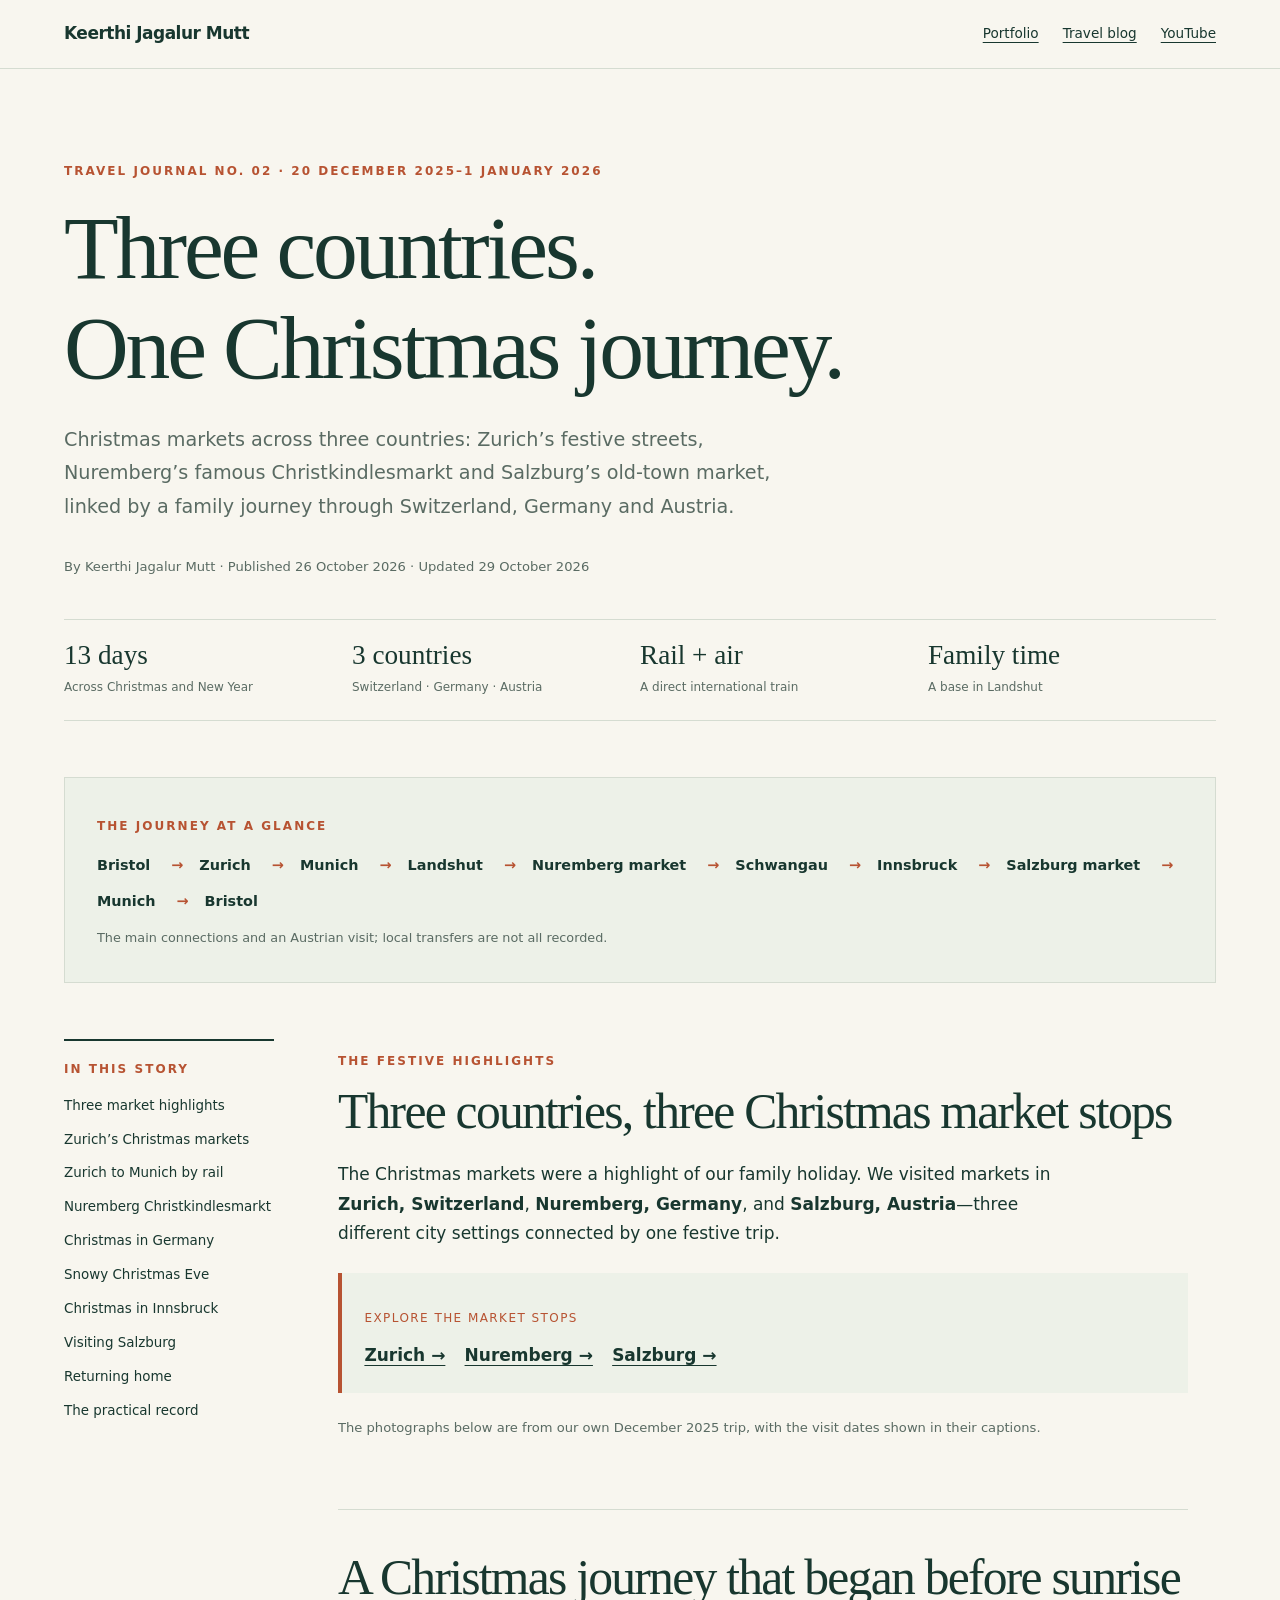
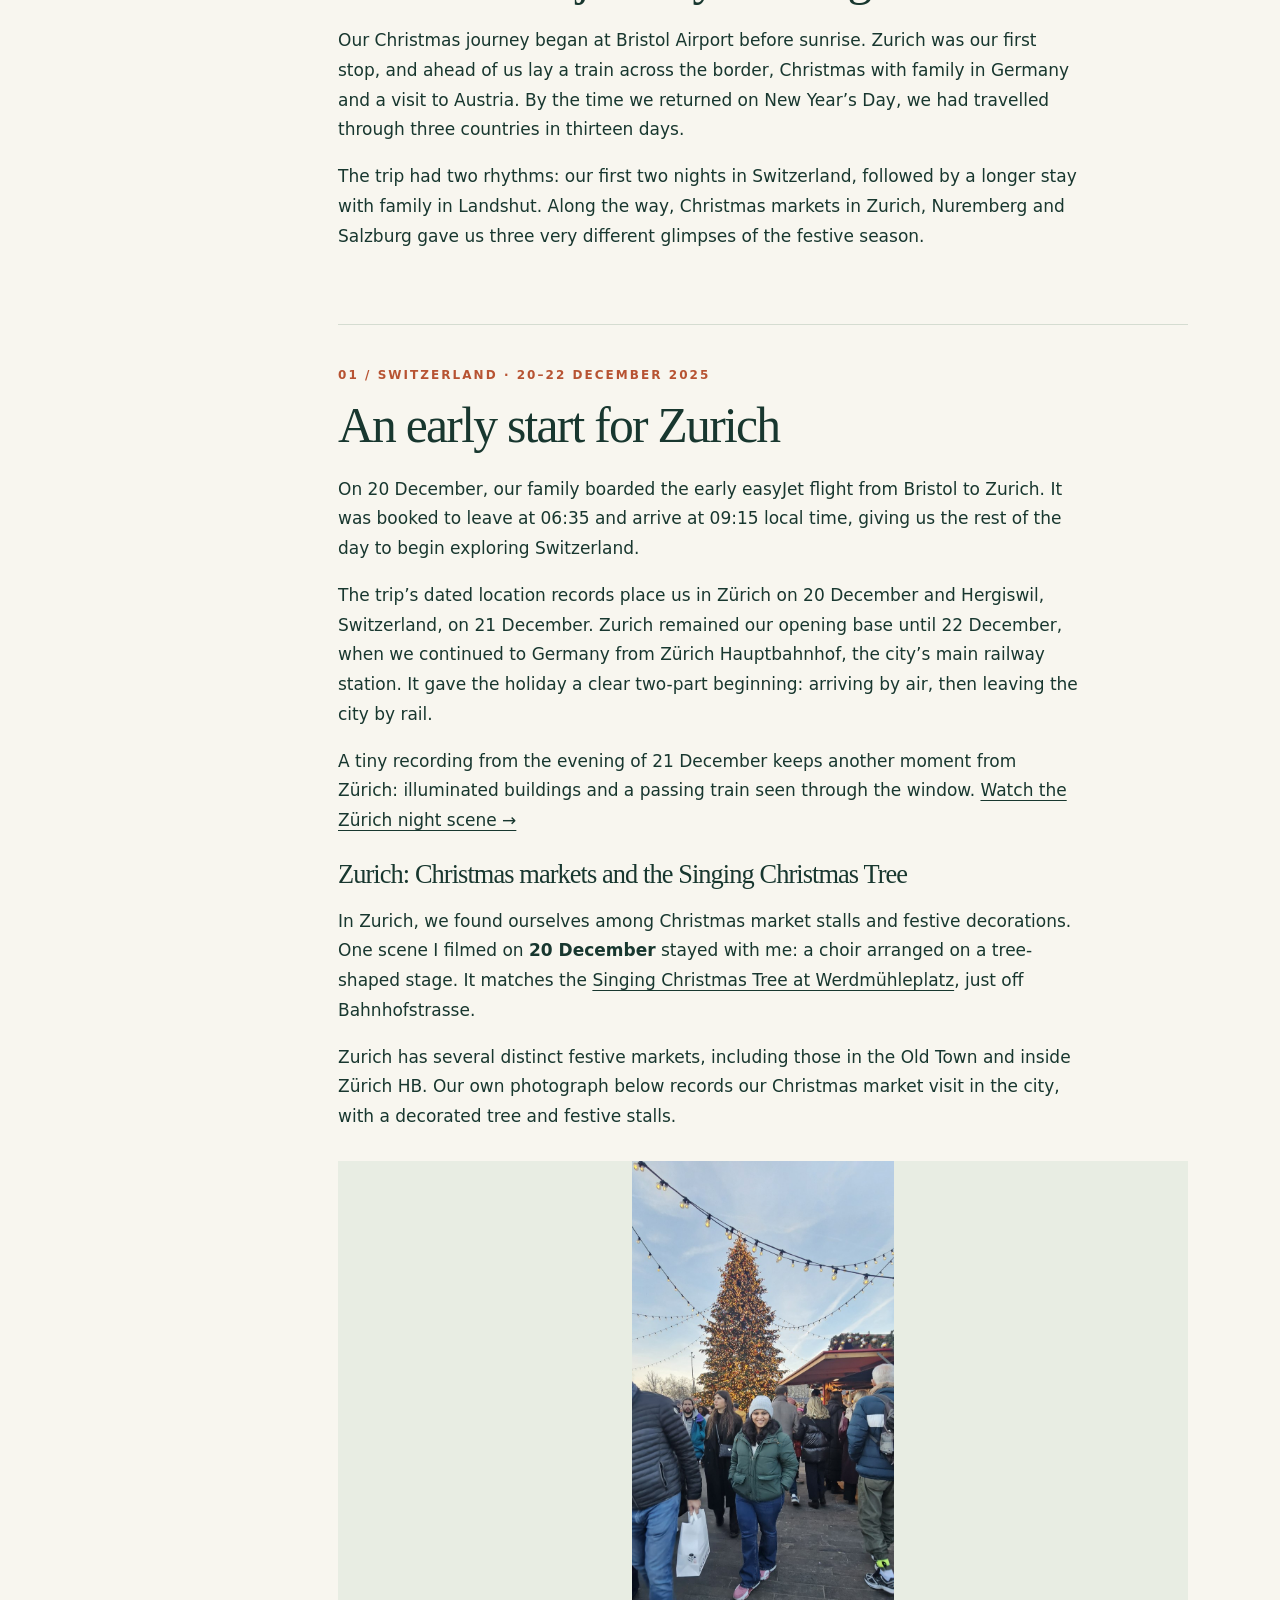
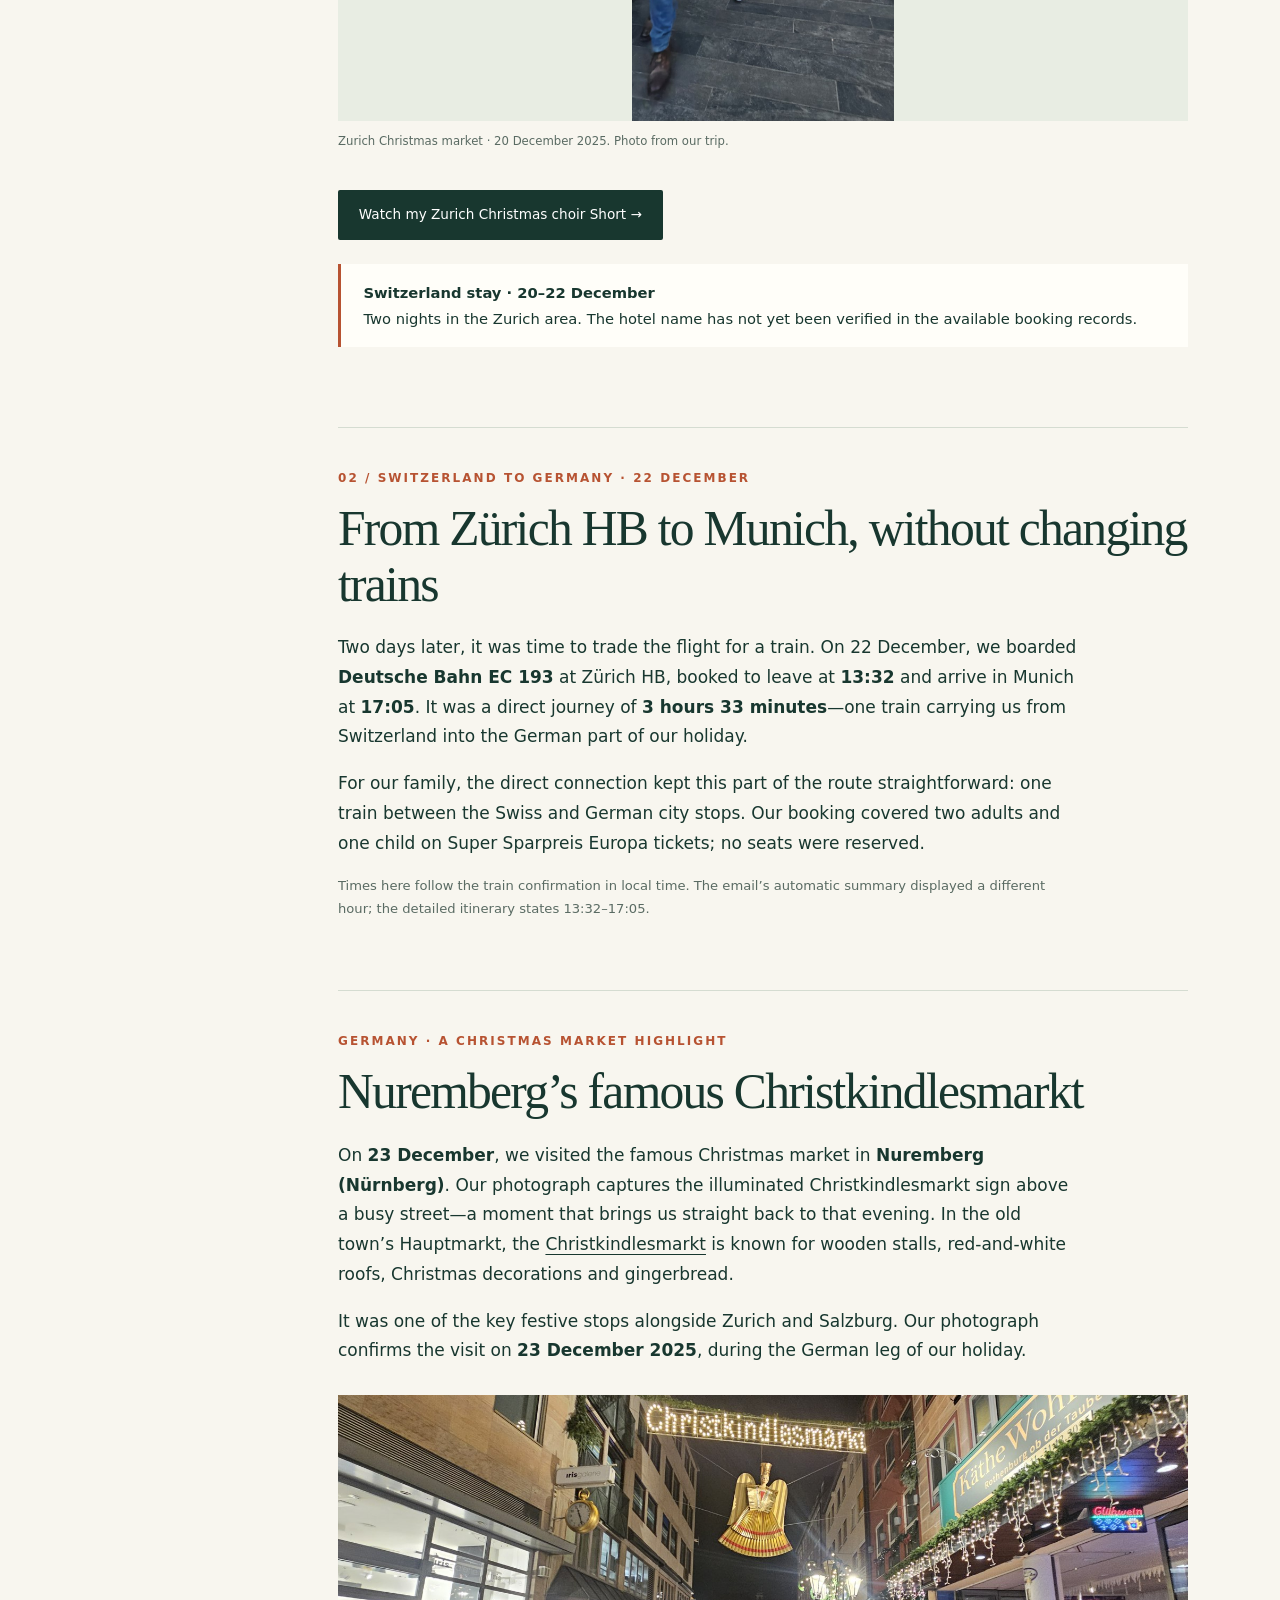
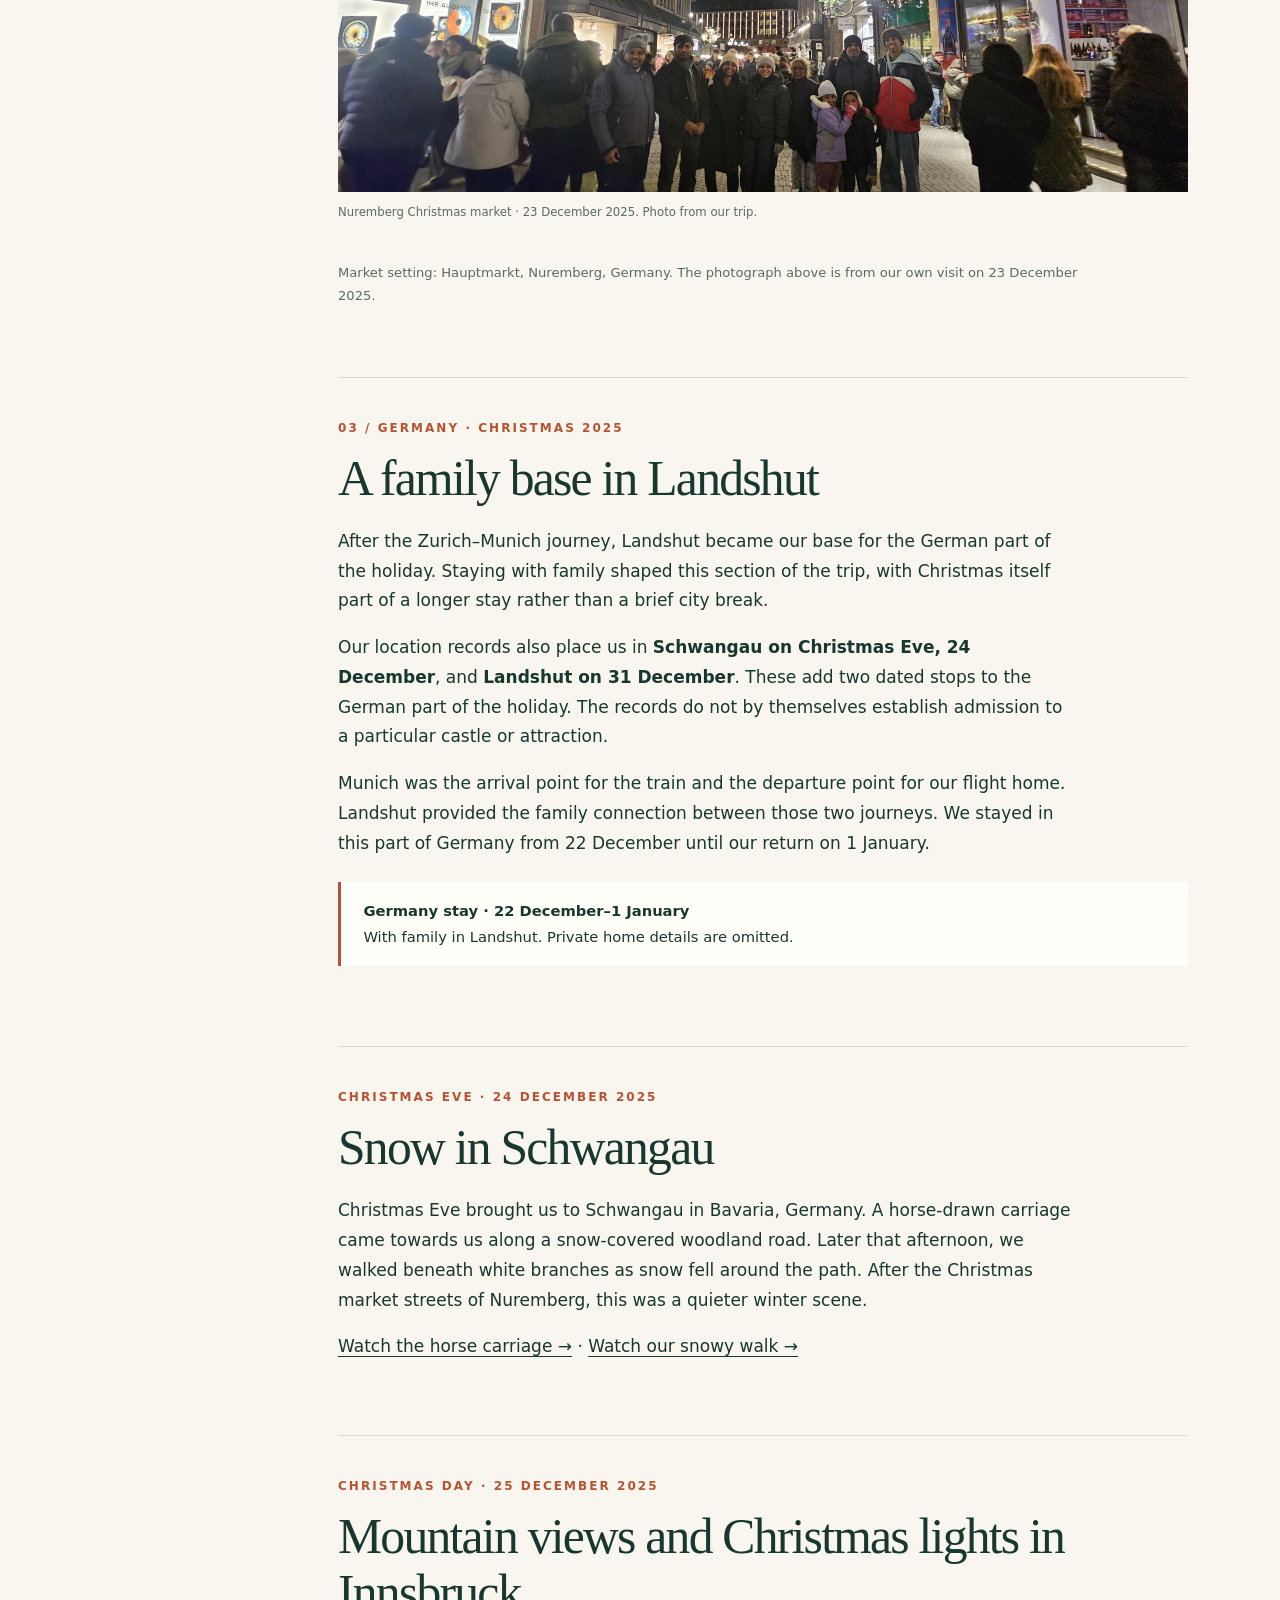
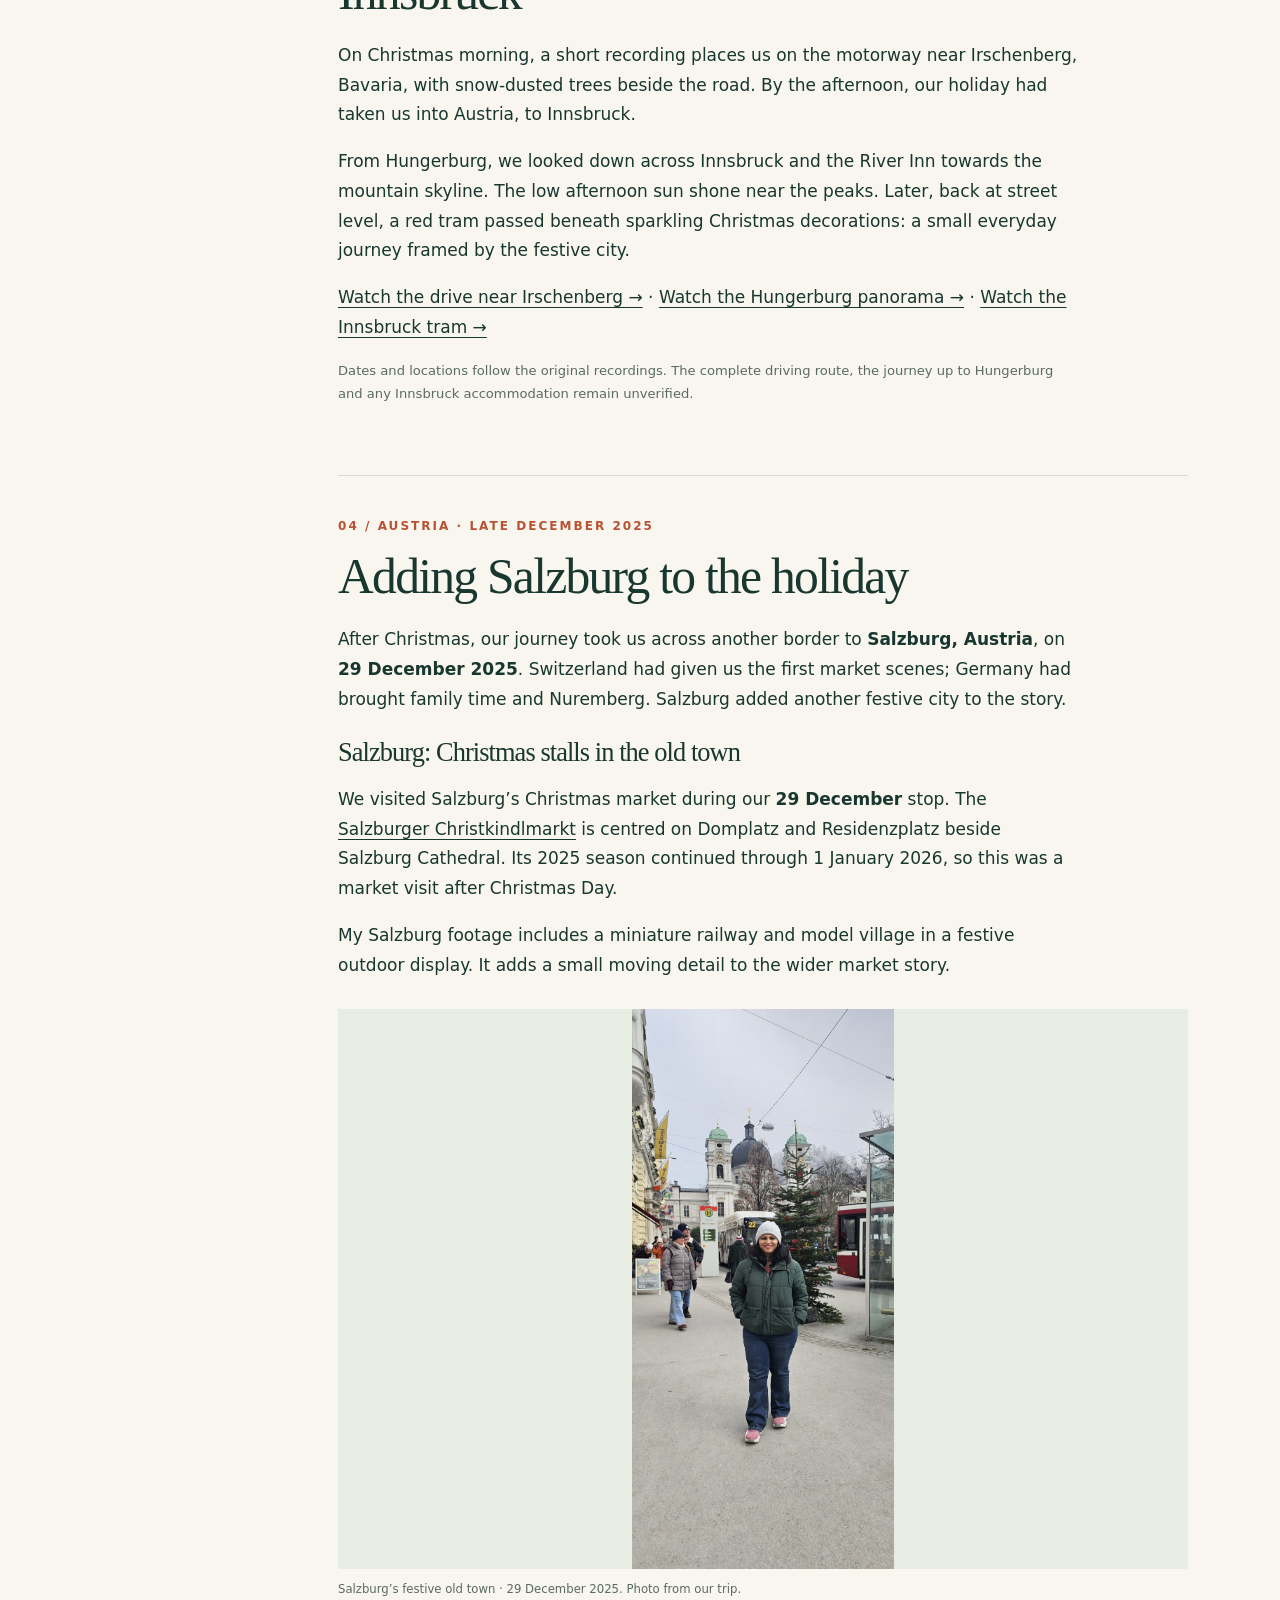
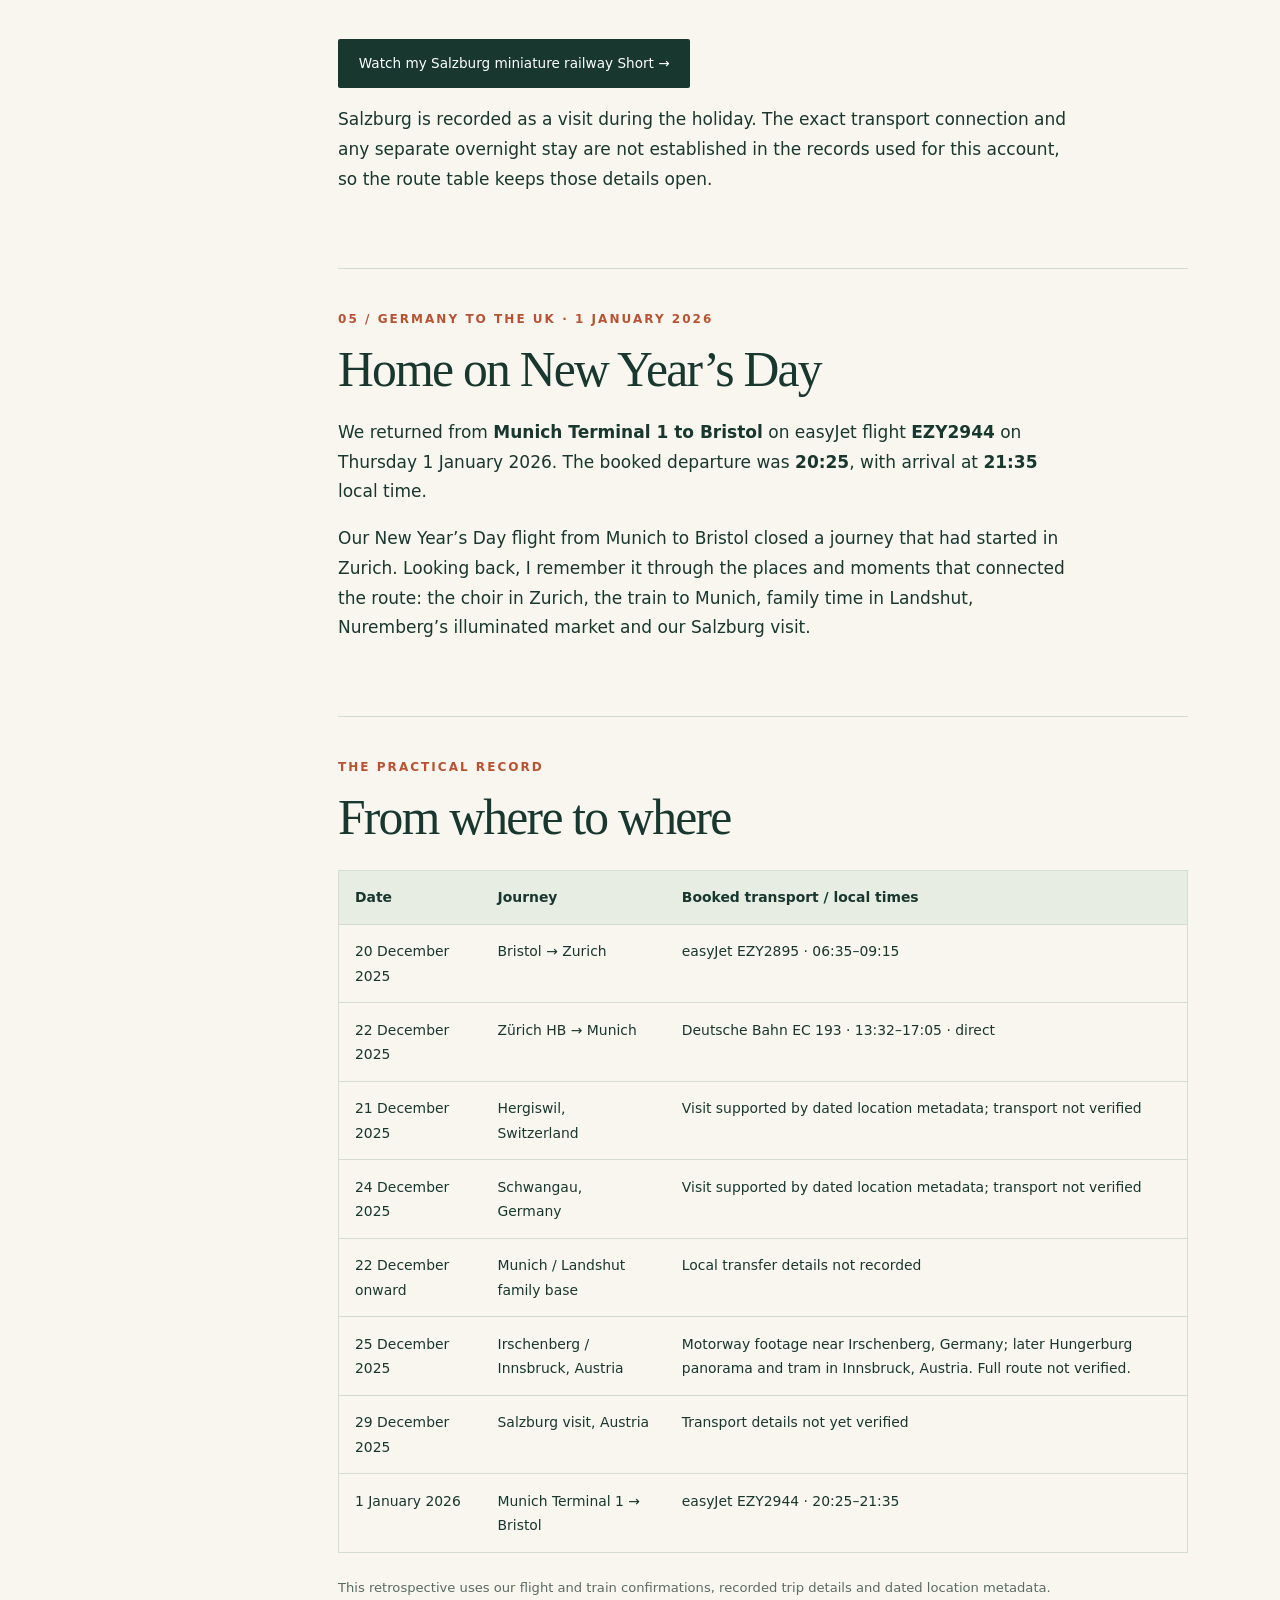
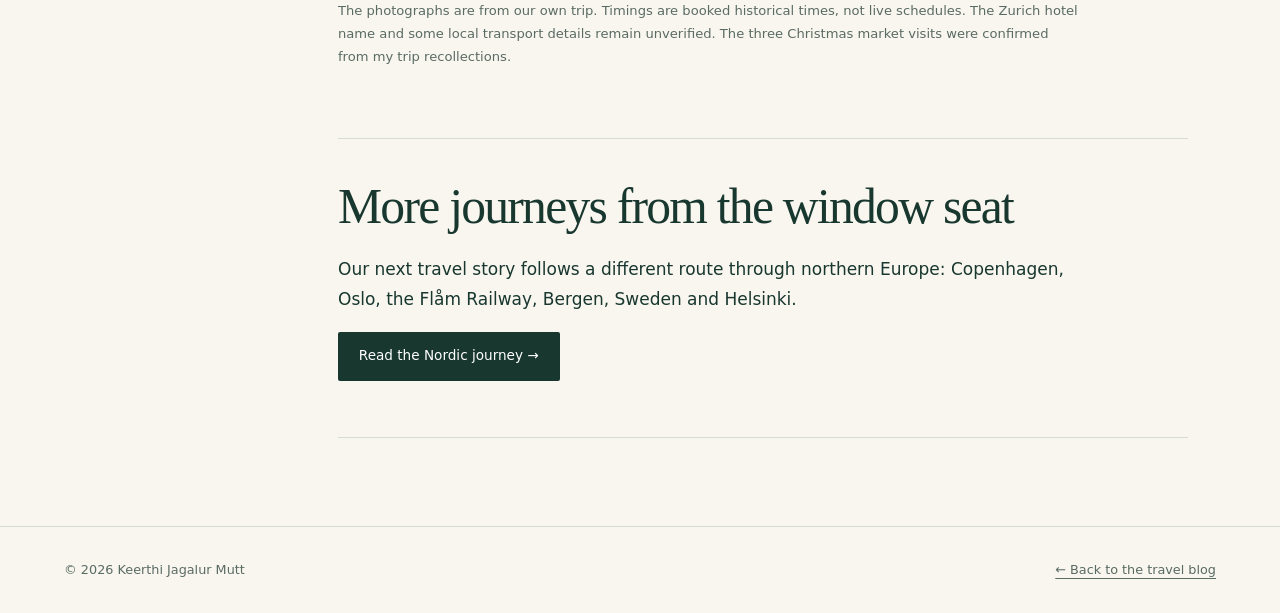
==== travel/christmas-switzerland-germany-austria-2025.html @ 8835f941 "Add travel blog for Christmas trip to Europe 2025" ====
<!doctype html>
<html lang="en"><head><meta charset="utf-8"><meta name="viewport" content="width=device-width,initial-scale=1"><title>Christmas in Switzerland, Germany and Austria | Keerthi Jagalur Mutt</title><meta name="description" content="Our family Christmas trip, 20 December 2025–1 January 2026: Bristol to Zurich, a direct train to Munich, a family base in Landshut and a visit to Salzburg."><link rel="canonical" href="https://kjmutt.github.io/travel/christmas-switzerland-germany-austria-2025.html"><link rel="stylesheet" href="travel.css"><style>.market-photo{margin:1.8rem 0}.market-photo img{display:block;width:100%;height:auto;max-height:560px;object-fit:contain;background:#e8ede3}.market-photo figcaption{font-size:.73rem;line-height:1.6;color:var(--muted);padding:.7rem 0}.market-intro{background:#edf1e8;border-left:4px solid var(--accent);padding:1.4rem;margin:1.5rem 0}.market-links{display:flex;flex-wrap:wrap;gap:.7rem 1.2rem}.market-links a{font-weight:650}.market-label{font-size:.75rem;text-transform:uppercase;letter-spacing:.12em;color:var(--accent)}</style></head><body>
<a class="skip" href="#main">Skip to content</a><header class="topbar"><a class="brand" href="../">Keerthi Jagalur Mutt</a><nav aria-label="Main"><a href="../">Portfolio</a><a href="./">Travel blog</a><a href="https://www.youtube.com/channel/UCWUjBHUkA0Wba_wI3iTuoMA">YouTube</a></nav></header>
<main id="main" class="wrap"><header class="hero"><p class="eyebrow">Travel journal No. 02 · 20 December 2025–1 January 2026</p><h1>Three countries.<br>One Christmas journey.</h1><p class="lead">Christmas markets across three countries: Zurich’s festive streets, Nuremberg’s famous Christkindlesmarkt and Salzburg’s old-town market, linked by a family journey through Switzerland, Germany and Austria.</p><p class="meta">By Keerthi Jagalur Mutt · Published 26 October 2026 · Updated 29 October 2026</p><div class="stats"><div><strong>13 days</strong><span>Across Christmas and New Year</span></div><div><strong>3 countries</strong><span>Switzerland · Germany · Austria</span></div><div><strong>Rail + air</strong><span>A direct international train</span></div><div><strong>Family time</strong><span>A base in Landshut</span></div></div></header>
<section class="route" aria-label="Journey overview"><span class="eyebrow">The journey at a glance</span><ol><li>Bristol</li><li>Zurich</li><li>Munich</li><li>Landshut</li><li>Nuremberg market</li><li>Schwangau</li><li>Innsbruck</li><li>Salzburg market</li><li>Munich</li><li>Bristol</li></ol><p>The main connections and an Austrian visit; local transfers are not all recorded.</p></section>
<div class="article-grid"><aside class="toc"><span class="eyebrow">In this story</span><ol><li><a href="#markets">Three market highlights</a></li><li><a href="#zurich">Zurich’s Christmas markets</a></li><li><a href="#train">Zurich to Munich by rail</a></li><li><a href="#nuremberg">Nuremberg Christkindlesmarkt</a></li><li><a href="#germany">Christmas in Germany</a></li><li><a href="#schwangau">Snowy Christmas Eve</a></li><li><a href="#innsbruck">Christmas in Innsbruck</a></li><li><a href="#austria">Visiting Salzburg</a></li><li><a href="#home">Returning home</a></li><li><a href="#record">The practical record</a></li></ol></aside><article class="prose">
<section class="chapter" id="markets"><p class="number">The festive highlights</p><h2>Three countries, three Christmas market stops</h2><p>The Christmas markets were a highlight of our family holiday. We visited markets in <strong>Zurich, Switzerland</strong>, <strong>Nuremberg, Germany</strong>, and <strong>Salzburg, Austria</strong>—three different city settings connected by one festive trip.</p><div class="market-intro"><p class="market-label">Explore the market stops</p><div class="market-links"><a href="#zurich-market">Zurich →</a><a href="#nuremberg">Nuremberg →</a><a href="#salzburg-market">Salzburg →</a></div></div><p class="note">The photographs below are from our own December 2025 trip, with the visit dates shown in their captions.</p></section><section class="chapter"><h2>A Christmas journey that began before sunrise</h2><p>Our Christmas journey began at Bristol Airport before sunrise. Zurich was our first stop, and ahead of us lay a train across the border, Christmas with family in Germany and a visit to Austria. By the time we returned on New Year’s Day, we had travelled through three countries in thirteen days.</p><p>The trip had two rhythms: our first two nights in Switzerland, followed by a longer stay with family in Landshut. Along the way, Christmas markets in Zurich, Nuremberg and Salzburg gave us three very different glimpses of the festive season.</p></section>
<section class="chapter" id="zurich"><p class="number">01 / Switzerland · 20–22 December 2025</p><h2>An early start for Zurich</h2><p>On 20 December, our family boarded the early easyJet flight from Bristol to Zurich. It was booked to leave at 06:35 and arrive at 09:15 local time, giving us the rest of the day to begin exploring Switzerland.</p><p>The trip’s dated location records place us in Zürich on 20 December and Hergiswil, Switzerland, on 21 December. Zurich remained our opening base until 22 December, when we continued to Germany from Zürich Hauptbahnhof, the city’s main railway station. It gave the holiday a clear two-part beginning: arriving by air, then leaving the city by rail.</p><p>A tiny recording from the evening of 21 December keeps another moment from Zürich: illuminated buildings and a passing train seen through the window. <a href="https://youtu.be/HuHC-FH_7iw">Watch the Zürich night scene →</a></p><div id="zurich-market"><h3>Zurich: Christmas markets and the Singing Christmas Tree</h3><p>In Zurich, we found ourselves among Christmas market stalls and festive decorations. One scene I filmed on <strong>20 December</strong> stayed with me: a choir arranged on a tree-shaped stage. It matches the <a href="https://www.zuerich.com/en/visit/shopping/the-singing-christmas-tree-and-christmas-market">Singing Christmas Tree at Werdmühleplatz</a>, just off Bahnhofstrasse.</p><p>Zurich has several distinct festive markets, including those in the Old Town and inside Zürich HB. Our own photograph below records our Christmas market visit in the city, with a decorated tree and festive stalls.</p><figure class="market-photo"><img src="zurich-market-2025.jpg" alt="Our Zurich Christmas market visit, with the decorated tree and festive stalls" loading="lazy" decoding="async"><figcaption>Zurich Christmas market · 20 December 2025. Photo from our trip.</figcaption></figure><a class="button" href="https://www.youtube.com/shorts/fifMAvsqYEc">Watch my Zurich Christmas choir Short →</a></div><div class="stay"><strong>Switzerland stay · 20–22 December</strong>Two nights in the Zurich area. The hotel name has not yet been verified in the available booking records.</div></section>
<section class="chapter" id="train"><p class="number">02 / Switzerland to Germany · 22 December</p><h2>From Zürich HB to Munich, without changing trains</h2><p>Two days later, it was time to trade the flight for a train. On 22 December, we boarded <strong>Deutsche Bahn EC 193</strong> at Zürich HB, booked to leave at <strong>13:32</strong> and arrive in Munich at <strong>17:05</strong>. It was a direct journey of <strong>3 hours 33 minutes</strong>—one train carrying us from Switzerland into the German part of our holiday.</p><p>For our family, the direct connection kept this part of the route straightforward: one train between the Swiss and German city stops. Our booking covered two adults and one child on Super Sparpreis Europa tickets; no seats were reserved.</p><p class="note">Times here follow the train confirmation in local time. The email’s automatic summary displayed a different hour; the detailed itinerary states 13:32–17:05.</p></section>
<section class="chapter" id="nuremberg"><p class="number">Germany · A Christmas market highlight</p><h2>Nuremberg’s famous Christkindlesmarkt</h2><p>On <strong>23 December</strong>, we visited the famous Christmas market in <strong>Nuremberg (Nürnberg)</strong>. Our photograph captures the illuminated Christkindlesmarkt sign above a busy street—a moment that brings us straight back to that evening. In the old town’s Hauptmarkt, the <a href="https://www.christkindlesmarkt.de/en/">Christkindlesmarkt</a> is known for wooden stalls, red-and-white roofs, Christmas decorations and gingerbread.</p><p>It was one of the key festive stops alongside Zurich and Salzburg. Our photograph confirms the visit on <strong>23 December 2025</strong>, during the German leg of our holiday.</p><figure class="market-photo"><img src="nuremberg-market-2025.jpg" alt="Our group beneath the illuminated Christkindlesmarkt sign in Nuremberg" loading="lazy" decoding="async"><figcaption>Nuremberg Christmas market · 23 December 2025. Photo from our trip.</figcaption></figure><p class="note">Market setting: Hauptmarkt, Nuremberg, Germany. The photograph above is from our own visit on 23 December 2025.</p></section><section class="chapter" id="germany"><p class="number">03 / Germany · Christmas 2025</p><h2>A family base in Landshut</h2><p>After the Zurich–Munich journey, Landshut became our base for the German part of the holiday. Staying with family shaped this section of the trip, with Christmas itself part of a longer stay rather than a brief city break.</p><p>Our location records also place us in <strong>Schwangau on Christmas Eve, 24 December</strong>, and <strong>Landshut on 31 December</strong>. These add two dated stops to the German part of the holiday. The records do not by themselves establish admission to a particular castle or attraction.</p><p>Munich was the arrival point for the train and the departure point for our flight home. Landshut provided the family connection between those two journeys. We stayed in this part of Germany from 22 December until our return on 1 January.</p><div class="stay"><strong>Germany stay · 22 December–1 January</strong>With family in Landshut. Private home details are omitted.</div></section>
<section class="chapter" id="schwangau"><p class="number">Christmas Eve · 24 December 2025</p><h2>Snow in Schwangau</h2><p>Christmas Eve brought us to Schwangau in Bavaria, Germany. A horse-drawn carriage came towards us along a snow-covered woodland road. Later that afternoon, we walked beneath white branches as snow fell around the path. After the Christmas market streets of Nuremberg, this was a quieter winter scene.</p><p><a href="https://youtube.com/shorts/0GcSbzg2RzE">Watch the horse carriage →</a> · <a href="https://youtube.com/shorts/G4KZDtsU3xU">Watch our snowy walk →</a></p></section>
<section class="chapter" id="innsbruck"><p class="number">Christmas Day · 25 December 2025</p><h2>Mountain views and Christmas lights in Innsbruck</h2><p>On Christmas morning, a short recording places us on the motorway near Irschenberg, Bavaria, with snow-dusted trees beside the road. By the afternoon, our holiday had taken us into Austria, to Innsbruck.</p><p>From Hungerburg, we looked down across Innsbruck and the River Inn towards the mountain skyline. The low afternoon sun shone near the peaks. Later, back at street level, a red tram passed beneath sparkling Christmas decorations: a small everyday journey framed by the festive city.</p><p><a href="https://youtube.com/shorts/Y2dMieQawF8">Watch the drive near Irschenberg →</a> · <a href="https://youtu.be/G2pg63xXKas">Watch the Hungerburg panorama →</a> · <a href="https://youtube.com/shorts/_Ug2a9VPFqM">Watch the Innsbruck tram →</a></p><p class="note">Dates and locations follow the original recordings. The complete driving route, the journey up to Hungerburg and any Innsbruck accommodation remain unverified.</p></section>
<section class="chapter" id="austria"><p class="number">04 / Austria · Late December 2025</p><h2>Adding Salzburg to the holiday</h2><p>After Christmas, our journey took us across another border to <strong>Salzburg, Austria</strong>, on <strong>29 December 2025</strong>. Switzerland had given us the first market scenes; Germany had brought family time and Nuremberg. Salzburg added another festive city to the story.</p><div id="salzburg-market"><h3>Salzburg: Christmas stalls in the old town</h3><p>We visited Salzburg’s Christmas market during our <strong>29 December</strong> stop. The <a href="https://christkindlmarkt.co.at/en/christmas-market-2/">Salzburger Christkindlmarkt</a> is centred on Domplatz and Residenzplatz beside Salzburg Cathedral. Its 2025 season continued through 1 January 2026, so this was a market visit after Christmas Day.</p><p>My Salzburg footage includes a miniature railway and model village in a festive outdoor display. It adds a small moving detail to the wider market story.</p><figure class="market-photo"><img src="salzburg-2025.jpg" alt="A moment in Salzburg’s decorated old town during our Christmas visit" loading="lazy" decoding="async"><figcaption>Salzburg’s festive old town · 29 December 2025. Photo from our trip.</figcaption></figure><a class="button" href="https://www.youtube.com/shorts/0EMNEXU_x-E">Watch my Salzburg miniature railway Short →</a></div><p>Salzburg is recorded as a visit during the holiday. The exact transport connection and any separate overnight stay are not established in the records used for this account, so the route table keeps those details open.</p></section>
<section class="chapter" id="home"><p class="number">05 / Germany to the UK · 1 January 2026</p><h2>Home on New Year’s Day</h2><p>We returned from <strong>Munich Terminal 1 to Bristol</strong> on easyJet flight <strong>EZY2944</strong> on Thursday 1 January 2026. The booked departure was <strong>20:25</strong>, with arrival at <strong>21:35</strong> local time.</p><p>Our New Year’s Day flight from Munich to Bristol closed a journey that had started in Zurich. Looking back, I remember it through the places and moments that connected the route: the choir in Zurich, the train to Munich, family time in Landshut, Nuremberg’s illuminated market and our Salzburg visit.</p></section>
<section class="chapter" id="record"><p class="number">The practical record</p><h2>From where to where</h2><div class="table-scroll" role="region" aria-label="Christmas trip transport" tabindex="0"><table><thead><tr><th>Date</th><th>Journey</th><th>Booked transport / local times</th></tr></thead><tbody><tr><td>20 December 2025</td><td>Bristol → Zurich</td><td>easyJet EZY2895 · 06:35–09:15</td></tr><tr><td>22 December 2025</td><td>Zürich HB → Munich</td><td>Deutsche Bahn EC 193 · 13:32–17:05 · direct</td></tr><tr><td>21 December 2025</td><td>Hergiswil, Switzerland</td><td>Visit supported by dated location metadata; transport not verified</td></tr><tr><td>24 December 2025</td><td>Schwangau, Germany</td><td>Visit supported by dated location metadata; transport not verified</td></tr><tr><td>22 December onward</td><td>Munich / Landshut family base</td><td>Local transfer details not recorded</td></tr><tr><td>25 December 2025</td><td>Irschenberg / Innsbruck, Austria</td><td>Motorway footage near Irschenberg, Germany; later Hungerburg panorama and tram in Innsbruck, Austria. Full route not verified.</td></tr><tr><td>29 December 2025</td><td>Salzburg visit, Austria</td><td>Transport details not yet verified</td></tr><tr><td>1 January 2026</td><td>Munich Terminal 1 → Bristol</td><td>easyJet EZY2944 · 20:25–21:35</td></tr></tbody></table></div><p class="note">This retrospective uses our flight and train confirmations, recorded trip details and dated location metadata. The photographs are from our own trip. Timings are booked historical times, not live schedules. The Zurich hotel name and some local transport details remain unverified. The three Christmas market visits were confirmed from my trip recollections.</p></section>
<section class="chapter"><h2>More journeys from the window seat</h2><p>Our next travel story follows a different route through northern Europe: Copenhagen, Oslo, the Flåm Railway, Bergen, Sweden and Helsinki.</p><a class="button" href="nordic-journey-august-2026.html">Read the Nordic journey →</a></section>
</article></div></main><footer class="footer"><div class="wrap"><span>© 2026 Keerthi Jagalur Mutt</span><a href="./">← Back to the travel blog</a></div></footer></body></html>
---- travel/travel.css ----
:root{--paper:#f8f6ef;--ink:#18372f;--muted:#5a6b63;--line:#d5dcd1;--accent:#b75332;--white:#fffef9}*{box-sizing:border-box}html{scroll-behavior:smooth;scroll-padding-top:6rem}body{margin:0;background:var(--paper);color:var(--ink);font:17px/1.75 system-ui,-apple-system,BlinkMacSystemFont,"Segoe UI",sans-serif}a{color:inherit;text-underline-offset:4px}a:hover{color:var(--accent)}a:focus-visible{outline:3px solid var(--accent);outline-offset:5px}.skip{position:absolute;top:-5rem;left:1rem;background:white;padding:1rem;z-index:5}.skip:focus{top:1rem}.topbar{display:flex;justify-content:space-between;align-items:center;gap:1rem;padding:1.2rem max(5vw,calc((100vw - 1180px)/2));border-bottom:1px solid var(--line)}.brand{text-decoration:none;font-weight:750;letter-spacing:-.03em}.topbar nav{display:flex;gap:1.5rem;font-size:.85rem}.wrap{width:min(1180px,90%);margin:auto}.hero{padding:5rem 0 3.5rem;position:relative}.eyebrow,.number{font-size:.75rem;text-transform:uppercase;font-weight:750;letter-spacing:.17em;color:var(--accent)}h1,h2,h3{font-family:Georgia,"Times New Roman",serif;line-height:1.12;letter-spacing:-.035em;font-weight:400}h1{font-size:clamp(3rem,7vw,6rem);max-width:950px;margin:1rem 0 1.5rem}h2{font-size:clamp(2rem,4vw,3.1rem);margin:.6rem 0 1.3rem}h3{font-size:1.65rem;margin:1.5rem 0 .6rem}.lead{font-size:1.2rem;max-width:740px;color:var(--muted)}.meta{font-size:.82rem;color:var(--muted);margin-top:2rem}.stats{display:grid;grid-template-columns:repeat(4,1fr);border-top:1px solid var(--line);border-bottom:1px solid var(--line);margin-top:2.5rem}.stats div{padding:1.25rem 1rem 1.25rem 0}.stats strong{display:block;font:1.7rem Georgia,serif}.stats span{font-size:.75rem;color:var(--muted)}.route{padding:2rem;border:1px solid var(--line);background:#edf1e8;margin:0 0 3.5rem}.route ol{list-style:none;display:flex;flex-wrap:wrap;gap:.7rem 1rem;padding:0;margin:.8rem 0 0}.route li{font-weight:650;font-size:.9rem}.route li:not(:last-child)::after{content:' →';color:var(--accent);padding-left:1rem}.route p{font-size:.8rem;color:var(--muted);margin-bottom:0}.article-grid{display:grid;grid-template-columns:210px minmax(0,1fr);gap:4rem;align-items:start}.toc{position:sticky;top:2rem;font-size:.84rem;border-top:2px solid var(--ink);padding-top:1rem}.toc ol{padding:0;list-style:none}.toc li{margin:.65rem 0}.toc a{text-decoration:none}.prose{max-width:850px}.prose p{max-width:740px}.chapter{padding:0 0 3.5rem;margin-bottom:2.5rem;border-bottom:1px solid var(--line)}.chapter ul{padding-left:1.3rem}.stay{padding:1rem 1.4rem;border-left:3px solid var(--accent);background:var(--white);font-size:.92rem;margin:1.5rem 0}.stay strong{display:block}.table-scroll{overflow-x:auto;max-width:100%;border:1px solid var(--line);margin:1.5rem 0}table{border-collapse:collapse;width:100%;min-width:590px;text-align:left;font-size:.87rem}th,td{padding:.9rem 1rem;border-bottom:1px solid var(--line);vertical-align:top}th{background:#e8ede3;font-weight:700}tr:last-child td{border-bottom:0}.note{font-size:.82rem;color:var(--muted)}.video-grid{display:grid;grid-template-columns:repeat(3,1fr);gap:1rem;margin:2rem 0}.video-card{border:1px solid var(--line);background:var(--white);padding:1.3rem;text-decoration:none;display:flex;flex-direction:column;gap:.5rem}.video-card span{color:var(--accent);font-size:.75rem;font-weight:700}.video-card strong{font:1.4rem/1.25 Georgia,serif}.video-card small{color:var(--muted)}.button{display:inline-block;background:var(--ink);color:white;padding:.8rem 1.3rem;text-decoration:none;font-size:.85rem;border-radius:2px}.button:hover{background:var(--accent);color:white}.post-card{display:grid;grid-template-columns:1fr 2fr;gap:3rem;border-top:1px solid var(--line);border-bottom:1px solid var(--line);padding:2.5rem 0;margin-bottom:4rem}.post-card h2 a{text-decoration:none}.post-art{min-height:260px;background:var(--ink);color:#e4eacc;display:flex;align-items:center;justify-content:center;padding:2rem;font:2.3rem/1.2 Georgia,serif}.post-art span{border-top:1px solid #688273;border-bottom:1px solid #688273;padding:1.5rem 0}.footer{border-top:1px solid var(--line);margin-top:3rem;padding:2rem 0;font-size:.8rem;color:var(--muted)}.footer .wrap{display:flex;justify-content:space-between;gap:1rem;flex-wrap:wrap}.sources{font-size:.85rem}.sources li{margin:.6rem 0}@media(max-width:800px){.hero{padding:3rem 0}.article-grid{grid-template-columns:1fr;gap:1.5rem}.toc{position:static}.toc ol{display:flex;flex-wrap:wrap;gap:.5rem 1rem}.toc li{margin:0}.video-grid{grid-template-columns:1fr}.post-card{grid-template-columns:1fr;gap:1rem}.post-art{min-height:180px}.topbar{align-items:flex-start}.topbar nav{gap:.8rem}.stats{grid-template-columns:repeat(2,1fr)}.route{padding:1.3rem}}@media(prefers-reduced-motion:reduce){html{scroll-behavior:auto}}
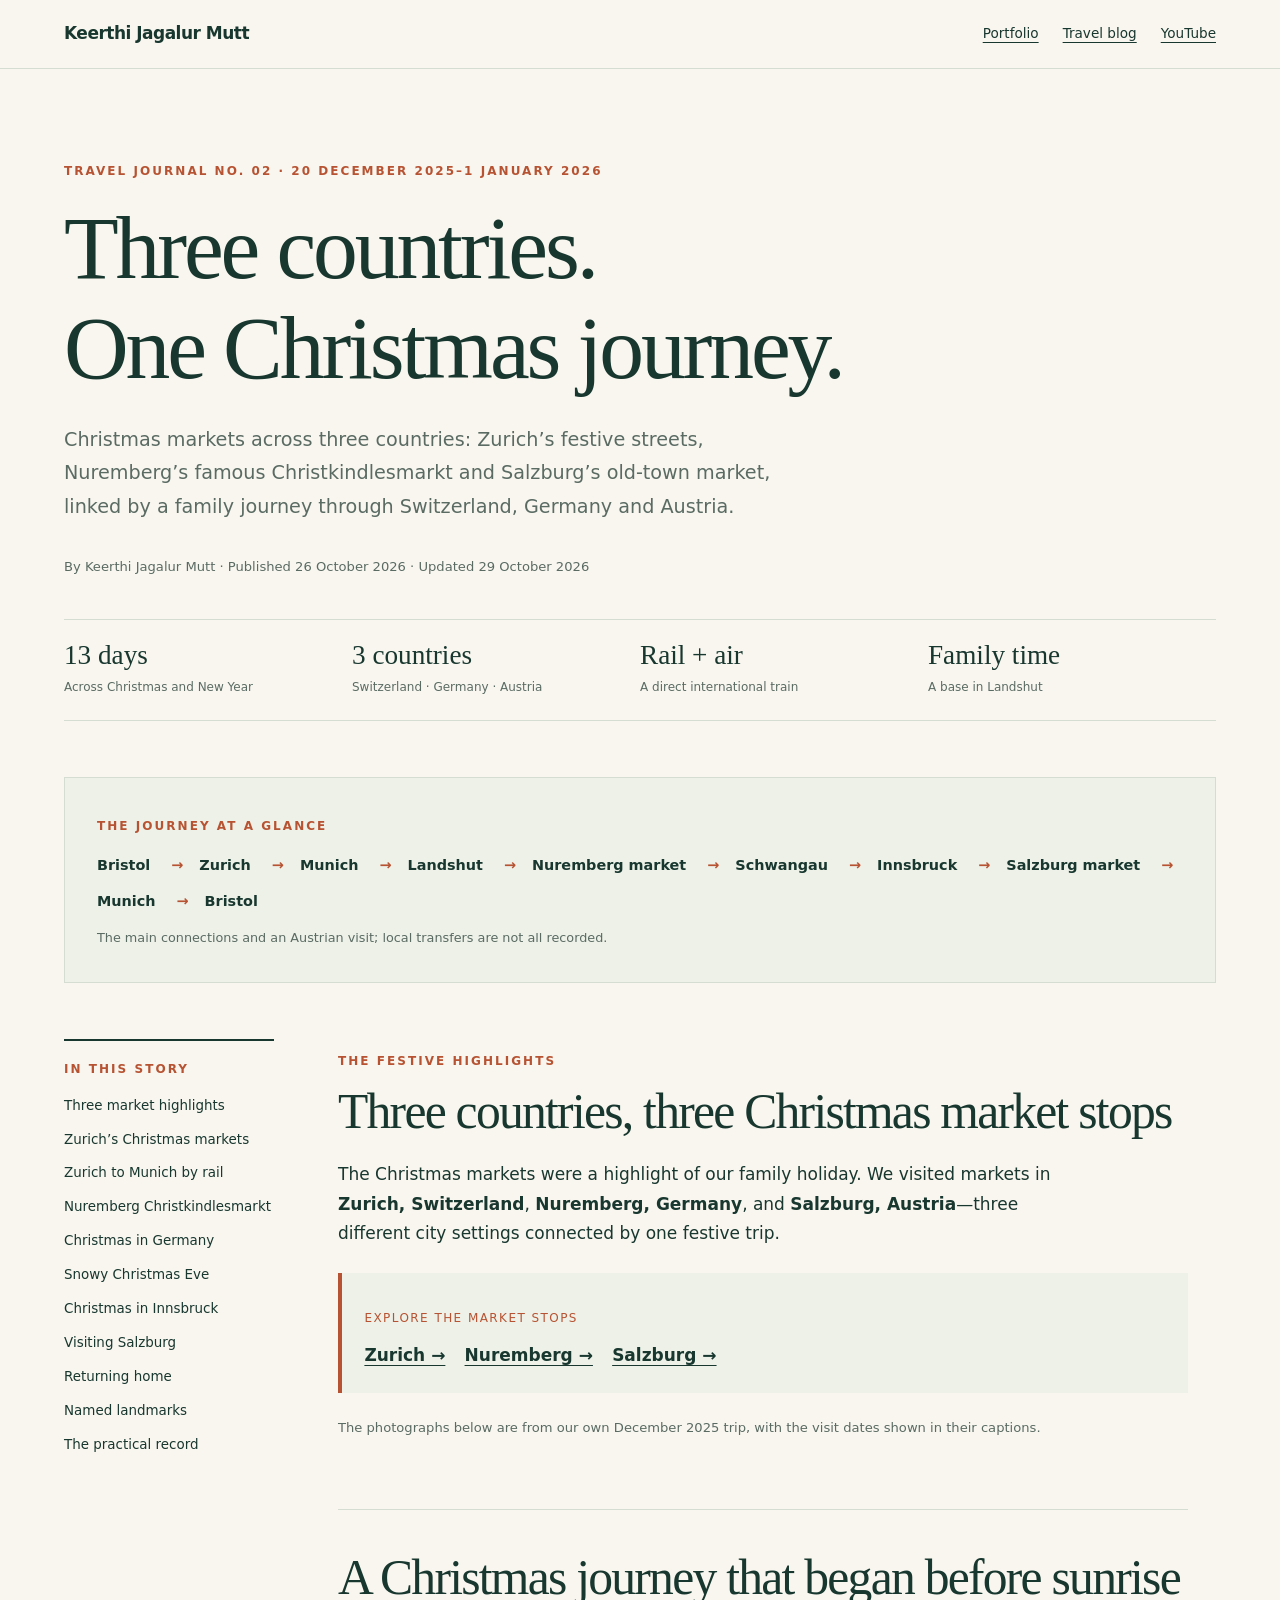
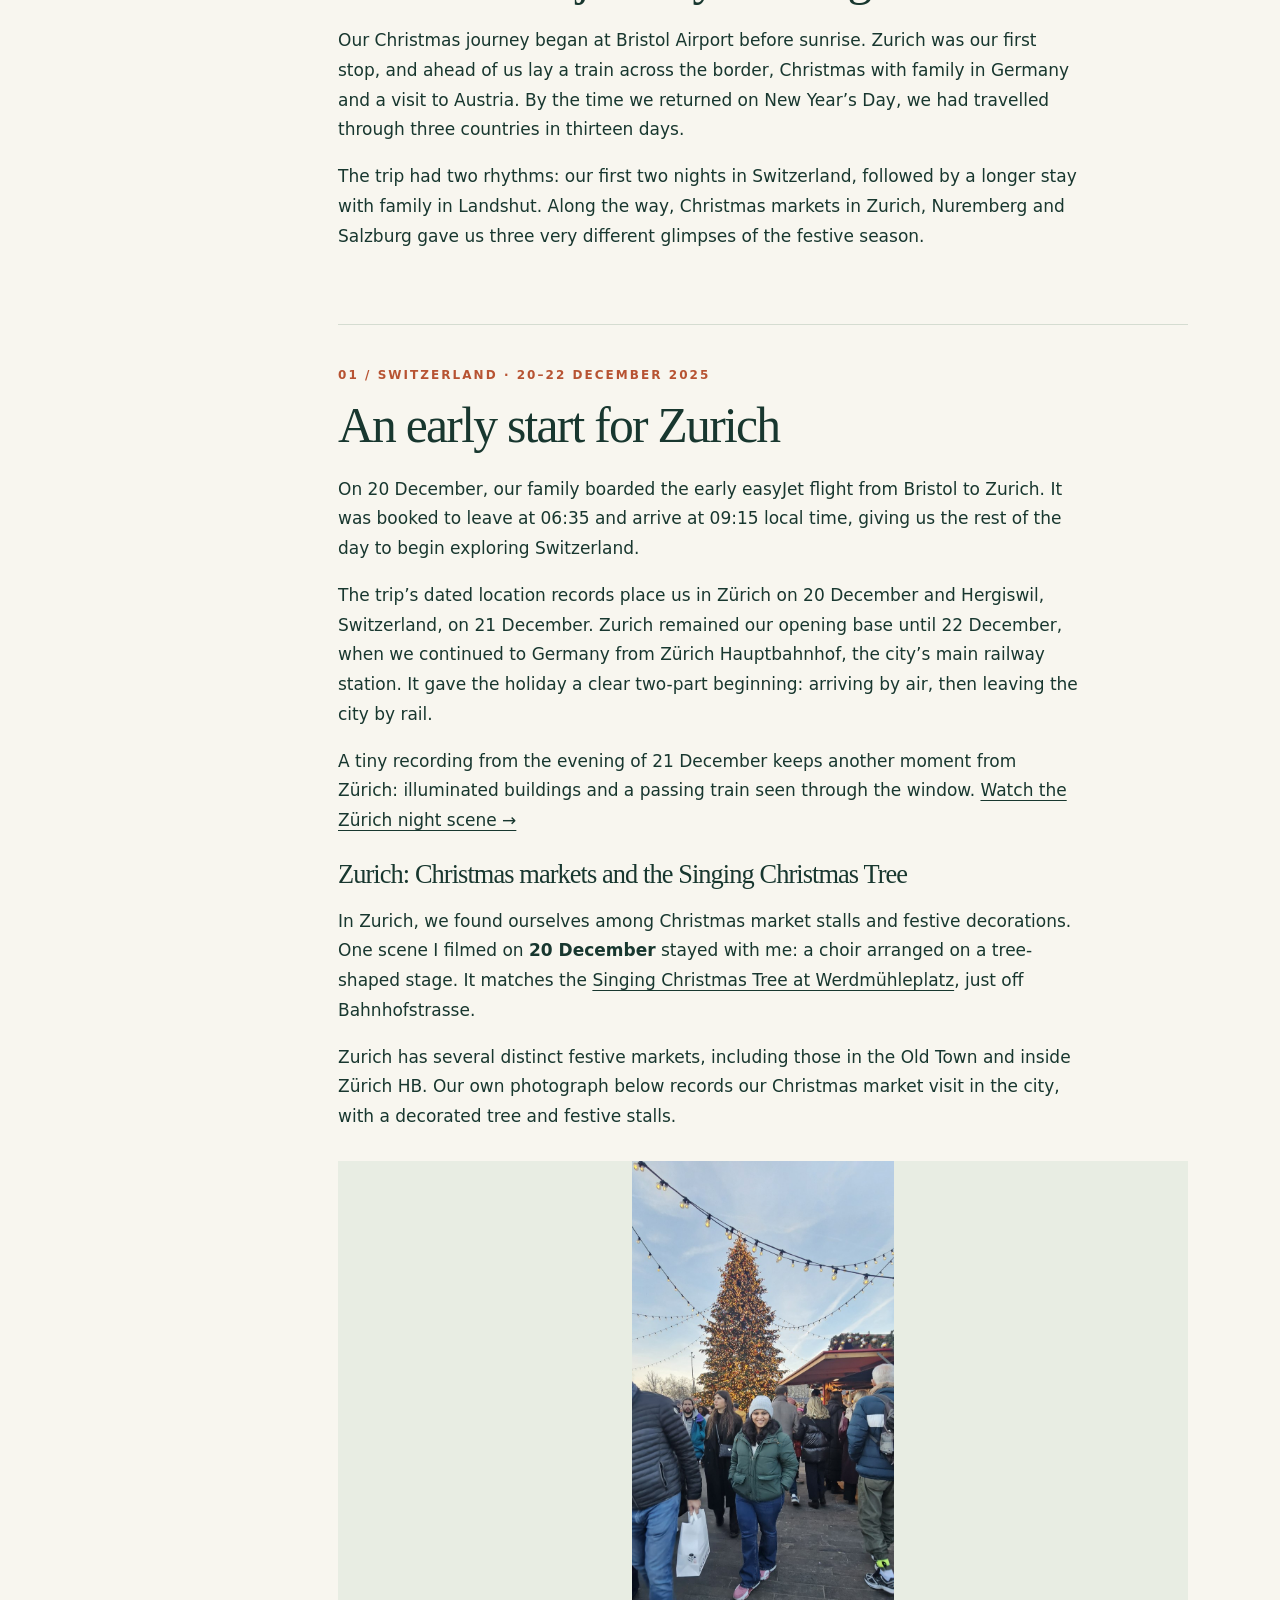
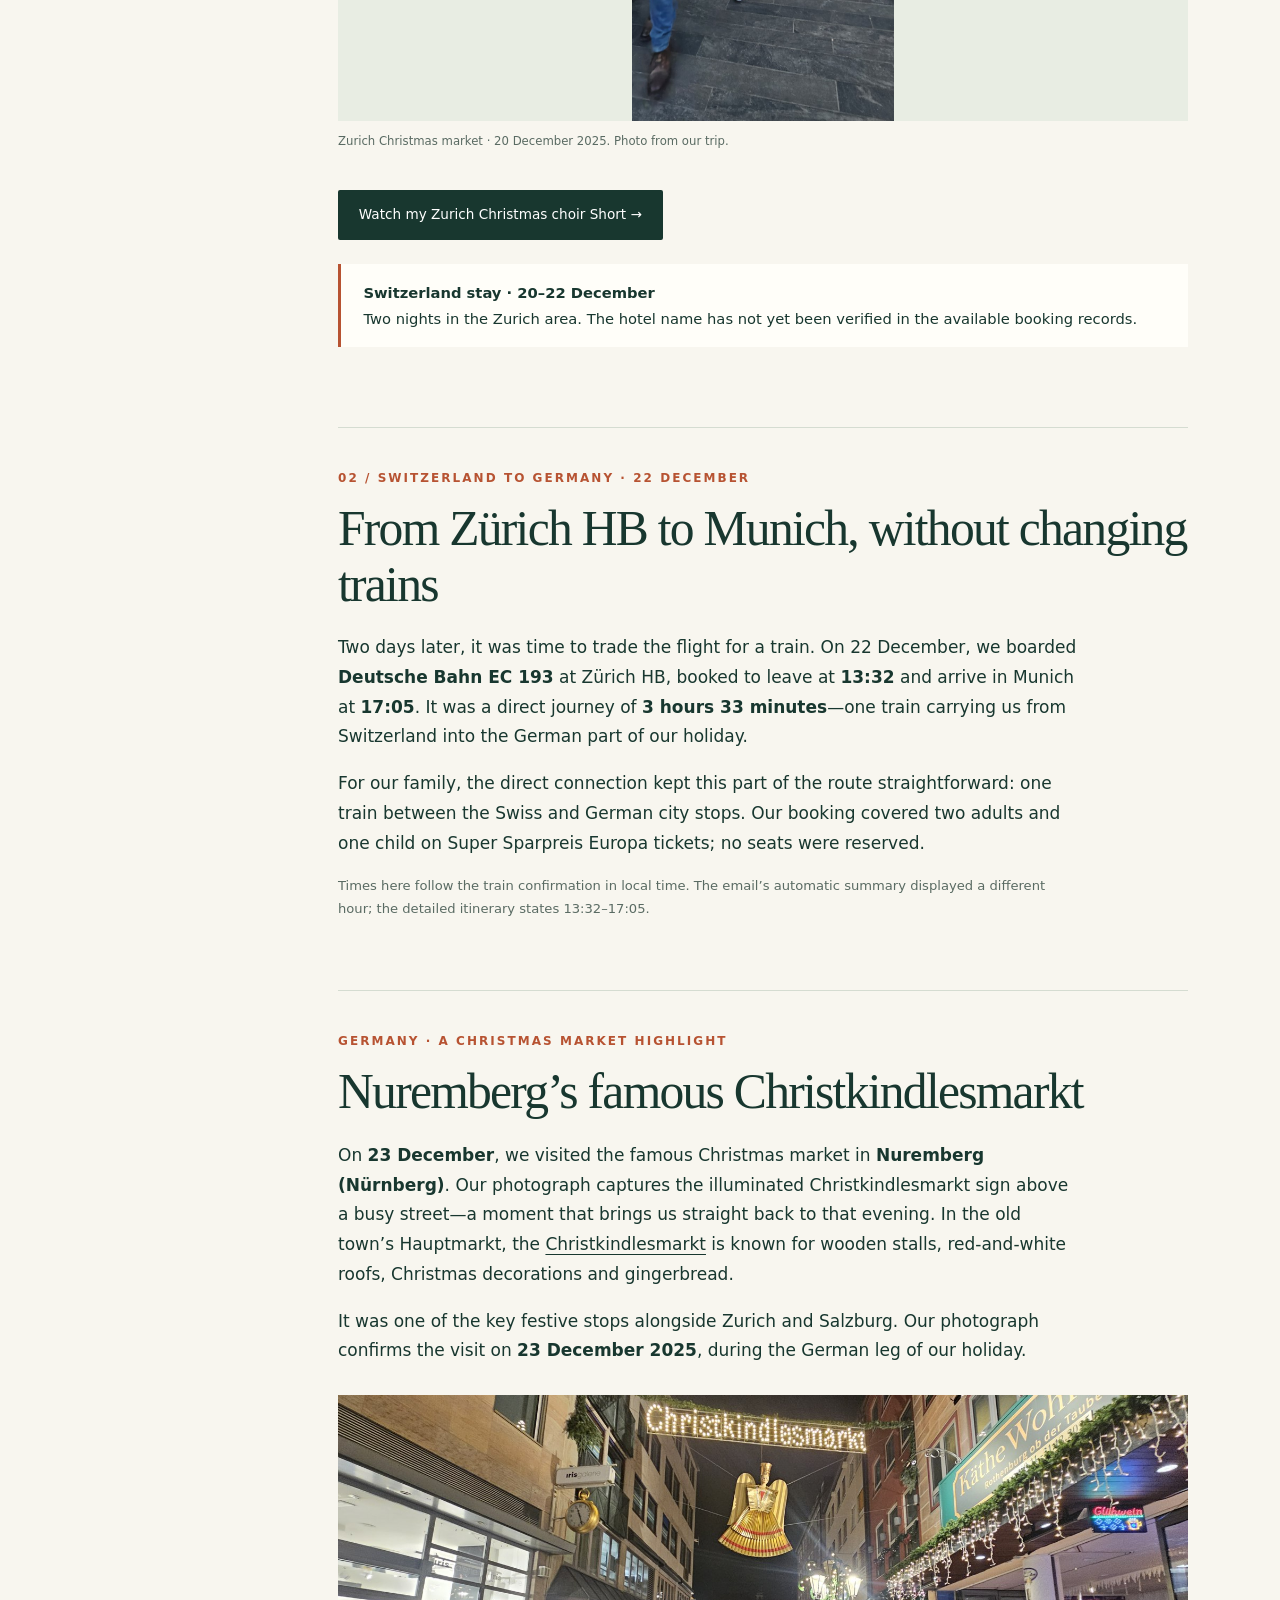
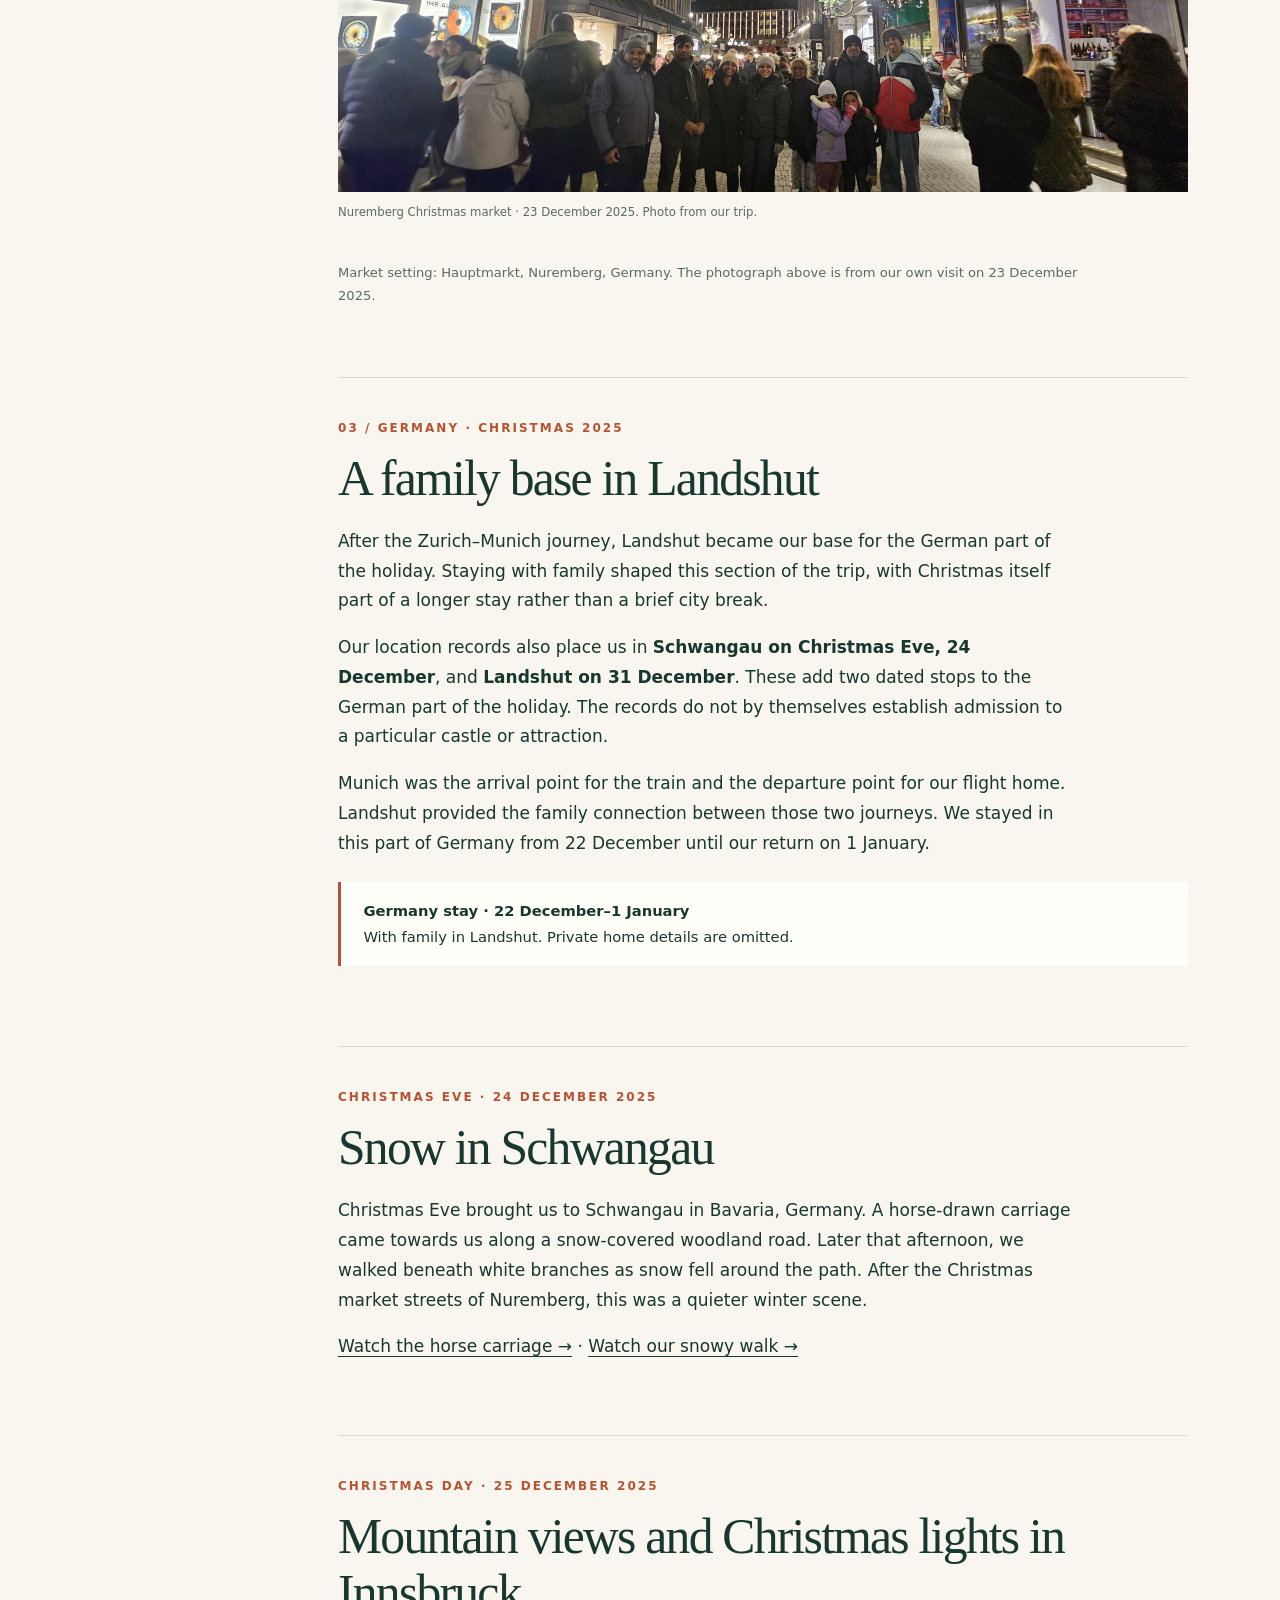
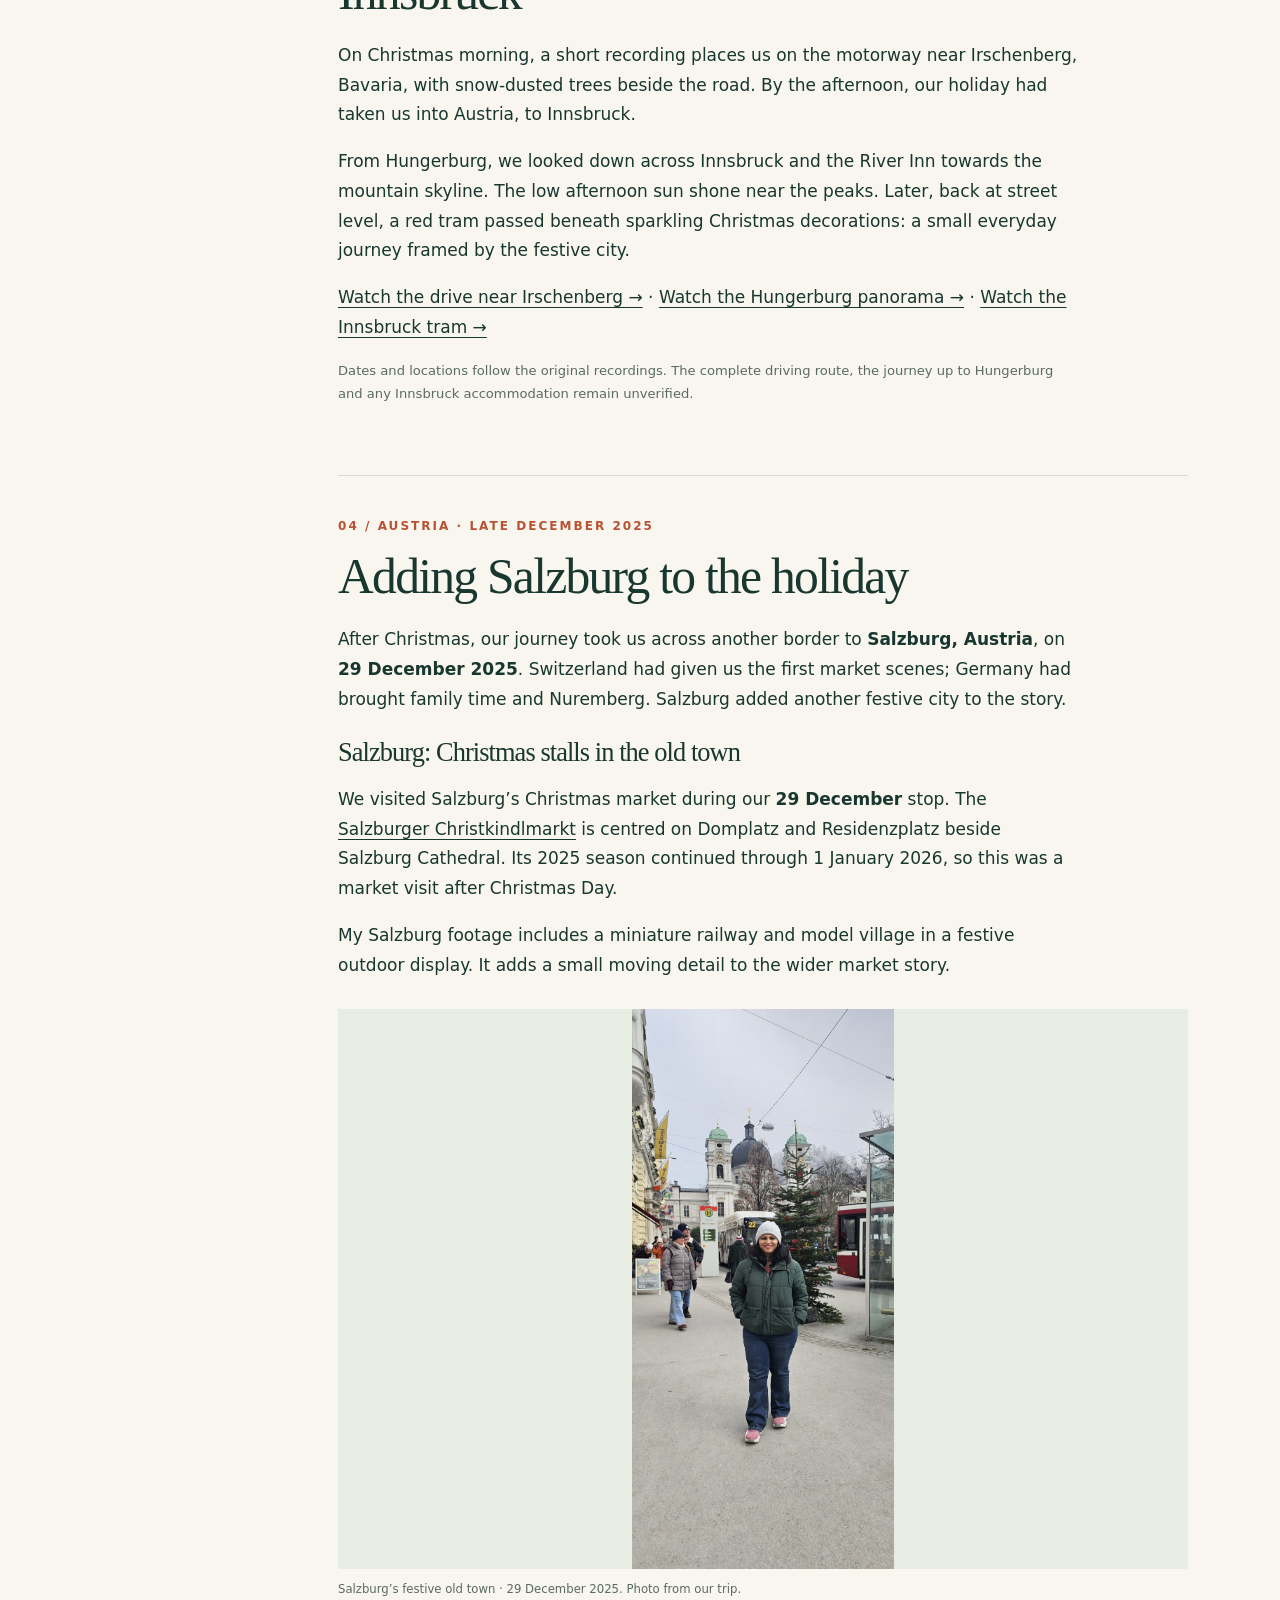
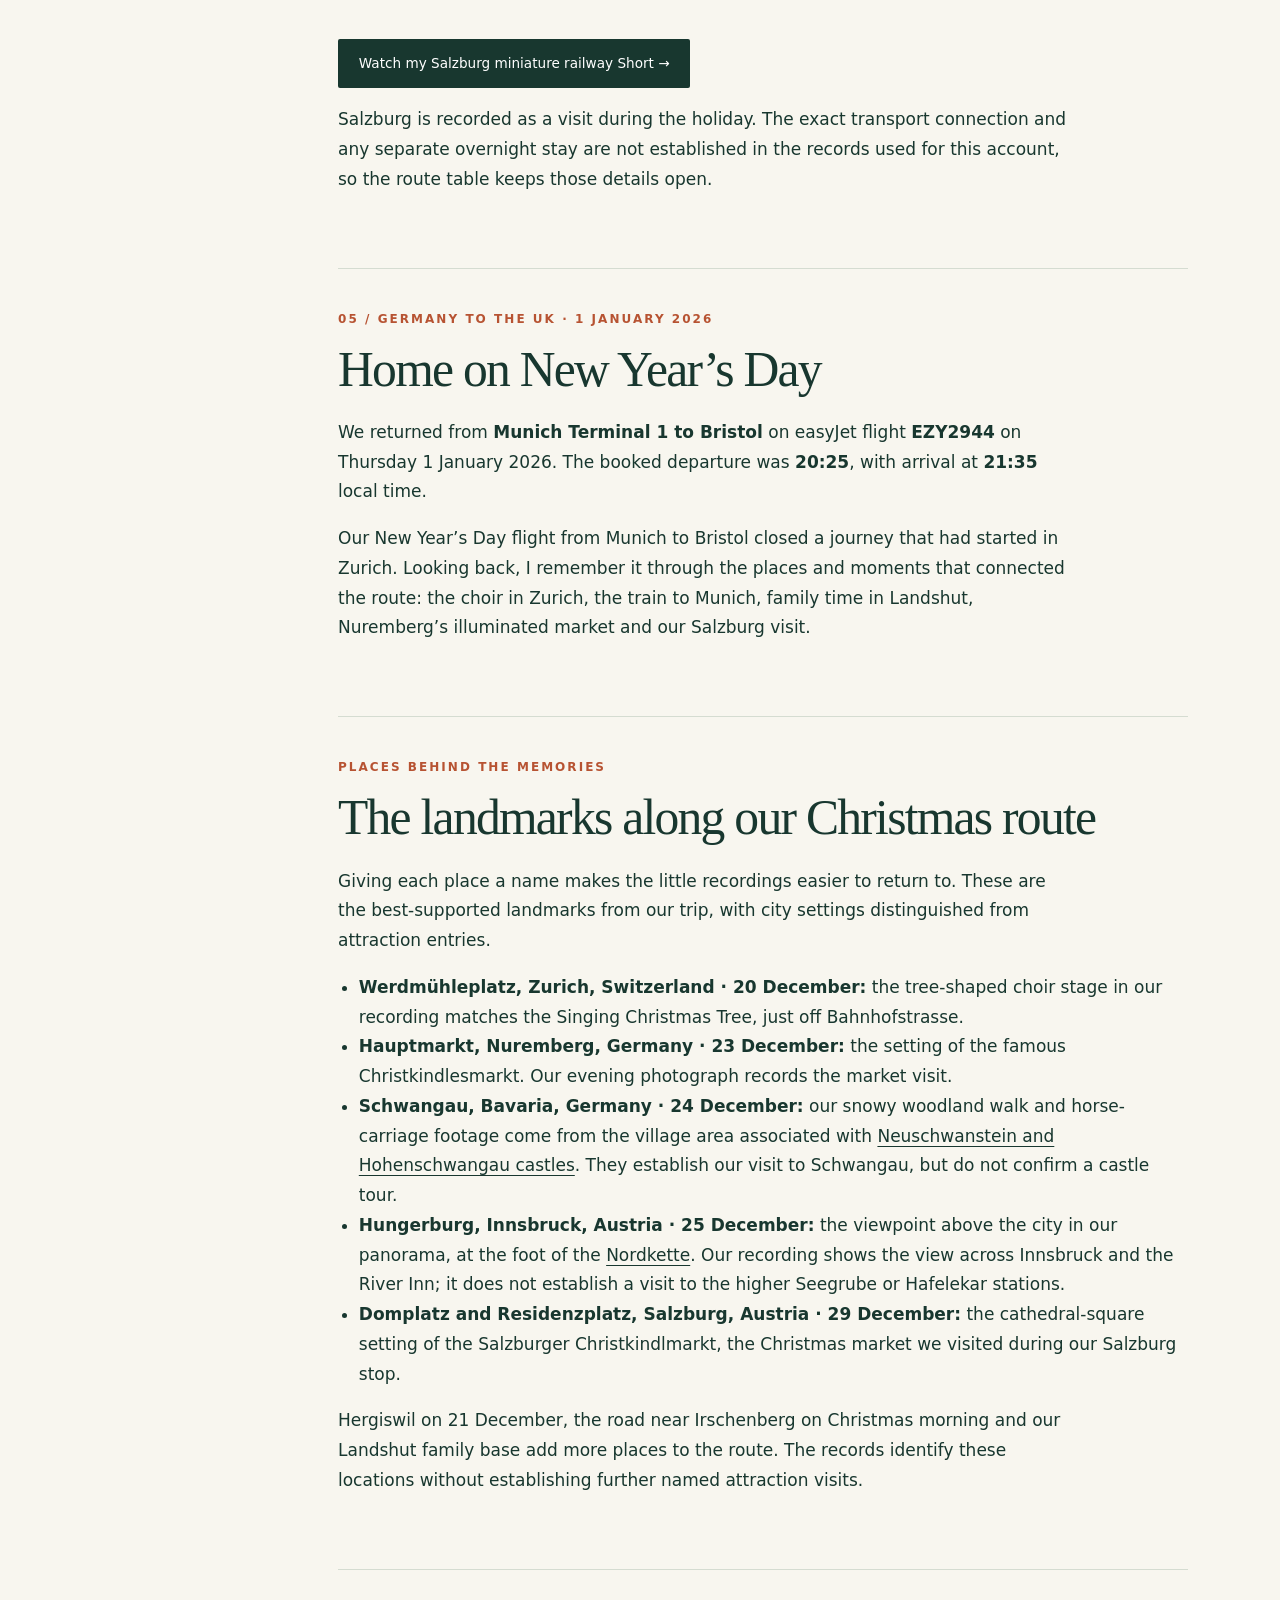
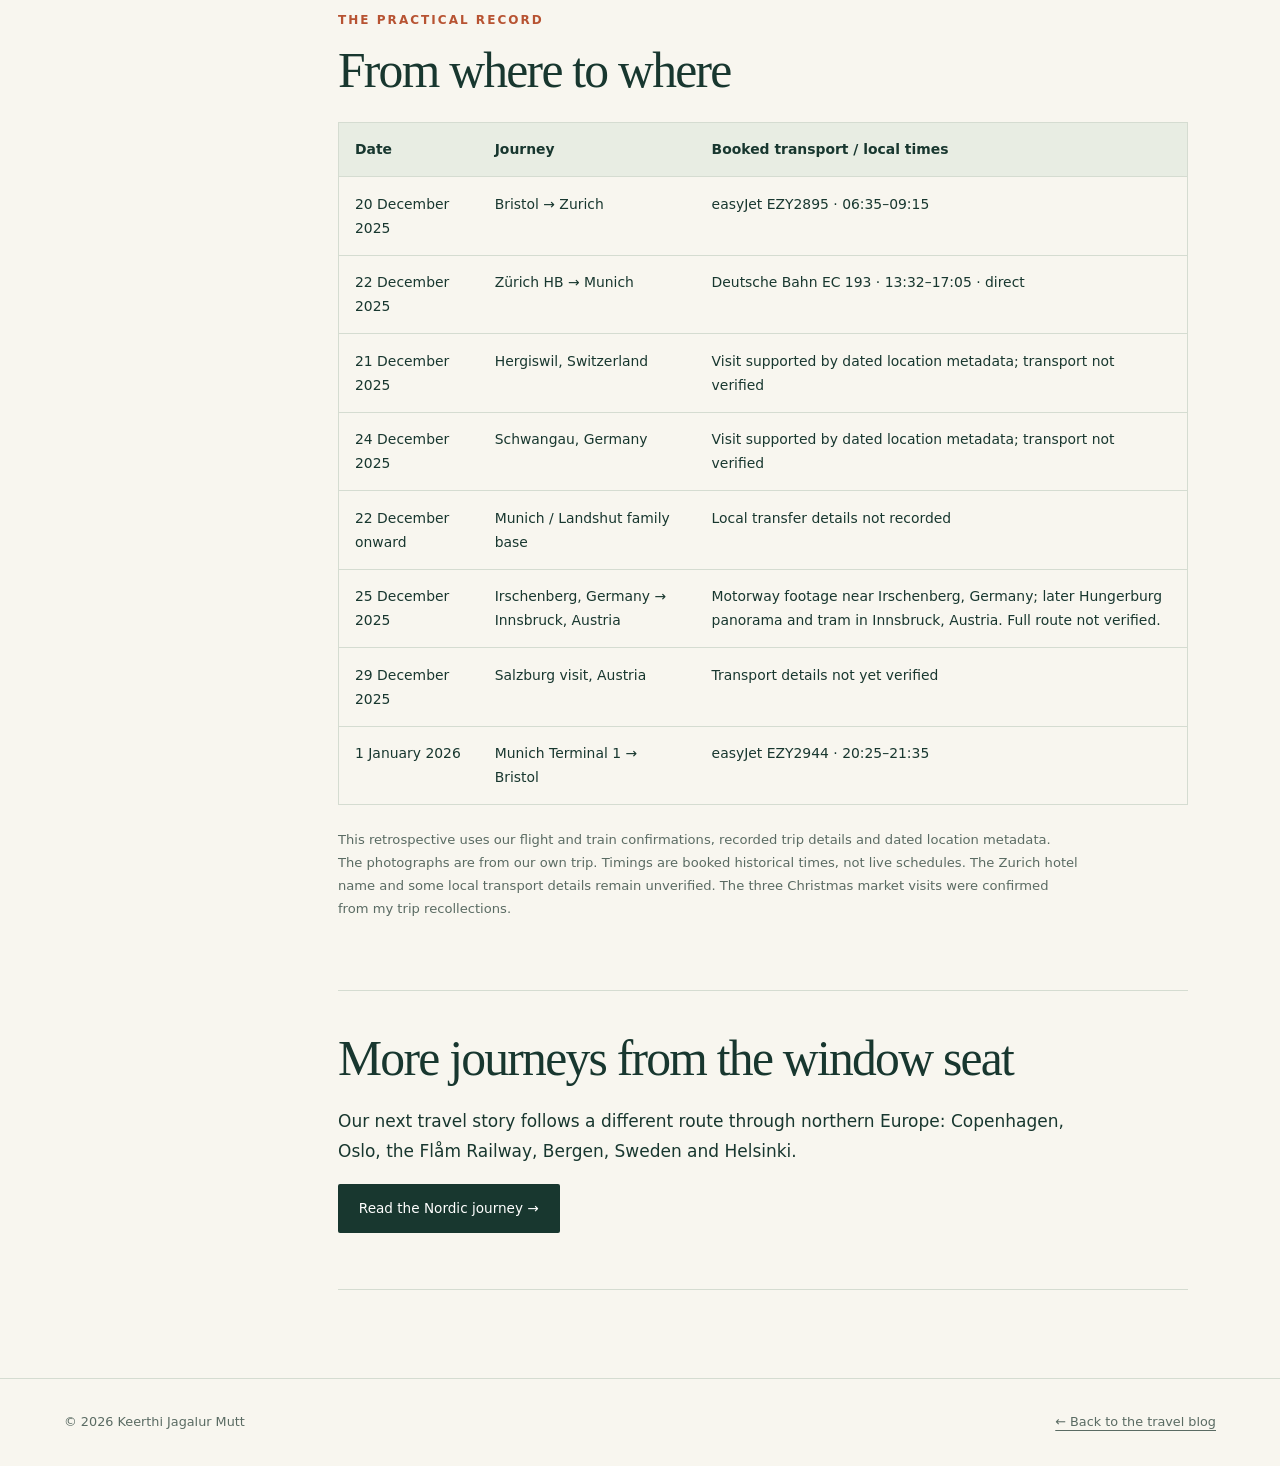
==== commit 577e3f3c: "Highlight named landmarks in existing Christmas story Add official landmark context to previously pu" ====
--- a/travel/christmas-switzerland-germany-austria-2025.html
+++ b/travel/christmas-switzerland-germany-austria-2025.html
@@ -3,7 +3,7 @@
 <a class="skip" href="#main">Skip to content</a><header class="topbar"><a class="brand" href="../">Keerthi Jagalur Mutt</a><nav aria-label="Main"><a href="../">Portfolio</a><a href="./">Travel blog</a><a href="https://www.youtube.com/channel/UCWUjBHUkA0Wba_wI3iTuoMA">YouTube</a></nav></header>
 <main id="main" class="wrap"><header class="hero"><p class="eyebrow">Travel journal No. 02 · 20 December 2025–1 January 2026</p><h1>Three countries.<br>One Christmas journey.</h1><p class="lead">Christmas markets across three countries: Zurich’s festive streets, Nuremberg’s famous Christkindlesmarkt and Salzburg’s old-town market, linked by a family journey through Switzerland, Germany and Austria.</p><p class="meta">By Keerthi Jagalur Mutt · Published 26 October 2026 · Updated 29 October 2026</p><div class="stats"><div><strong>13 days</strong><span>Across Christmas and New Year</span></div><div><strong>3 countries</strong><span>Switzerland · Germany · Austria</span></div><div><strong>Rail + air</strong><span>A direct international train</span></div><div><strong>Family time</strong><span>A base in Landshut</span></div></div></header>
 <section class="route" aria-label="Journey overview"><span class="eyebrow">The journey at a glance</span><ol><li>Bristol</li><li>Zurich</li><li>Munich</li><li>Landshut</li><li>Nuremberg market</li><li>Schwangau</li><li>Innsbruck</li><li>Salzburg market</li><li>Munich</li><li>Bristol</li></ol><p>The main connections and an Austrian visit; local transfers are not all recorded.</p></section>
-<div class="article-grid"><aside class="toc"><span class="eyebrow">In this story</span><ol><li><a href="#markets">Three market highlights</a></li><li><a href="#zurich">Zurich’s Christmas markets</a></li><li><a href="#train">Zurich to Munich by rail</a></li><li><a href="#nuremberg">Nuremberg Christkindlesmarkt</a></li><li><a href="#germany">Christmas in Germany</a></li><li><a href="#schwangau">Snowy Christmas Eve</a></li><li><a href="#innsbruck">Christmas in Innsbruck</a></li><li><a href="#austria">Visiting Salzburg</a></li><li><a href="#home">Returning home</a></li><li><a href="#record">The practical record</a></li></ol></aside><article class="prose">
+<div class="article-grid"><aside class="toc"><span class="eyebrow">In this story</span><ol><li><a href="#markets">Three market highlights</a></li><li><a href="#zurich">Zurich’s Christmas markets</a></li><li><a href="#train">Zurich to Munich by rail</a></li><li><a href="#nuremberg">Nuremberg Christkindlesmarkt</a></li><li><a href="#germany">Christmas in Germany</a></li><li><a href="#schwangau">Snowy Christmas Eve</a></li><li><a href="#innsbruck">Christmas in Innsbruck</a></li><li><a href="#austria">Visiting Salzburg</a></li><li><a href="#home">Returning home</a></li><li><a href="#landmarks">Named landmarks</a></li><li><a href="#record">The practical record</a></li></ol></aside><article class="prose">
 <section class="chapter" id="markets"><p class="number">The festive highlights</p><h2>Three countries, three Christmas market stops</h2><p>The Christmas markets were a highlight of our family holiday. We visited markets in <strong>Zurich, Switzerland</strong>, <strong>Nuremberg, Germany</strong>, and <strong>Salzburg, Austria</strong>—three different city settings connected by one festive trip.</p><div class="market-intro"><p class="market-label">Explore the market stops</p><div class="market-links"><a href="#zurich-market">Zurich →</a><a href="#nuremberg">Nuremberg →</a><a href="#salzburg-market">Salzburg →</a></div></div><p class="note">The photographs below are from our own December 2025 trip, with the visit dates shown in their captions.</p></section><section class="chapter"><h2>A Christmas journey that began before sunrise</h2><p>Our Christmas journey began at Bristol Airport before sunrise. Zurich was our first stop, and ahead of us lay a train across the border, Christmas with family in Germany and a visit to Austria. By the time we returned on New Year’s Day, we had travelled through three countries in thirteen days.</p><p>The trip had two rhythms: our first two nights in Switzerland, followed by a longer stay with family in Landshut. Along the way, Christmas markets in Zurich, Nuremberg and Salzburg gave us three very different glimpses of the festive season.</p></section>
 <section class="chapter" id="zurich"><p class="number">01 / Switzerland · 20–22 December 2025</p><h2>An early start for Zurich</h2><p>On 20 December, our family boarded the early easyJet flight from Bristol to Zurich. It was booked to leave at 06:35 and arrive at 09:15 local time, giving us the rest of the day to begin exploring Switzerland.</p><p>The trip’s dated location records place us in Zürich on 20 December and Hergiswil, Switzerland, on 21 December. Zurich remained our opening base until 22 December, when we continued to Germany from Zürich Hauptbahnhof, the city’s main railway station. It gave the holiday a clear two-part beginning: arriving by air, then leaving the city by rail.</p><p>A tiny recording from the evening of 21 December keeps another moment from Zürich: illuminated buildings and a passing train seen through the window. <a href="https://youtu.be/HuHC-FH_7iw">Watch the Zürich night scene →</a></p><div id="zurich-market"><h3>Zurich: Christmas markets and the Singing Christmas Tree</h3><p>In Zurich, we found ourselves among Christmas market stalls and festive decorations. One scene I filmed on <strong>20 December</strong> stayed with me: a choir arranged on a tree-shaped stage. It matches the <a href="https://www.zuerich.com/en/visit/shopping/the-singing-christmas-tree-and-christmas-market">Singing Christmas Tree at Werdmühleplatz</a>, just off Bahnhofstrasse.</p><p>Zurich has several distinct festive markets, including those in the Old Town and inside Zürich HB. Our own photograph below records our Christmas market visit in the city, with a decorated tree and festive stalls.</p><figure class="market-photo"><img src="zurich-market-2025.jpg" alt="Our Zurich Christmas market visit, with the decorated tree and festive stalls" loading="lazy" decoding="async"><figcaption>Zurich Christmas market · 20 December 2025. Photo from our trip.</figcaption></figure><a class="button" href="https://www.youtube.com/shorts/fifMAvsqYEc">Watch my Zurich Christmas choir Short →</a></div><div class="stay"><strong>Switzerland stay · 20–22 December</strong>Two nights in the Zurich area. The hotel name has not yet been verified in the available booking records.</div></section>
 <section class="chapter" id="train"><p class="number">02 / Switzerland to Germany · 22 December</p><h2>From Zürich HB to Munich, without changing trains</h2><p>Two days later, it was time to trade the flight for a train. On 22 December, we boarded <strong>Deutsche Bahn EC 193</strong> at Zürich HB, booked to leave at <strong>13:32</strong> and arrive in Munich at <strong>17:05</strong>. It was a direct journey of <strong>3 hours 33 minutes</strong>—one train carrying us from Switzerland into the German part of our holiday.</p><p>For our family, the direct connection kept this part of the route straightforward: one train between the Swiss and German city stops. Our booking covered two adults and one child on Super Sparpreis Europa tickets; no seats were reserved.</p><p class="note">Times here follow the train confirmation in local time. The email’s automatic summary displayed a different hour; the detailed itinerary states 13:32–17:05.</p></section>
@@ -12,8 +12,10 @@
 <section class="chapter" id="innsbruck"><p class="number">Christmas Day · 25 December 2025</p><h2>Mountain views and Christmas lights in Innsbruck</h2><p>On Christmas morning, a short recording places us on the motorway near Irschenberg, Bavaria, with snow-dusted trees beside the road. By the afternoon, our holiday had taken us into Austria, to Innsbruck.</p><p>From Hungerburg, we looked down across Innsbruck and the River Inn towards the mountain skyline. The low afternoon sun shone near the peaks. Later, back at street level, a red tram passed beneath sparkling Christmas decorations: a small everyday journey framed by the festive city.</p><p><a href="https://youtube.com/shorts/Y2dMieQawF8">Watch the drive near Irschenberg →</a> · <a href="https://youtu.be/G2pg63xXKas">Watch the Hungerburg panorama →</a> · <a href="https://youtube.com/shorts/_Ug2a9VPFqM">Watch the Innsbruck tram →</a></p><p class="note">Dates and locations follow the original recordings. The complete driving route, the journey up to Hungerburg and any Innsbruck accommodation remain unverified.</p></section>
 <section class="chapter" id="austria"><p class="number">04 / Austria · Late December 2025</p><h2>Adding Salzburg to the holiday</h2><p>After Christmas, our journey took us across another border to <strong>Salzburg, Austria</strong>, on <strong>29 December 2025</strong>. Switzerland had given us the first market scenes; Germany had brought family time and Nuremberg. Salzburg added another festive city to the story.</p><div id="salzburg-market"><h3>Salzburg: Christmas stalls in the old town</h3><p>We visited Salzburg’s Christmas market during our <strong>29 December</strong> stop. The <a href="https://christkindlmarkt.co.at/en/christmas-market-2/">Salzburger Christkindlmarkt</a> is centred on Domplatz and Residenzplatz beside Salzburg Cathedral. Its 2025 season continued through 1 January 2026, so this was a market visit after Christmas Day.</p><p>My Salzburg footage includes a miniature railway and model village in a festive outdoor display. It adds a small moving detail to the wider market story.</p><figure class="market-photo"><img src="salzburg-2025.jpg" alt="A moment in Salzburg’s decorated old town during our Christmas visit" loading="lazy" decoding="async"><figcaption>Salzburg’s festive old town · 29 December 2025. Photo from our trip.</figcaption></figure><a class="button" href="https://www.youtube.com/shorts/0EMNEXU_x-E">Watch my Salzburg miniature railway Short →</a></div><p>Salzburg is recorded as a visit during the holiday. The exact transport connection and any separate overnight stay are not established in the records used for this account, so the route table keeps those details open.</p></section>
 <section class="chapter" id="home"><p class="number">05 / Germany to the UK · 1 January 2026</p><h2>Home on New Year’s Day</h2><p>We returned from <strong>Munich Terminal 1 to Bristol</strong> on easyJet flight <strong>EZY2944</strong> on Thursday 1 January 2026. The booked departure was <strong>20:25</strong>, with arrival at <strong>21:35</strong> local time.</p><p>Our New Year’s Day flight from Munich to Bristol closed a journey that had started in Zurich. Looking back, I remember it through the places and moments that connected the route: the choir in Zurich, the train to Munich, family time in Landshut, Nuremberg’s illuminated market and our Salzburg visit.</p></section>
-<section class="chapter" id="record"><p class="number">The practical record</p><h2>From where to where</h2><div class="table-scroll" role="region" aria-label="Christmas trip transport" tabindex="0"><table><thead><tr><th>Date</th><th>Journey</th><th>Booked transport / local times</th></tr></thead><tbody><tr><td>20 December 2025</td><td>Bristol → Zurich</td><td>easyJet EZY2895 · 06:35–09:15</td></tr><tr><td>22 December 2025</td><td>Zürich HB → Munich</td><td>Deutsche Bahn EC 193 · 13:32–17:05 · direct</td></tr><tr><td>21 December 2025</td><td>Hergiswil, Switzerland</td><td>Visit supported by dated location metadata; transport not verified</td></tr><tr><td>24 December 2025</td><td>Schwangau, Germany</td><td>Visit supported by dated location metadata; transport not verified</td></tr><tr><td>22 December onward</td><td>Munich / Landshut family base</td><td>Local transfer details not recorded</td></tr><tr><td>25 December 2025</td><td>Irschenberg / Innsbruck, Austria</td><td>Motorway footage near Irschenberg, Germany; later Hungerburg panorama and tram in Innsbruck, Austria. Full route not verified.</td></tr><tr><td>29 December 2025</td><td>Salzburg visit, Austria</td><td>Transport details not yet verified</td></tr><tr><td>1 January 2026</td><td>Munich Terminal 1 → Bristol</td><td>easyJet EZY2944 · 20:25–21:35</td></tr></tbody></table></div><p class="note">This retrospective uses our flight and train confirmations, recorded trip details and dated location metadata. The photographs are from our own trip. Timings are booked historical times, not live schedules. The Zurich hotel name and some local transport details remain unverified. The three Christmas market visits were confirmed from my trip recollections.</p></section>
+<section class="chapter" id="landmarks"><p class="number">Places behind the memories</p><h2>The landmarks along our Christmas route</h2><p>Giving each place a name makes the little recordings easier to return to. These are the best-supported landmarks from our trip, with city settings distinguished from attraction entries.</p><ul><li><strong>Werdmühleplatz, Zurich, Switzerland · 20 December:</strong> the tree-shaped choir stage in our recording matches the Singing Christmas Tree, just off Bahnhofstrasse.</li><li><strong>Hauptmarkt, Nuremberg, Germany · 23 December:</strong> the setting of the famous Christkindlesmarkt. Our evening photograph records the market visit.</li><li><strong>Schwangau, Bavaria, Germany · 24 December:</strong> our snowy woodland walk and horse-carriage footage come from the village area associated with <a href="https://www.schwangau.de/neuschwanstein-hohenschwangau">Neuschwanstein and Hohenschwangau castles</a>. They establish our visit to Schwangau, but do not confirm a castle tour.</li><li><strong>Hungerburg, Innsbruck, Austria · 25 December:</strong> the viewpoint above the city in our panorama, at the foot of the <a href="https://www.innsbruck.info/en/sightseeing/nordkette/">Nordkette</a>. Our recording shows the view across Innsbruck and the River Inn; it does not establish a visit to the higher Seegrube or Hafelekar stations.</li><li><strong>Domplatz and Residenzplatz, Salzburg, Austria · 29 December:</strong> the cathedral-square setting of the Salzburger Christkindlmarkt, the Christmas market we visited during our Salzburg stop.</li></ul><p>Hergiswil on 21 December, the road near Irschenberg on Christmas morning and our Landshut family base add more places to the route. The records identify these locations without establishing further named attraction visits.</p></section>
+<section class="chapter" id="record"><p class="number">The practical record</p><h2>From where to where</h2><div class="table-scroll" role="region" aria-label="Christmas trip transport" tabindex="0"><table><thead><tr><th>Date</th><th>Journey</th><th>Booked transport / local times</th></tr></thead><tbody><tr><td>20 December 2025</td><td>Bristol → Zurich</td><td>easyJet EZY2895 · 06:35–09:15</td></tr><tr><td>22 December 2025</td><td>Zürich HB → Munich</td><td>Deutsche Bahn EC 193 · 13:32–17:05 · direct</td></tr><tr><td>21 December 2025</td><td>Hergiswil, Switzerland</td><td>Visit supported by dated location metadata; transport not verified</td></tr><tr><td>24 December 2025</td><td>Schwangau, Germany</td><td>Visit supported by dated location metadata; transport not verified</td></tr><tr><td>22 December onward</td><td>Munich / Landshut family base</td><td>Local transfer details not recorded</td></tr><tr><td>25 December 2025</td><td>Irschenberg, Germany → Innsbruck, Austria</td><td>Motorway footage near Irschenberg, Germany; later Hungerburg panorama and tram in Innsbruck, Austria. Full route not verified.</td></tr><tr><td>29 December 2025</td><td>Salzburg visit, Austria</td><td>Transport details not yet verified</td></tr><tr><td>1 January 2026</td><td>Munich Terminal 1 → Bristol</td><td>easyJet EZY2944 · 20:25–21:35</td></tr></tbody></table></div><p class="note">This retrospective uses our flight and train confirmations, recorded trip details and dated location metadata. The photographs are from our own trip. Timings are booked historical times, not live schedules. The Zurich hotel name and some local transport details remain unverified. The three Christmas market visits were confirmed from my trip recollections.</p></section>
 <section class="chapter"><h2>More journeys from the window seat</h2><p>Our next travel story follows a different route through northern Europe: Copenhagen, Oslo, the Flåm Railway, Bergen, Sweden and Helsinki.</p><a class="button" href="nordic-journey-august-2026.html">Read the Nordic journey →</a></section>
 </article></div></main><footer class="footer"><div class="wrap"><span>© 2026 Keerthi Jagalur Mutt</span><a href="./">← Back to the travel blog</a></div></footer></body></html>
 
 
+
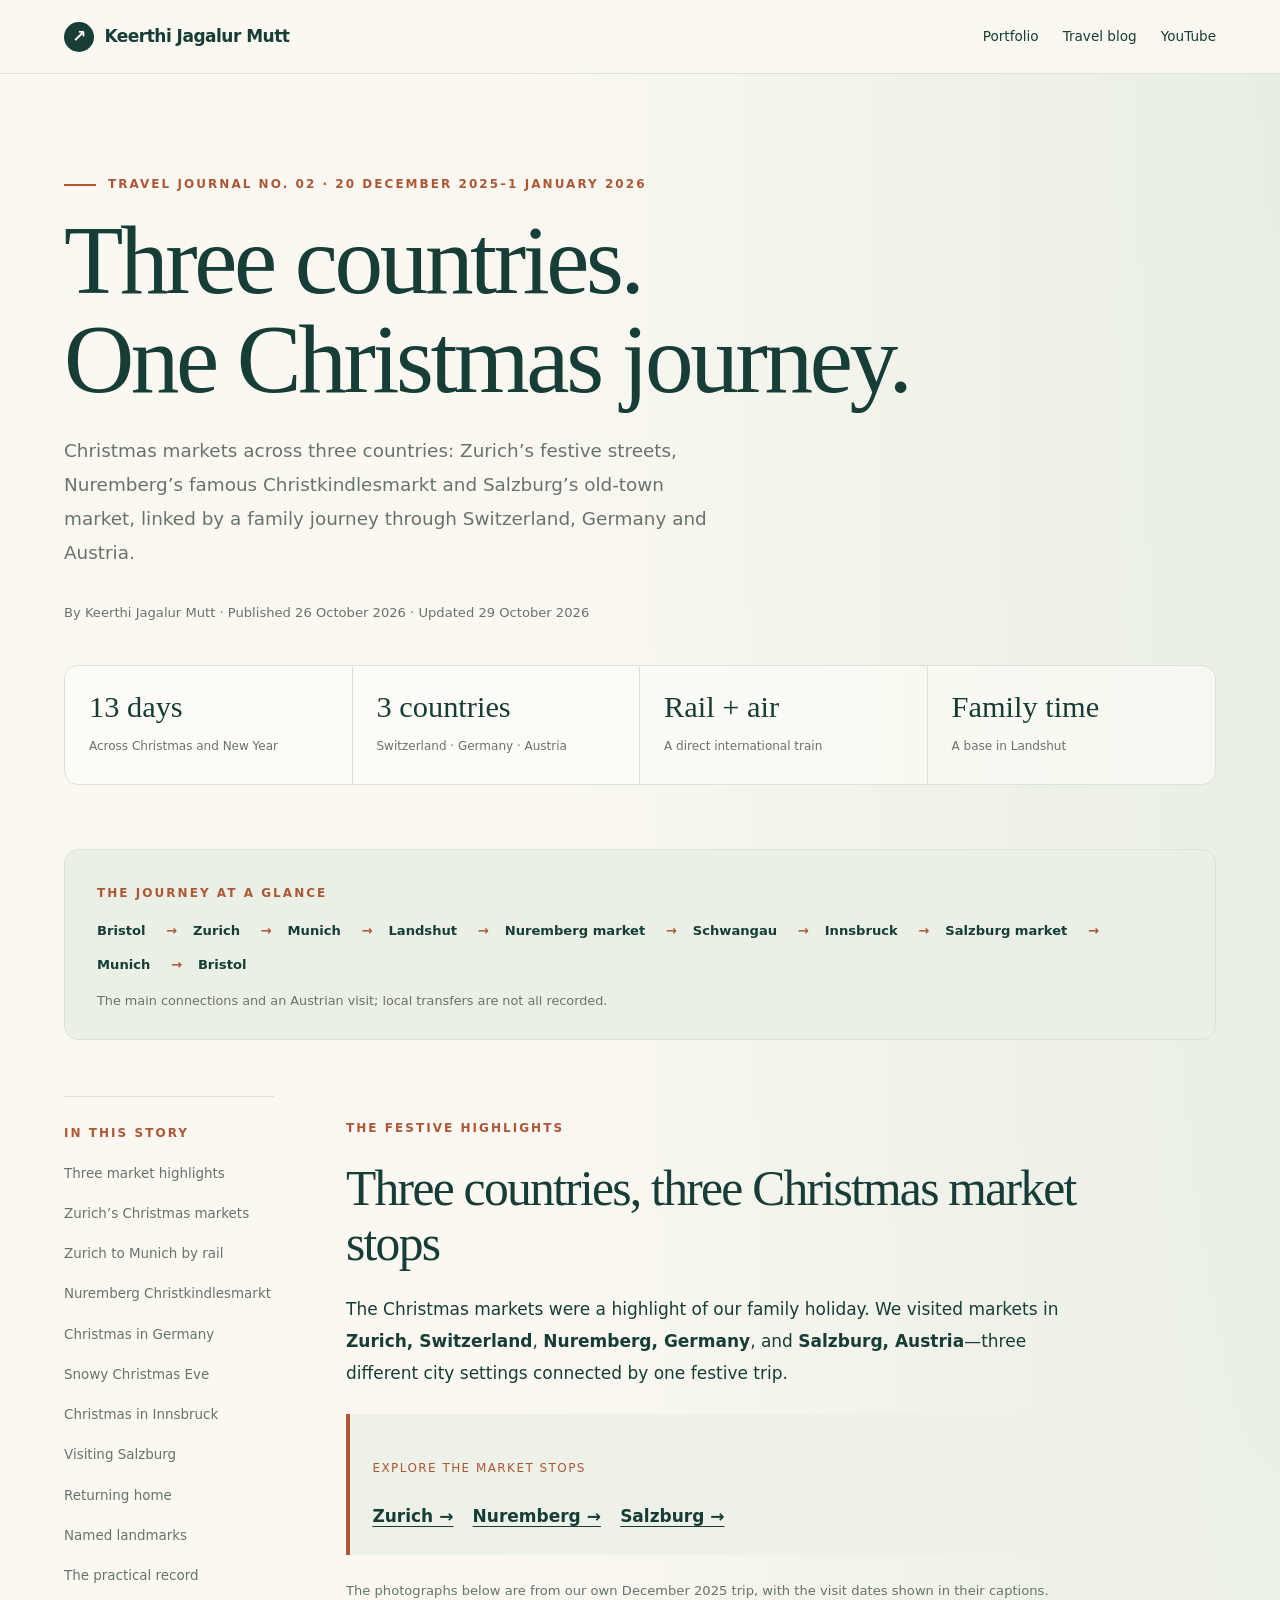
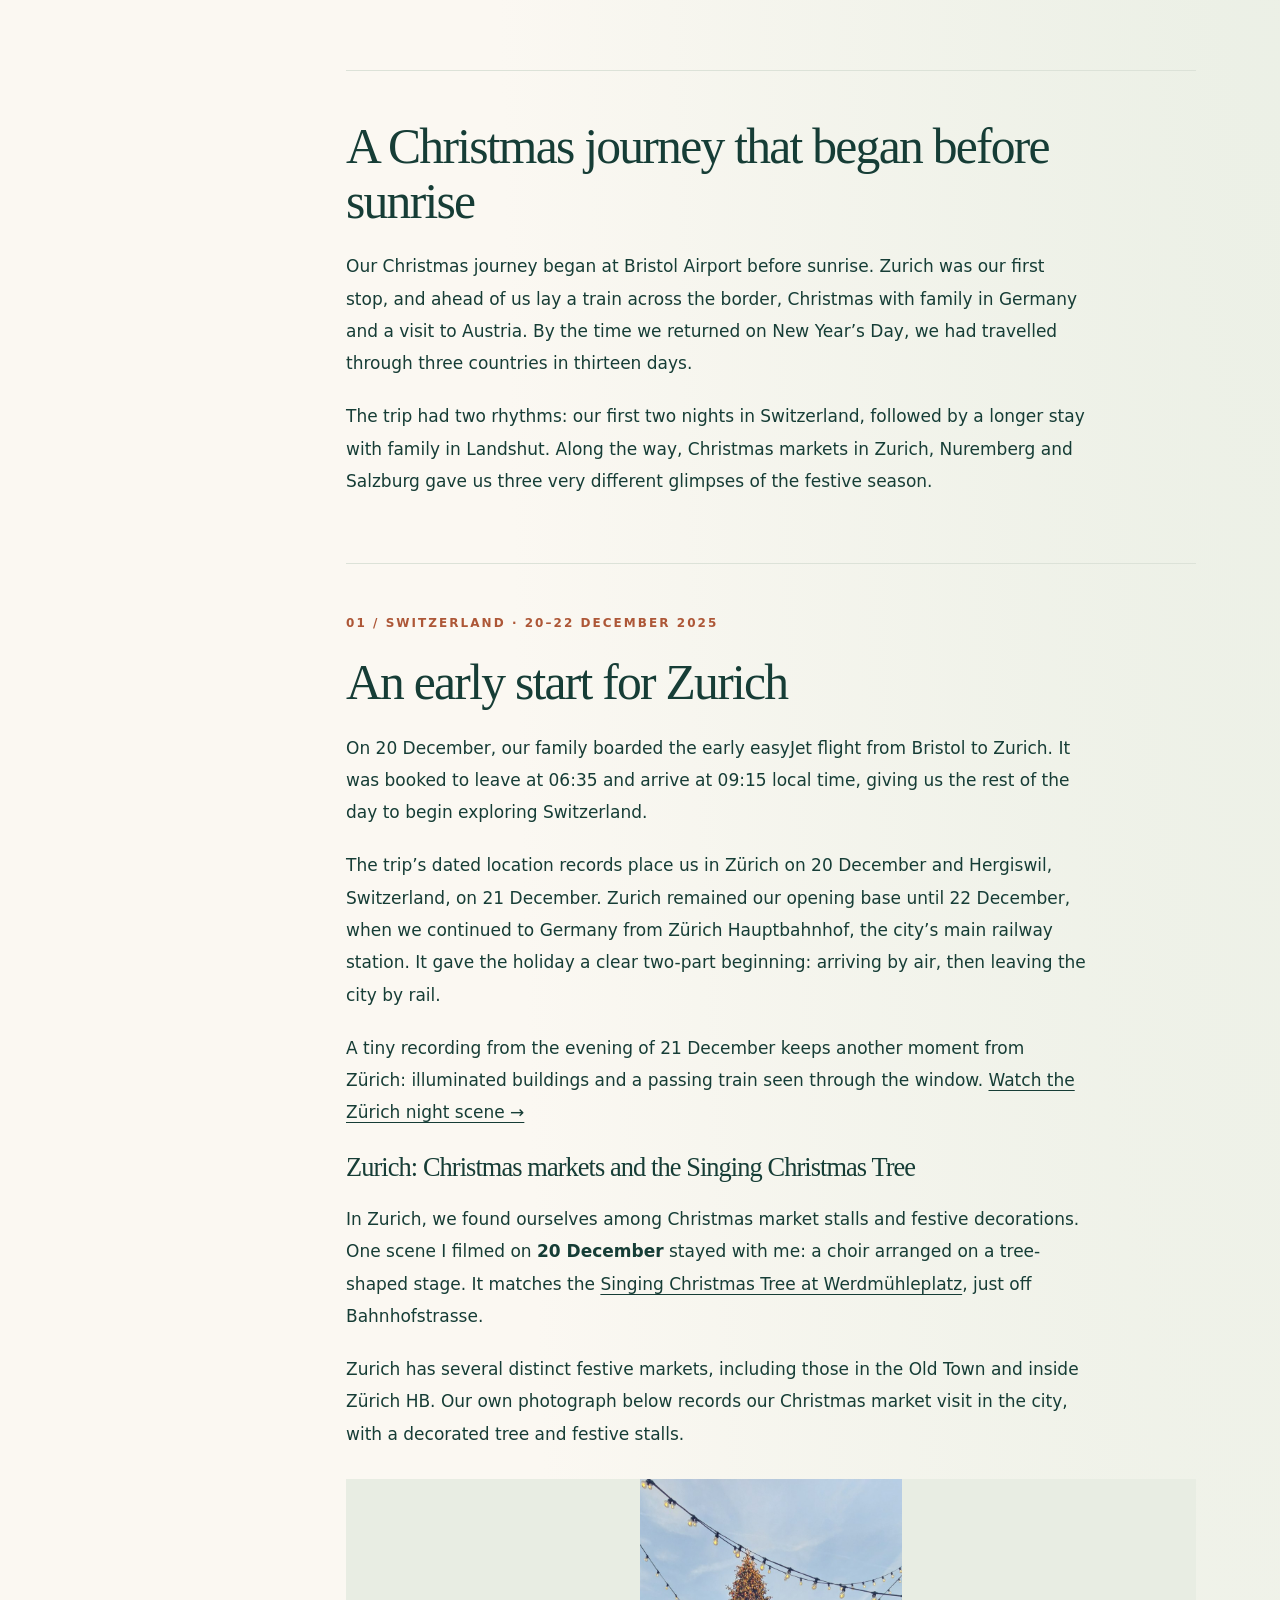
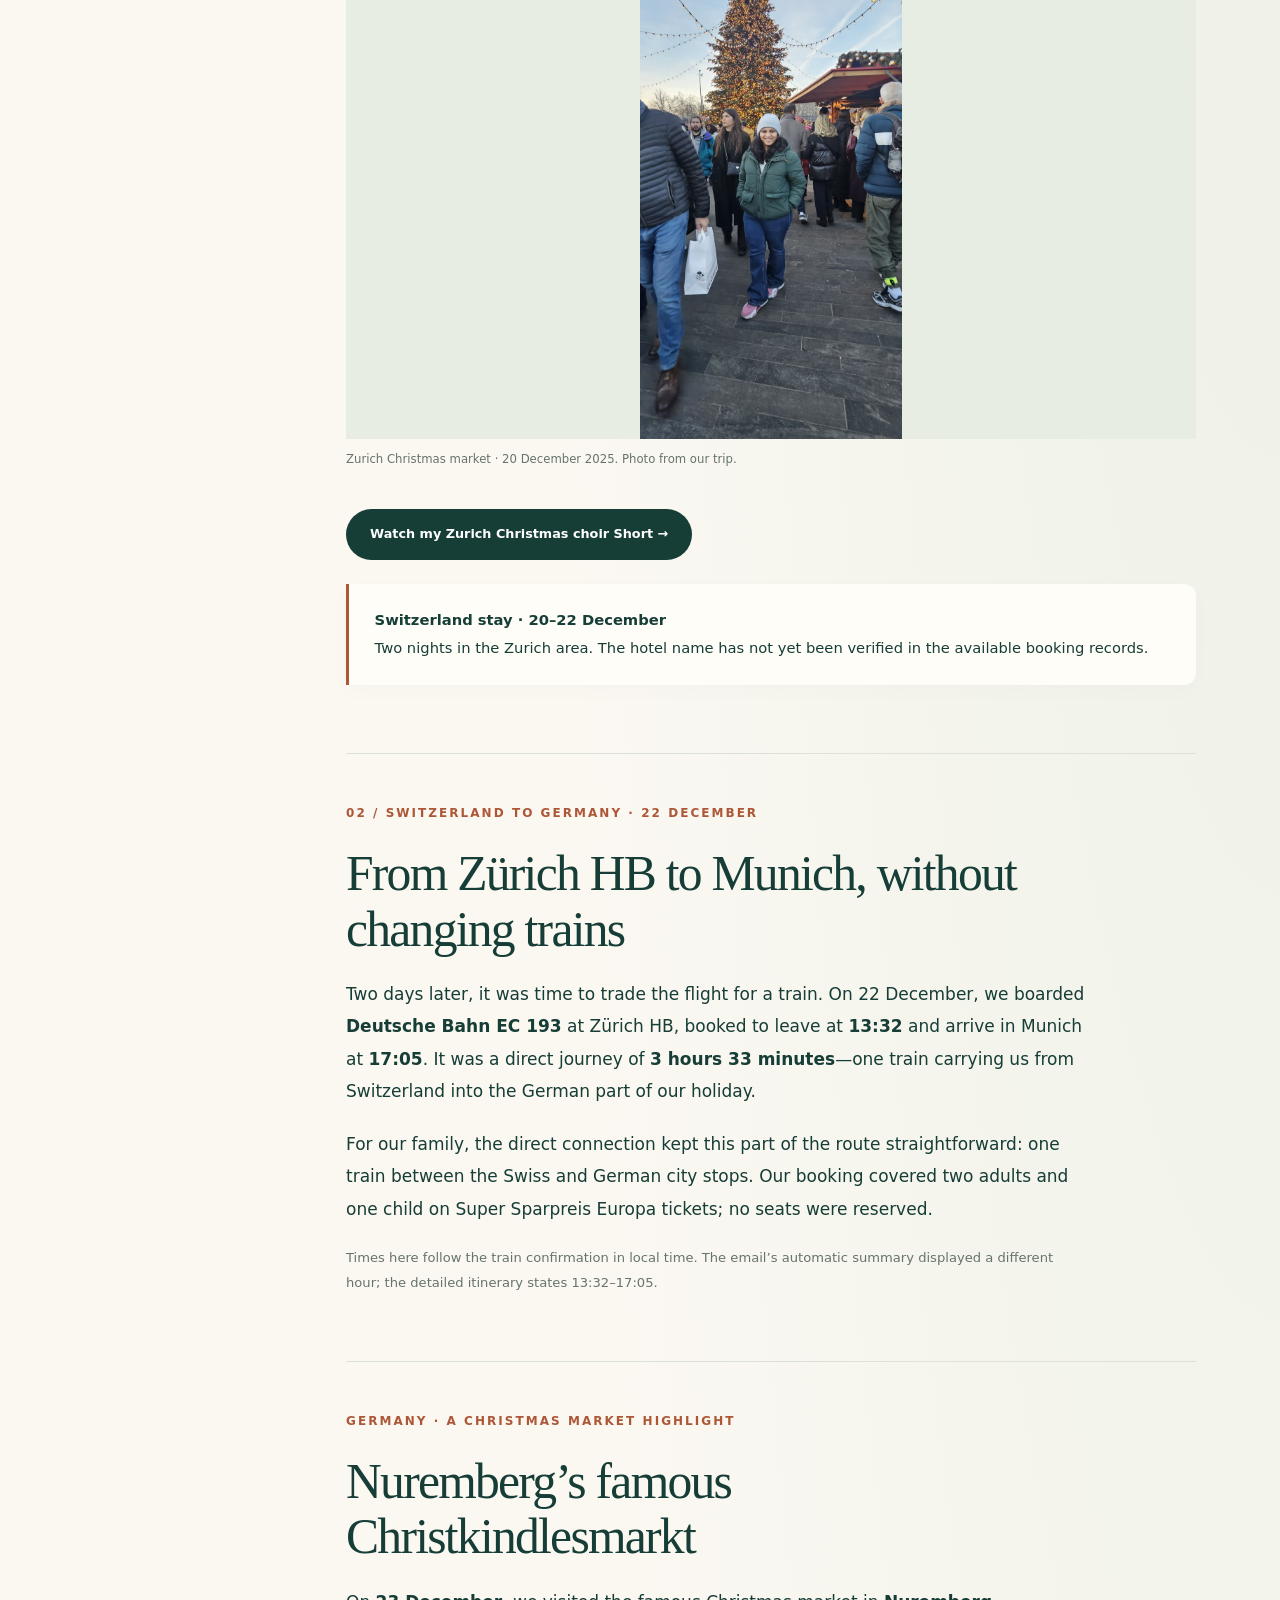
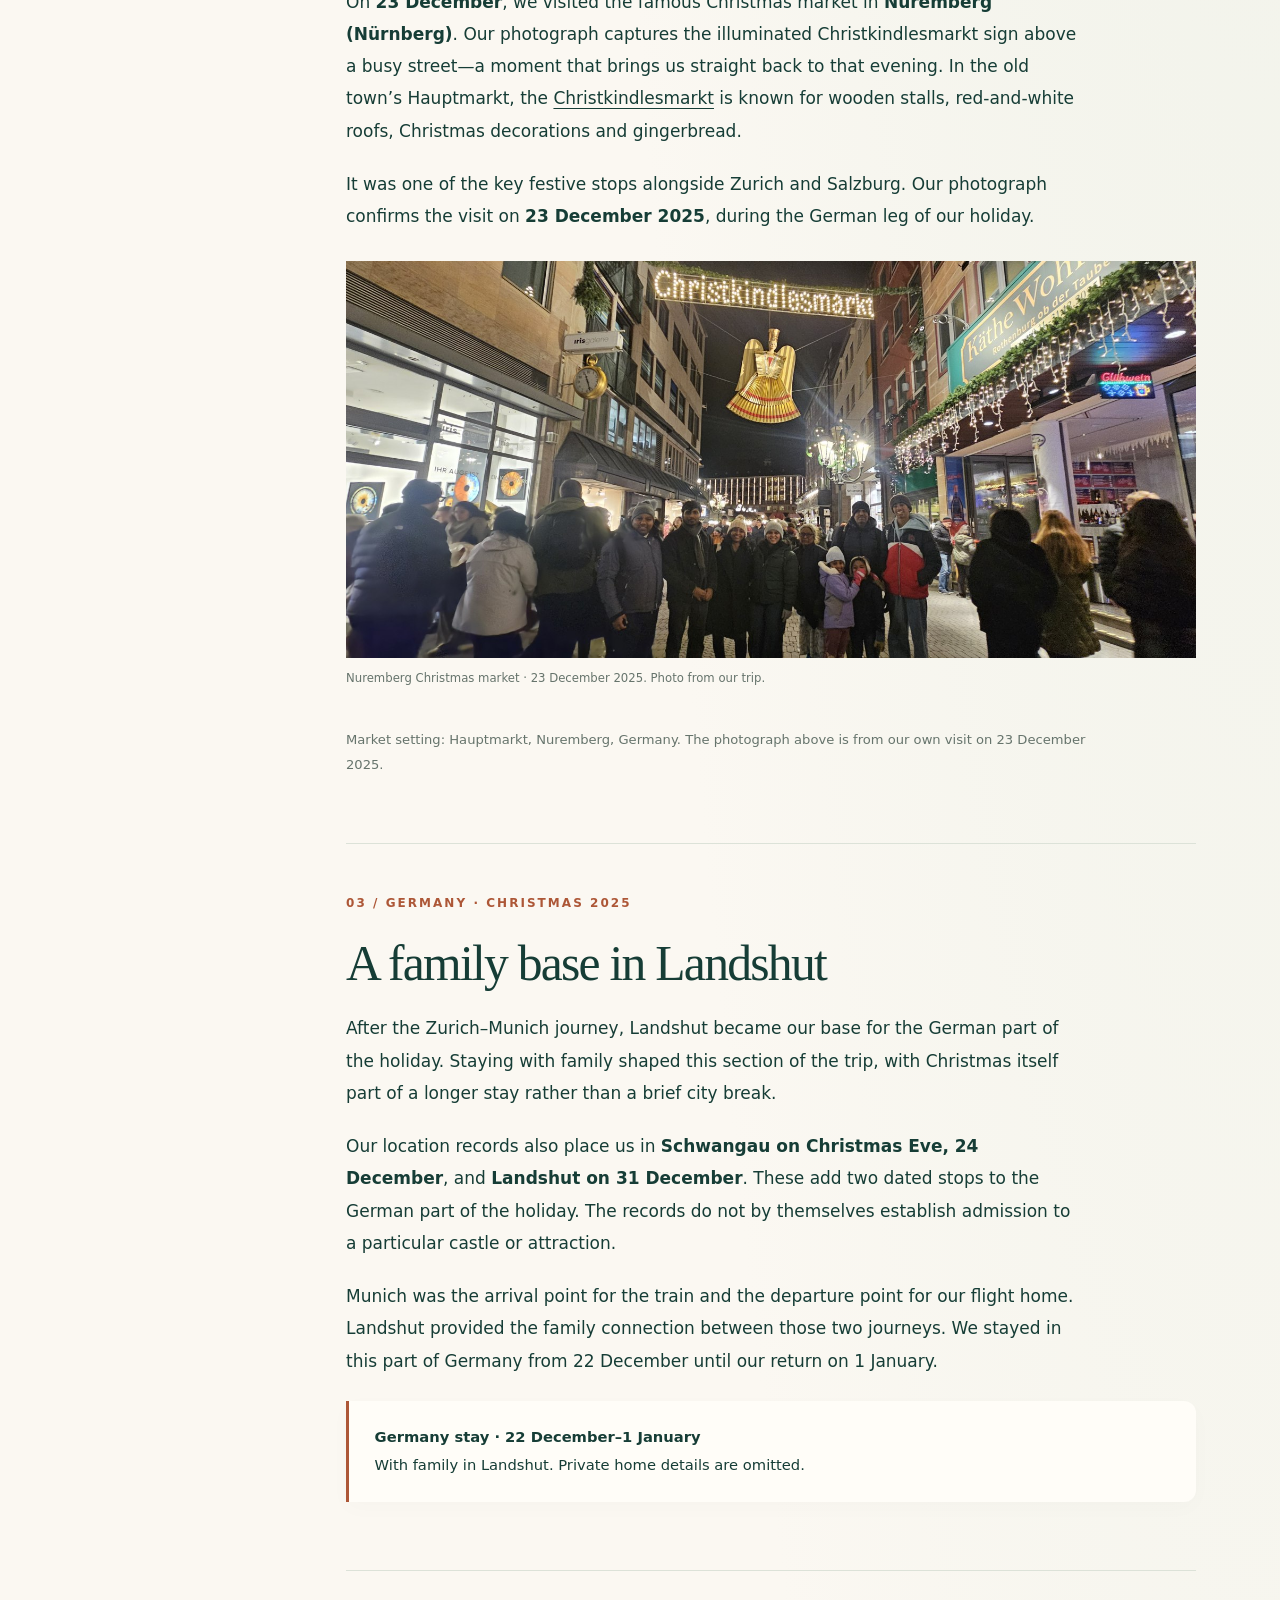
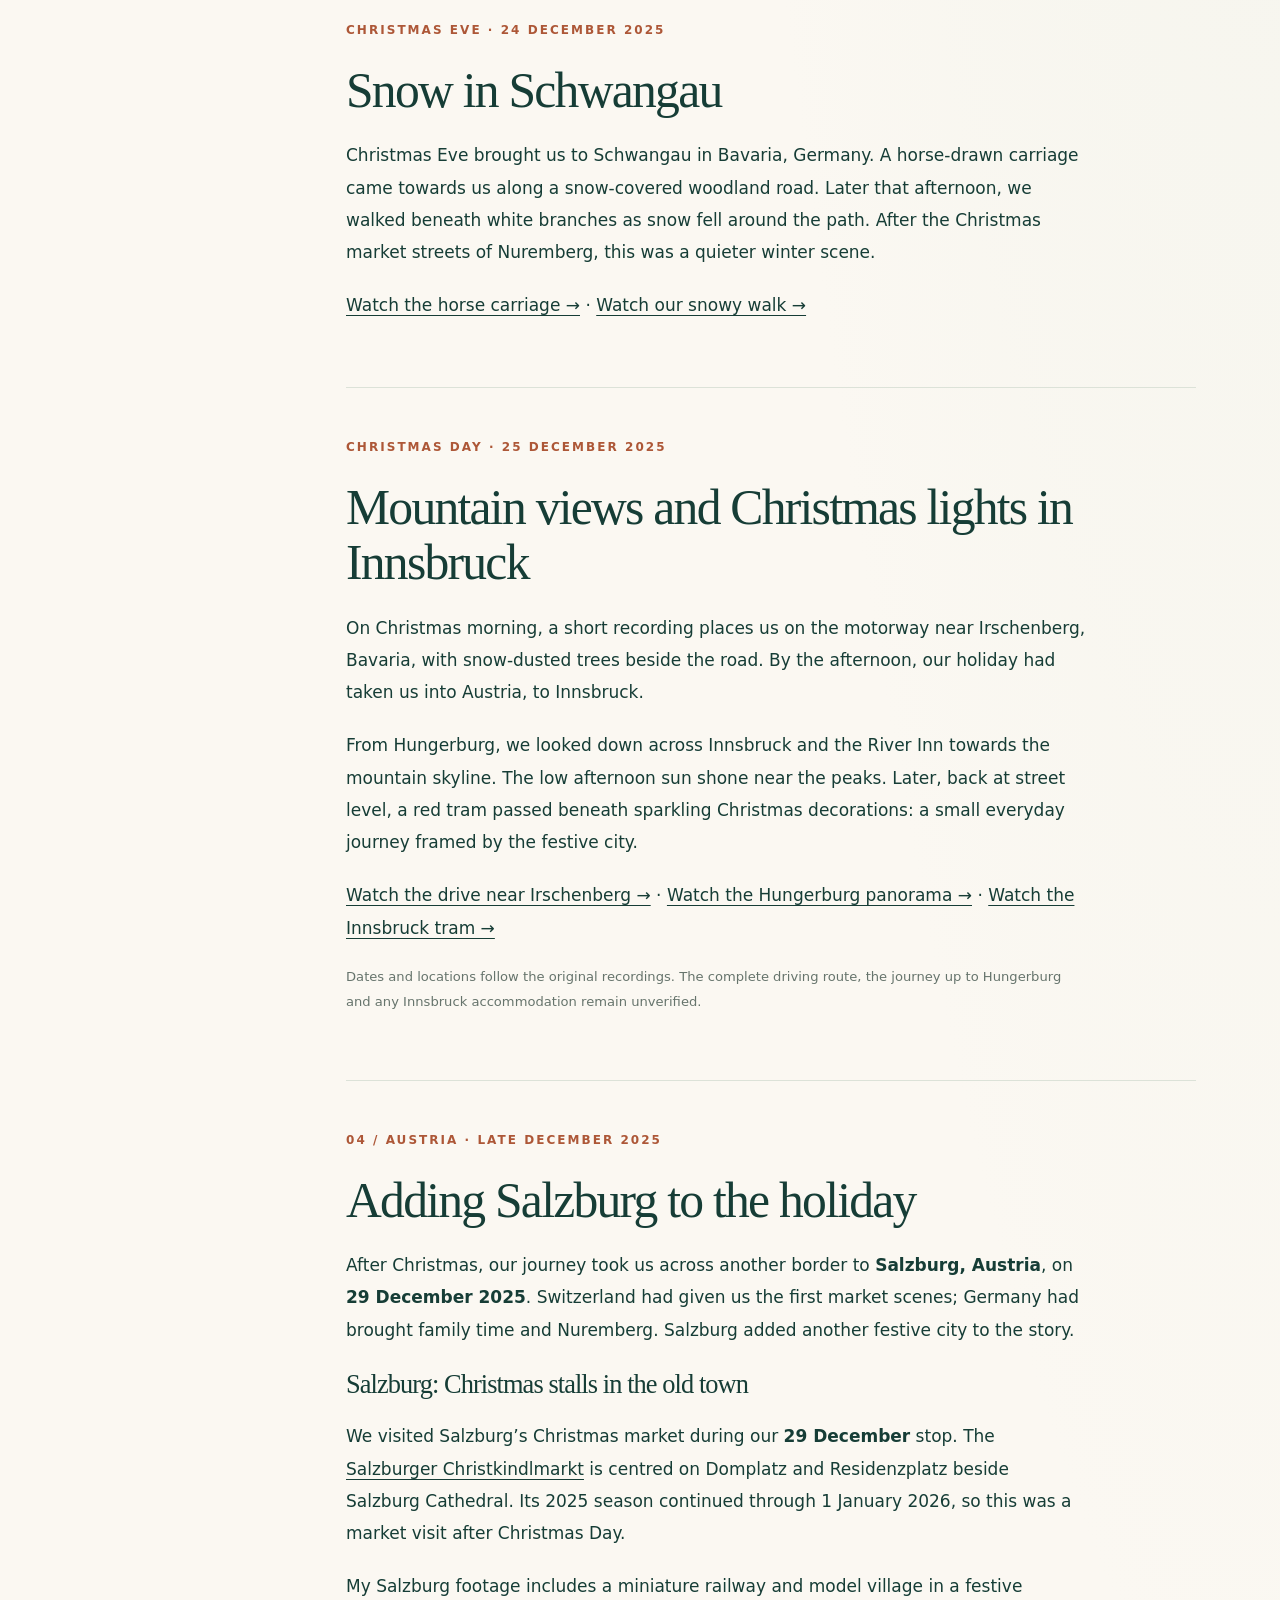
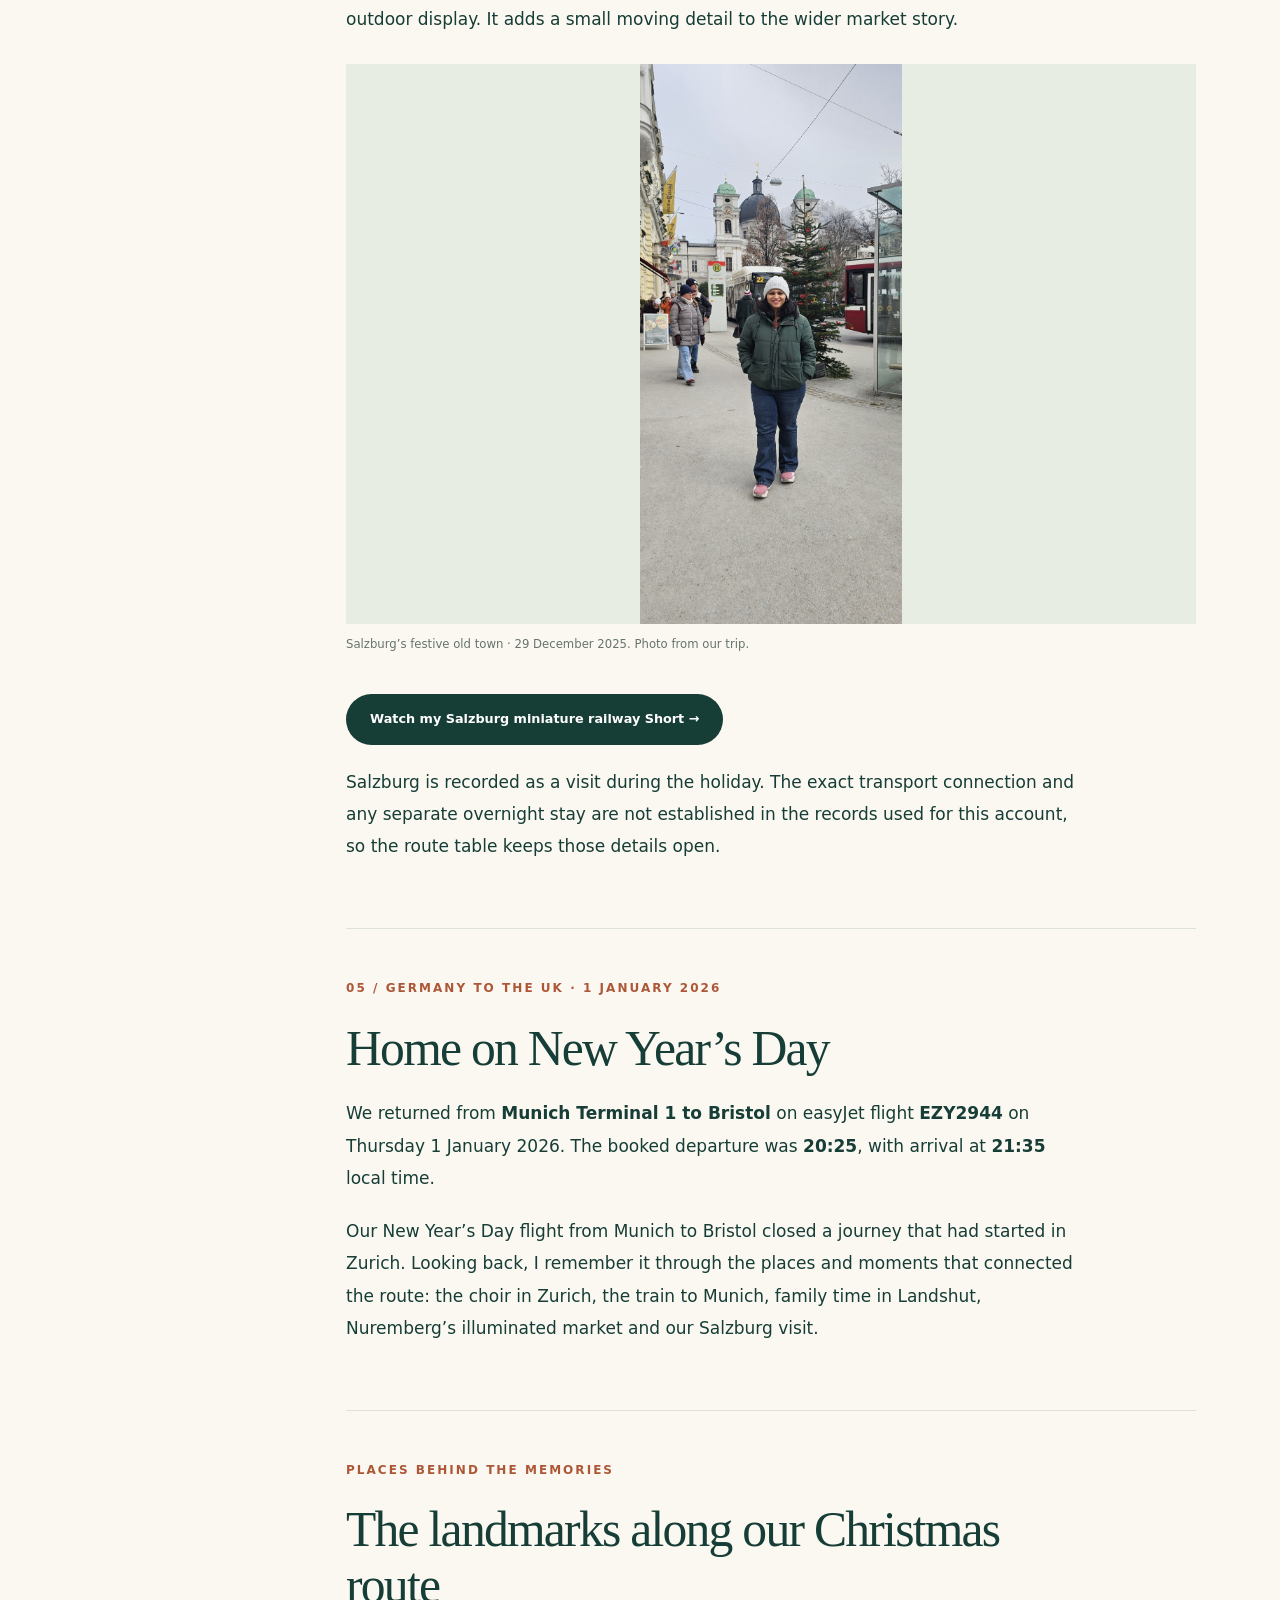
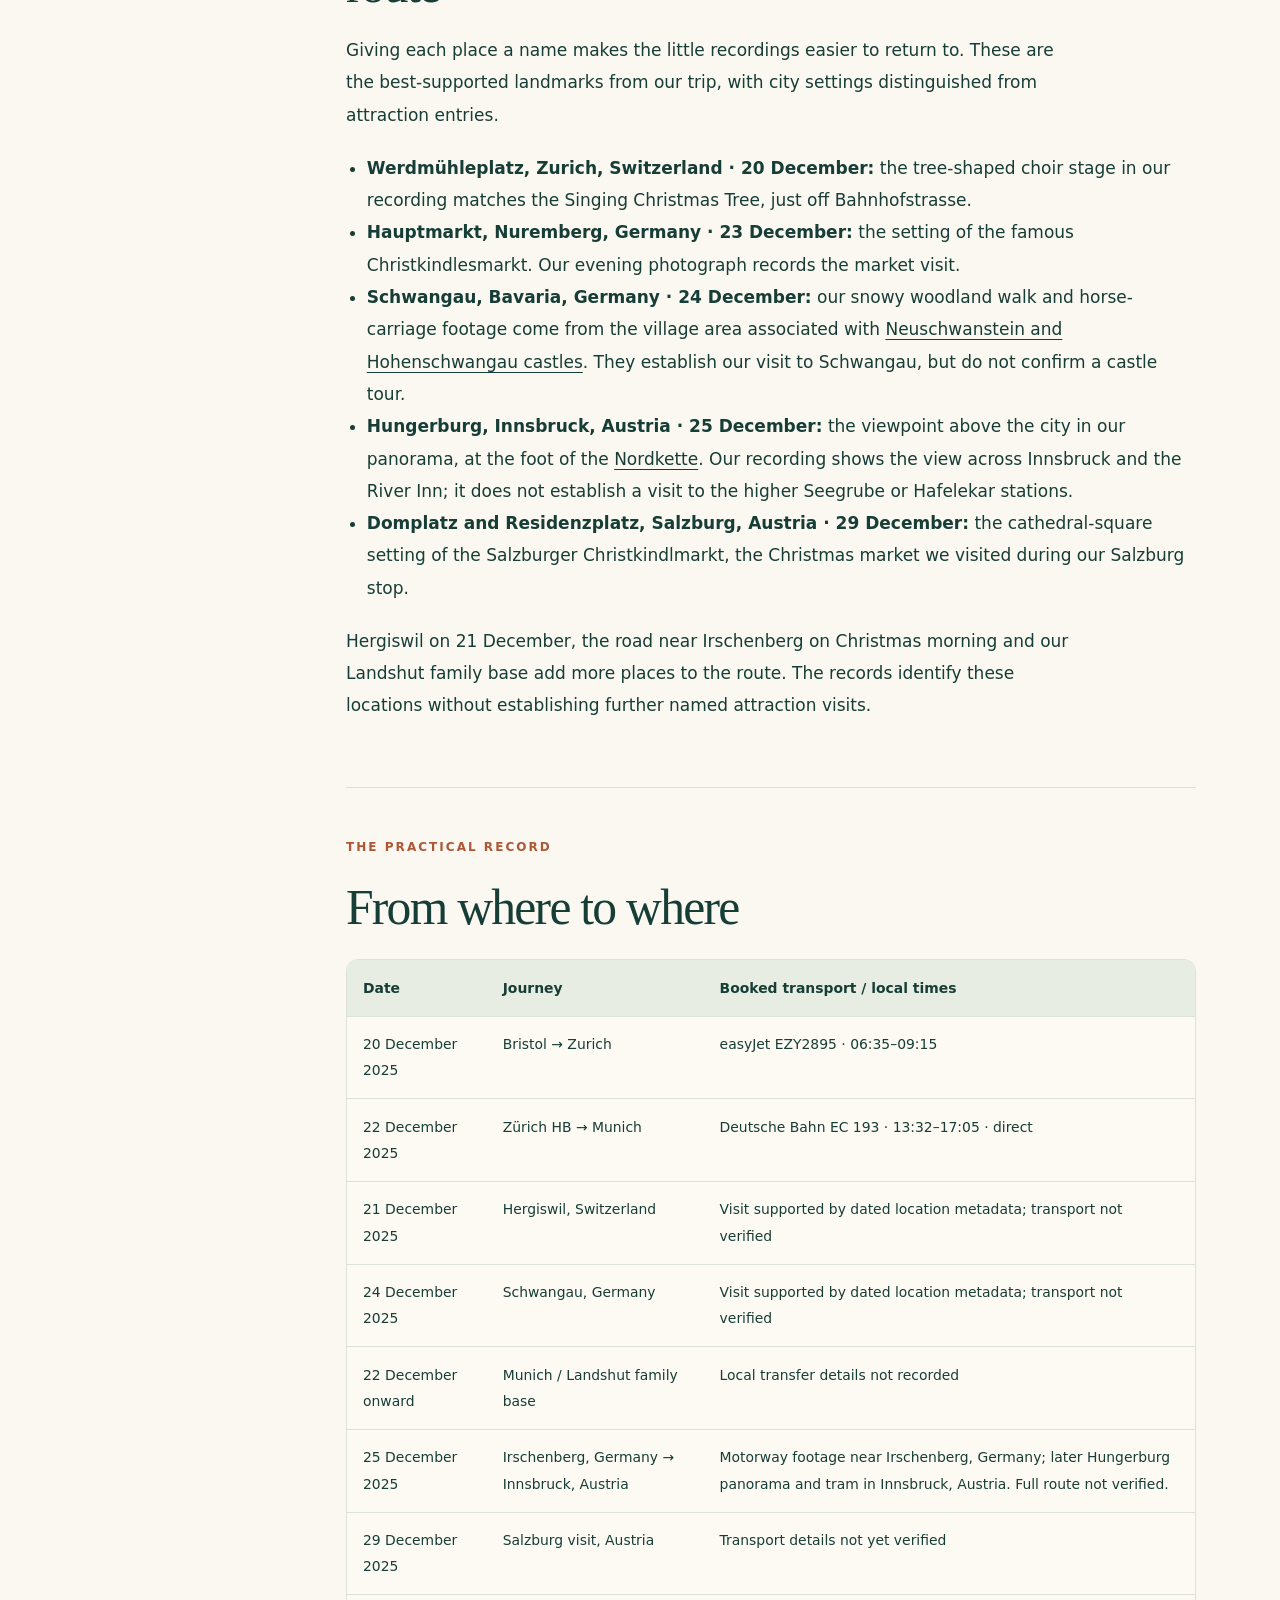
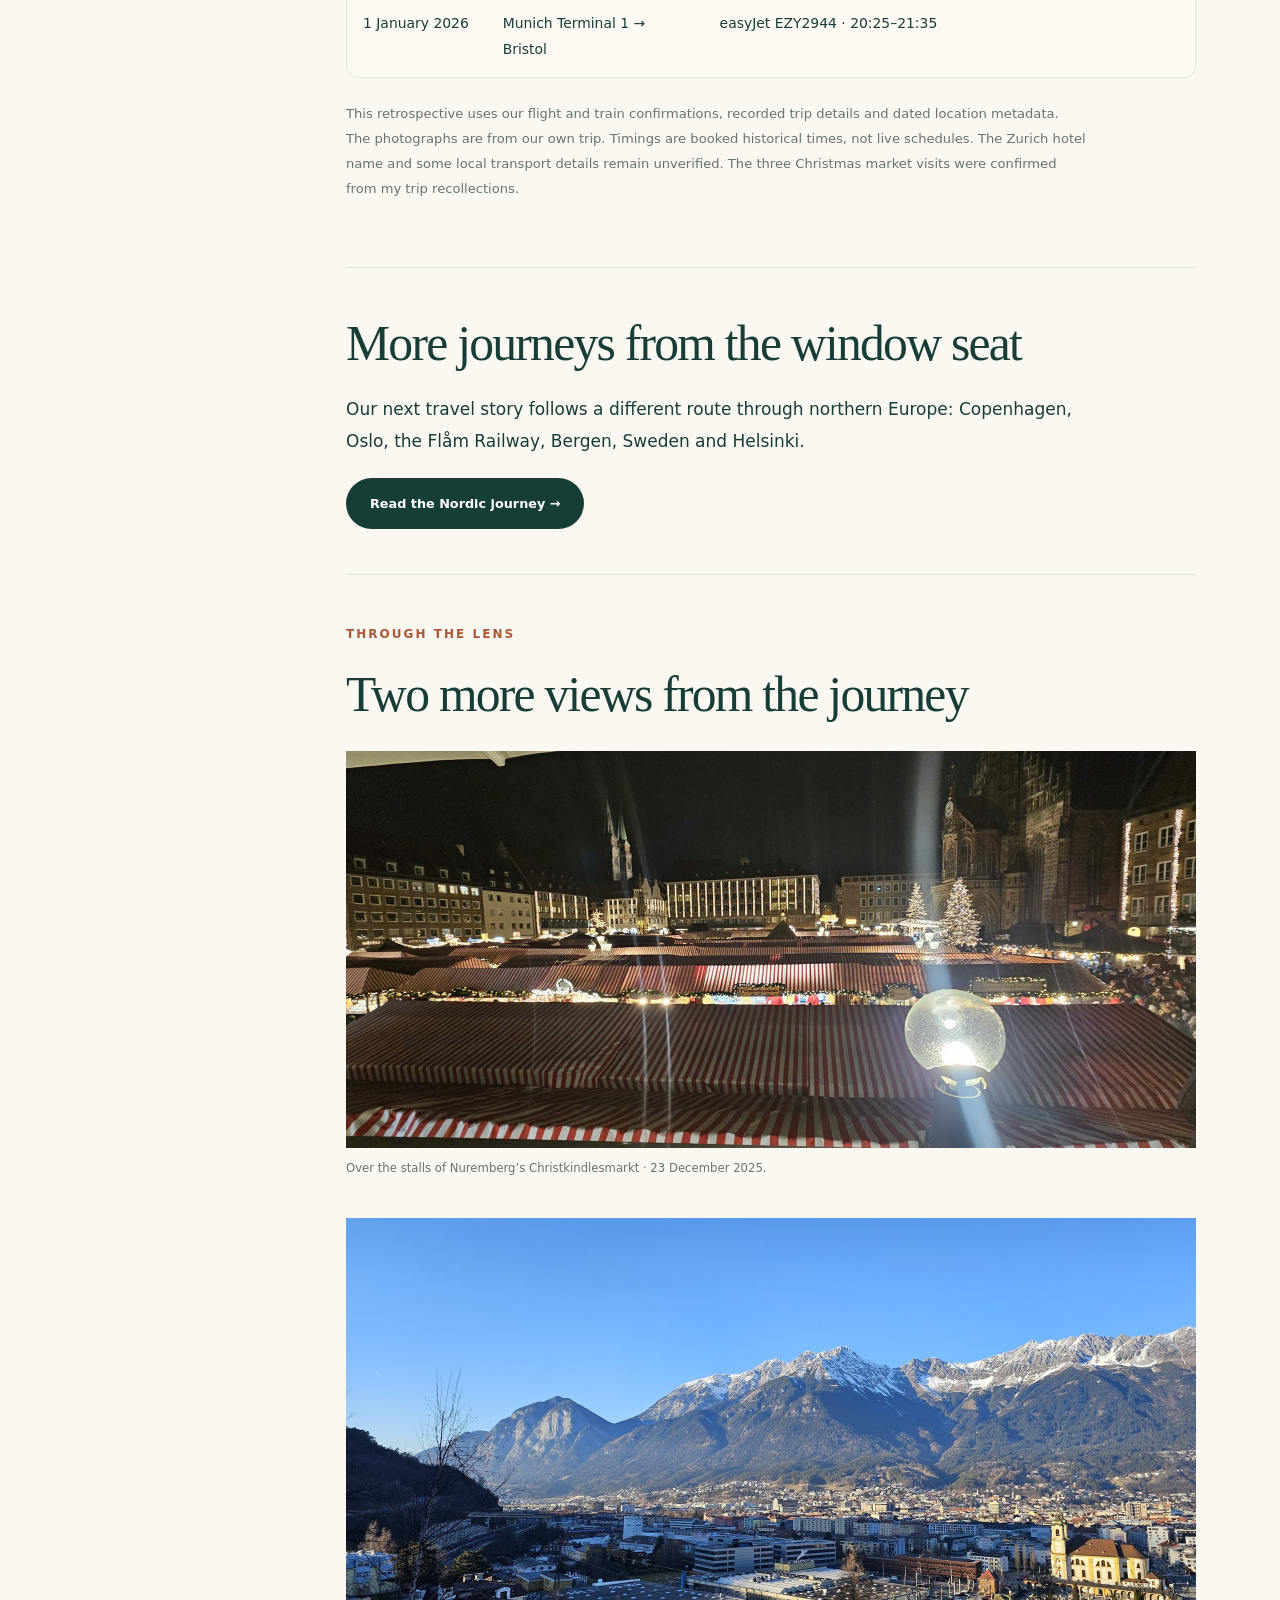
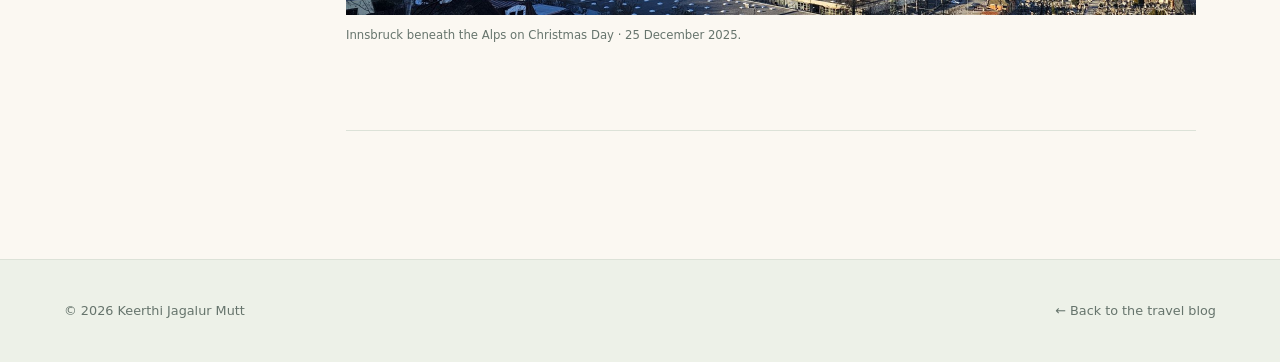
==== commit ef159b15: "Add six scenic photos across Greece, Nordic and Christmas stories" ====
--- a/travel/christmas-switzerland-germany-austria-2025.html
+++ b/travel/christmas-switzerland-germany-austria-2025.html
@@ -15,7 +15,9 @@
 <section class="chapter" id="landmarks"><p class="number">Places behind the memories</p><h2>The landmarks along our Christmas route</h2><p>Giving each place a name makes the little recordings easier to return to. These are the best-supported landmarks from our trip, with city settings distinguished from attraction entries.</p><ul><li><strong>Werdmühleplatz, Zurich, Switzerland · 20 December:</strong> the tree-shaped choir stage in our recording matches the Singing Christmas Tree, just off Bahnhofstrasse.</li><li><strong>Hauptmarkt, Nuremberg, Germany · 23 December:</strong> the setting of the famous Christkindlesmarkt. Our evening photograph records the market visit.</li><li><strong>Schwangau, Bavaria, Germany · 24 December:</strong> our snowy woodland walk and horse-carriage footage come from the village area associated with <a href="https://www.schwangau.de/neuschwanstein-hohenschwangau">Neuschwanstein and Hohenschwangau castles</a>. They establish our visit to Schwangau, but do not confirm a castle tour.</li><li><strong>Hungerburg, Innsbruck, Austria · 25 December:</strong> the viewpoint above the city in our panorama, at the foot of the <a href="https://www.innsbruck.info/en/sightseeing/nordkette/">Nordkette</a>. Our recording shows the view across Innsbruck and the River Inn; it does not establish a visit to the higher Seegrube or Hafelekar stations.</li><li><strong>Domplatz and Residenzplatz, Salzburg, Austria · 29 December:</strong> the cathedral-square setting of the Salzburger Christkindlmarkt, the Christmas market we visited during our Salzburg stop.</li></ul><p>Hergiswil on 21 December, the road near Irschenberg on Christmas morning and our Landshut family base add more places to the route. The records identify these locations without establishing further named attraction visits.</p></section>
 <section class="chapter" id="record"><p class="number">The practical record</p><h2>From where to where</h2><div class="table-scroll" role="region" aria-label="Christmas trip transport" tabindex="0"><table><thead><tr><th>Date</th><th>Journey</th><th>Booked transport / local times</th></tr></thead><tbody><tr><td>20 December 2025</td><td>Bristol → Zurich</td><td>easyJet EZY2895 · 06:35–09:15</td></tr><tr><td>22 December 2025</td><td>Zürich HB → Munich</td><td>Deutsche Bahn EC 193 · 13:32–17:05 · direct</td></tr><tr><td>21 December 2025</td><td>Hergiswil, Switzerland</td><td>Visit supported by dated location metadata; transport not verified</td></tr><tr><td>24 December 2025</td><td>Schwangau, Germany</td><td>Visit supported by dated location metadata; transport not verified</td></tr><tr><td>22 December onward</td><td>Munich / Landshut family base</td><td>Local transfer details not recorded</td></tr><tr><td>25 December 2025</td><td>Irschenberg, Germany → Innsbruck, Austria</td><td>Motorway footage near Irschenberg, Germany; later Hungerburg panorama and tram in Innsbruck, Austria. Full route not verified.</td></tr><tr><td>29 December 2025</td><td>Salzburg visit, Austria</td><td>Transport details not yet verified</td></tr><tr><td>1 January 2026</td><td>Munich Terminal 1 → Bristol</td><td>easyJet EZY2944 · 20:25–21:35</td></tr></tbody></table></div><p class="note">This retrospective uses our flight and train confirmations, recorded trip details and dated location metadata. The photographs are from our own trip. Timings are booked historical times, not live schedules. The Zurich hotel name and some local transport details remain unverified. The three Christmas market visits were confirmed from my trip recollections.</p></section>
 <section class="chapter"><h2>More journeys from the window seat</h2><p>Our next travel story follows a different route through northern Europe: Copenhagen, Oslo, the Flåm Railway, Bergen, Sweden and Helsinki.</p><a class="button" href="nordic-journey-august-2026.html">Read the Nordic journey →</a></section>
+<section class="chapter" id="more-views"><p class="number">Through the lens</p><h2>Two more views from the journey</h2><figure class="market-photo"><img src="nuremberg-market-panorama-2025.jpg" alt="Red and white Christmas-market stall roofs beneath festive lights in Nuremberg" loading="lazy" decoding="async"><figcaption>Over the stalls of Nuremberg’s Christkindlesmarkt · 23 December 2025.</figcaption></figure><figure class="market-photo"><img src="innsbruck-alpine-view-2025.jpg" alt="Innsbruck rooftops beneath snow-dusted Alpine mountains and a clear blue sky" loading="lazy" decoding="async"><figcaption>Innsbruck beneath the Alps on Christmas Day · 25 December 2025.</figcaption></figure></section>
 </article></div></main><footer class="footer"><div class="wrap"><span>© 2026 Keerthi Jagalur Mutt</span><a href="./">← Back to the travel blog</a></div></footer></body></html>
 
 
 
+
--- a/travel/travel.css
+++ b/travel/travel.css
@@ -1 +1,4 @@
 :root{--paper:#f8f6ef;--ink:#18372f;--muted:#5a6b63;--line:#d5dcd1;--accent:#b75332;--white:#fffef9}*{box-sizing:border-box}html{scroll-behavior:smooth;scroll-padding-top:6rem}body{margin:0;background:var(--paper);color:var(--ink);font:17px/1.75 system-ui,-apple-system,BlinkMacSystemFont,"Segoe UI",sans-serif}a{color:inherit;text-underline-offset:4px}a:hover{color:var(--accent)}a:focus-visible{outline:3px solid var(--accent);outline-offset:5px}.skip{position:absolute;top:-5rem;left:1rem;background:white;padding:1rem;z-index:5}.skip:focus{top:1rem}.topbar{display:flex;justify-content:space-between;align-items:center;gap:1rem;padding:1.2rem max(5vw,calc((100vw - 1180px)/2));border-bottom:1px solid var(--line)}.brand{text-decoration:none;font-weight:750;letter-spacing:-.03em}.topbar nav{display:flex;gap:1.5rem;font-size:.85rem}.wrap{width:min(1180px,90%);margin:auto}.hero{padding:5rem 0 3.5rem;position:relative}.eyebrow,.number{font-size:.75rem;text-transform:uppercase;font-weight:750;letter-spacing:.17em;color:var(--accent)}h1,h2,h3{font-family:Georgia,"Times New Roman",serif;line-height:1.12;letter-spacing:-.035em;font-weight:400}h1{font-size:clamp(3rem,7vw,6rem);max-width:950px;margin:1rem 0 1.5rem}h2{font-size:clamp(2rem,4vw,3.1rem);margin:.6rem 0 1.3rem}h3{font-size:1.65rem;margin:1.5rem 0 .6rem}.lead{font-size:1.2rem;max-width:740px;color:var(--muted)}.meta{font-size:.82rem;color:var(--muted);margin-top:2rem}.stats{display:grid;grid-template-columns:repeat(4,1fr);border-top:1px solid var(--line);border-bottom:1px solid var(--line);margin-top:2.5rem}.stats div{padding:1.25rem 1rem 1.25rem 0}.stats strong{display:block;font:1.7rem Georgia,serif}.stats span{font-size:.75rem;color:var(--muted)}.route{padding:2rem;border:1px solid var(--line);background:#edf1e8;margin:0 0 3.5rem}.route ol{list-style:none;display:flex;flex-wrap:wrap;gap:.7rem 1rem;padding:0;margin:.8rem 0 0}.route li{font-weight:650;font-size:.9rem}.route li:not(:last-child)::after{content:' →';color:var(--accent);padding-left:1rem}.route p{font-size:.8rem;color:var(--muted);margin-bottom:0}.article-grid{display:grid;grid-template-columns:210px minmax(0,1fr);gap:4rem;align-items:start}.toc{position:sticky;top:2rem;font-size:.84rem;border-top:2px solid var(--ink);padding-top:1rem}.toc ol{padding:0;list-style:none}.toc li{margin:.65rem 0}.toc a{text-decoration:none}.prose{max-width:850px}.prose p{max-width:740px}.chapter{padding:0 0 3.5rem;margin-bottom:2.5rem;border-bottom:1px solid var(--line)}.chapter ul{padding-left:1.3rem}.stay{padding:1rem 1.4rem;border-left:3px solid var(--accent);background:var(--white);font-size:.92rem;margin:1.5rem 0}.stay strong{display:block}.table-scroll{overflow-x:auto;max-width:100%;border:1px solid var(--line);margin:1.5rem 0}table{border-collapse:collapse;width:100%;min-width:590px;text-align:left;font-size:.87rem}th,td{padding:.9rem 1rem;border-bottom:1px solid var(--line);vertical-align:top}th{background:#e8ede3;font-weight:700}tr:last-child td{border-bottom:0}.note{font-size:.82rem;color:var(--muted)}.video-grid{display:grid;grid-template-columns:repeat(3,1fr);gap:1rem;margin:2rem 0}.video-card{border:1px solid var(--line);background:var(--white);padding:1.3rem;text-decoration:none;display:flex;flex-direction:column;gap:.5rem}.video-card span{color:var(--accent);font-size:.75rem;font-weight:700}.video-card strong{font:1.4rem/1.25 Georgia,serif}.video-card small{color:var(--muted)}.button{display:inline-block;background:var(--ink);color:white;padding:.8rem 1.3rem;text-decoration:none;font-size:.85rem;border-radius:2px}.button:hover{background:var(--accent);color:white}.post-card{display:grid;grid-template-columns:1fr 2fr;gap:3rem;border-top:1px solid var(--line);border-bottom:1px solid var(--line);padding:2.5rem 0;margin-bottom:4rem}.post-card h2 a{text-decoration:none}.post-art{min-height:260px;background:var(--ink);color:#e4eacc;display:flex;align-items:center;justify-content:center;padding:2rem;font:2.3rem/1.2 Georgia,serif}.post-art span{border-top:1px solid #688273;border-bottom:1px solid #688273;padding:1.5rem 0}.footer{border-top:1px solid var(--line);margin-top:3rem;padding:2rem 0;font-size:.8rem;color:var(--muted)}.footer .wrap{display:flex;justify-content:space-between;gap:1rem;flex-wrap:wrap}.sources{font-size:.85rem}.sources li{margin:.6rem 0}@media(max-width:800px){.hero{padding:3rem 0}.article-grid{grid-template-columns:1fr;gap:1.5rem}.toc{position:static}.toc ol{display:flex;flex-wrap:wrap;gap:.5rem 1rem}.toc li{margin:0}.video-grid{grid-template-columns:1fr}.post-card{grid-template-columns:1fr;gap:1rem}.post-art{min-height:180px}.topbar{align-items:flex-start}.topbar nav{gap:.8rem}.stats{grid-template-columns:repeat(2,1fr)}.route{padding:1.3rem}}@media(prefers-reduced-motion:reduce){html{scroll-behavior:auto}}
+
+/* Travel journal refresh */
+:root{--paper:#fbf8f2;--ink:#163d36;--muted:#66746c;--line:#dce2d8;--accent:#ad5737;--white:#fffdf8}body{background:radial-gradient(ellipse at top right,#e8eee3 0,transparent 44%),var(--paper)}.topbar{background:#fbf8f2ed;position:relative;padding-top:1.35rem;padding-bottom:1.35rem}.brand:before{content:'↗';display:inline-grid;place-items:center;width:30px;height:30px;background:var(--ink);color:var(--paper);border-radius:50%;margin-right:.65rem;font-size:17px}.topbar nav a{text-decoration:none}.topbar nav a[aria-current]{border-bottom:2px solid var(--accent)}.hero{padding:5.5rem 0 4rem}.hero h1{font-size:clamp(3.5rem,7.6vw,6.6rem);line-height:1.02}.hero .eyebrow:before{content:'';display:inline-block;width:32px;height:2px;background:var(--accent);vertical-align:middle;margin-right:12px}.lead{font-size:1.15rem;line-height:1.85;max-width:650px}.stats{background:#fffdf89c;border-radius:14px;border:1px solid var(--line);overflow:hidden}.stats div{padding:1.5rem;border-right:1px solid var(--line)}.stats div:last-child{border:0}.stats strong{font-size:1.9rem;margin-bottom:.35rem}.route{border-radius:14px;padding:1.7rem 2rem;background:#eaf0e6}.route li{font-size:.82rem}.article-grid{gap:4.5rem}.toc{border-top:1px solid var(--line);padding-top:1.5rem}.toc a{display:block;padding:.2rem 0;color:var(--muted)}.toc a:hover{color:var(--accent)}.chapter{padding-bottom:2.8rem;margin-bottom:3rem}.chapter h2{max-width:730px}.prose{font-size:17px;line-height:1.9}.prose p{margin:1.3rem 0}.stay{border-radius:0 12px 12px 0;padding:1.4rem 1.6rem;box-shadow:0 6px 22px #163d3605}.trip-photo{margin:2.5rem 0!important}.trip-photo img{border-radius:14px;box-shadow:0 15px 40px #163d3612}.trip-photo figcaption{font-size:.76rem!important;letter-spacing:.02em}.post-card{grid-template-columns:1.05fr 1.2fr;border:1px solid var(--line);border-radius:20px;overflow:hidden;background:var(--white);padding:0;gap:0;margin-bottom:2rem;box-shadow:0 10px 40px #163d3606}.post-card>div:last-child{padding:2.5rem 3rem}.post-card h2{font-size:clamp(1.9rem,3.3vw,2.8rem)}.post-card p:not(.eyebrow){color:var(--muted);font-size:.95rem}.post-art{position:relative;min-height:360px;background-size:cover;background-position:center}.post-art:after{content:'';position:absolute;inset:0;background:linear-gradient(0deg,#12372fc9,transparent 80%)}.post-art span{position:relative;z-index:1;border:0;align-self:flex-end;width:100%;font-size:2.1rem;color:white;padding:0;text-shadow:0 2px 10px #0006}.post-card:nth-of-type(1) .post-art{background-image:url('norway-fjord-2026.jpg')}.post-card:nth-of-type(2) .post-art{background-image:url('nuremberg-market-2025.jpg')}.post-card:nth-of-type(3) .post-art{background-image:url('greece-meteora-2025.jpg')}.button{border-radius:999px;padding:.85rem 1.5rem;font-weight:600;font-size:.8rem;transition:background .2s,transform .2s}.button:hover{transform:translateY(-2px)}.video-card{border-radius:14px;transition:transform .2s,box-shadow .2s}.video-card:hover{transform:translateY(-3px);box-shadow:0 10px 24px #163d3610}#videos ul{list-style:none;padding:0;display:grid;grid-template-columns:1fr 1fr;gap:.75rem}#videos li a{display:flex;align-items:center;min-height:90px;padding:1.2rem 1.4rem;background:var(--white);border:1px solid var(--line);border-radius:12px;text-decoration:none;font:1.1rem/1.4 Georgia,serif}#videos li a:before{content:'▶';color:var(--accent);font-size:.75rem;margin-right:1rem}#videos li a:hover{border-color:var(--accent);background:#f3eee3}.table-scroll{border-radius:12px}td{background:#fffdf880}.footer{margin-top:5rem;padding:2.5rem 0;background:#edf1e8}.footer a{text-decoration:none}@media(max-width:800px){.hero{padding:3rem 0}.post-card{grid-template-columns:1fr}.post-card>div:last-child{padding:1.7rem}.post-art{min-height:290px}.article-grid{gap:2rem}.toc ol{gap:.4rem 1.1rem}.toc a{font-size:.8rem}.stats div{padding:1.1rem}.topbar{flex-wrap:wrap}.topbar nav{font-size:.75rem}.trip-photo img{border-radius:10px}}@media(max-width:480px){#videos ul{grid-template-columns:1fr}.post-art{min-height:245px}.hero h1{font-size:3.5rem}.route{padding:1.3rem}.stats strong{font-size:1.6rem}}@media(prefers-reduced-motion:reduce){.button,.video-card{transition:none}.button:hover,.video-card:hover{transform:none}}
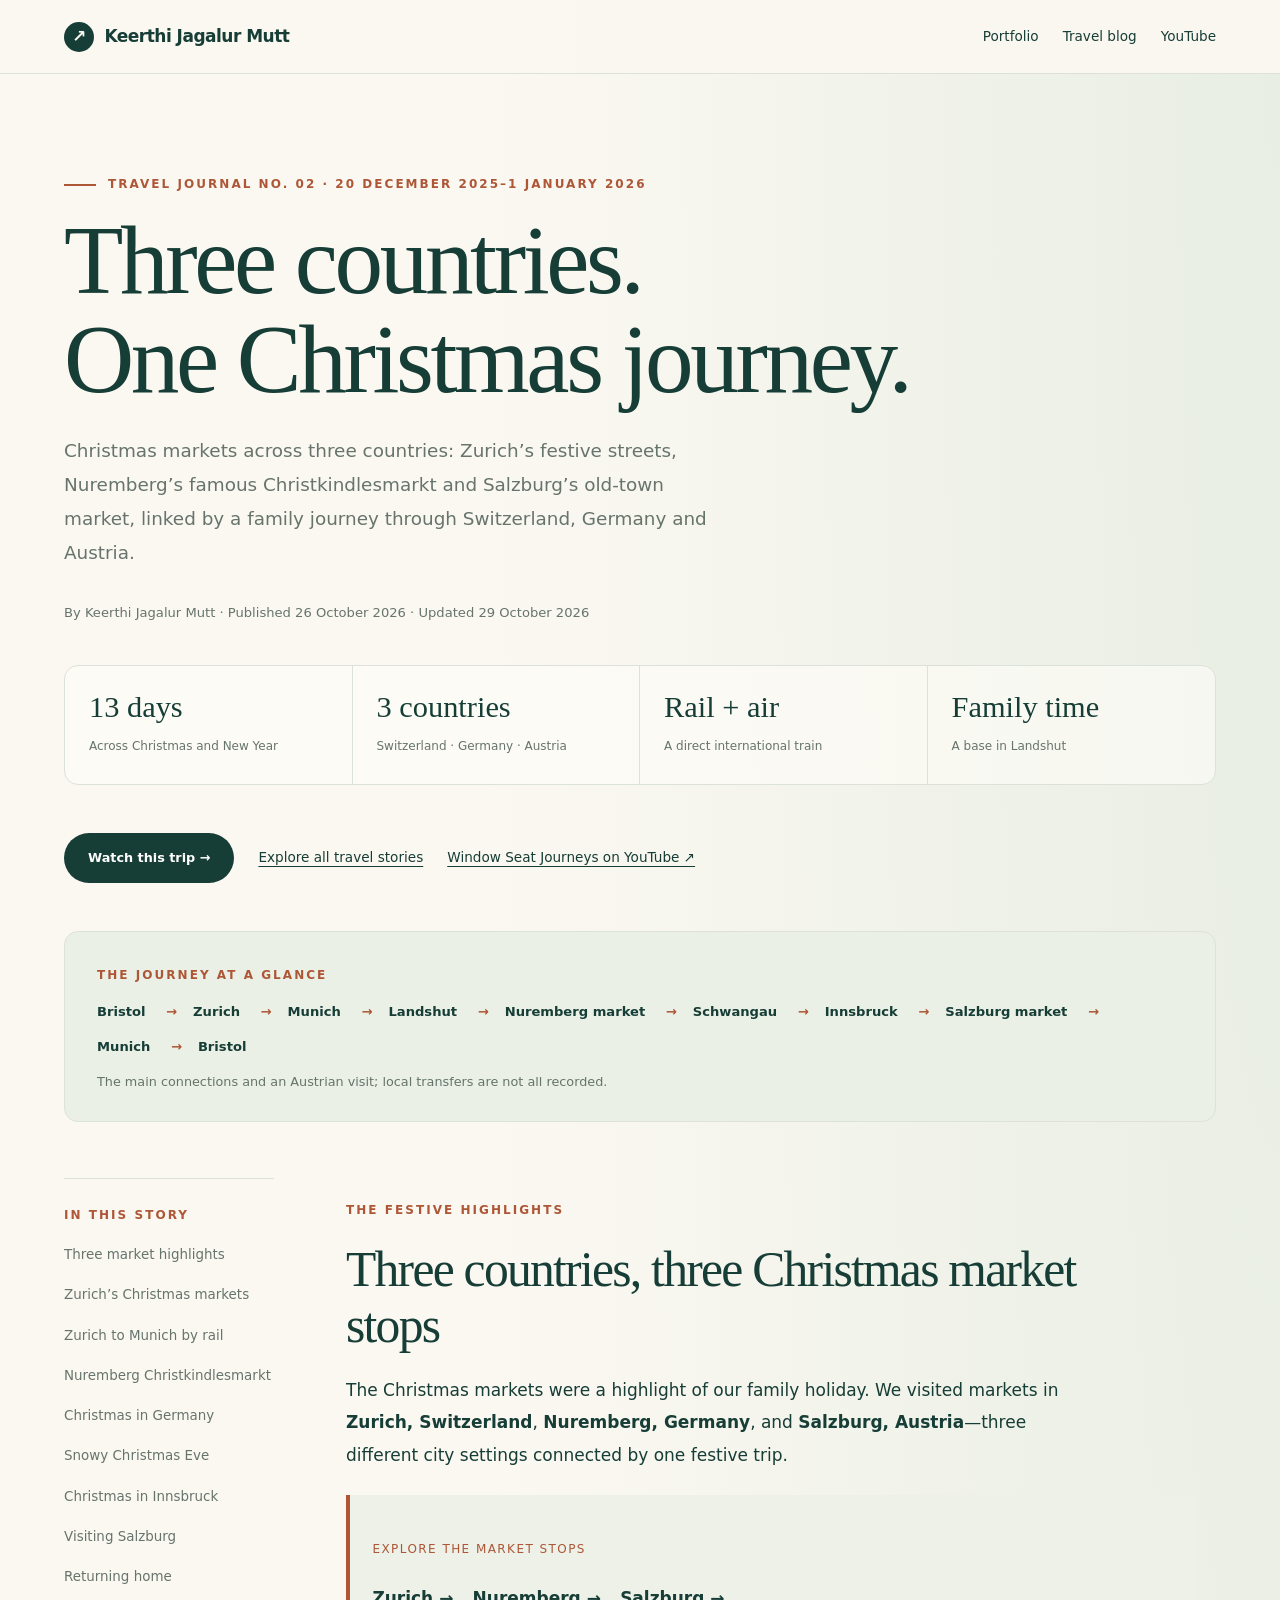
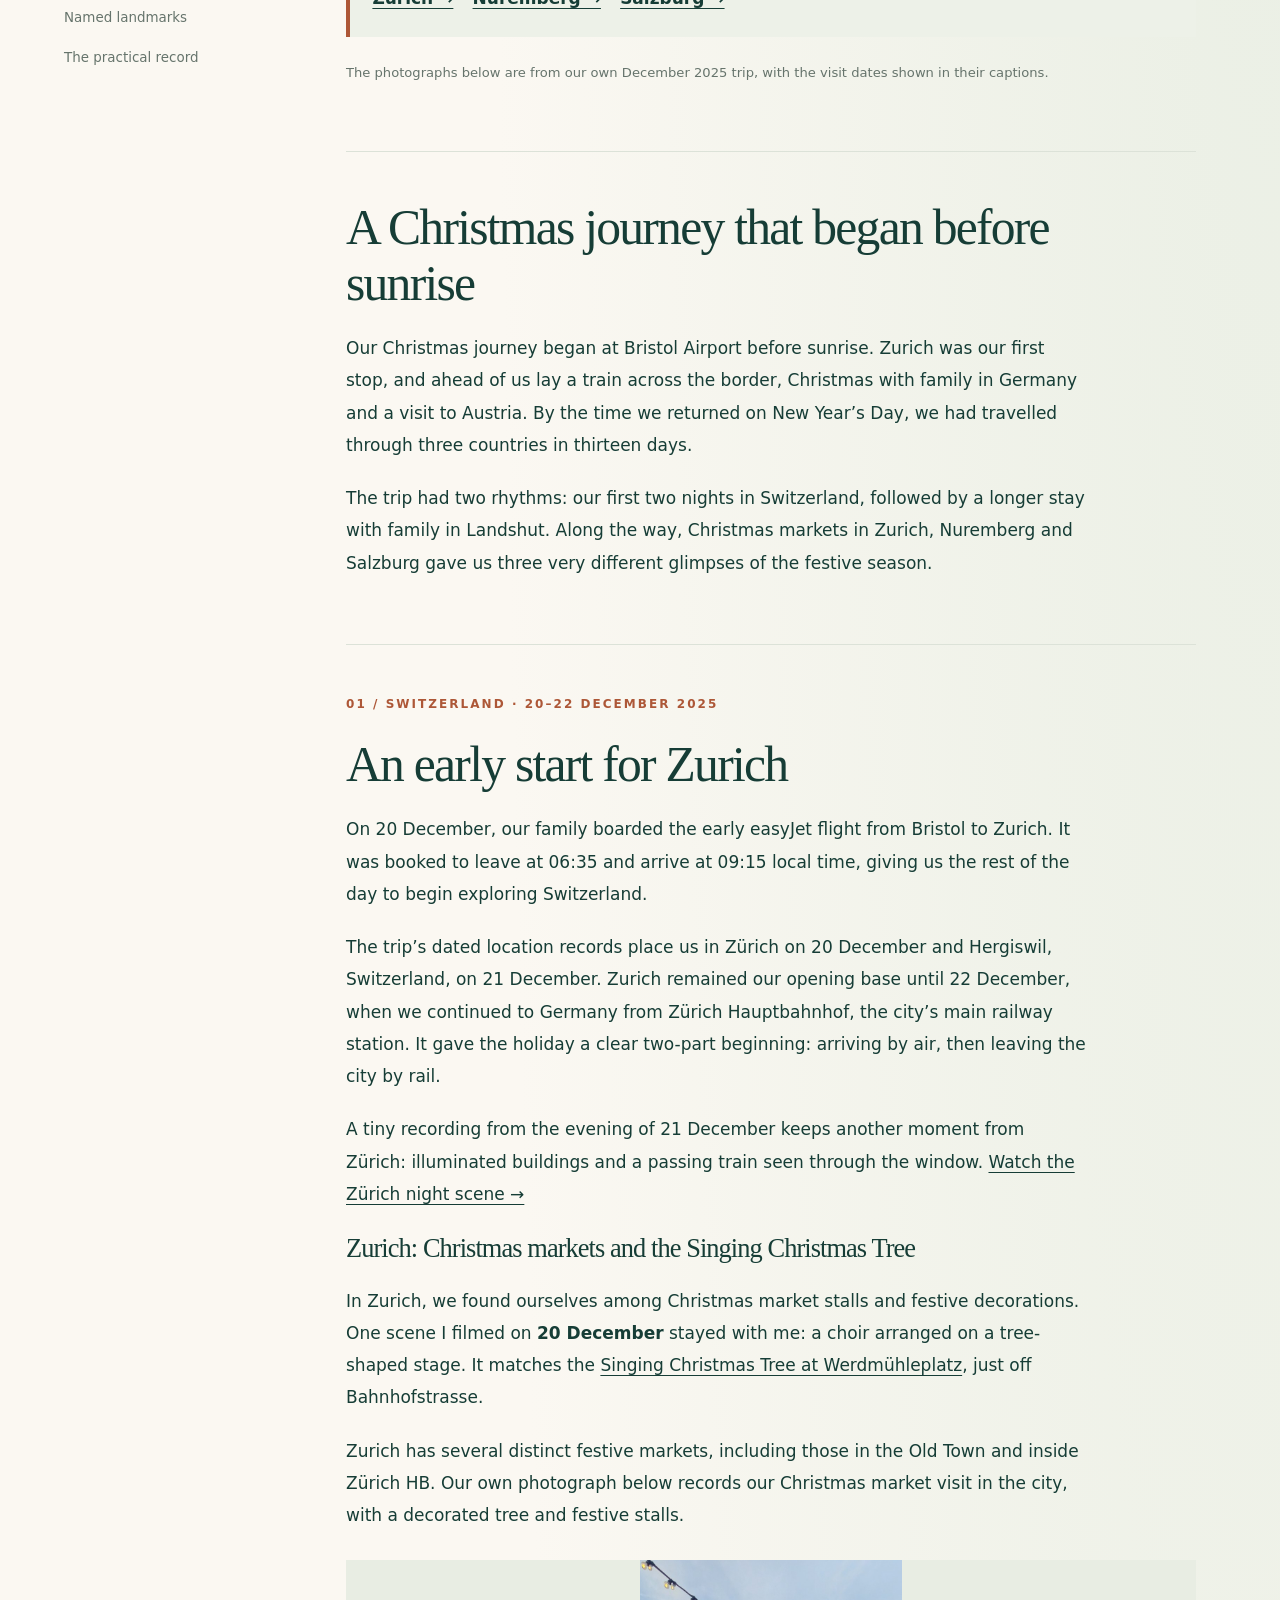
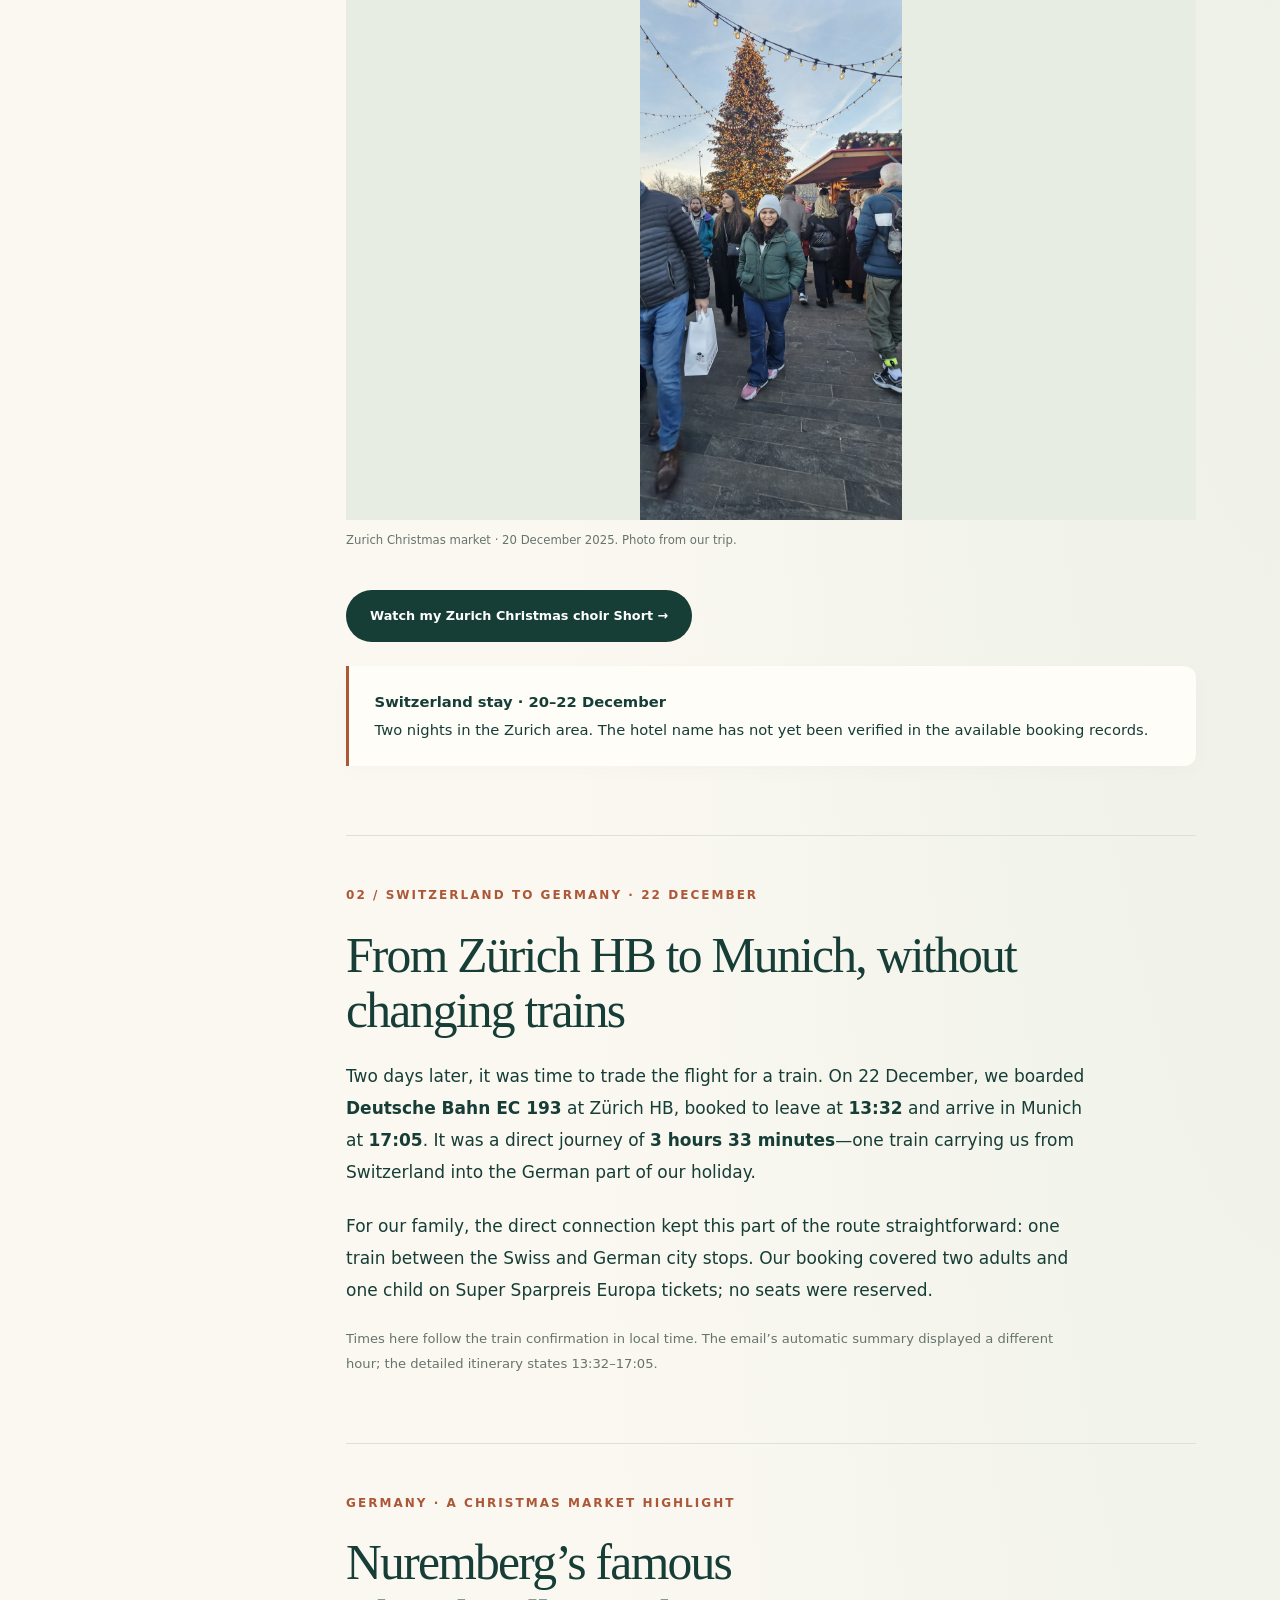
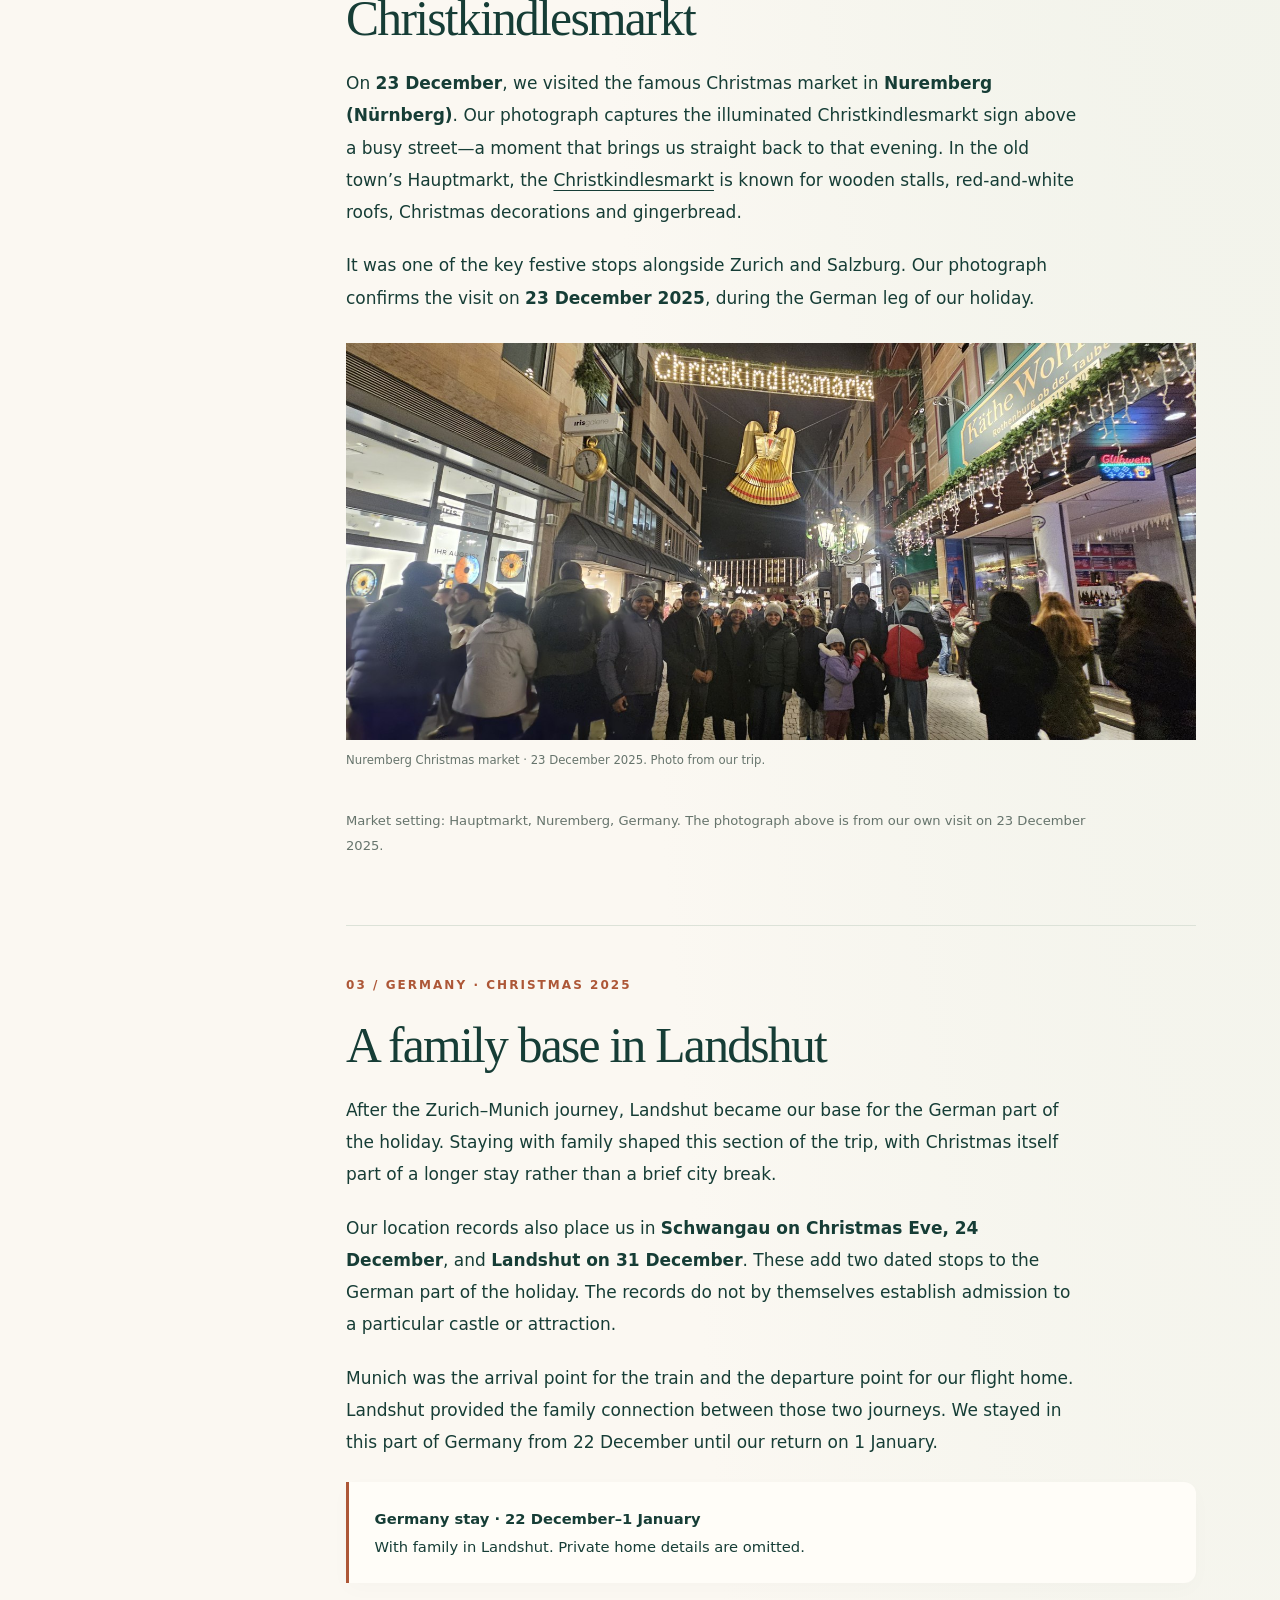
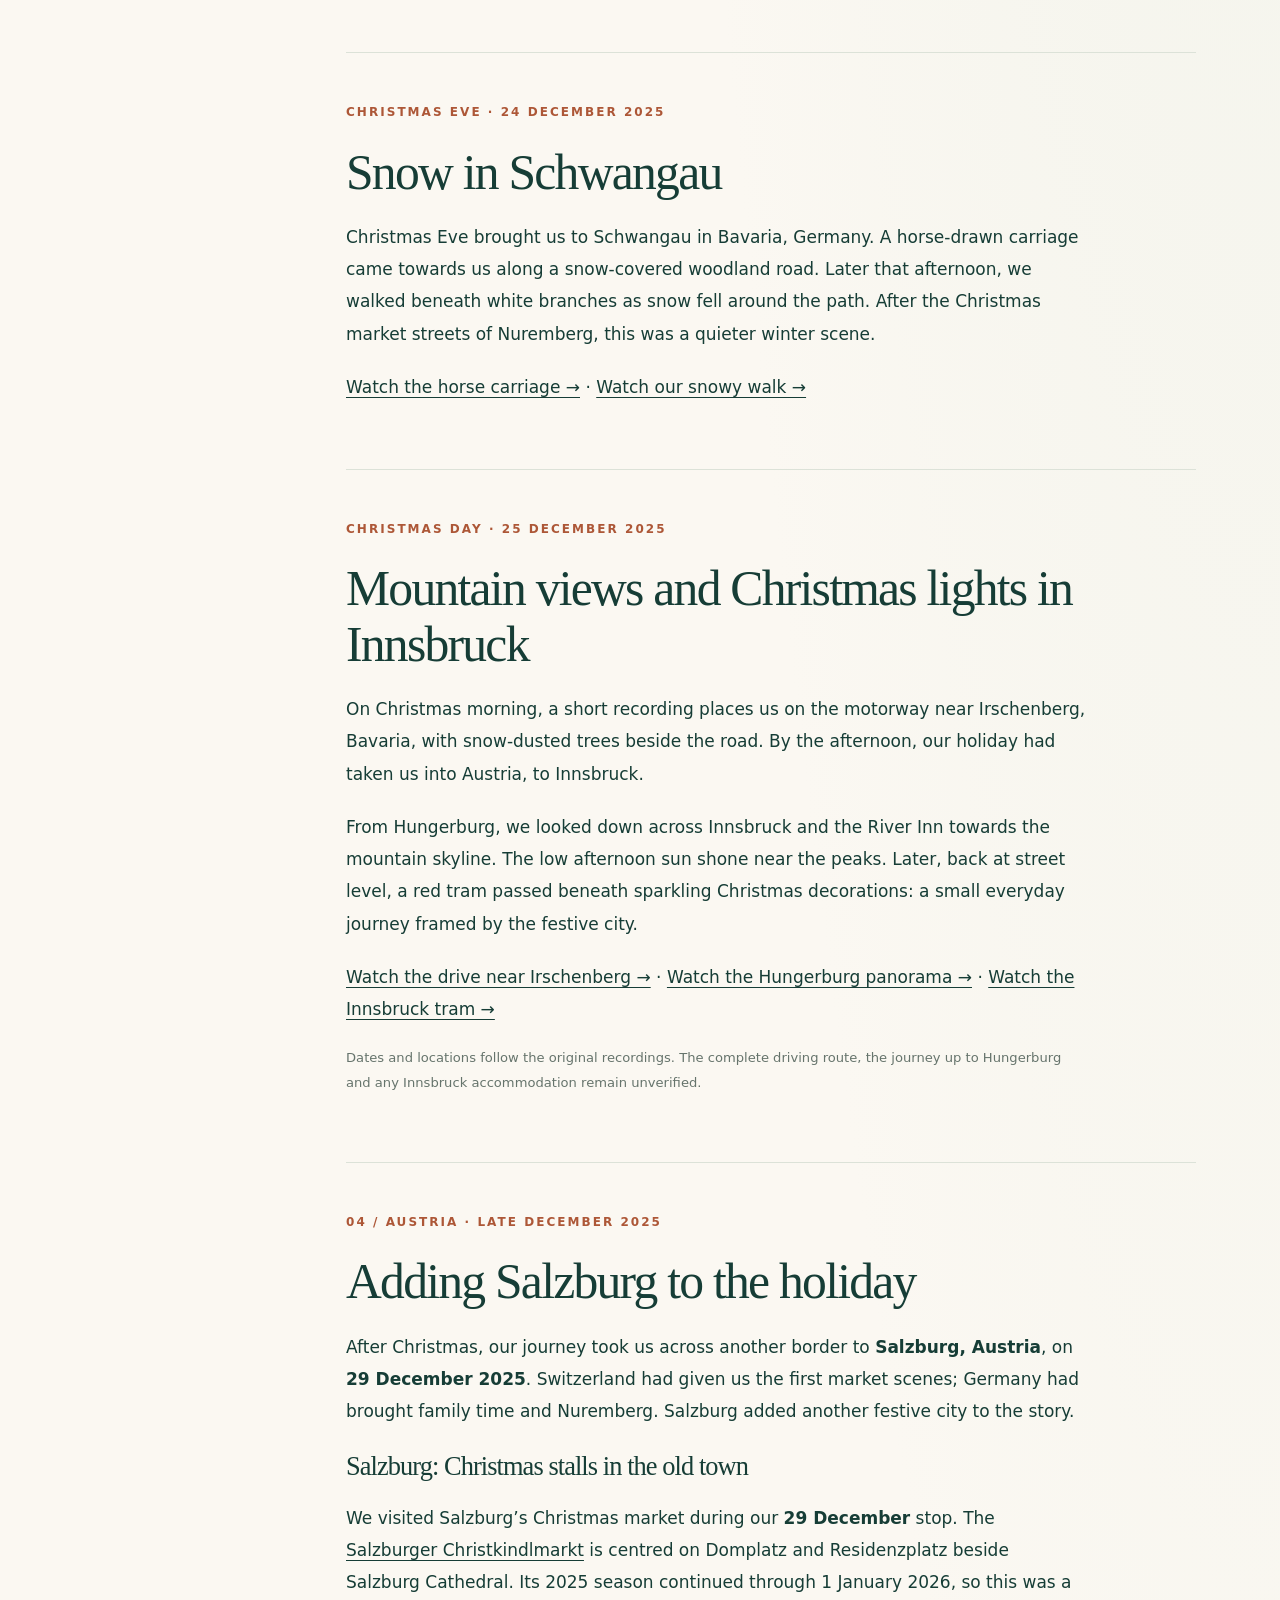
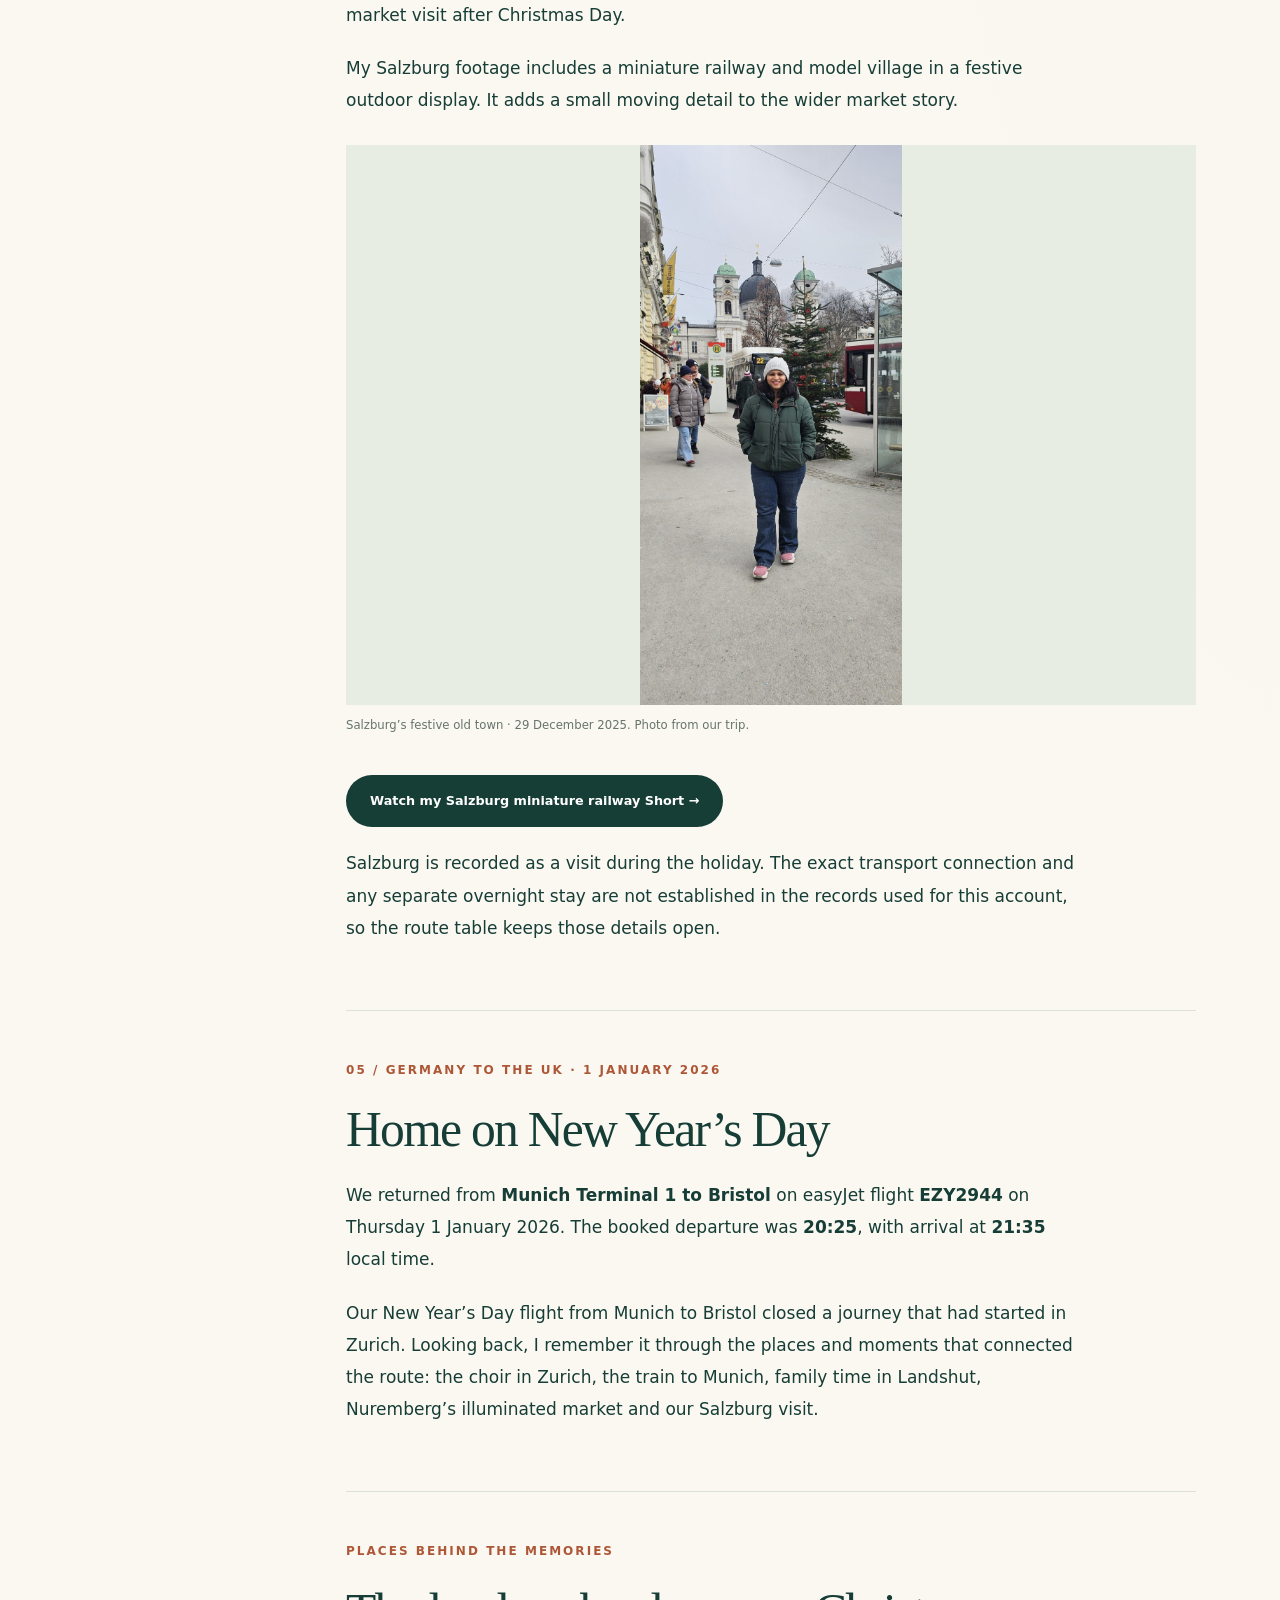
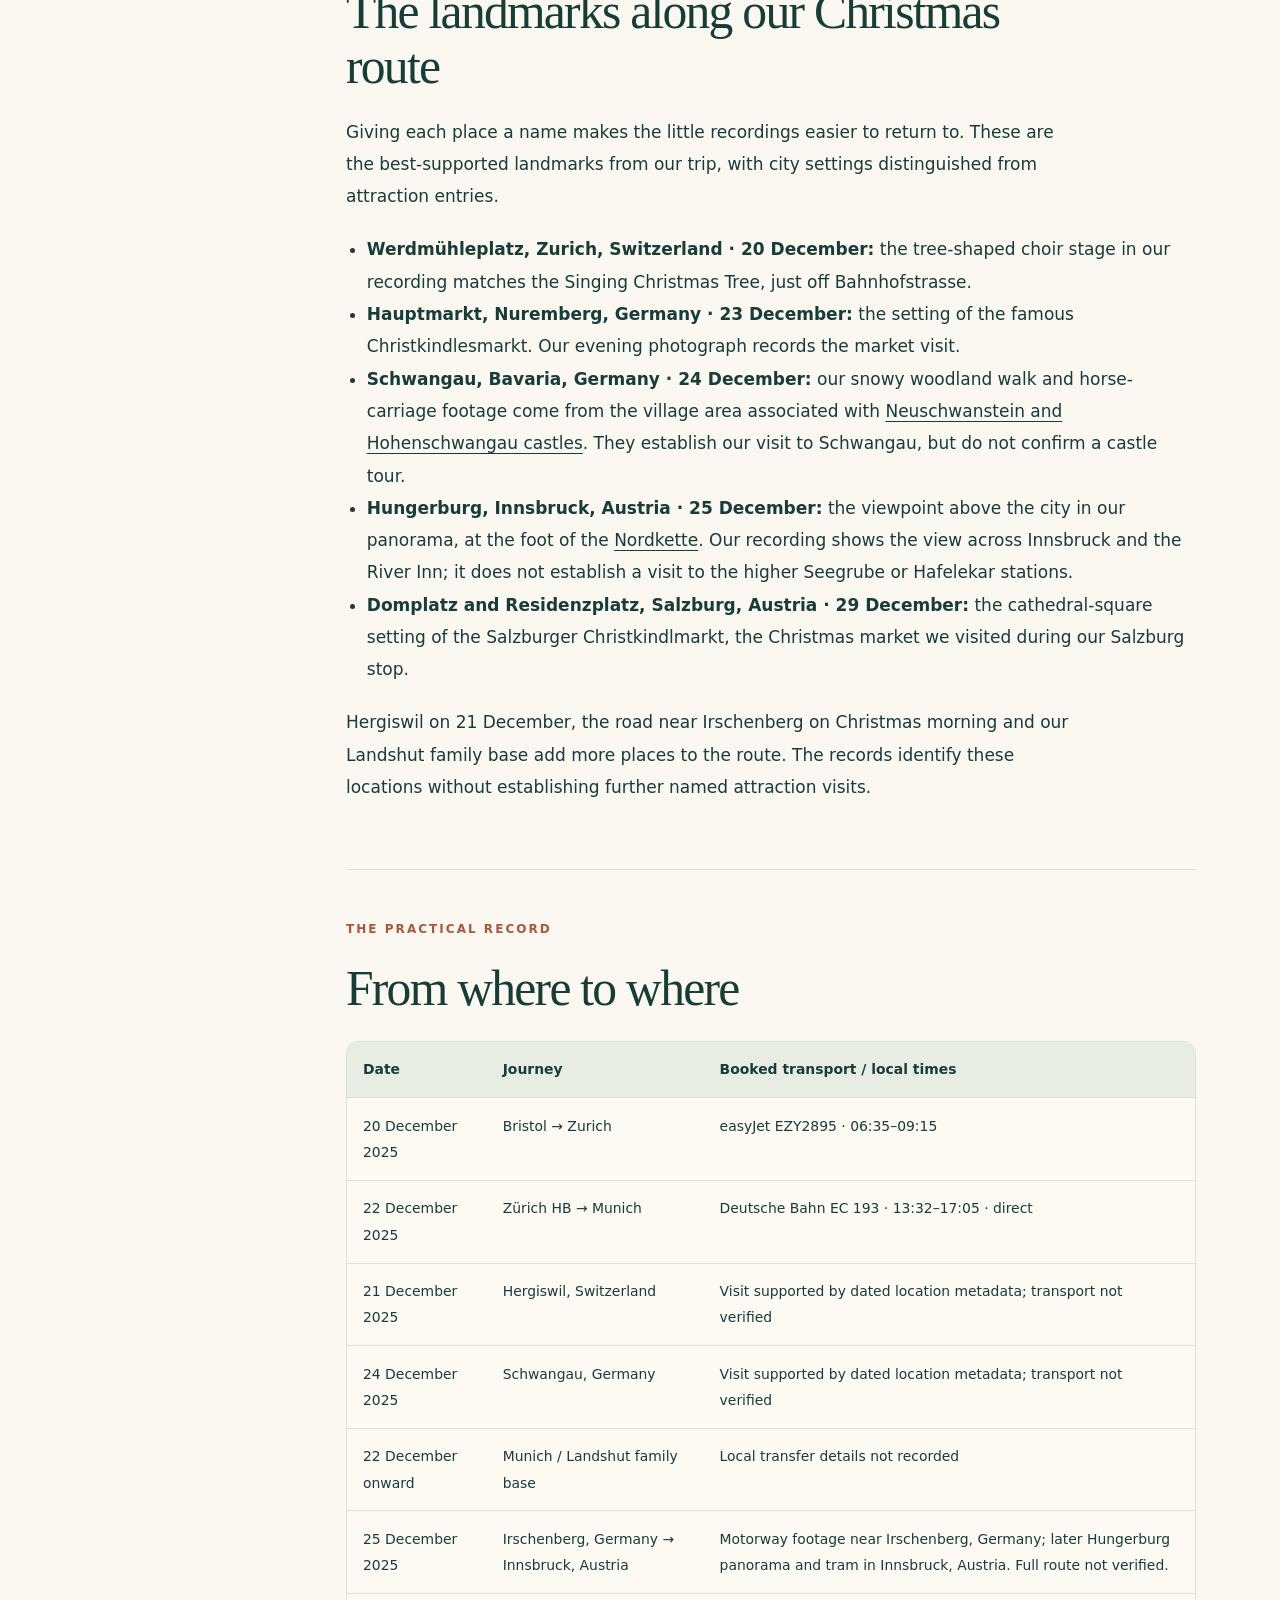
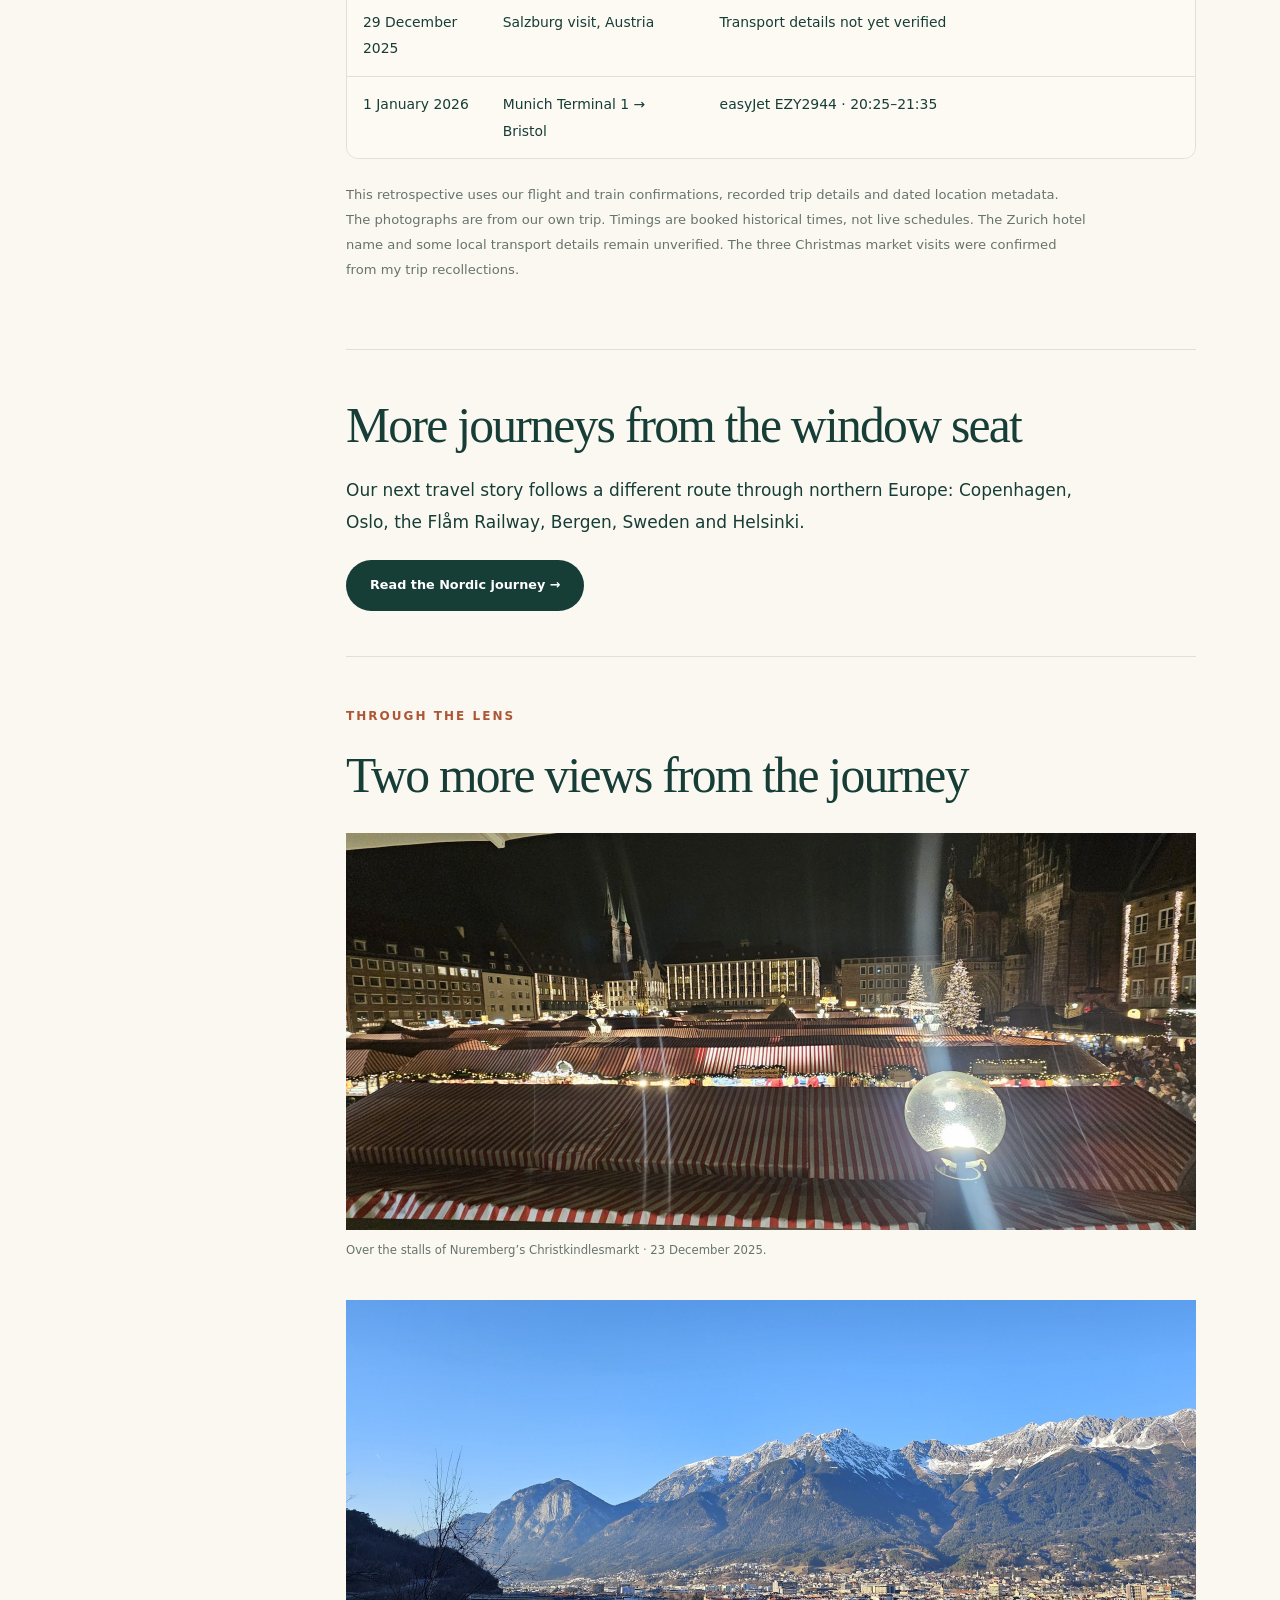
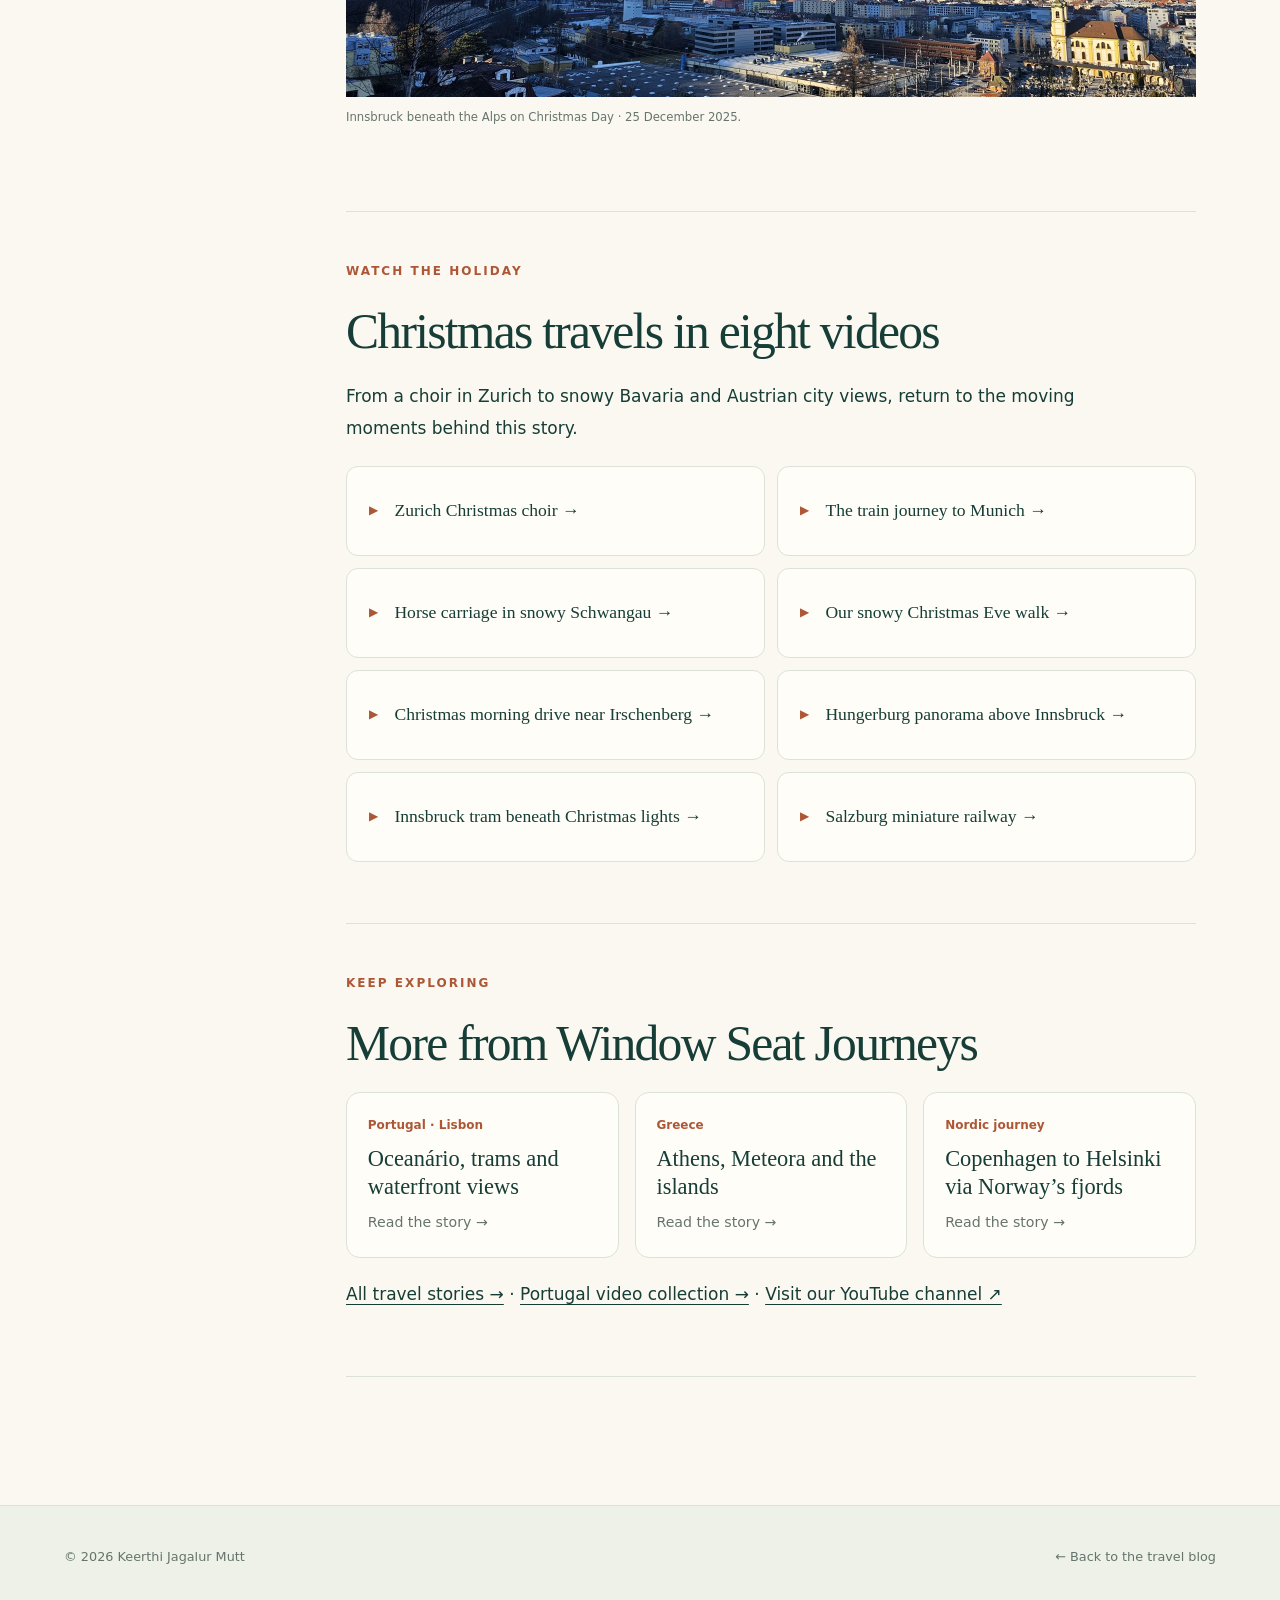
==== commit b3f2e104: "Improve travel blogs with Portugal videos, cross-links and Tram 28 context" ====
--- a/travel/christmas-switzerland-germany-austria-2025.html
+++ b/travel/christmas-switzerland-germany-austria-2025.html
@@ -1,7 +1,7 @@
 <!doctype html>
 <html lang="en"><head><meta charset="utf-8"><meta name="viewport" content="width=device-width,initial-scale=1"><title>Christmas in Switzerland, Germany and Austria | Keerthi Jagalur Mutt</title><meta name="description" content="Our family Christmas trip, 20 December 2025–1 January 2026: Bristol to Zurich, a direct train to Munich, a family base in Landshut and a visit to Salzburg."><link rel="canonical" href="https://kjmutt.github.io/travel/christmas-switzerland-germany-austria-2025.html"><link rel="stylesheet" href="travel.css"><style>.market-photo{margin:1.8rem 0}.market-photo img{display:block;width:100%;height:auto;max-height:560px;object-fit:contain;background:#e8ede3}.market-photo figcaption{font-size:.73rem;line-height:1.6;color:var(--muted);padding:.7rem 0}.market-intro{background:#edf1e8;border-left:4px solid var(--accent);padding:1.4rem;margin:1.5rem 0}.market-links{display:flex;flex-wrap:wrap;gap:.7rem 1.2rem}.market-links a{font-weight:650}.market-label{font-size:.75rem;text-transform:uppercase;letter-spacing:.12em;color:var(--accent)}</style></head><body>
 <a class="skip" href="#main">Skip to content</a><header class="topbar"><a class="brand" href="../">Keerthi Jagalur Mutt</a><nav aria-label="Main"><a href="../">Portfolio</a><a href="./">Travel blog</a><a href="https://www.youtube.com/channel/UCWUjBHUkA0Wba_wI3iTuoMA">YouTube</a></nav></header>
-<main id="main" class="wrap"><header class="hero"><p class="eyebrow">Travel journal No. 02 · 20 December 2025–1 January 2026</p><h1>Three countries.<br>One Christmas journey.</h1><p class="lead">Christmas markets across three countries: Zurich’s festive streets, Nuremberg’s famous Christkindlesmarkt and Salzburg’s old-town market, linked by a family journey through Switzerland, Germany and Austria.</p><p class="meta">By Keerthi Jagalur Mutt · Published 26 October 2026 · Updated 29 October 2026</p><div class="stats"><div><strong>13 days</strong><span>Across Christmas and New Year</span></div><div><strong>3 countries</strong><span>Switzerland · Germany · Austria</span></div><div><strong>Rail + air</strong><span>A direct international train</span></div><div><strong>Family time</strong><span>A base in Landshut</span></div></div></header>
+<main id="main" class="wrap"><header class="hero"><p class="eyebrow">Travel journal No. 02 · 20 December 2025–1 January 2026</p><h1>Three countries.<br>One Christmas journey.</h1><p class="lead">Christmas markets across three countries: Zurich’s festive streets, Nuremberg’s famous Christkindlesmarkt and Salzburg’s old-town market, linked by a family journey through Switzerland, Germany and Austria.</p><p class="meta">By Keerthi Jagalur Mutt · Published 26 October 2026 · Updated 29 October 2026</p><div class="stats"><div><strong>13 days</strong><span>Across Christmas and New Year</span></div><div><strong>3 countries</strong><span>Switzerland · Germany · Austria</span></div><div><strong>Rail + air</strong><span>A direct international train</span></div><div><strong>Family time</strong><span>A base in Landshut</span></div></div></header><nav class="story-actions" aria-label="Read or watch this journey"><a class="button" href="#videos">Watch this trip →</a><a href="#related-stories">Explore all travel stories</a><a href="https://www.youtube.com/channel/UCWUjBHUkA0Wba_wI3iTuoMA">Window Seat Journeys on YouTube ↗</a></nav>
 <section class="route" aria-label="Journey overview"><span class="eyebrow">The journey at a glance</span><ol><li>Bristol</li><li>Zurich</li><li>Munich</li><li>Landshut</li><li>Nuremberg market</li><li>Schwangau</li><li>Innsbruck</li><li>Salzburg market</li><li>Munich</li><li>Bristol</li></ol><p>The main connections and an Austrian visit; local transfers are not all recorded.</p></section>
 <div class="article-grid"><aside class="toc"><span class="eyebrow">In this story</span><ol><li><a href="#markets">Three market highlights</a></li><li><a href="#zurich">Zurich’s Christmas markets</a></li><li><a href="#train">Zurich to Munich by rail</a></li><li><a href="#nuremberg">Nuremberg Christkindlesmarkt</a></li><li><a href="#germany">Christmas in Germany</a></li><li><a href="#schwangau">Snowy Christmas Eve</a></li><li><a href="#innsbruck">Christmas in Innsbruck</a></li><li><a href="#austria">Visiting Salzburg</a></li><li><a href="#home">Returning home</a></li><li><a href="#landmarks">Named landmarks</a></li><li><a href="#record">The practical record</a></li></ol></aside><article class="prose">
 <section class="chapter" id="markets"><p class="number">The festive highlights</p><h2>Three countries, three Christmas market stops</h2><p>The Christmas markets were a highlight of our family holiday. We visited markets in <strong>Zurich, Switzerland</strong>, <strong>Nuremberg, Germany</strong>, and <strong>Salzburg, Austria</strong>—three different city settings connected by one festive trip.</p><div class="market-intro"><p class="market-label">Explore the market stops</p><div class="market-links"><a href="#zurich-market">Zurich →</a><a href="#nuremberg">Nuremberg →</a><a href="#salzburg-market">Salzburg →</a></div></div><p class="note">The photographs below are from our own December 2025 trip, with the visit dates shown in their captions.</p></section><section class="chapter"><h2>A Christmas journey that began before sunrise</h2><p>Our Christmas journey began at Bristol Airport before sunrise. Zurich was our first stop, and ahead of us lay a train across the border, Christmas with family in Germany and a visit to Austria. By the time we returned on New Year’s Day, we had travelled through three countries in thirteen days.</p><p>The trip had two rhythms: our first two nights in Switzerland, followed by a longer stay with family in Landshut. Along the way, Christmas markets in Zurich, Nuremberg and Salzburg gave us three very different glimpses of the festive season.</p></section>
@@ -16,8 +16,4 @@
 <section class="chapter" id="record"><p class="number">The practical record</p><h2>From where to where</h2><div class="table-scroll" role="region" aria-label="Christmas trip transport" tabindex="0"><table><thead><tr><th>Date</th><th>Journey</th><th>Booked transport / local times</th></tr></thead><tbody><tr><td>20 December 2025</td><td>Bristol → Zurich</td><td>easyJet EZY2895 · 06:35–09:15</td></tr><tr><td>22 December 2025</td><td>Zürich HB → Munich</td><td>Deutsche Bahn EC 193 · 13:32–17:05 · direct</td></tr><tr><td>21 December 2025</td><td>Hergiswil, Switzerland</td><td>Visit supported by dated location metadata; transport not verified</td></tr><tr><td>24 December 2025</td><td>Schwangau, Germany</td><td>Visit supported by dated location metadata; transport not verified</td></tr><tr><td>22 December onward</td><td>Munich / Landshut family base</td><td>Local transfer details not recorded</td></tr><tr><td>25 December 2025</td><td>Irschenberg, Germany → Innsbruck, Austria</td><td>Motorway footage near Irschenberg, Germany; later Hungerburg panorama and tram in Innsbruck, Austria. Full route not verified.</td></tr><tr><td>29 December 2025</td><td>Salzburg visit, Austria</td><td>Transport details not yet verified</td></tr><tr><td>1 January 2026</td><td>Munich Terminal 1 → Bristol</td><td>easyJet EZY2944 · 20:25–21:35</td></tr></tbody></table></div><p class="note">This retrospective uses our flight and train confirmations, recorded trip details and dated location metadata. The photographs are from our own trip. Timings are booked historical times, not live schedules. The Zurich hotel name and some local transport details remain unverified. The three Christmas market visits were confirmed from my trip recollections.</p></section>
 <section class="chapter"><h2>More journeys from the window seat</h2><p>Our next travel story follows a different route through northern Europe: Copenhagen, Oslo, the Flåm Railway, Bergen, Sweden and Helsinki.</p><a class="button" href="nordic-journey-august-2026.html">Read the Nordic journey →</a></section>
 <section class="chapter" id="more-views"><p class="number">Through the lens</p><h2>Two more views from the journey</h2><figure class="market-photo"><img src="nuremberg-market-panorama-2025.jpg" alt="Red and white Christmas-market stall roofs beneath festive lights in Nuremberg" loading="lazy" decoding="async"><figcaption>Over the stalls of Nuremberg’s Christkindlesmarkt · 23 December 2025.</figcaption></figure><figure class="market-photo"><img src="innsbruck-alpine-view-2025.jpg" alt="Innsbruck rooftops beneath snow-dusted Alpine mountains and a clear blue sky" loading="lazy" decoding="async"><figcaption>Innsbruck beneath the Alps on Christmas Day · 25 December 2025.</figcaption></figure></section>
-</article></div></main><footer class="footer"><div class="wrap"><span>© 2026 Keerthi Jagalur Mutt</span><a href="./">← Back to the travel blog</a></div></footer></body></html>
-
-
-
-
+<section class="chapter" id="videos"><p class="number">Watch the holiday</p><h2>Christmas travels in eight videos</h2><p>From a choir in Zurich to snowy Bavaria and Austrian city views, return to the moving moments behind this story.</p><ul><li><a href="https://www.youtube.com/watch?v=HuHC-FH_7iw">Zurich Christmas choir →</a></li><li><a href="https://www.youtube.com/watch?v=fifMAvsqYEc">The train journey to Munich →</a></li><li><a href="https://www.youtube.com/watch?v=0GcSbzg2RzE">Horse carriage in snowy Schwangau →</a></li><li><a href="https://www.youtube.com/watch?v=G4KZDtsU3xU">Our snowy Christmas Eve walk →</a></li><li><a href="https://www.youtube.com/watch?v=Y2dMieQawF8">Christmas morning drive near Irschenberg →</a></li><li><a href="https://www.youtube.com/watch?v=G2pg63xXKas">Hungerburg panorama above Innsbruck →</a></li><li><a href="https://www.youtube.com/watch?v=_Ug2a9VPFqM">Innsbruck tram beneath Christmas lights →</a></li><li><a href="https://www.youtube.com/watch?v=0EMNEXU_x-E">Salzburg miniature railway →</a></li></ul></section><section class="chapter" id="related-stories"><p class="number">Keep exploring</p><h2>More from Window Seat Journeys</h2><div class="related-grid"><a class="video-card" href="lisbon-february-2024.html"><span>Portugal · Lisbon</span><strong>Oceanário, trams and waterfront views</strong><small>Read the story →</small></a><a class="video-card" href="greece-athens-meteora-islands-2025.html"><span>Greece</span><strong>Athens, Meteora and the islands</strong><small>Read the story →</small></a><a class="video-card" href="nordic-journey-august-2026.html"><span>Nordic journey</span><strong>Copenhagen to Helsinki via Norway’s fjords</strong><small>Read the story →</small></a></div><p><a href="./">All travel stories →</a> · <a href="lisbon-february-2024.html#videos">Portugal video collection →</a> · <a href="https://www.youtube.com/channel/UCWUjBHUkA0Wba_wI3iTuoMA">Visit our YouTube channel ↗</a></p></section></article></div></main><footer class="footer"><div class="wrap"><span>© 2026 Keerthi Jagalur Mutt</span><a href="./">← Back to the travel blog</a></div></footer></body></html>
--- a/travel/travel.css
+++ b/travel/travel.css
@@ -2,3 +2,6 @@
 
 /* Travel journal refresh */
 :root{--paper:#fbf8f2;--ink:#163d36;--muted:#66746c;--line:#dce2d8;--accent:#ad5737;--white:#fffdf8}body{background:radial-gradient(ellipse at top right,#e8eee3 0,transparent 44%),var(--paper)}.topbar{background:#fbf8f2ed;position:relative;padding-top:1.35rem;padding-bottom:1.35rem}.brand:before{content:'↗';display:inline-grid;place-items:center;width:30px;height:30px;background:var(--ink);color:var(--paper);border-radius:50%;margin-right:.65rem;font-size:17px}.topbar nav a{text-decoration:none}.topbar nav a[aria-current]{border-bottom:2px solid var(--accent)}.hero{padding:5.5rem 0 4rem}.hero h1{font-size:clamp(3.5rem,7.6vw,6.6rem);line-height:1.02}.hero .eyebrow:before{content:'';display:inline-block;width:32px;height:2px;background:var(--accent);vertical-align:middle;margin-right:12px}.lead{font-size:1.15rem;line-height:1.85;max-width:650px}.stats{background:#fffdf89c;border-radius:14px;border:1px solid var(--line);overflow:hidden}.stats div{padding:1.5rem;border-right:1px solid var(--line)}.stats div:last-child{border:0}.stats strong{font-size:1.9rem;margin-bottom:.35rem}.route{border-radius:14px;padding:1.7rem 2rem;background:#eaf0e6}.route li{font-size:.82rem}.article-grid{gap:4.5rem}.toc{border-top:1px solid var(--line);padding-top:1.5rem}.toc a{display:block;padding:.2rem 0;color:var(--muted)}.toc a:hover{color:var(--accent)}.chapter{padding-bottom:2.8rem;margin-bottom:3rem}.chapter h2{max-width:730px}.prose{font-size:17px;line-height:1.9}.prose p{margin:1.3rem 0}.stay{border-radius:0 12px 12px 0;padding:1.4rem 1.6rem;box-shadow:0 6px 22px #163d3605}.trip-photo{margin:2.5rem 0!important}.trip-photo img{border-radius:14px;box-shadow:0 15px 40px #163d3612}.trip-photo figcaption{font-size:.76rem!important;letter-spacing:.02em}.post-card{grid-template-columns:1.05fr 1.2fr;border:1px solid var(--line);border-radius:20px;overflow:hidden;background:var(--white);padding:0;gap:0;margin-bottom:2rem;box-shadow:0 10px 40px #163d3606}.post-card>div:last-child{padding:2.5rem 3rem}.post-card h2{font-size:clamp(1.9rem,3.3vw,2.8rem)}.post-card p:not(.eyebrow){color:var(--muted);font-size:.95rem}.post-art{position:relative;min-height:360px;background-size:cover;background-position:center}.post-art:after{content:'';position:absolute;inset:0;background:linear-gradient(0deg,#12372fc9,transparent 80%)}.post-art span{position:relative;z-index:1;border:0;align-self:flex-end;width:100%;font-size:2.1rem;color:white;padding:0;text-shadow:0 2px 10px #0006}.post-card:nth-of-type(1) .post-art{background-image:url('norway-fjord-2026.jpg')}.post-card:nth-of-type(2) .post-art{background-image:url('nuremberg-market-2025.jpg')}.post-card:nth-of-type(3) .post-art{background-image:url('greece-meteora-2025.jpg')}.button{border-radius:999px;padding:.85rem 1.5rem;font-weight:600;font-size:.8rem;transition:background .2s,transform .2s}.button:hover{transform:translateY(-2px)}.video-card{border-radius:14px;transition:transform .2s,box-shadow .2s}.video-card:hover{transform:translateY(-3px);box-shadow:0 10px 24px #163d3610}#videos ul{list-style:none;padding:0;display:grid;grid-template-columns:1fr 1fr;gap:.75rem}#videos li a{display:flex;align-items:center;min-height:90px;padding:1.2rem 1.4rem;background:var(--white);border:1px solid var(--line);border-radius:12px;text-decoration:none;font:1.1rem/1.4 Georgia,serif}#videos li a:before{content:'▶';color:var(--accent);font-size:.75rem;margin-right:1rem}#videos li a:hover{border-color:var(--accent);background:#f3eee3}.table-scroll{border-radius:12px}td{background:#fffdf880}.footer{margin-top:5rem;padding:2.5rem 0;background:#edf1e8}.footer a{text-decoration:none}@media(max-width:800px){.hero{padding:3rem 0}.post-card{grid-template-columns:1fr}.post-card>div:last-child{padding:1.7rem}.post-art{min-height:290px}.article-grid{gap:2rem}.toc ol{gap:.4rem 1.1rem}.toc a{font-size:.8rem}.stats div{padding:1.1rem}.topbar{flex-wrap:wrap}.topbar nav{font-size:.75rem}.trip-photo img{border-radius:10px}}@media(max-width:480px){#videos ul{grid-template-columns:1fr}.post-art{min-height:245px}.hero h1{font-size:3.5rem}.route{padding:1.3rem}.stats strong{font-size:1.6rem}}@media(prefers-reduced-motion:reduce){.button,.video-card{transition:none}.button:hover,.video-card:hover{transform:none}}
+
+/* Reading and watching across the travel journal */
+.story-actions{display:flex;align-items:center;flex-wrap:wrap;gap:1rem 1.5rem;margin:-1rem 0 3rem;font-size:.85rem}.related-grid{display:grid;grid-template-columns:repeat(3,minmax(0,1fr));gap:1rem}.video-card img{width:100%;height:150px;object-fit:cover;border-radius:8px}.topic-tags{color:var(--accent);font-size:.82rem;line-height:1.9;overflow-wrap:anywhere}#videos h3{margin-top:2.5rem}.stay p{margin:.6rem 0}.video-card small{margin-top:auto}@media(max-width:800px){.related-grid{grid-template-columns:1fr}.story-actions{margin-top:0}.video-card img{height:200px}}
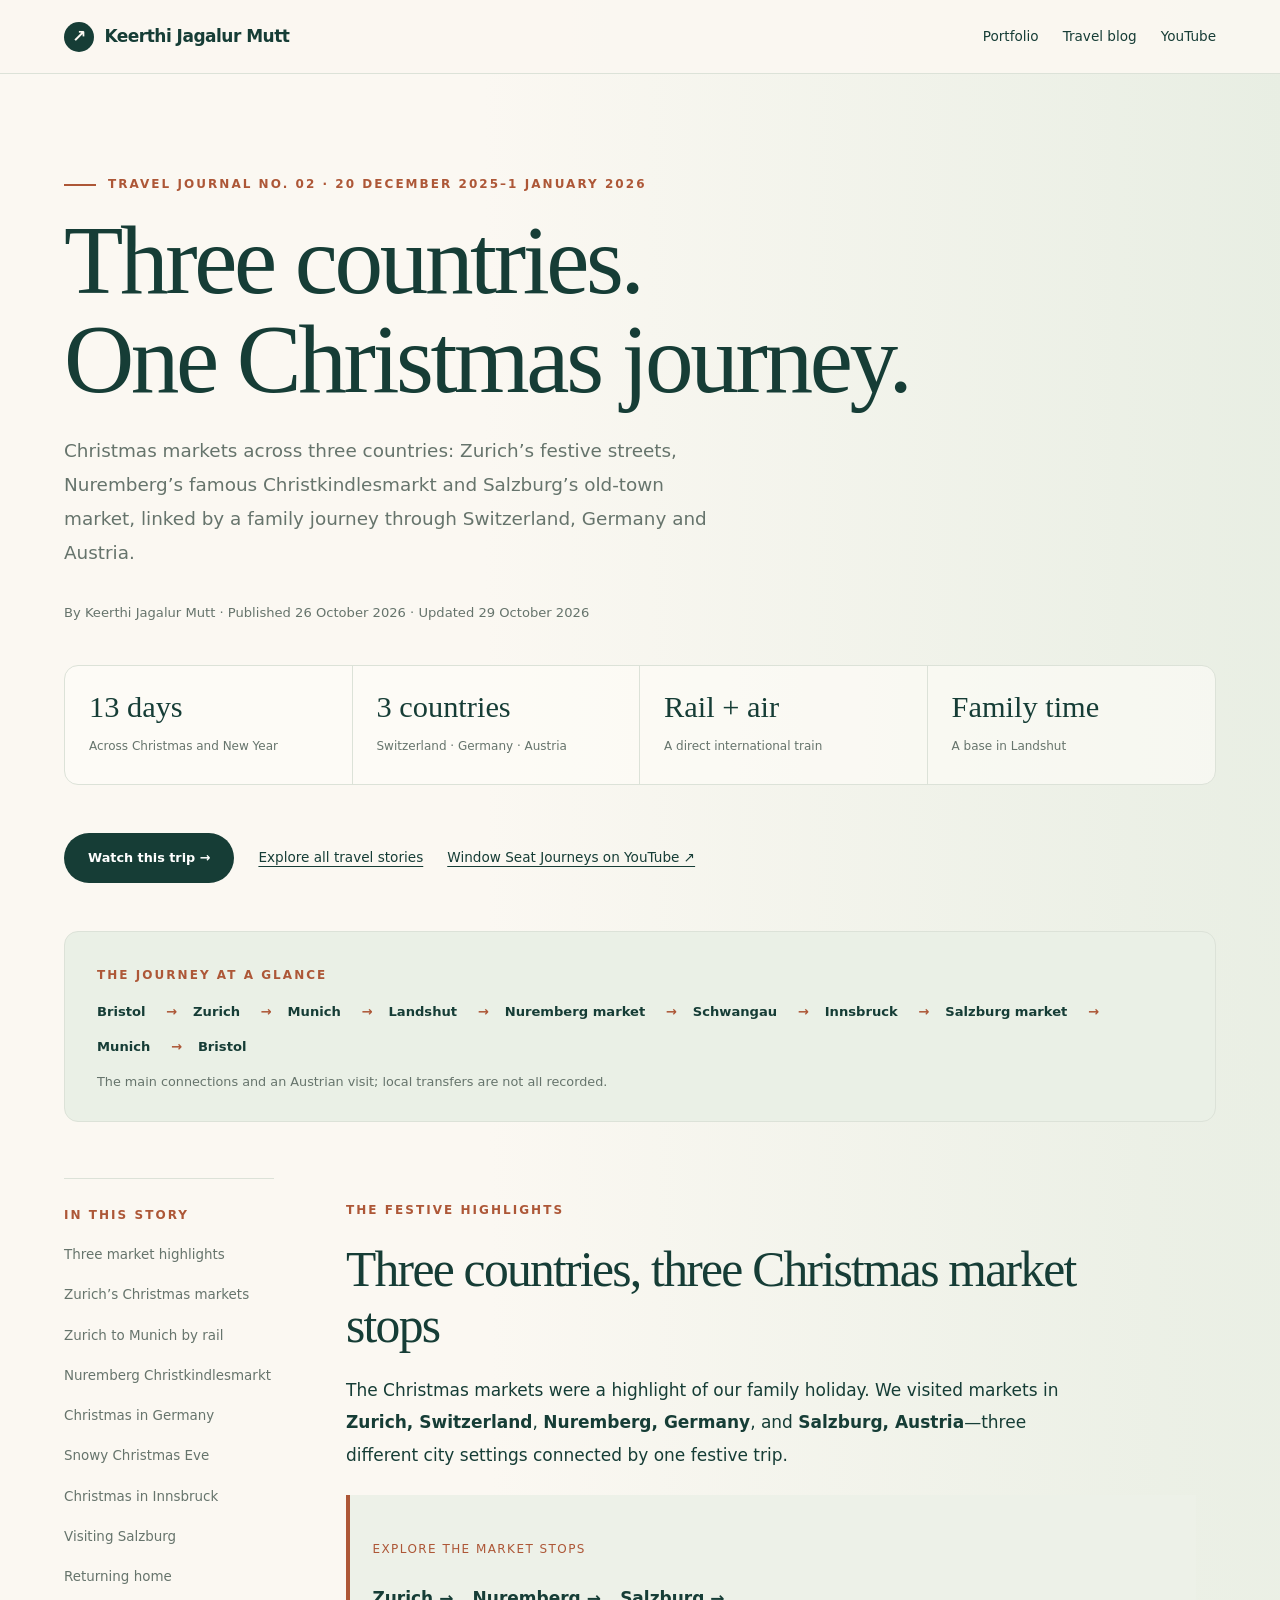
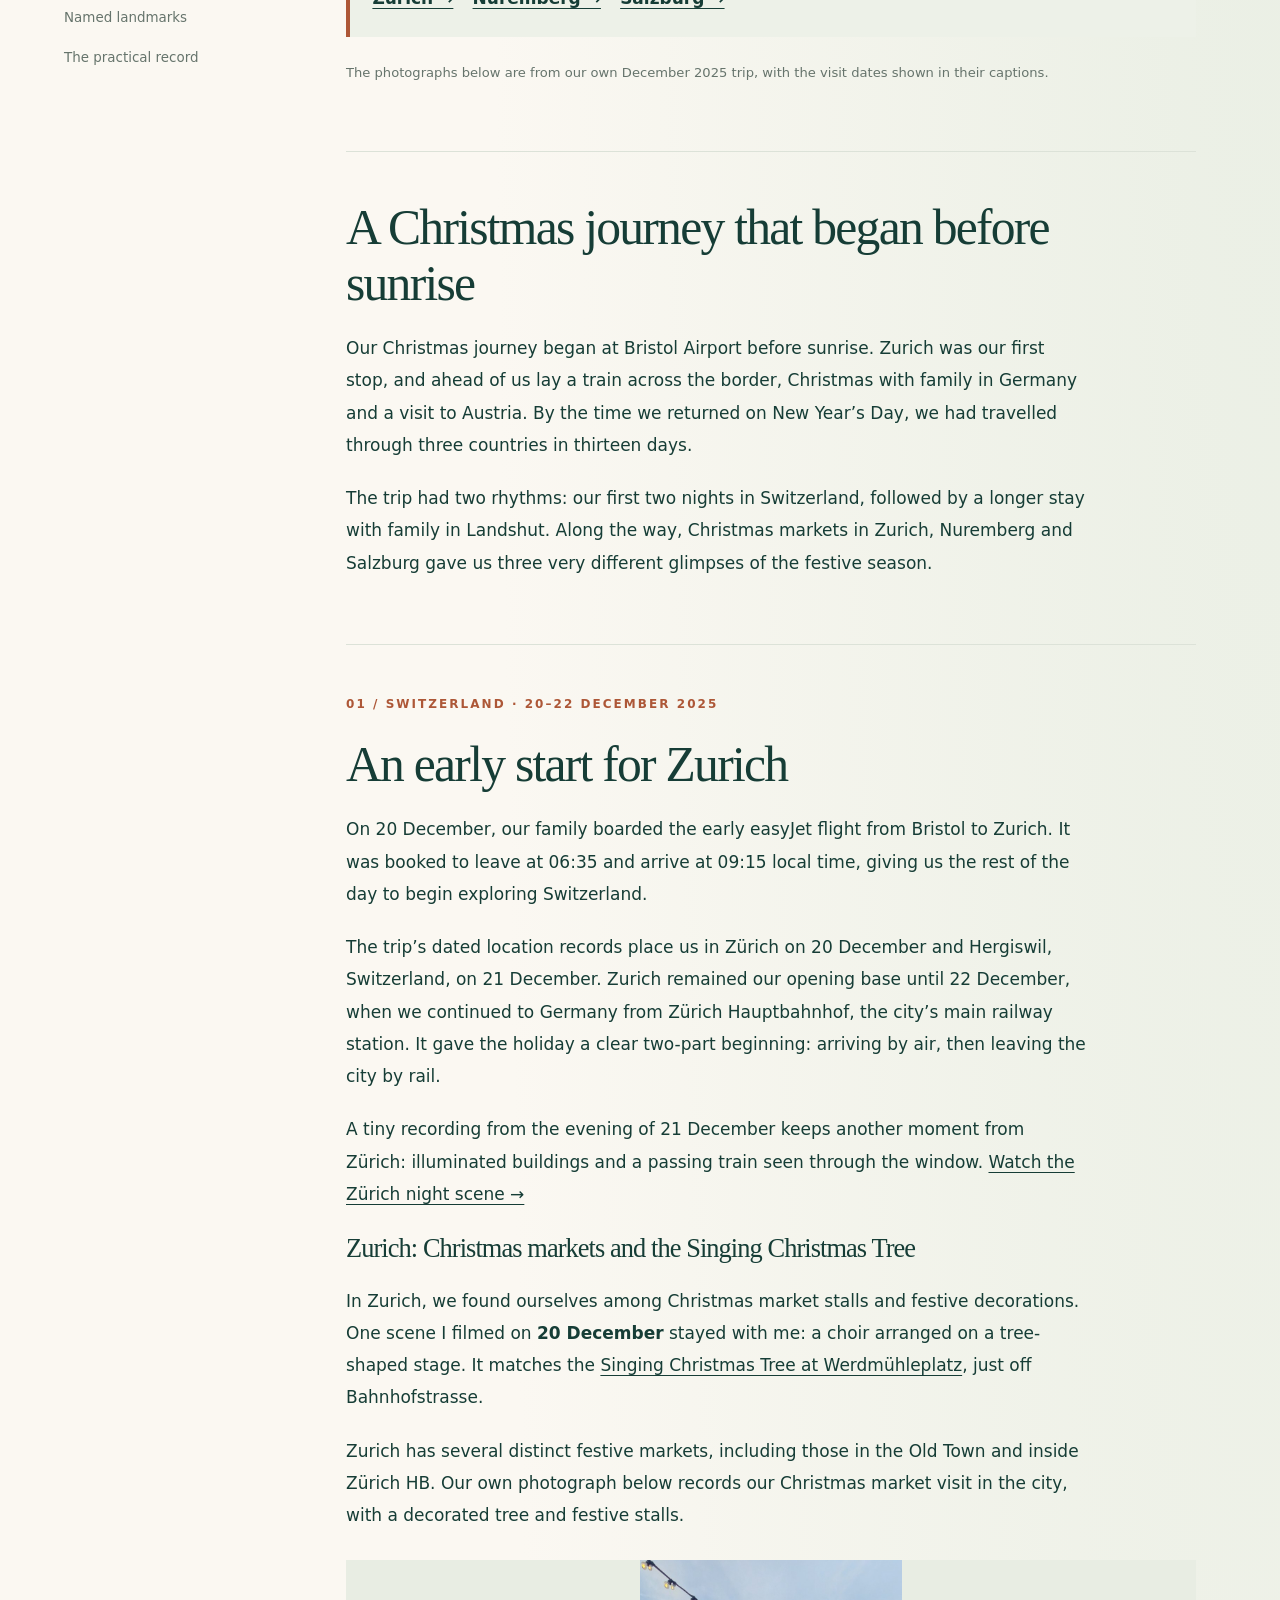
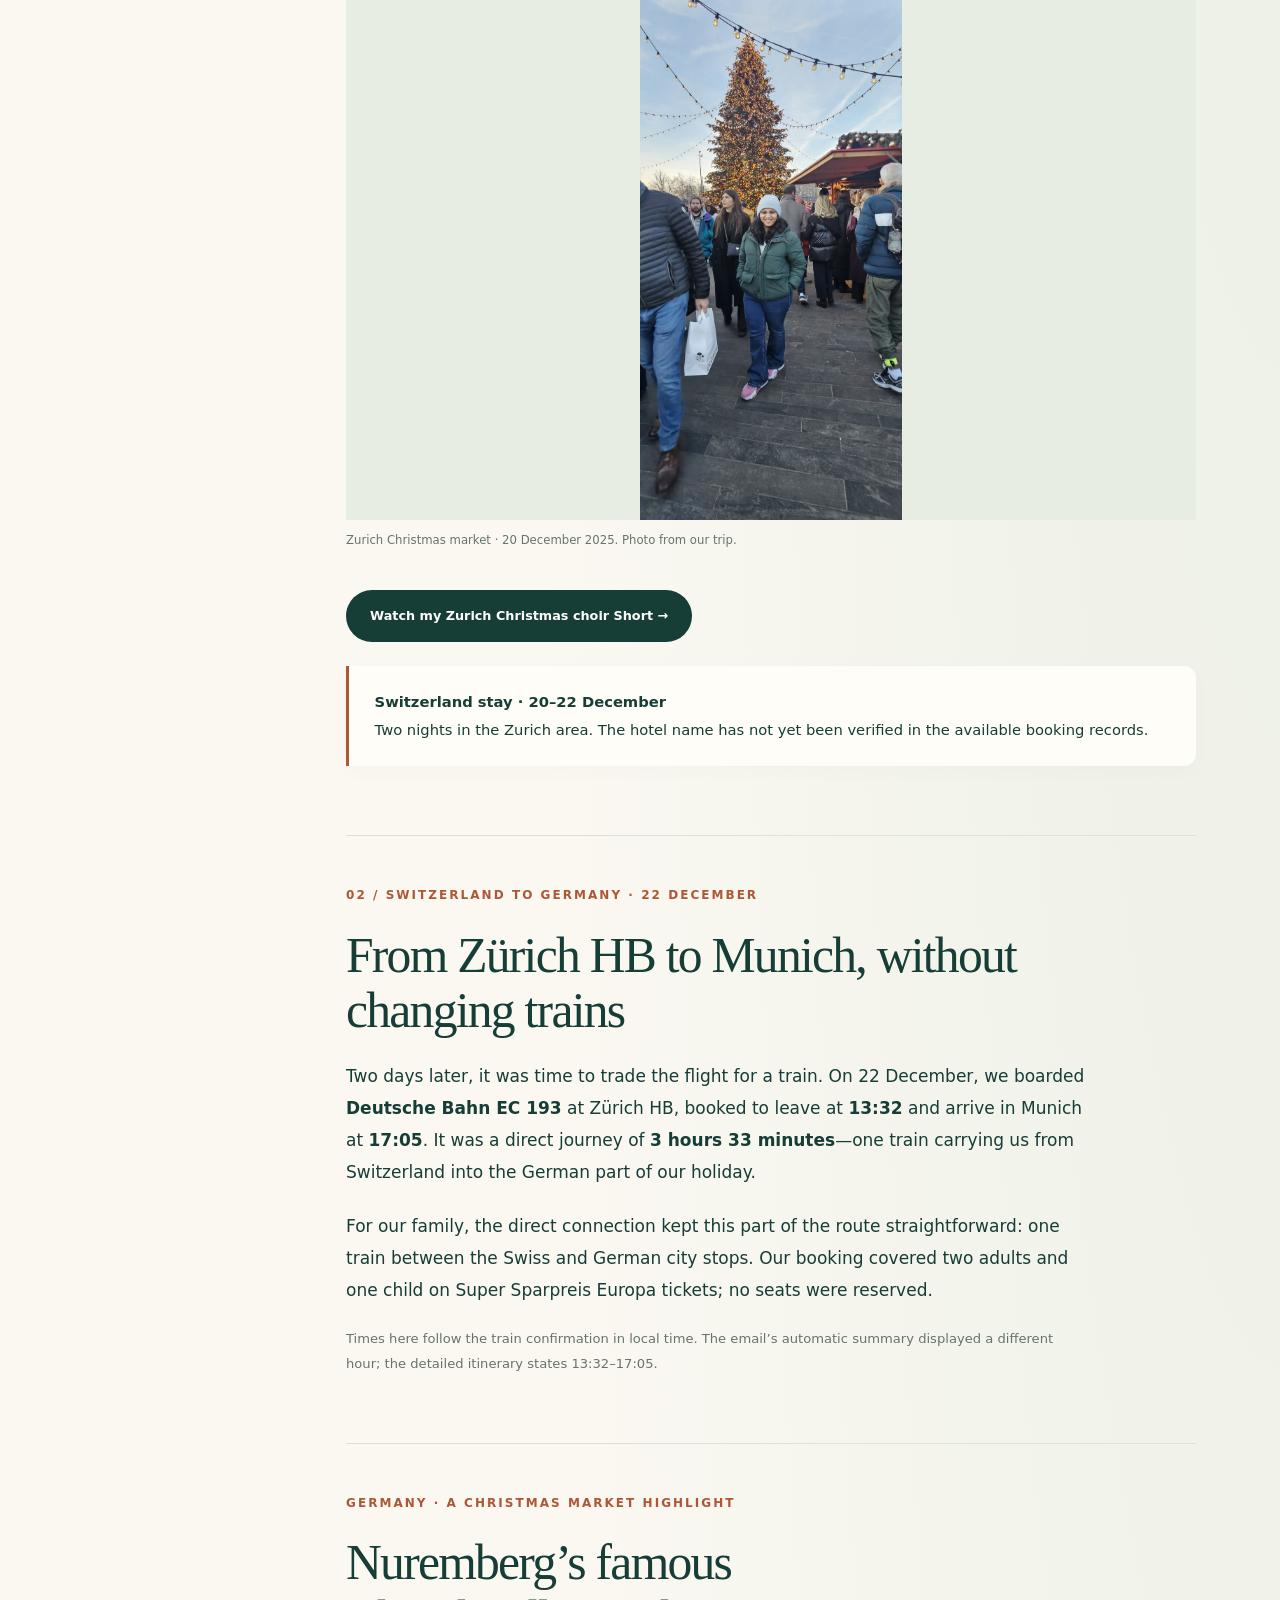
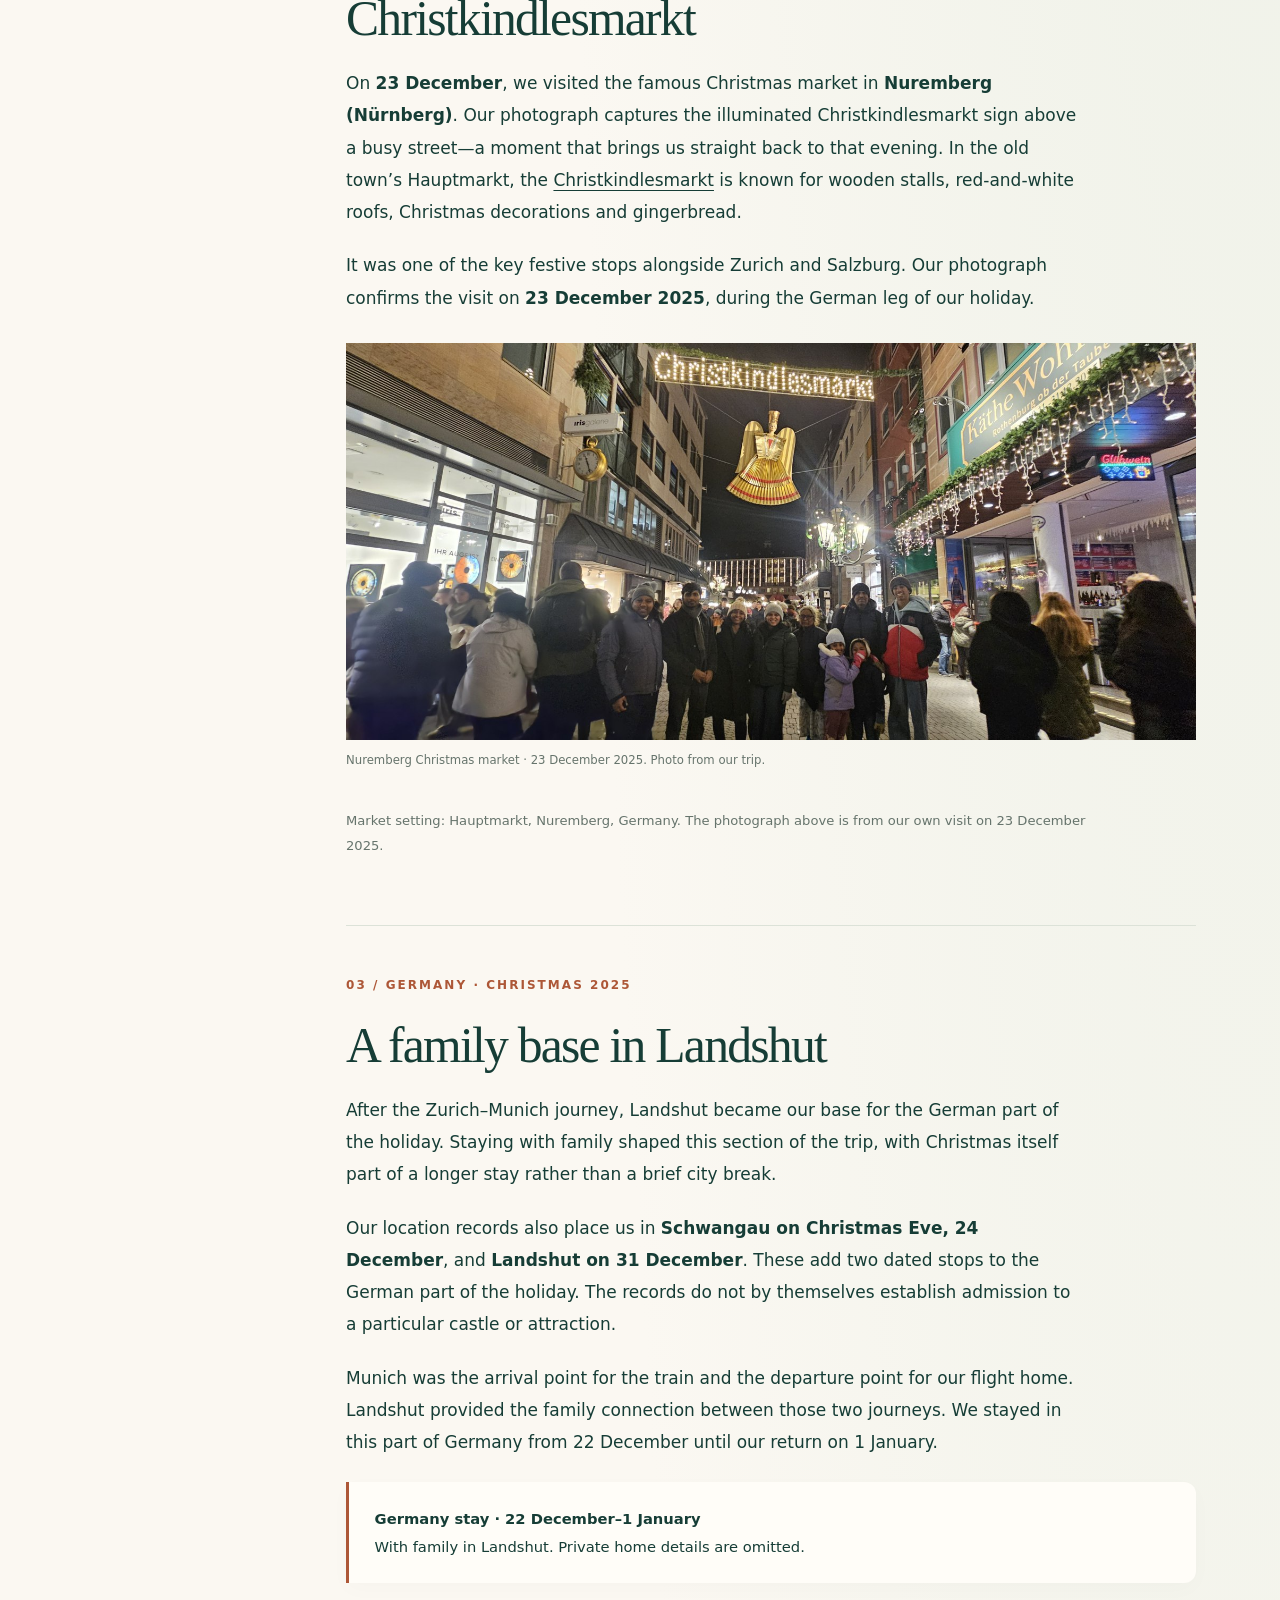
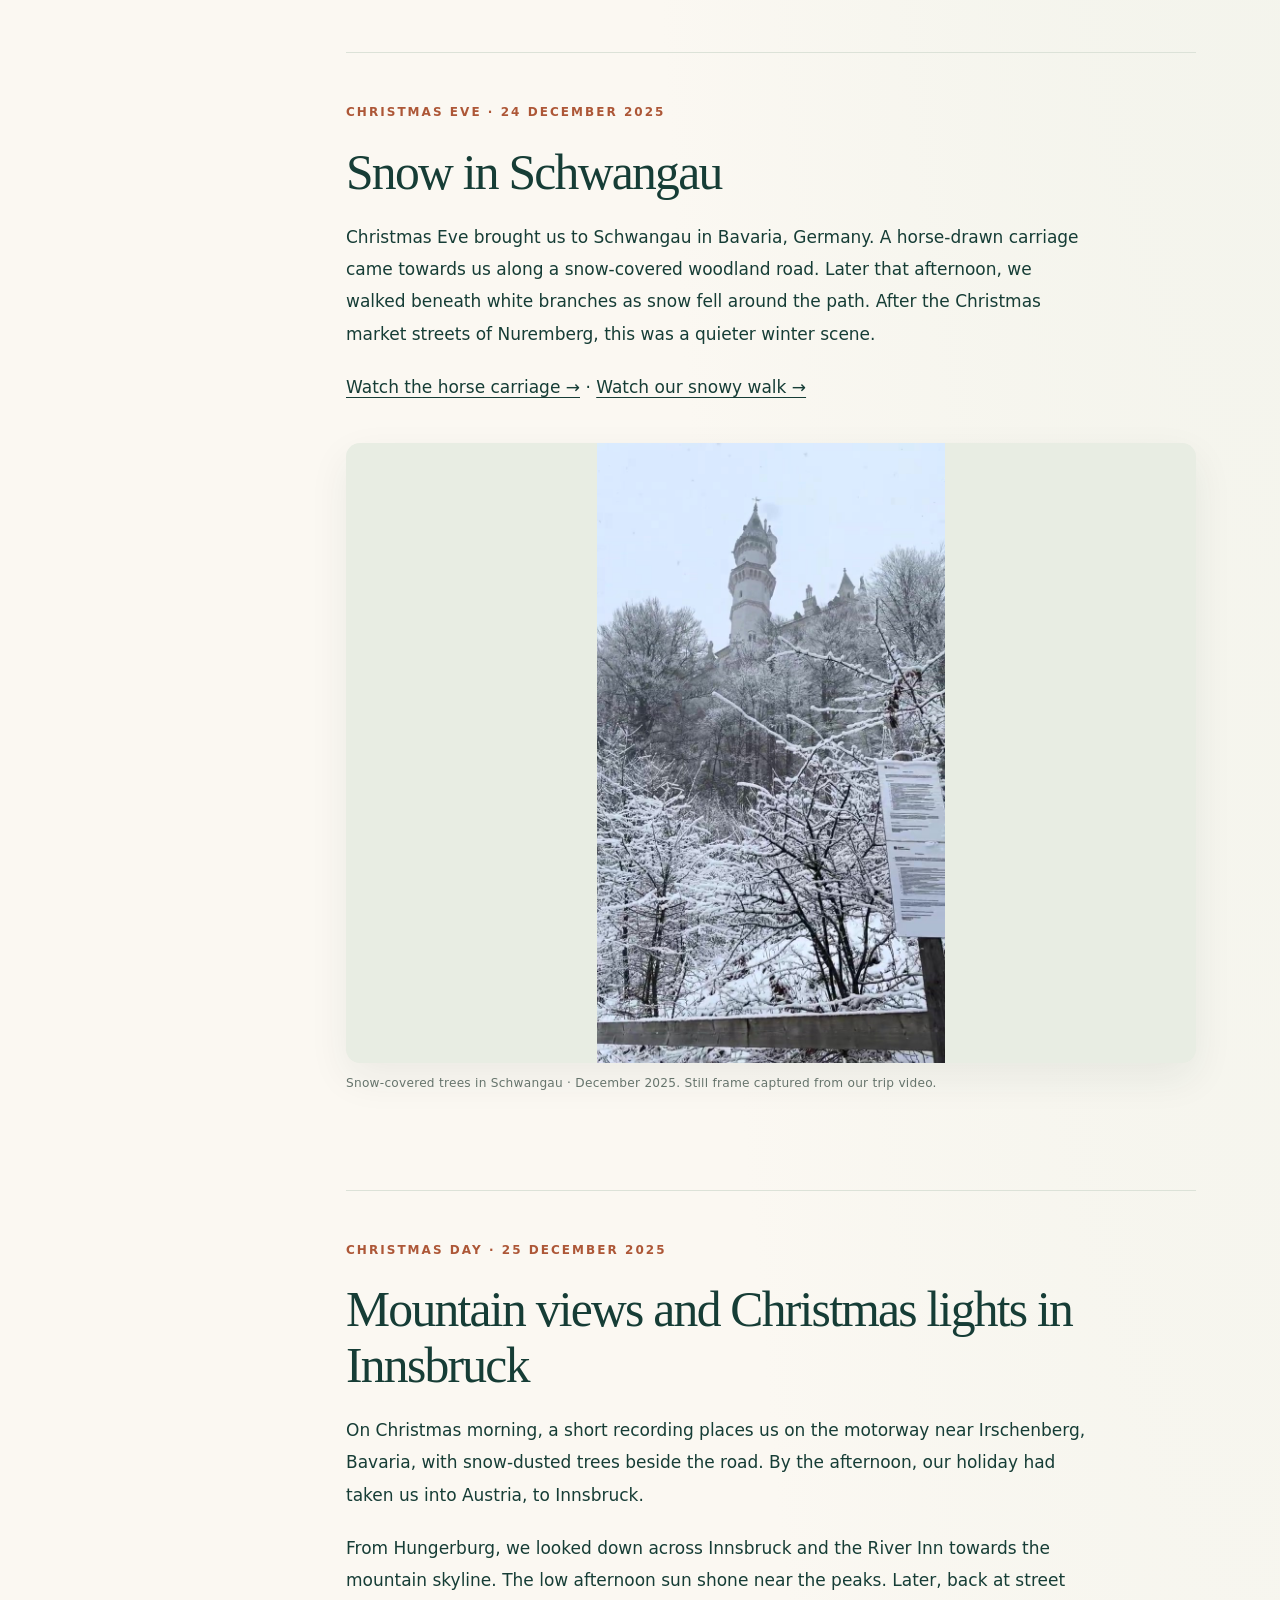
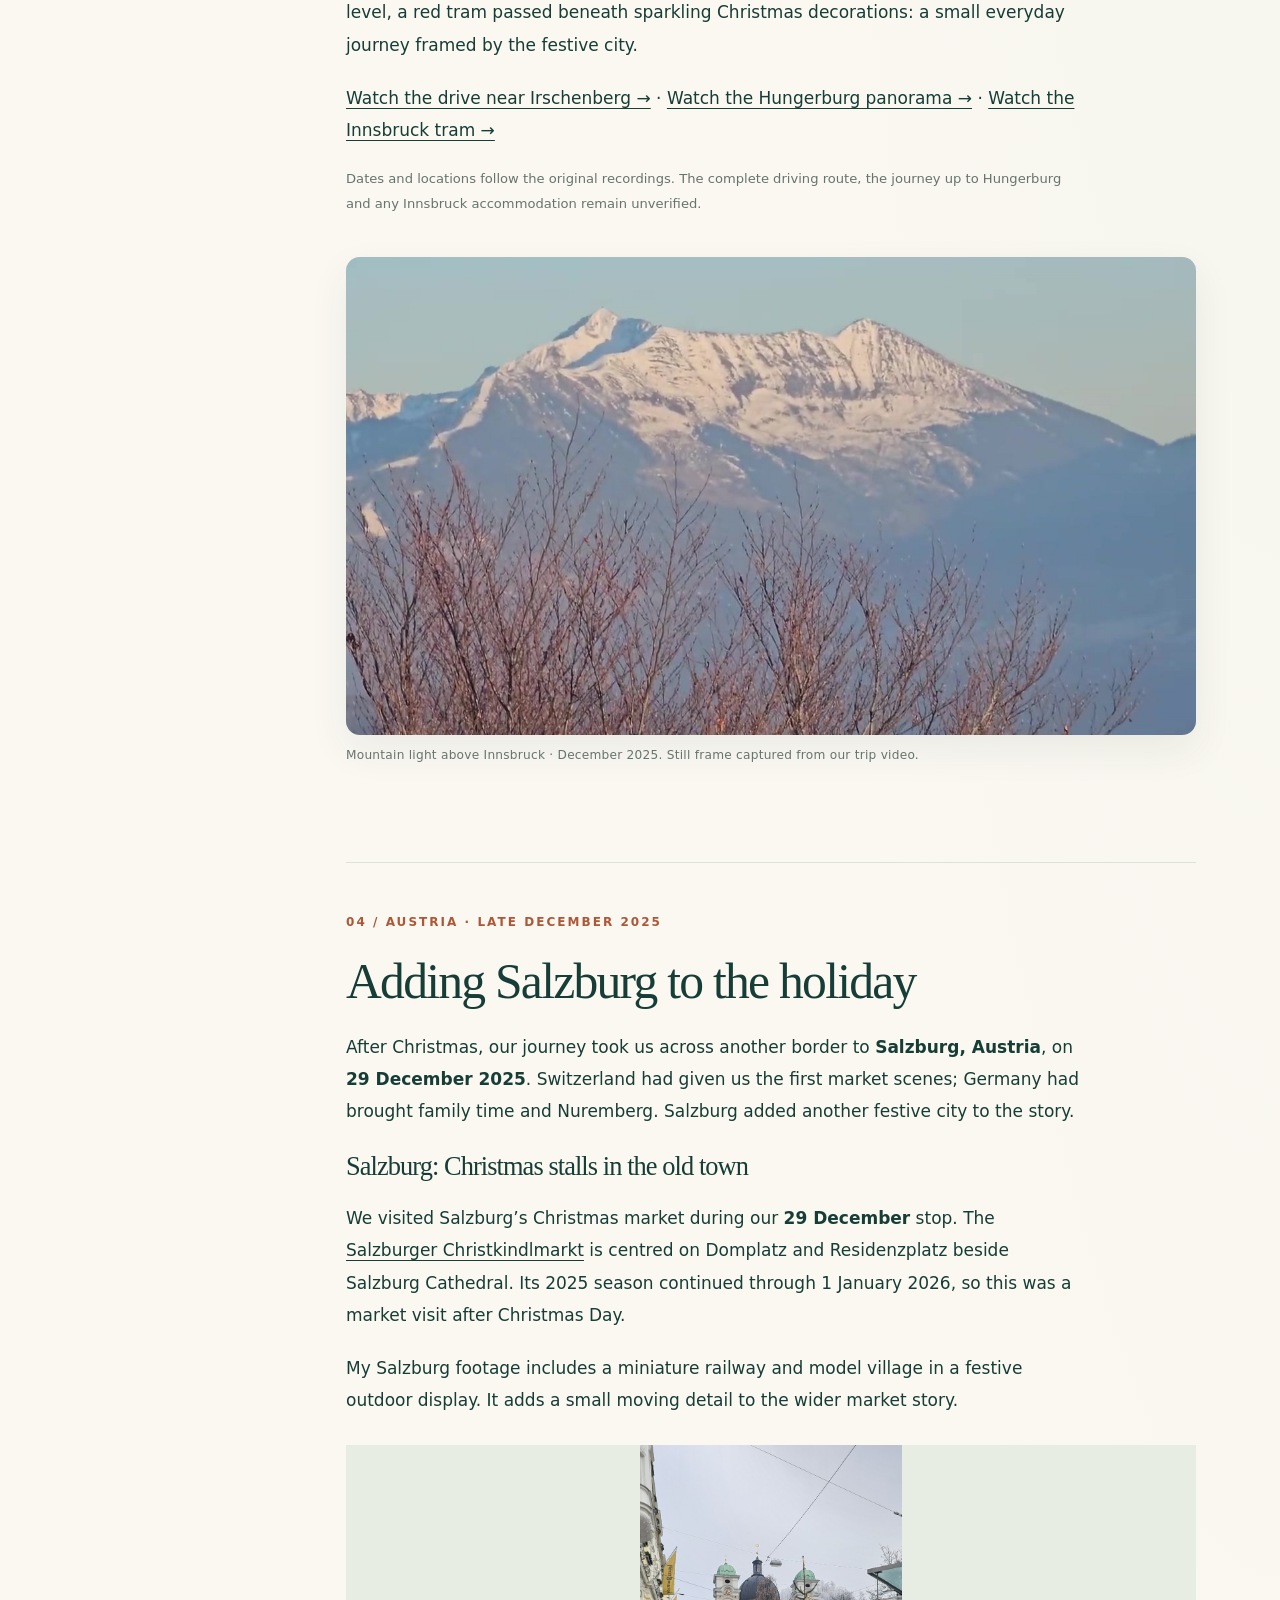
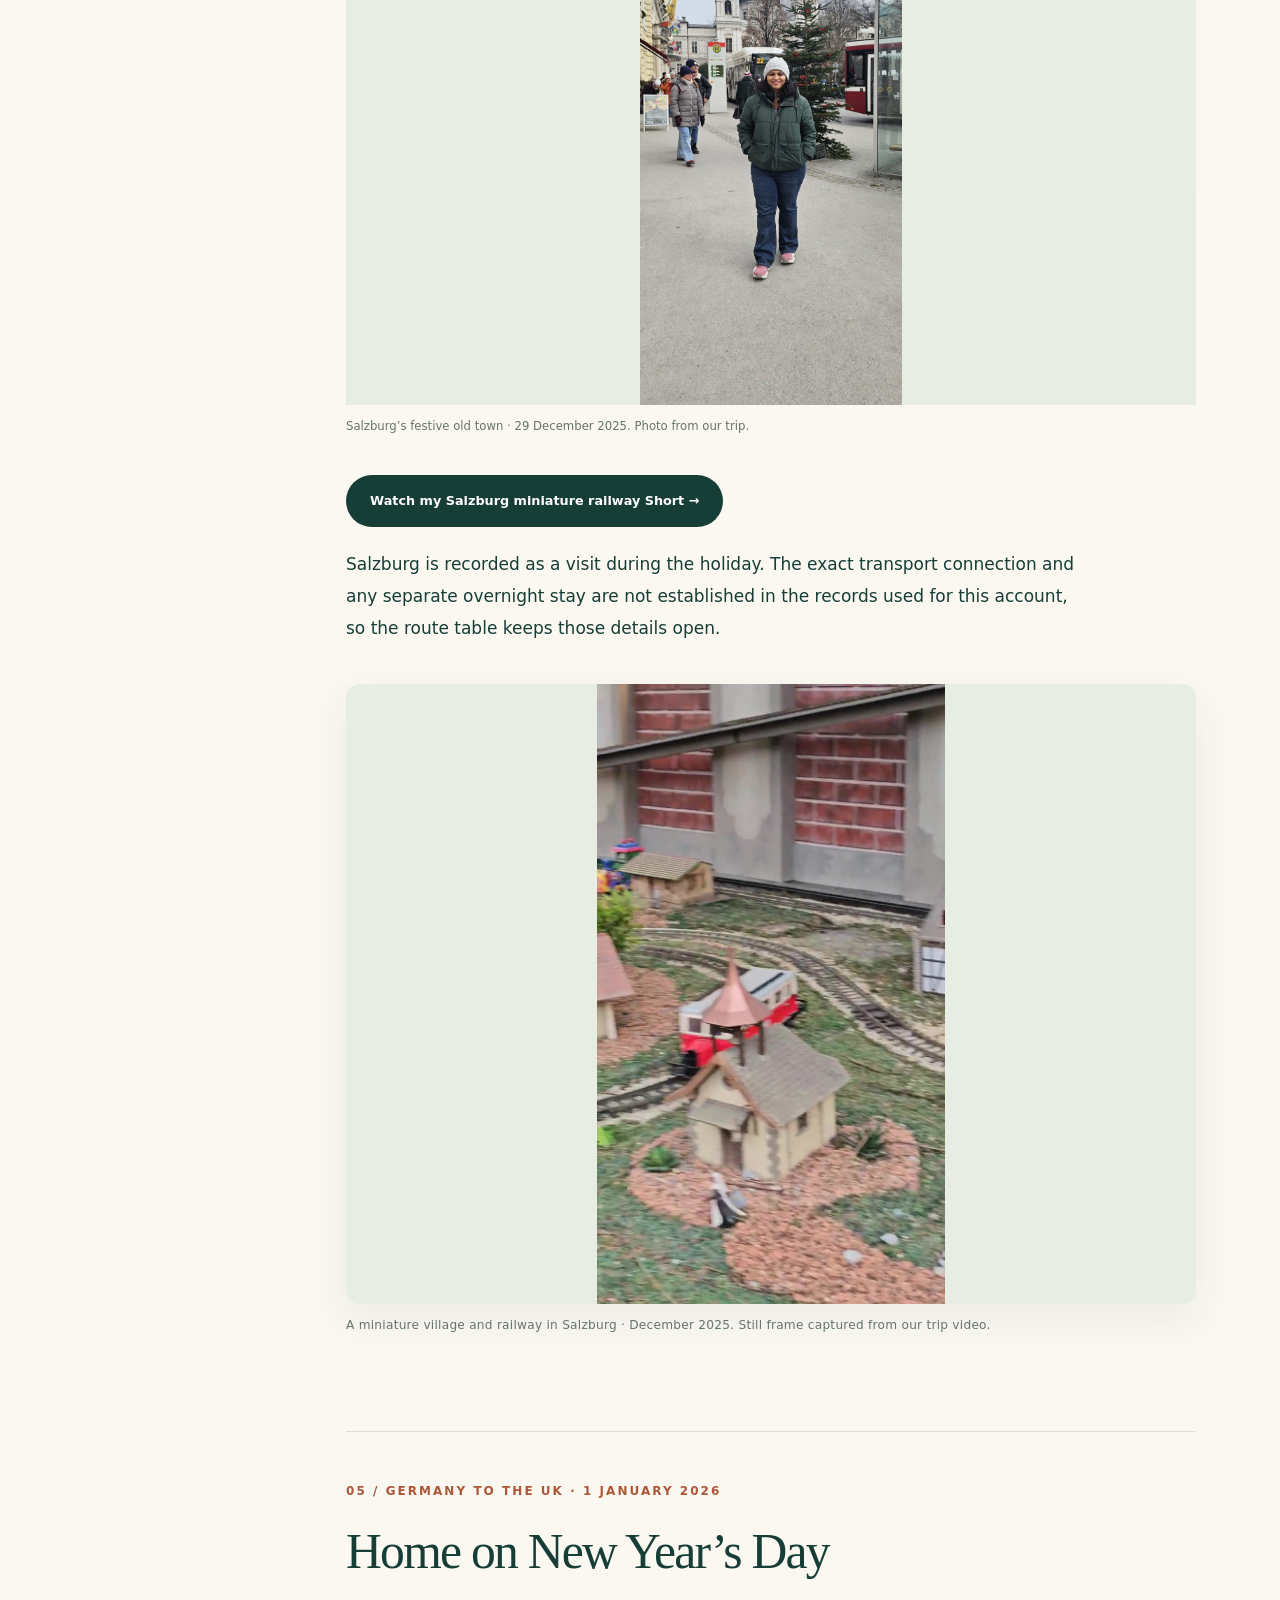
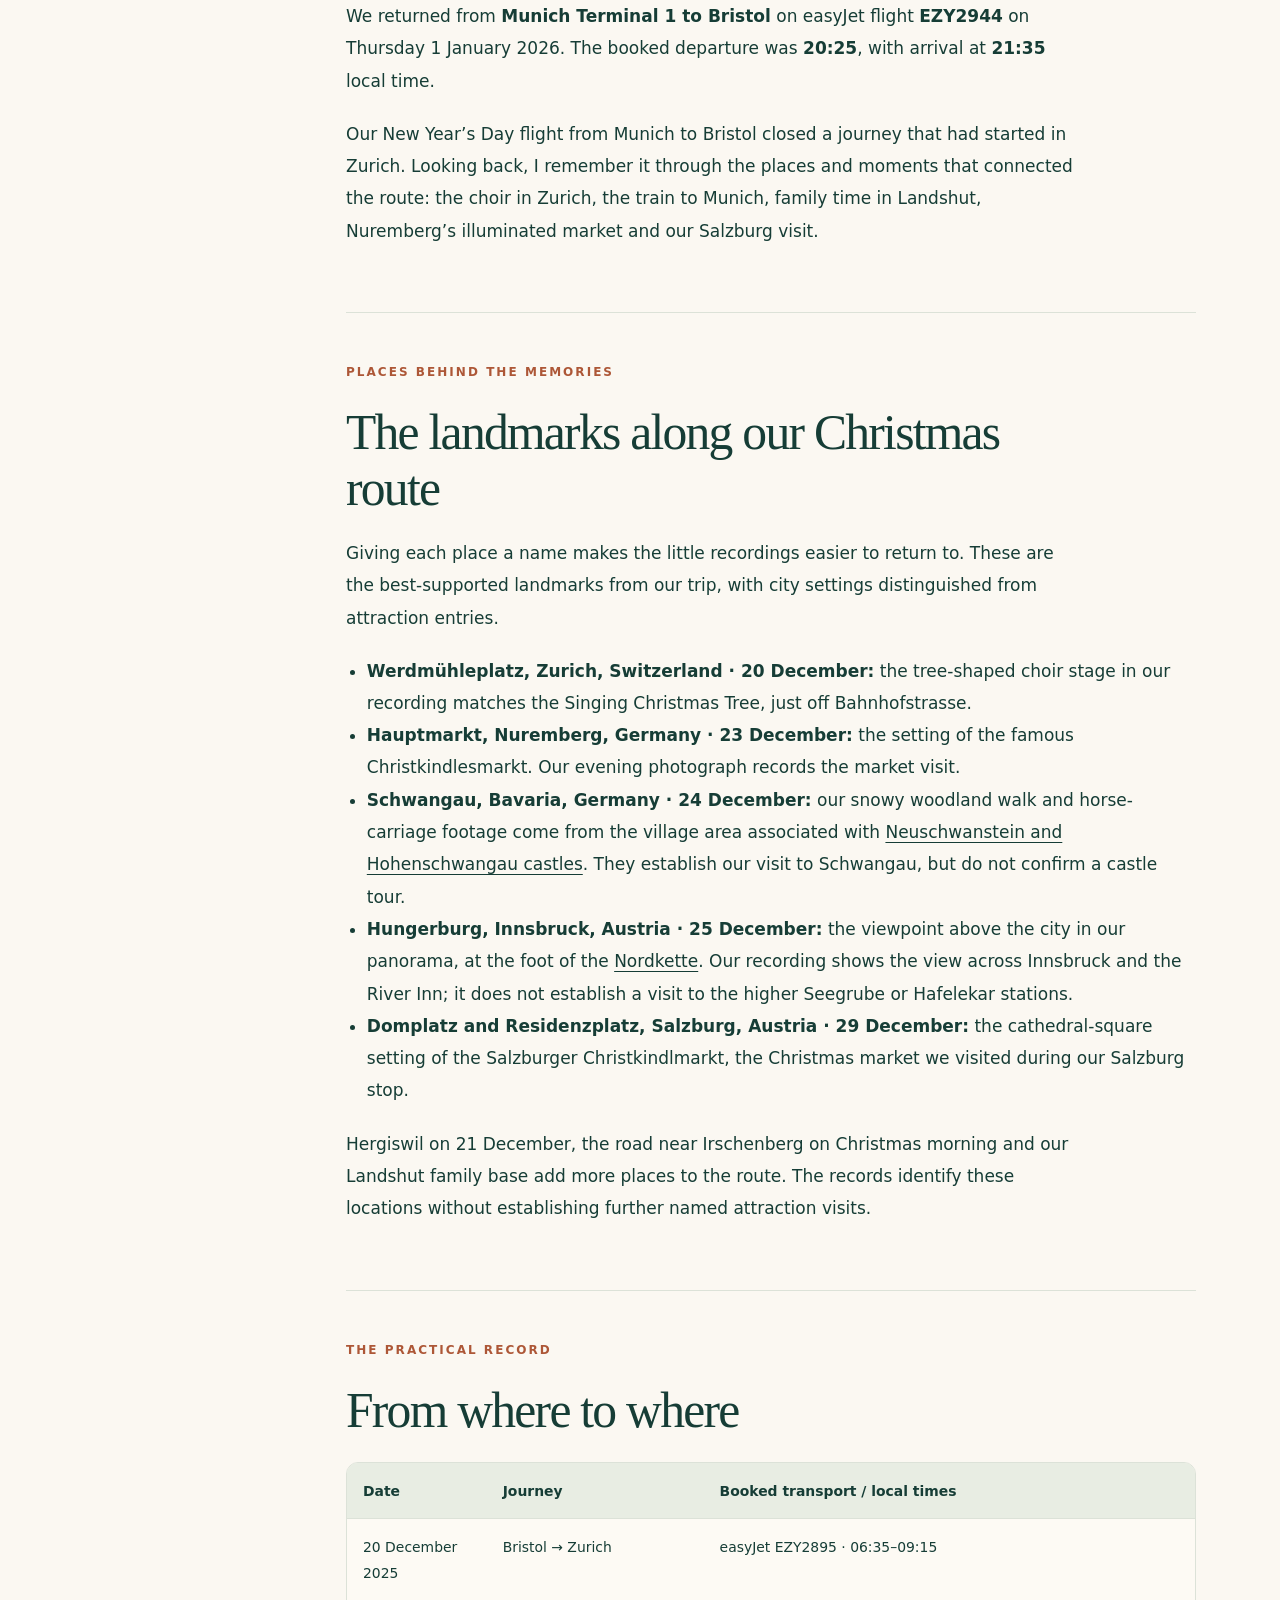
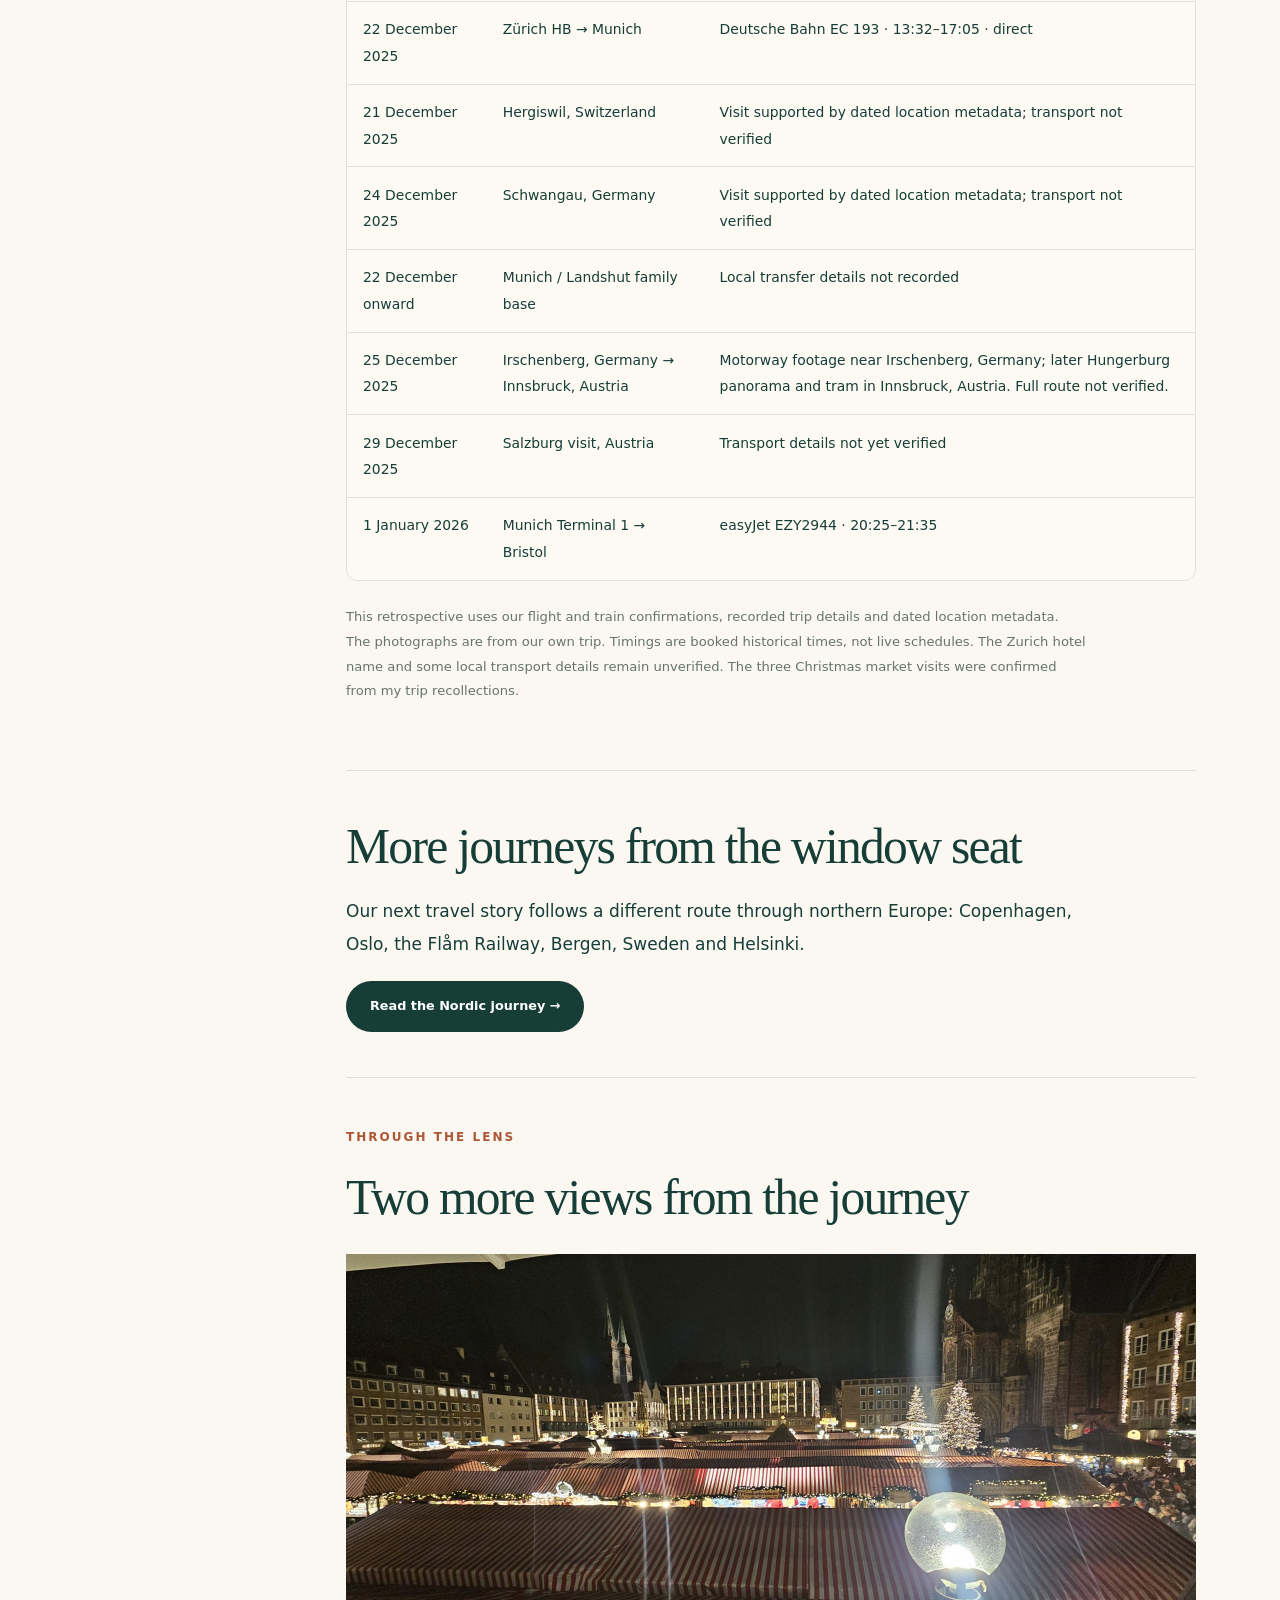
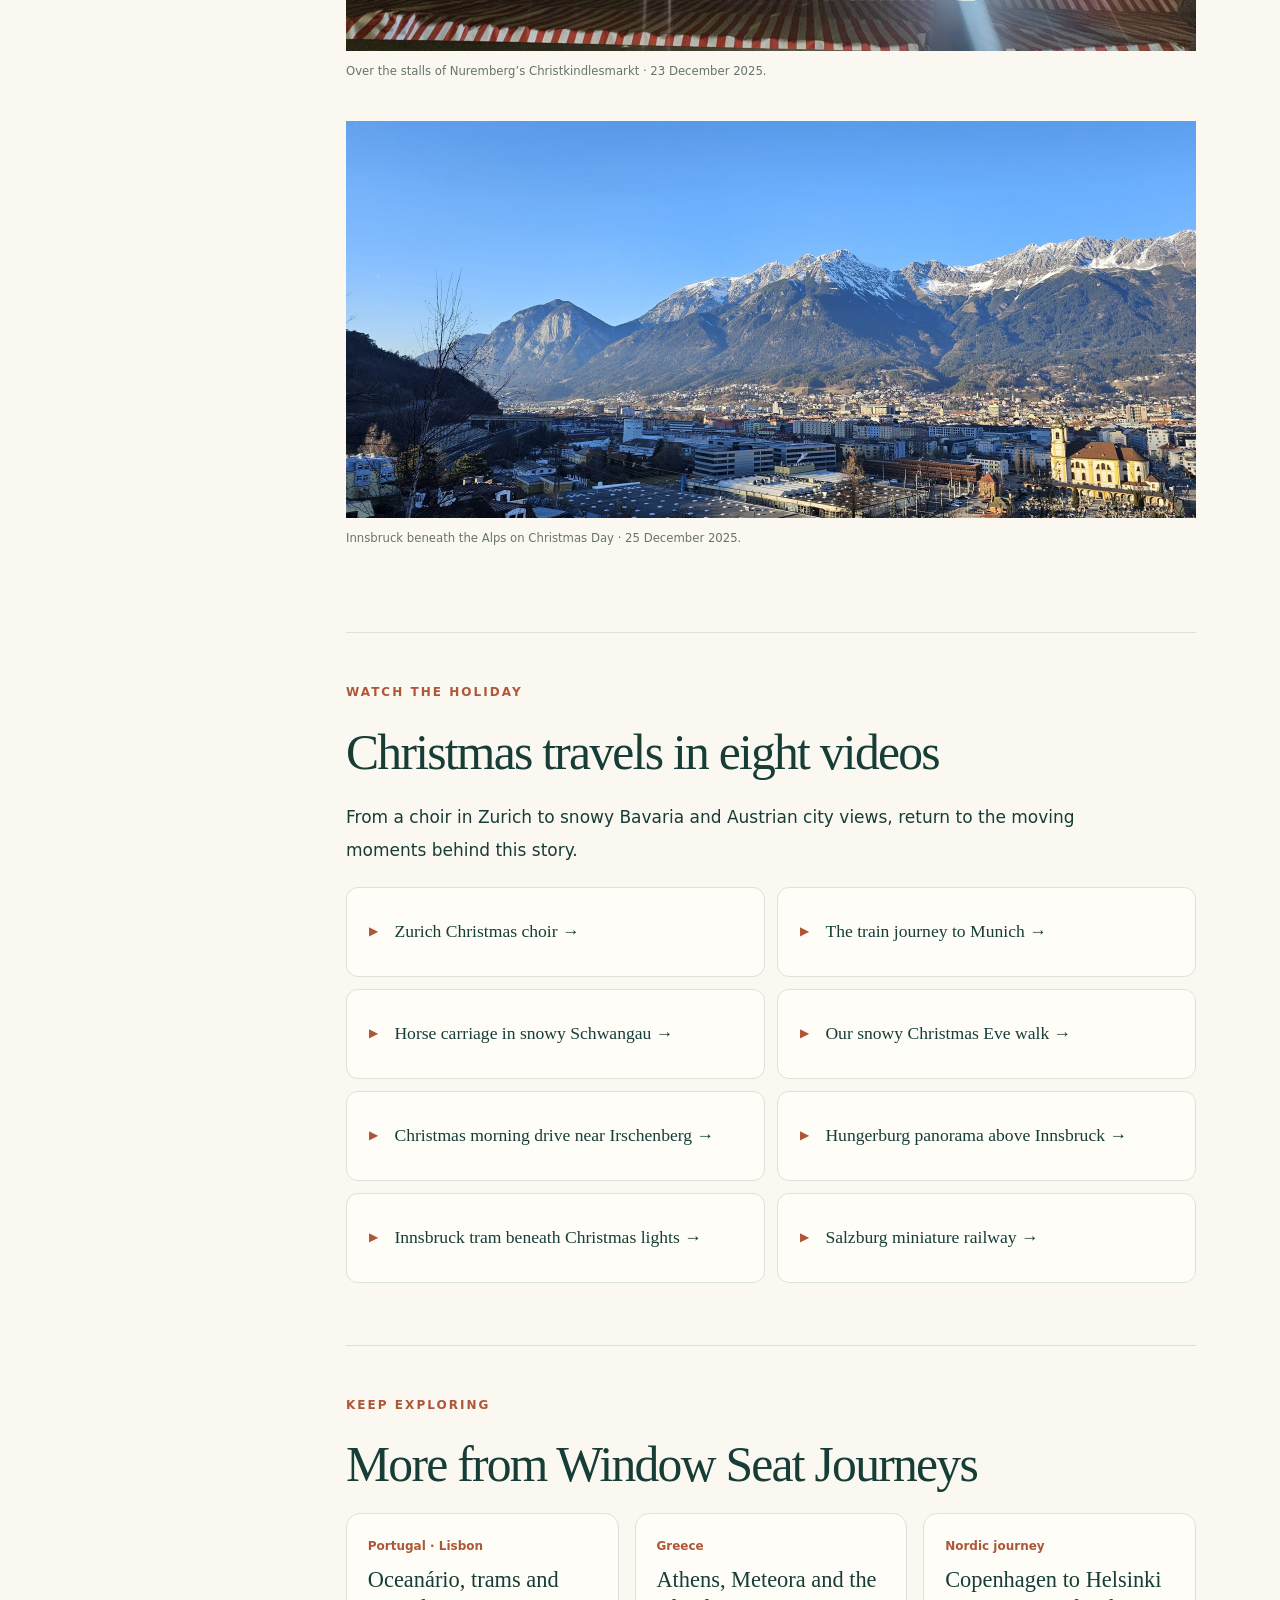
==== commit e7c5ec37: "Add nine captured photos across three travel blogs" ====
--- a/travel/christmas-switzerland-germany-austria-2025.html
+++ b/travel/christmas-switzerland-germany-austria-2025.html
@@ -1,5 +1,5 @@
 <!doctype html>
-<html lang="en"><head><meta charset="utf-8"><meta name="viewport" content="width=device-width,initial-scale=1"><title>Christmas in Switzerland, Germany and Austria | Keerthi Jagalur Mutt</title><meta name="description" content="Our family Christmas trip, 20 December 2025–1 January 2026: Bristol to Zurich, a direct train to Munich, a family base in Landshut and a visit to Salzburg."><link rel="canonical" href="https://kjmutt.github.io/travel/christmas-switzerland-germany-austria-2025.html"><link rel="stylesheet" href="travel.css"><style>.market-photo{margin:1.8rem 0}.market-photo img{display:block;width:100%;height:auto;max-height:560px;object-fit:contain;background:#e8ede3}.market-photo figcaption{font-size:.73rem;line-height:1.6;color:var(--muted);padding:.7rem 0}.market-intro{background:#edf1e8;border-left:4px solid var(--accent);padding:1.4rem;margin:1.5rem 0}.market-links{display:flex;flex-wrap:wrap;gap:.7rem 1.2rem}.market-links a{font-weight:650}.market-label{font-size:.75rem;text-transform:uppercase;letter-spacing:.12em;color:var(--accent)}</style></head><body>
+<html lang="en"><head><meta charset="utf-8"><meta name="viewport" content="width=device-width,initial-scale=1"><title>Christmas in Switzerland, Germany and Austria | Keerthi Jagalur Mutt</title><meta name="description" content="Our family Christmas trip, 20 December 2025–1 January 2026: Bristol to Zurich, a direct train to Munich, a family base in Landshut and a visit to Salzburg."><link rel="canonical" href="https://kjmutt.github.io/travel/christmas-switzerland-germany-austria-2025.html"><link rel="stylesheet" href="travel.css?v=20261103"><style>.market-photo{margin:1.8rem 0}.market-photo img{display:block;width:100%;height:auto;max-height:560px;object-fit:contain;background:#e8ede3}.market-photo figcaption{font-size:.73rem;line-height:1.6;color:var(--muted);padding:.7rem 0}.market-intro{background:#edf1e8;border-left:4px solid var(--accent);padding:1.4rem;margin:1.5rem 0}.market-links{display:flex;flex-wrap:wrap;gap:.7rem 1.2rem}.market-links a{font-weight:650}.market-label{font-size:.75rem;text-transform:uppercase;letter-spacing:.12em;color:var(--accent)}</style><style>.captured-still img{display:block;width:100%;height:auto;max-height:620px;object-fit:contain;background:#e8ede3}.captured-still figcaption{font-size:.78rem;color:var(--muted);padding:.7rem 0;line-height:1.6}</style></head><body>
 <a class="skip" href="#main">Skip to content</a><header class="topbar"><a class="brand" href="../">Keerthi Jagalur Mutt</a><nav aria-label="Main"><a href="../">Portfolio</a><a href="./">Travel blog</a><a href="https://www.youtube.com/channel/UCWUjBHUkA0Wba_wI3iTuoMA">YouTube</a></nav></header>
 <main id="main" class="wrap"><header class="hero"><p class="eyebrow">Travel journal No. 02 · 20 December 2025–1 January 2026</p><h1>Three countries.<br>One Christmas journey.</h1><p class="lead">Christmas markets across three countries: Zurich’s festive streets, Nuremberg’s famous Christkindlesmarkt and Salzburg’s old-town market, linked by a family journey through Switzerland, Germany and Austria.</p><p class="meta">By Keerthi Jagalur Mutt · Published 26 October 2026 · Updated 29 October 2026</p><div class="stats"><div><strong>13 days</strong><span>Across Christmas and New Year</span></div><div><strong>3 countries</strong><span>Switzerland · Germany · Austria</span></div><div><strong>Rail + air</strong><span>A direct international train</span></div><div><strong>Family time</strong><span>A base in Landshut</span></div></div></header><nav class="story-actions" aria-label="Read or watch this journey"><a class="button" href="#videos">Watch this trip →</a><a href="#related-stories">Explore all travel stories</a><a href="https://www.youtube.com/channel/UCWUjBHUkA0Wba_wI3iTuoMA">Window Seat Journeys on YouTube ↗</a></nav>
 <section class="route" aria-label="Journey overview"><span class="eyebrow">The journey at a glance</span><ol><li>Bristol</li><li>Zurich</li><li>Munich</li><li>Landshut</li><li>Nuremberg market</li><li>Schwangau</li><li>Innsbruck</li><li>Salzburg market</li><li>Munich</li><li>Bristol</li></ol><p>The main connections and an Austrian visit; local transfers are not all recorded.</p></section>
@@ -8,9 +8,9 @@
 <section class="chapter" id="zurich"><p class="number">01 / Switzerland · 20–22 December 2025</p><h2>An early start for Zurich</h2><p>On 20 December, our family boarded the early easyJet flight from Bristol to Zurich. It was booked to leave at 06:35 and arrive at 09:15 local time, giving us the rest of the day to begin exploring Switzerland.</p><p>The trip’s dated location records place us in Zürich on 20 December and Hergiswil, Switzerland, on 21 December. Zurich remained our opening base until 22 December, when we continued to Germany from Zürich Hauptbahnhof, the city’s main railway station. It gave the holiday a clear two-part beginning: arriving by air, then leaving the city by rail.</p><p>A tiny recording from the evening of 21 December keeps another moment from Zürich: illuminated buildings and a passing train seen through the window. <a href="https://youtu.be/HuHC-FH_7iw">Watch the Zürich night scene →</a></p><div id="zurich-market"><h3>Zurich: Christmas markets and the Singing Christmas Tree</h3><p>In Zurich, we found ourselves among Christmas market stalls and festive decorations. One scene I filmed on <strong>20 December</strong> stayed with me: a choir arranged on a tree-shaped stage. It matches the <a href="https://www.zuerich.com/en/visit/shopping/the-singing-christmas-tree-and-christmas-market">Singing Christmas Tree at Werdmühleplatz</a>, just off Bahnhofstrasse.</p><p>Zurich has several distinct festive markets, including those in the Old Town and inside Zürich HB. Our own photograph below records our Christmas market visit in the city, with a decorated tree and festive stalls.</p><figure class="market-photo"><img src="zurich-market-2025.jpg" alt="Our Zurich Christmas market visit, with the decorated tree and festive stalls" loading="lazy" decoding="async"><figcaption>Zurich Christmas market · 20 December 2025. Photo from our trip.</figcaption></figure><a class="button" href="https://www.youtube.com/shorts/fifMAvsqYEc">Watch my Zurich Christmas choir Short →</a></div><div class="stay"><strong>Switzerland stay · 20–22 December</strong>Two nights in the Zurich area. The hotel name has not yet been verified in the available booking records.</div></section>
 <section class="chapter" id="train"><p class="number">02 / Switzerland to Germany · 22 December</p><h2>From Zürich HB to Munich, without changing trains</h2><p>Two days later, it was time to trade the flight for a train. On 22 December, we boarded <strong>Deutsche Bahn EC 193</strong> at Zürich HB, booked to leave at <strong>13:32</strong> and arrive in Munich at <strong>17:05</strong>. It was a direct journey of <strong>3 hours 33 minutes</strong>—one train carrying us from Switzerland into the German part of our holiday.</p><p>For our family, the direct connection kept this part of the route straightforward: one train between the Swiss and German city stops. Our booking covered two adults and one child on Super Sparpreis Europa tickets; no seats were reserved.</p><p class="note">Times here follow the train confirmation in local time. The email’s automatic summary displayed a different hour; the detailed itinerary states 13:32–17:05.</p></section>
 <section class="chapter" id="nuremberg"><p class="number">Germany · A Christmas market highlight</p><h2>Nuremberg’s famous Christkindlesmarkt</h2><p>On <strong>23 December</strong>, we visited the famous Christmas market in <strong>Nuremberg (Nürnberg)</strong>. Our photograph captures the illuminated Christkindlesmarkt sign above a busy street—a moment that brings us straight back to that evening. In the old town’s Hauptmarkt, the <a href="https://www.christkindlesmarkt.de/en/">Christkindlesmarkt</a> is known for wooden stalls, red-and-white roofs, Christmas decorations and gingerbread.</p><p>It was one of the key festive stops alongside Zurich and Salzburg. Our photograph confirms the visit on <strong>23 December 2025</strong>, during the German leg of our holiday.</p><figure class="market-photo"><img src="nuremberg-market-2025.jpg" alt="Our group beneath the illuminated Christkindlesmarkt sign in Nuremberg" loading="lazy" decoding="async"><figcaption>Nuremberg Christmas market · 23 December 2025. Photo from our trip.</figcaption></figure><p class="note">Market setting: Hauptmarkt, Nuremberg, Germany. The photograph above is from our own visit on 23 December 2025.</p></section><section class="chapter" id="germany"><p class="number">03 / Germany · Christmas 2025</p><h2>A family base in Landshut</h2><p>After the Zurich–Munich journey, Landshut became our base for the German part of the holiday. Staying with family shaped this section of the trip, with Christmas itself part of a longer stay rather than a brief city break.</p><p>Our location records also place us in <strong>Schwangau on Christmas Eve, 24 December</strong>, and <strong>Landshut on 31 December</strong>. These add two dated stops to the German part of the holiday. The records do not by themselves establish admission to a particular castle or attraction.</p><p>Munich was the arrival point for the train and the departure point for our flight home. Landshut provided the family connection between those two journeys. We stayed in this part of Germany from 22 December until our return on 1 January.</p><div class="stay"><strong>Germany stay · 22 December–1 January</strong>With family in Landshut. Private home details are omitted.</div></section>
-<section class="chapter" id="schwangau"><p class="number">Christmas Eve · 24 December 2025</p><h2>Snow in Schwangau</h2><p>Christmas Eve brought us to Schwangau in Bavaria, Germany. A horse-drawn carriage came towards us along a snow-covered woodland road. Later that afternoon, we walked beneath white branches as snow fell around the path. After the Christmas market streets of Nuremberg, this was a quieter winter scene.</p><p><a href="https://youtube.com/shorts/0GcSbzg2RzE">Watch the horse carriage →</a> · <a href="https://youtube.com/shorts/G4KZDtsU3xU">Watch our snowy walk →</a></p></section>
-<section class="chapter" id="innsbruck"><p class="number">Christmas Day · 25 December 2025</p><h2>Mountain views and Christmas lights in Innsbruck</h2><p>On Christmas morning, a short recording places us on the motorway near Irschenberg, Bavaria, with snow-dusted trees beside the road. By the afternoon, our holiday had taken us into Austria, to Innsbruck.</p><p>From Hungerburg, we looked down across Innsbruck and the River Inn towards the mountain skyline. The low afternoon sun shone near the peaks. Later, back at street level, a red tram passed beneath sparkling Christmas decorations: a small everyday journey framed by the festive city.</p><p><a href="https://youtube.com/shorts/Y2dMieQawF8">Watch the drive near Irschenberg →</a> · <a href="https://youtu.be/G2pg63xXKas">Watch the Hungerburg panorama →</a> · <a href="https://youtube.com/shorts/_Ug2a9VPFqM">Watch the Innsbruck tram →</a></p><p class="note">Dates and locations follow the original recordings. The complete driving route, the journey up to Hungerburg and any Innsbruck accommodation remain unverified.</p></section>
-<section class="chapter" id="austria"><p class="number">04 / Austria · Late December 2025</p><h2>Adding Salzburg to the holiday</h2><p>After Christmas, our journey took us across another border to <strong>Salzburg, Austria</strong>, on <strong>29 December 2025</strong>. Switzerland had given us the first market scenes; Germany had brought family time and Nuremberg. Salzburg added another festive city to the story.</p><div id="salzburg-market"><h3>Salzburg: Christmas stalls in the old town</h3><p>We visited Salzburg’s Christmas market during our <strong>29 December</strong> stop. The <a href="https://christkindlmarkt.co.at/en/christmas-market-2/">Salzburger Christkindlmarkt</a> is centred on Domplatz and Residenzplatz beside Salzburg Cathedral. Its 2025 season continued through 1 January 2026, so this was a market visit after Christmas Day.</p><p>My Salzburg footage includes a miniature railway and model village in a festive outdoor display. It adds a small moving detail to the wider market story.</p><figure class="market-photo"><img src="salzburg-2025.jpg" alt="A moment in Salzburg’s decorated old town during our Christmas visit" loading="lazy" decoding="async"><figcaption>Salzburg’s festive old town · 29 December 2025. Photo from our trip.</figcaption></figure><a class="button" href="https://www.youtube.com/shorts/0EMNEXU_x-E">Watch my Salzburg miniature railway Short →</a></div><p>Salzburg is recorded as a visit during the holiday. The exact transport connection and any separate overnight stay are not established in the records used for this account, so the route table keeps those details open.</p></section>
+<section class="chapter" id="schwangau"><p class="number">Christmas Eve · 24 December 2025</p><h2>Snow in Schwangau</h2><p>Christmas Eve brought us to Schwangau in Bavaria, Germany. A horse-drawn carriage came towards us along a snow-covered woodland road. Later that afternoon, we walked beneath white branches as snow fell around the path. After the Christmas market streets of Nuremberg, this was a quieter winter scene.</p><p><a href="https://youtube.com/shorts/0GcSbzg2RzE">Watch the horse carriage →</a> · <a href="https://youtube.com/shorts/G4KZDtsU3xU">Watch our snowy walk →</a></p><figure class="trip-photo captured-still"><img src="christmas-snow-captured.jpg" width="720" height="1280" alt="A tower rising beyond snow-covered branches in Schwangau" loading="lazy" decoding="async"><figcaption>Snow-covered trees in Schwangau · December 2025. Still frame captured from our trip video.</figcaption></figure></section>
+<section class="chapter" id="innsbruck"><p class="number">Christmas Day · 25 December 2025</p><h2>Mountain views and Christmas lights in Innsbruck</h2><p>On Christmas morning, a short recording places us on the motorway near Irschenberg, Bavaria, with snow-dusted trees beside the road. By the afternoon, our holiday had taken us into Austria, to Innsbruck.</p><p>From Hungerburg, we looked down across Innsbruck and the River Inn towards the mountain skyline. The low afternoon sun shone near the peaks. Later, back at street level, a red tram passed beneath sparkling Christmas decorations: a small everyday journey framed by the festive city.</p><p><a href="https://youtube.com/shorts/Y2dMieQawF8">Watch the drive near Irschenberg →</a> · <a href="https://youtu.be/G2pg63xXKas">Watch the Hungerburg panorama →</a> · <a href="https://youtube.com/shorts/_Ug2a9VPFqM">Watch the Innsbruck tram →</a></p><p class="note">Dates and locations follow the original recordings. The complete driving route, the journey up to Hungerburg and any Innsbruck accommodation remain unverified.</p><figure class="trip-photo captured-still"><img src="christmas-innsbruck-captured.jpg" width="1280" height="720" alt="Snow-dusted mountain peaks above Innsbruck in warm winter light" loading="lazy" decoding="async"><figcaption>Mountain light above Innsbruck · December 2025. Still frame captured from our trip video.</figcaption></figure></section>
+<section class="chapter" id="austria"><p class="number">04 / Austria · Late December 2025</p><h2>Adding Salzburg to the holiday</h2><p>After Christmas, our journey took us across another border to <strong>Salzburg, Austria</strong>, on <strong>29 December 2025</strong>. Switzerland had given us the first market scenes; Germany had brought family time and Nuremberg. Salzburg added another festive city to the story.</p><div id="salzburg-market"><h3>Salzburg: Christmas stalls in the old town</h3><p>We visited Salzburg’s Christmas market during our <strong>29 December</strong> stop. The <a href="https://christkindlmarkt.co.at/en/christmas-market-2/">Salzburger Christkindlmarkt</a> is centred on Domplatz and Residenzplatz beside Salzburg Cathedral. Its 2025 season continued through 1 January 2026, so this was a market visit after Christmas Day.</p><p>My Salzburg footage includes a miniature railway and model village in a festive outdoor display. It adds a small moving detail to the wider market story.</p><figure class="market-photo"><img src="salzburg-2025.jpg" alt="A moment in Salzburg’s decorated old town during our Christmas visit" loading="lazy" decoding="async"><figcaption>Salzburg’s festive old town · 29 December 2025. Photo from our trip.</figcaption></figure><a class="button" href="https://www.youtube.com/shorts/0EMNEXU_x-E">Watch my Salzburg miniature railway Short →</a></div><p>Salzburg is recorded as a visit during the holiday. The exact transport connection and any separate overnight stay are not established in the records used for this account, so the route table keeps those details open.</p><figure class="trip-photo captured-still"><img src="christmas-salzburg-captured.jpg" width="720" height="1280" alt="Model buildings and miniature railway tracks in a Salzburg festive display" loading="lazy" decoding="async"><figcaption>A miniature village and railway in Salzburg · December 2025. Still frame captured from our trip video.</figcaption></figure></section>
 <section class="chapter" id="home"><p class="number">05 / Germany to the UK · 1 January 2026</p><h2>Home on New Year’s Day</h2><p>We returned from <strong>Munich Terminal 1 to Bristol</strong> on easyJet flight <strong>EZY2944</strong> on Thursday 1 January 2026. The booked departure was <strong>20:25</strong>, with arrival at <strong>21:35</strong> local time.</p><p>Our New Year’s Day flight from Munich to Bristol closed a journey that had started in Zurich. Looking back, I remember it through the places and moments that connected the route: the choir in Zurich, the train to Munich, family time in Landshut, Nuremberg’s illuminated market and our Salzburg visit.</p></section>
 <section class="chapter" id="landmarks"><p class="number">Places behind the memories</p><h2>The landmarks along our Christmas route</h2><p>Giving each place a name makes the little recordings easier to return to. These are the best-supported landmarks from our trip, with city settings distinguished from attraction entries.</p><ul><li><strong>Werdmühleplatz, Zurich, Switzerland · 20 December:</strong> the tree-shaped choir stage in our recording matches the Singing Christmas Tree, just off Bahnhofstrasse.</li><li><strong>Hauptmarkt, Nuremberg, Germany · 23 December:</strong> the setting of the famous Christkindlesmarkt. Our evening photograph records the market visit.</li><li><strong>Schwangau, Bavaria, Germany · 24 December:</strong> our snowy woodland walk and horse-carriage footage come from the village area associated with <a href="https://www.schwangau.de/neuschwanstein-hohenschwangau">Neuschwanstein and Hohenschwangau castles</a>. They establish our visit to Schwangau, but do not confirm a castle tour.</li><li><strong>Hungerburg, Innsbruck, Austria · 25 December:</strong> the viewpoint above the city in our panorama, at the foot of the <a href="https://www.innsbruck.info/en/sightseeing/nordkette/">Nordkette</a>. Our recording shows the view across Innsbruck and the River Inn; it does not establish a visit to the higher Seegrube or Hafelekar stations.</li><li><strong>Domplatz and Residenzplatz, Salzburg, Austria · 29 December:</strong> the cathedral-square setting of the Salzburger Christkindlmarkt, the Christmas market we visited during our Salzburg stop.</li></ul><p>Hergiswil on 21 December, the road near Irschenberg on Christmas morning and our Landshut family base add more places to the route. The records identify these locations without establishing further named attraction visits.</p></section>
 <section class="chapter" id="record"><p class="number">The practical record</p><h2>From where to where</h2><div class="table-scroll" role="region" aria-label="Christmas trip transport" tabindex="0"><table><thead><tr><th>Date</th><th>Journey</th><th>Booked transport / local times</th></tr></thead><tbody><tr><td>20 December 2025</td><td>Bristol → Zurich</td><td>easyJet EZY2895 · 06:35–09:15</td></tr><tr><td>22 December 2025</td><td>Zürich HB → Munich</td><td>Deutsche Bahn EC 193 · 13:32–17:05 · direct</td></tr><tr><td>21 December 2025</td><td>Hergiswil, Switzerland</td><td>Visit supported by dated location metadata; transport not verified</td></tr><tr><td>24 December 2025</td><td>Schwangau, Germany</td><td>Visit supported by dated location metadata; transport not verified</td></tr><tr><td>22 December onward</td><td>Munich / Landshut family base</td><td>Local transfer details not recorded</td></tr><tr><td>25 December 2025</td><td>Irschenberg, Germany → Innsbruck, Austria</td><td>Motorway footage near Irschenberg, Germany; later Hungerburg panorama and tram in Innsbruck, Austria. Full route not verified.</td></tr><tr><td>29 December 2025</td><td>Salzburg visit, Austria</td><td>Transport details not yet verified</td></tr><tr><td>1 January 2026</td><td>Munich Terminal 1 → Bristol</td><td>easyJet EZY2944 · 20:25–21:35</td></tr></tbody></table></div><p class="note">This retrospective uses our flight and train confirmations, recorded trip details and dated location metadata. The photographs are from our own trip. Timings are booked historical times, not live schedules. The Zurich hotel name and some local transport details remain unverified. The three Christmas market visits were confirmed from my trip recollections.</p></section>
--- a/travel/travel.css
+++ b/travel/travel.css
@@ -5,3 +5,5 @@
 
 /* Reading and watching across the travel journal */
 .story-actions{display:flex;align-items:center;flex-wrap:wrap;gap:1rem 1.5rem;margin:-1rem 0 3rem;font-size:.85rem}.related-grid{display:grid;grid-template-columns:repeat(3,minmax(0,1fr));gap:1rem}.video-card img{width:100%;height:150px;object-fit:cover;border-radius:8px}.topic-tags{color:var(--accent);font-size:.82rem;line-height:1.9;overflow-wrap:anywhere}#videos h3{margin-top:2.5rem}.stay p{margin:.6rem 0}.video-card small{margin-top:auto}@media(max-width:800px){.related-grid{grid-template-columns:1fr}.story-actions{margin-top:0}.video-card img{height:200px}}
+
+.video-grid{grid-template-columns:repeat(3,minmax(0,1fr))}.video-card{min-width:0}.video-card img{max-width:100%}@media(max-width:800px){.video-grid{grid-template-columns:1fr}}
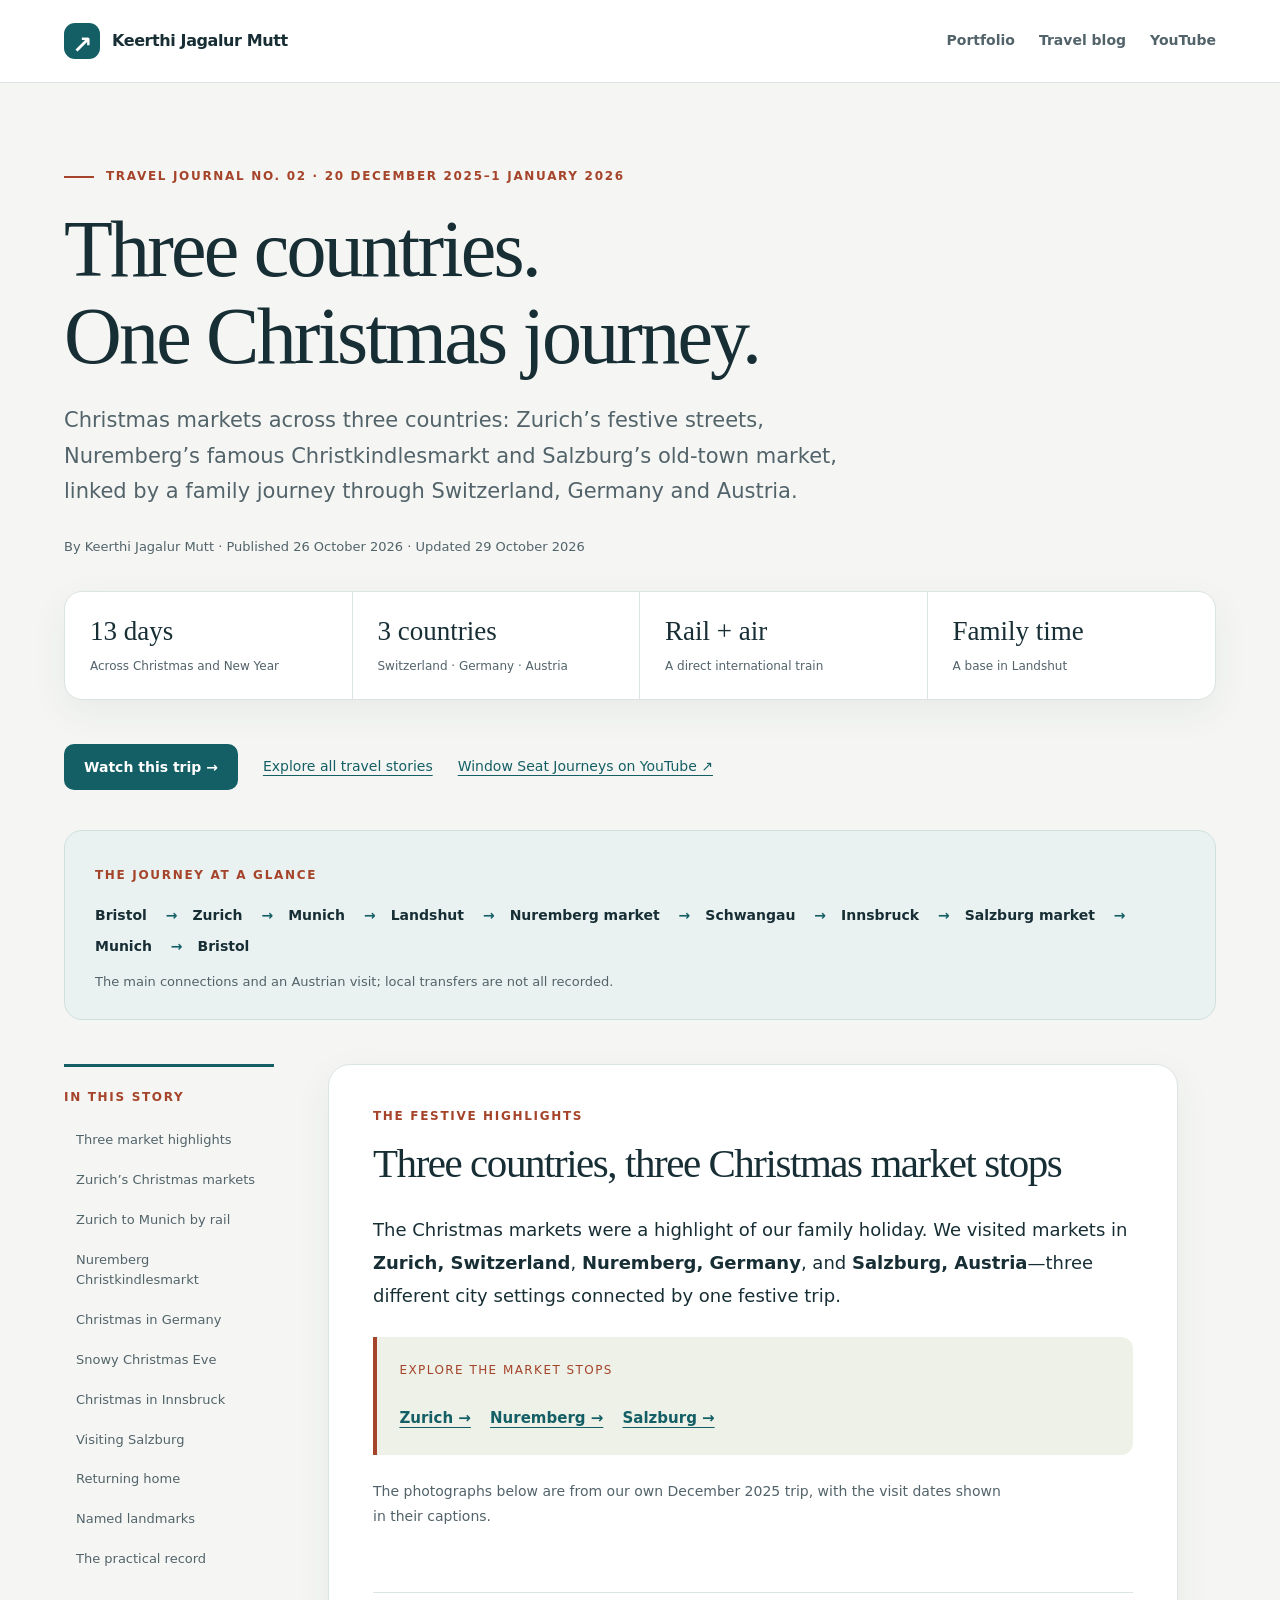
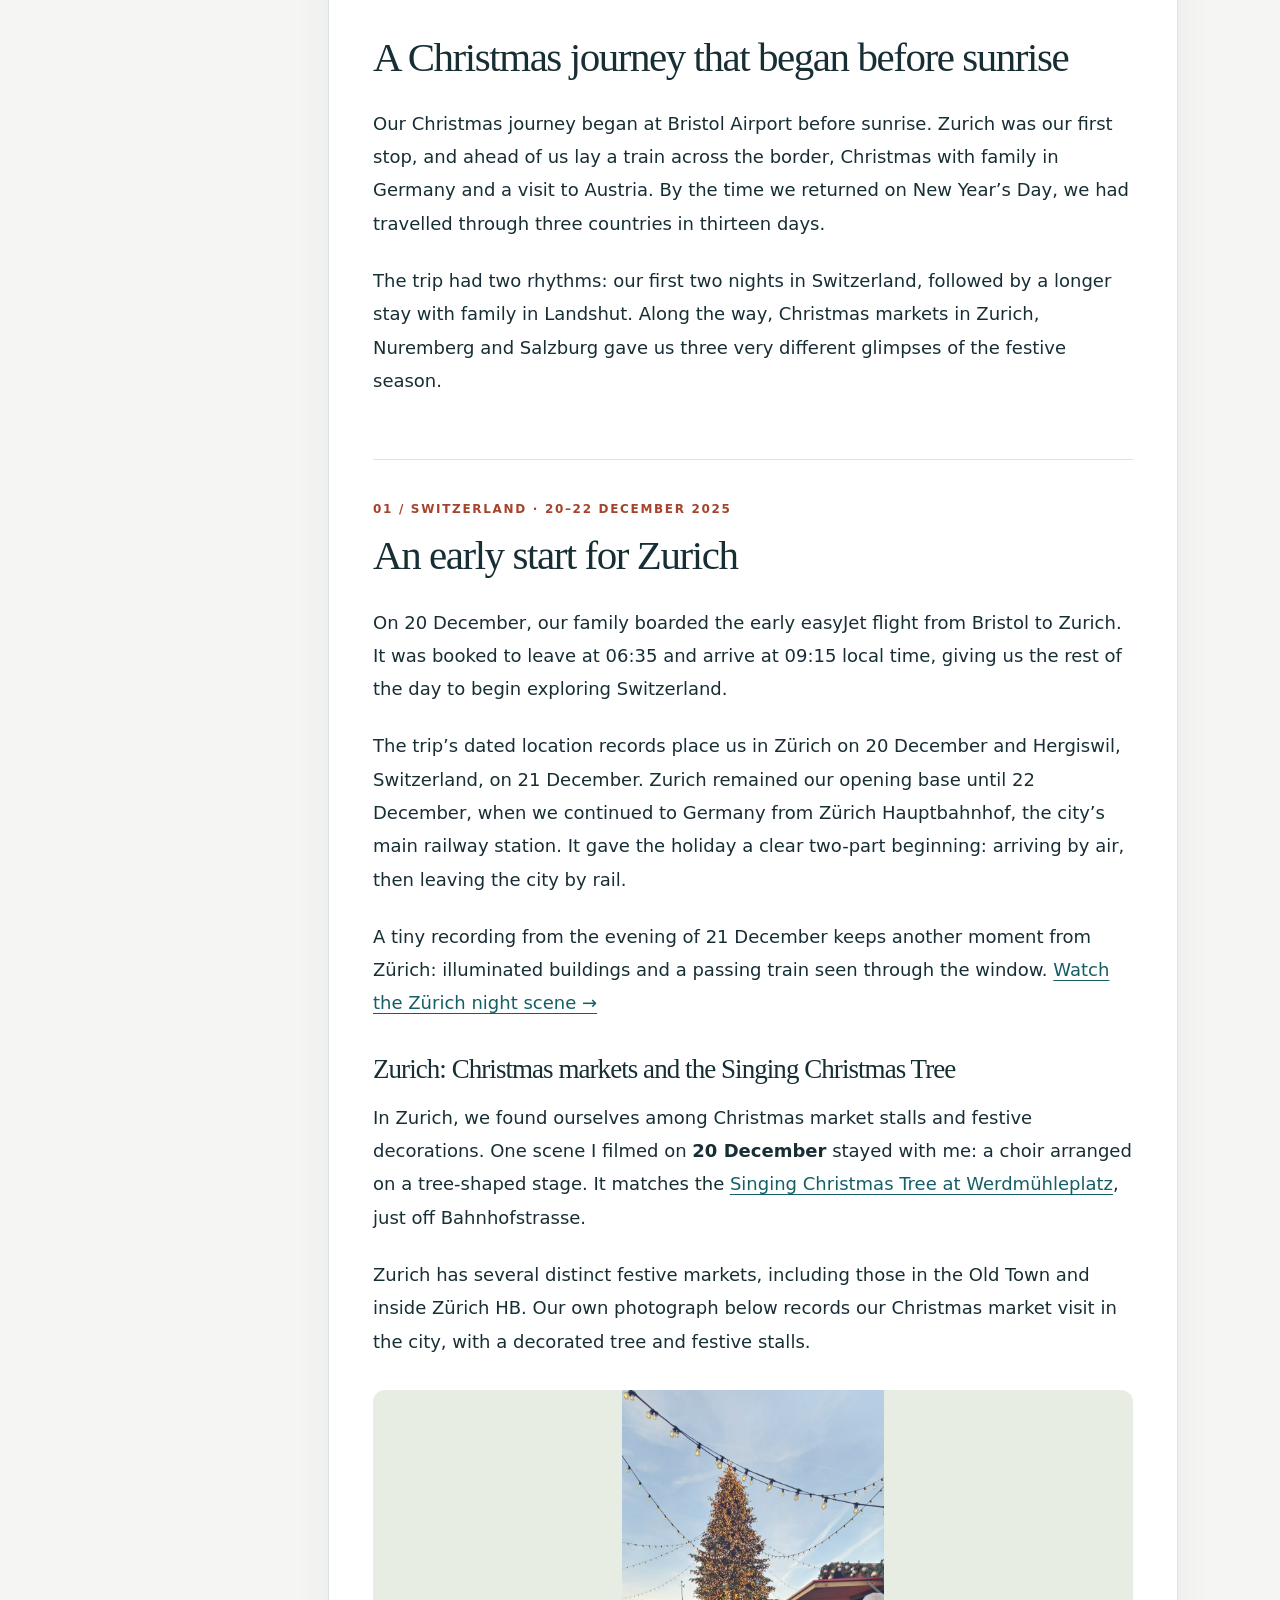
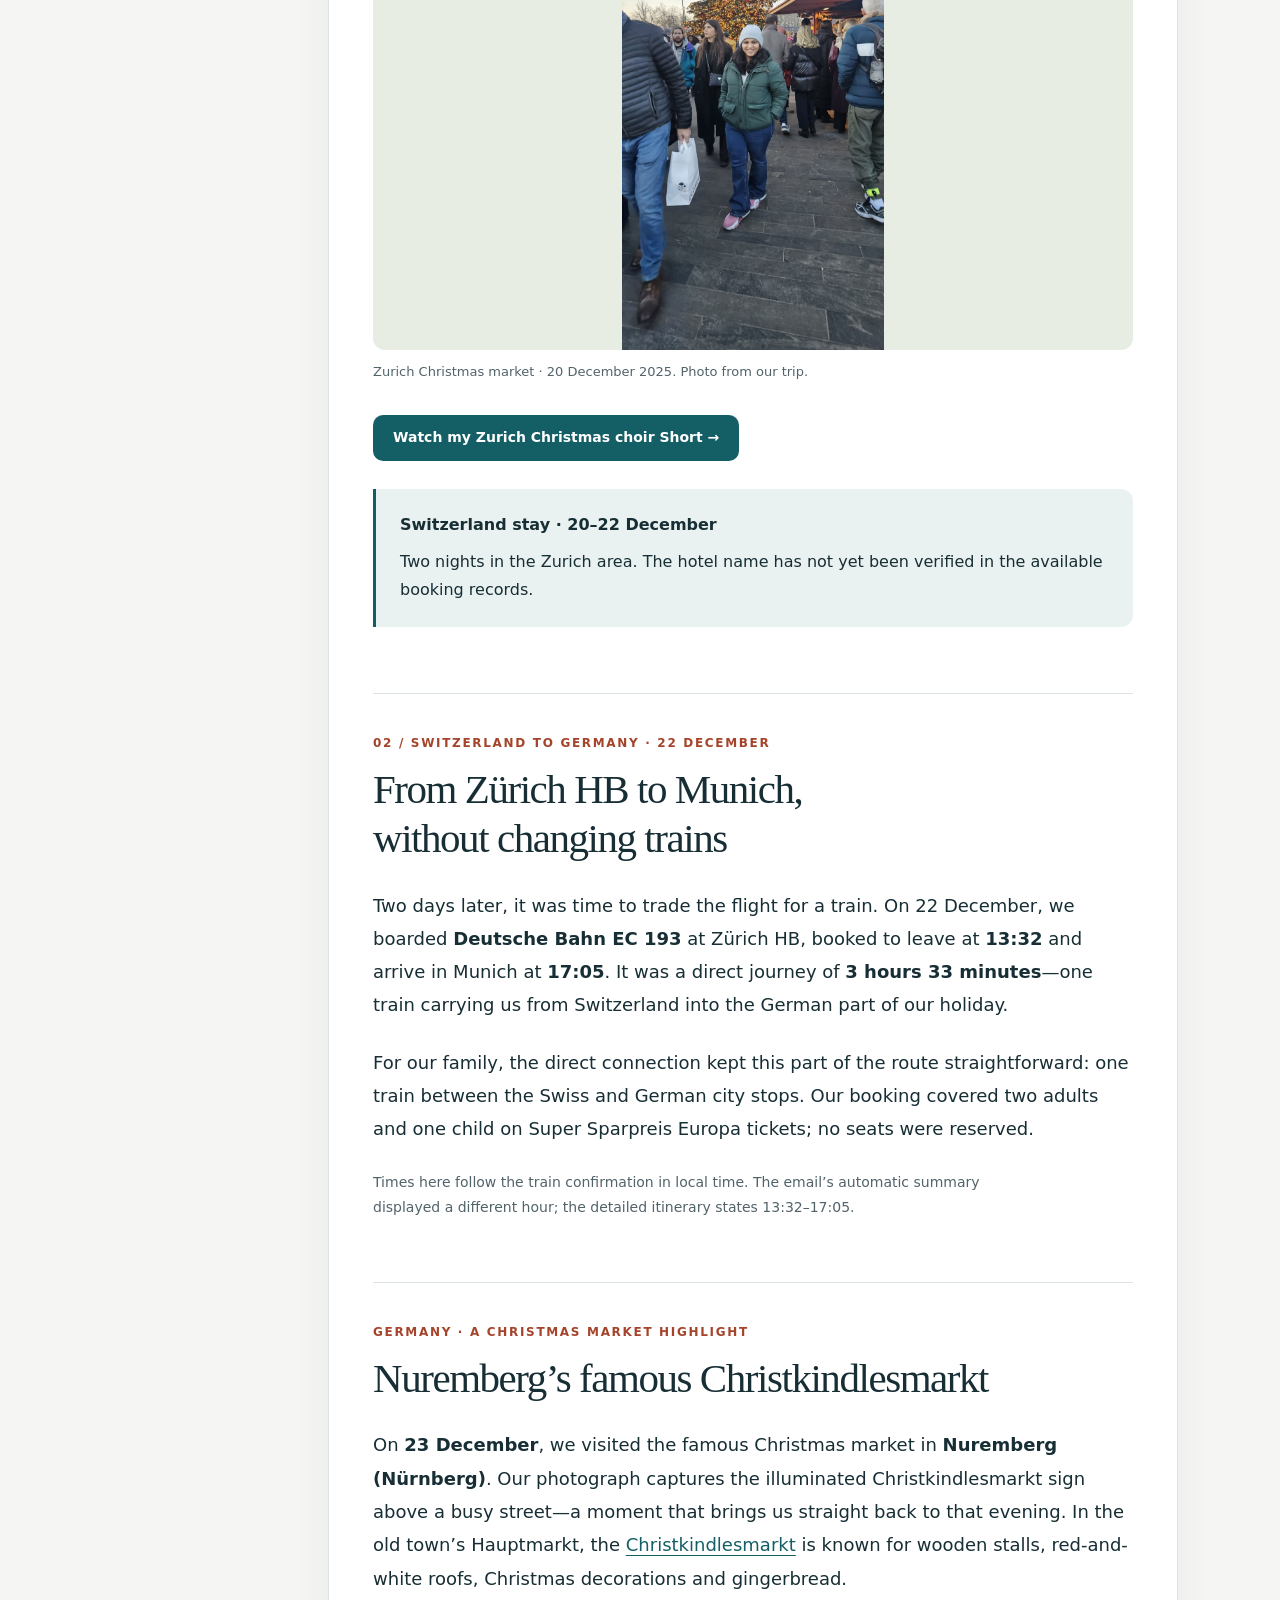
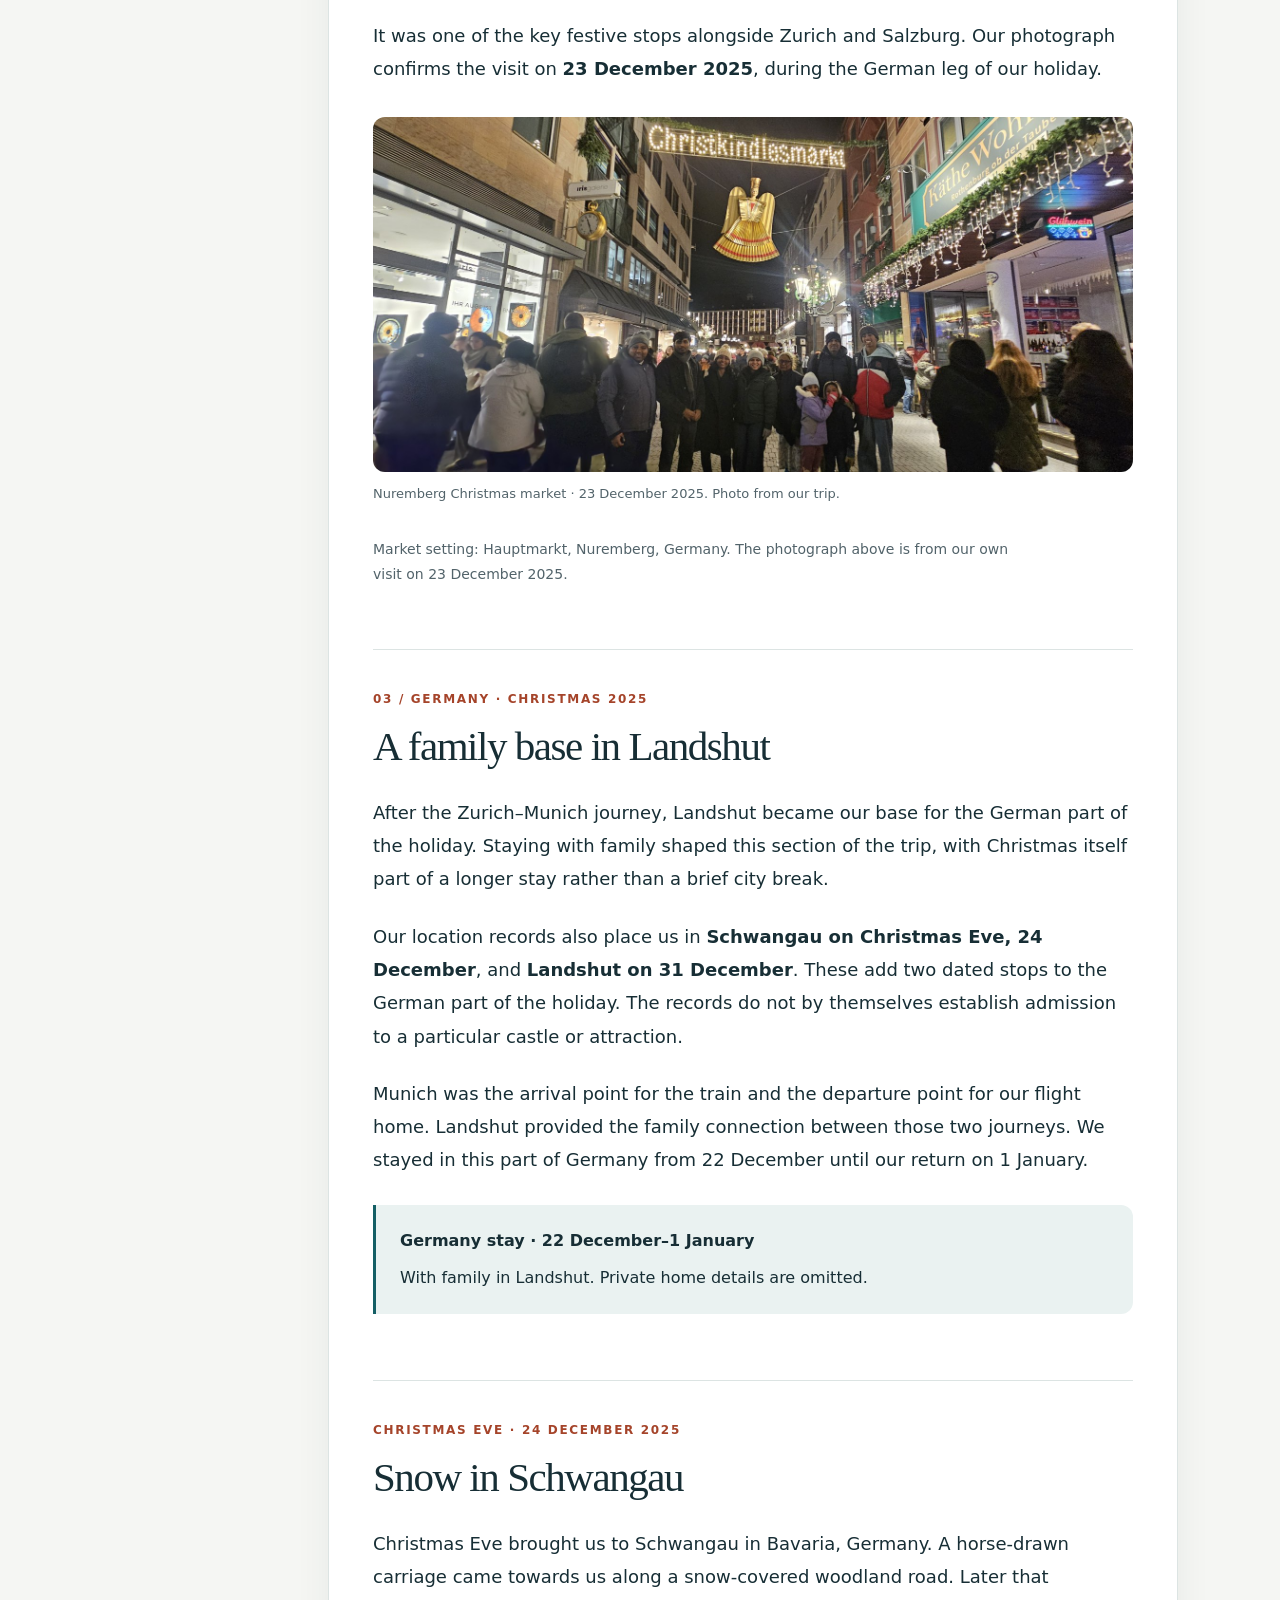
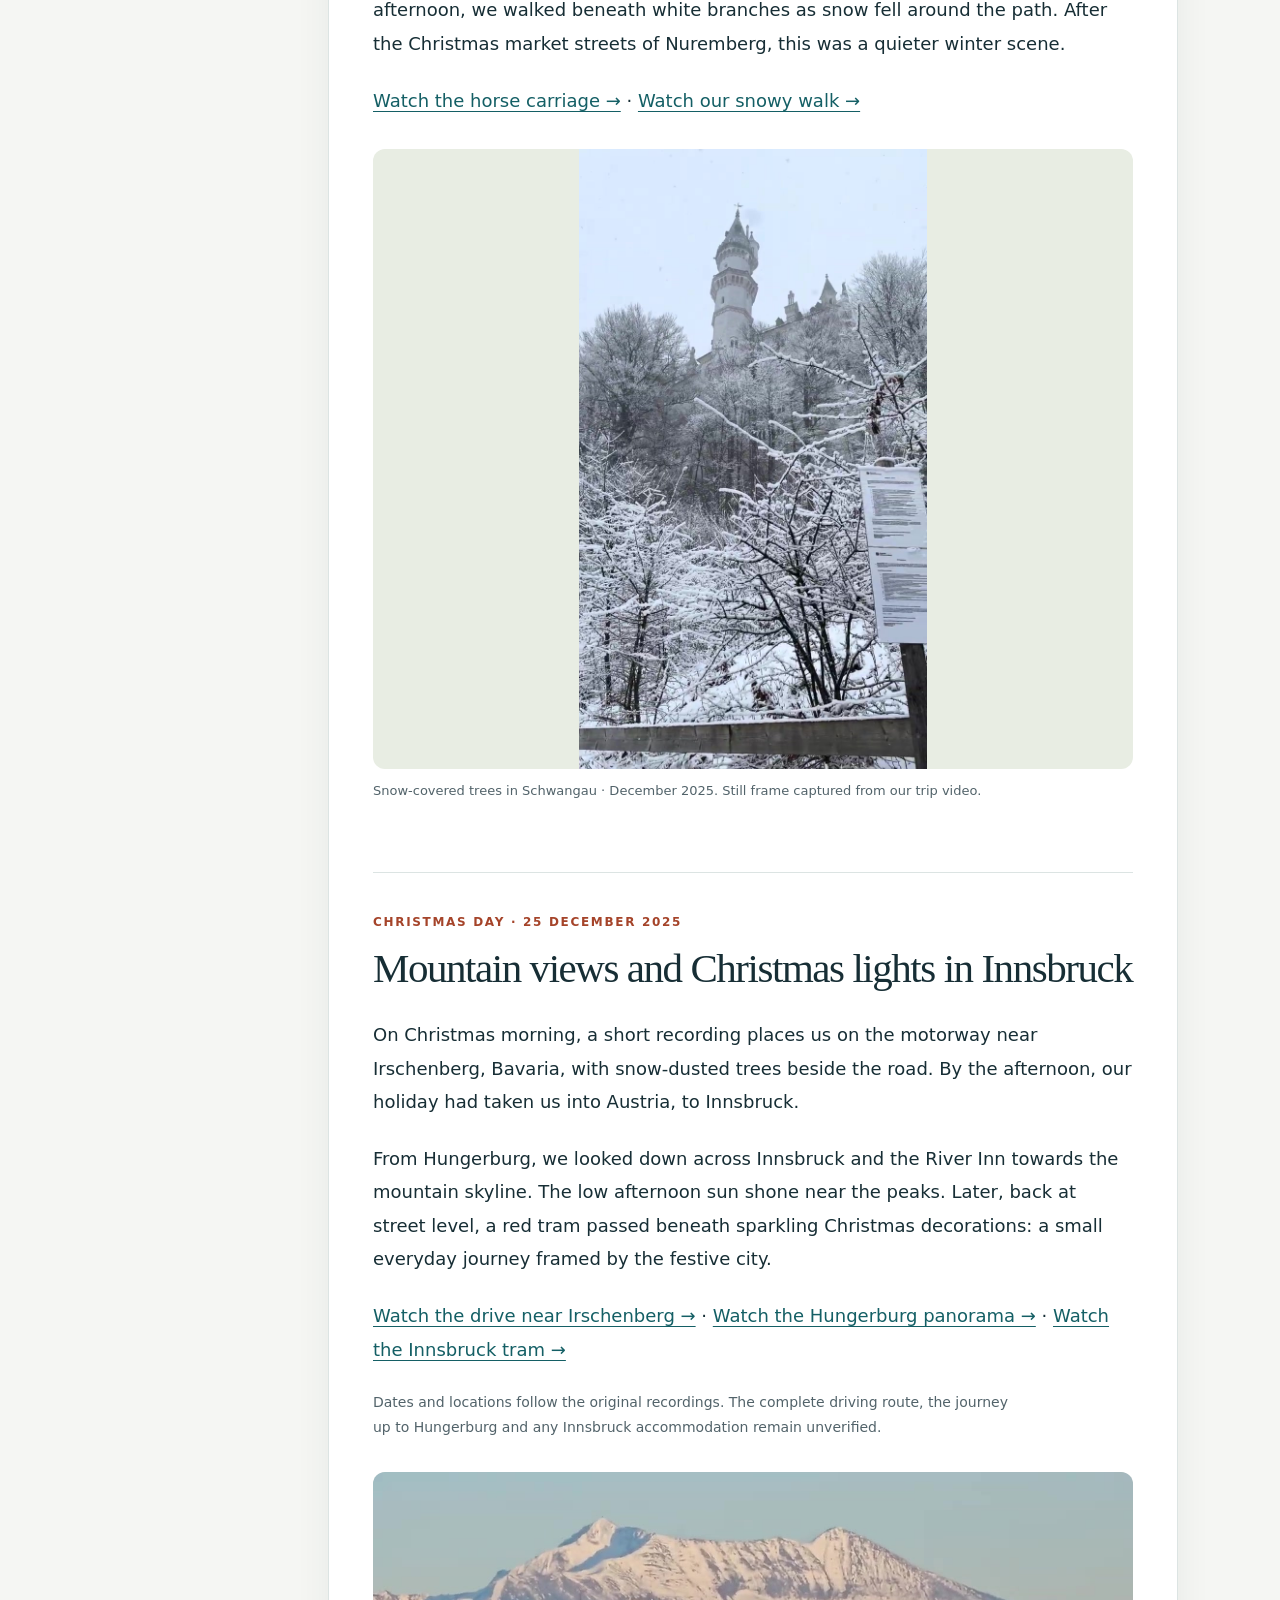
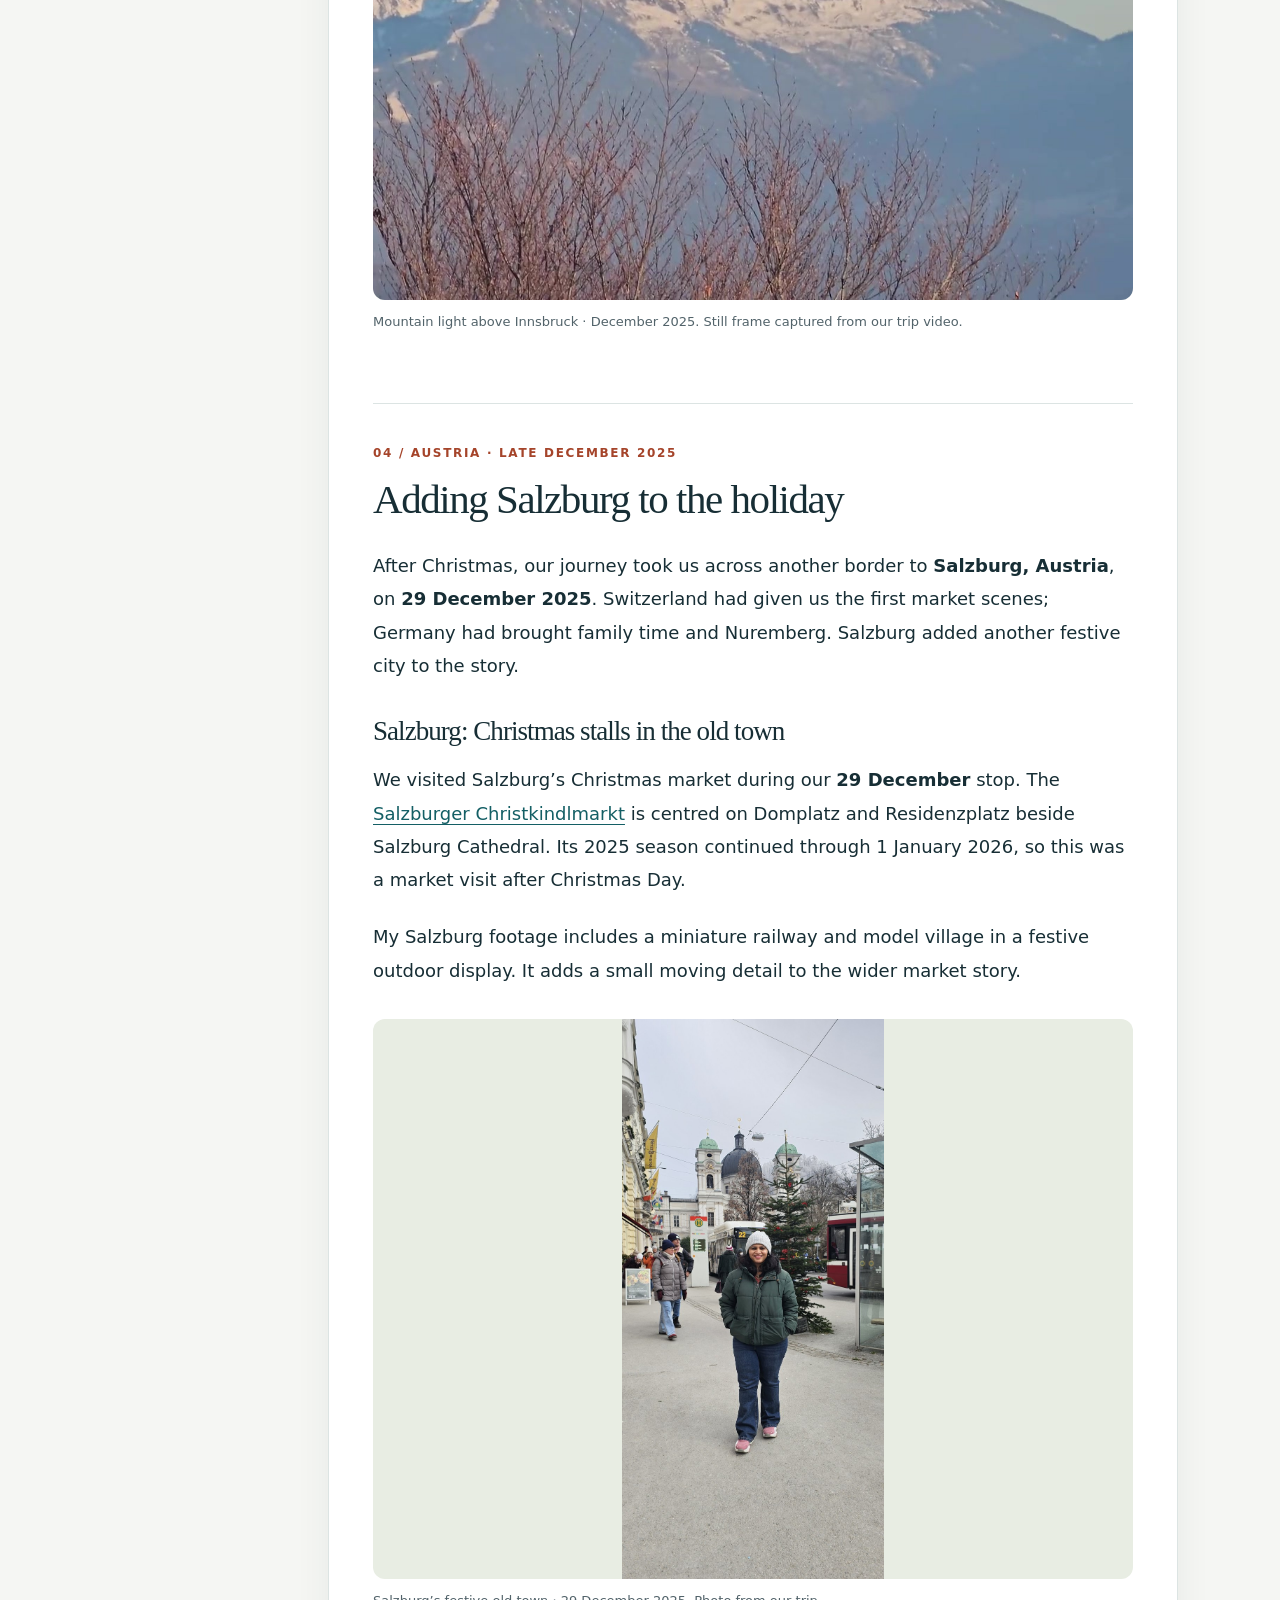
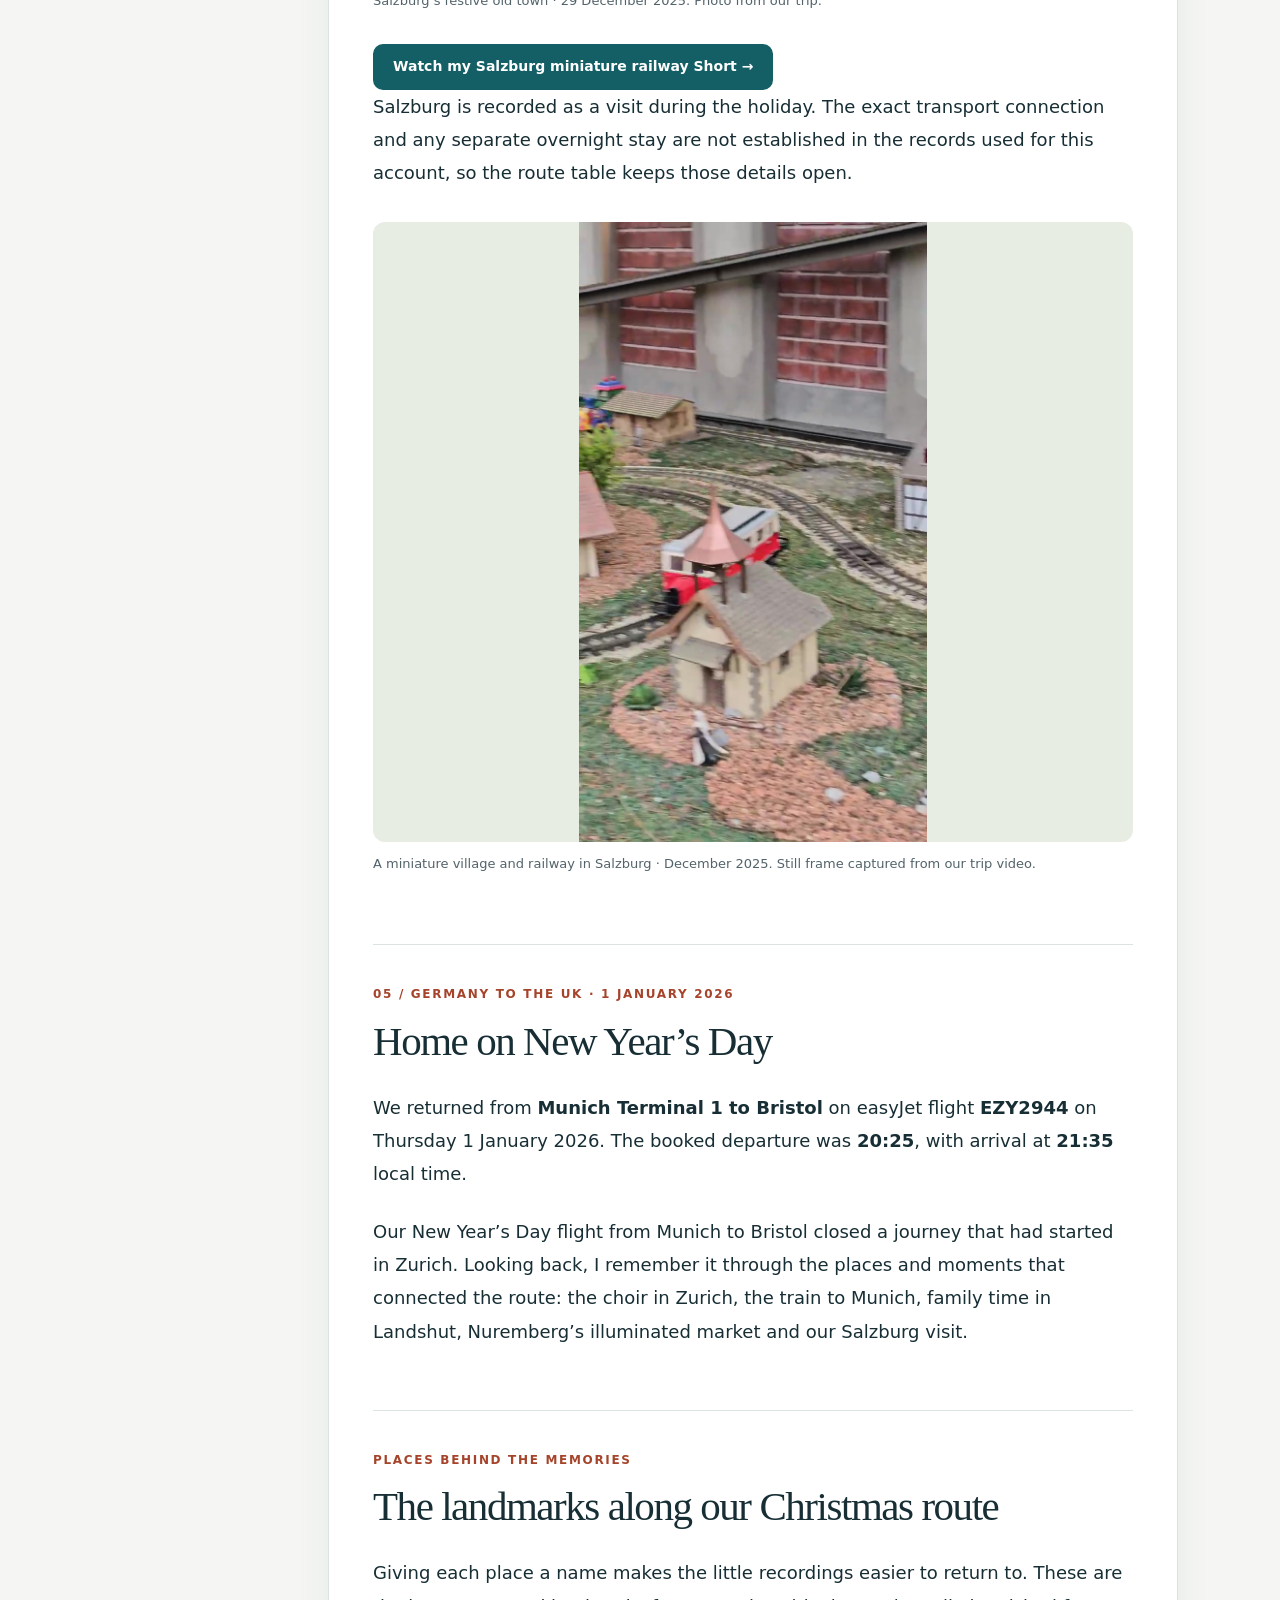
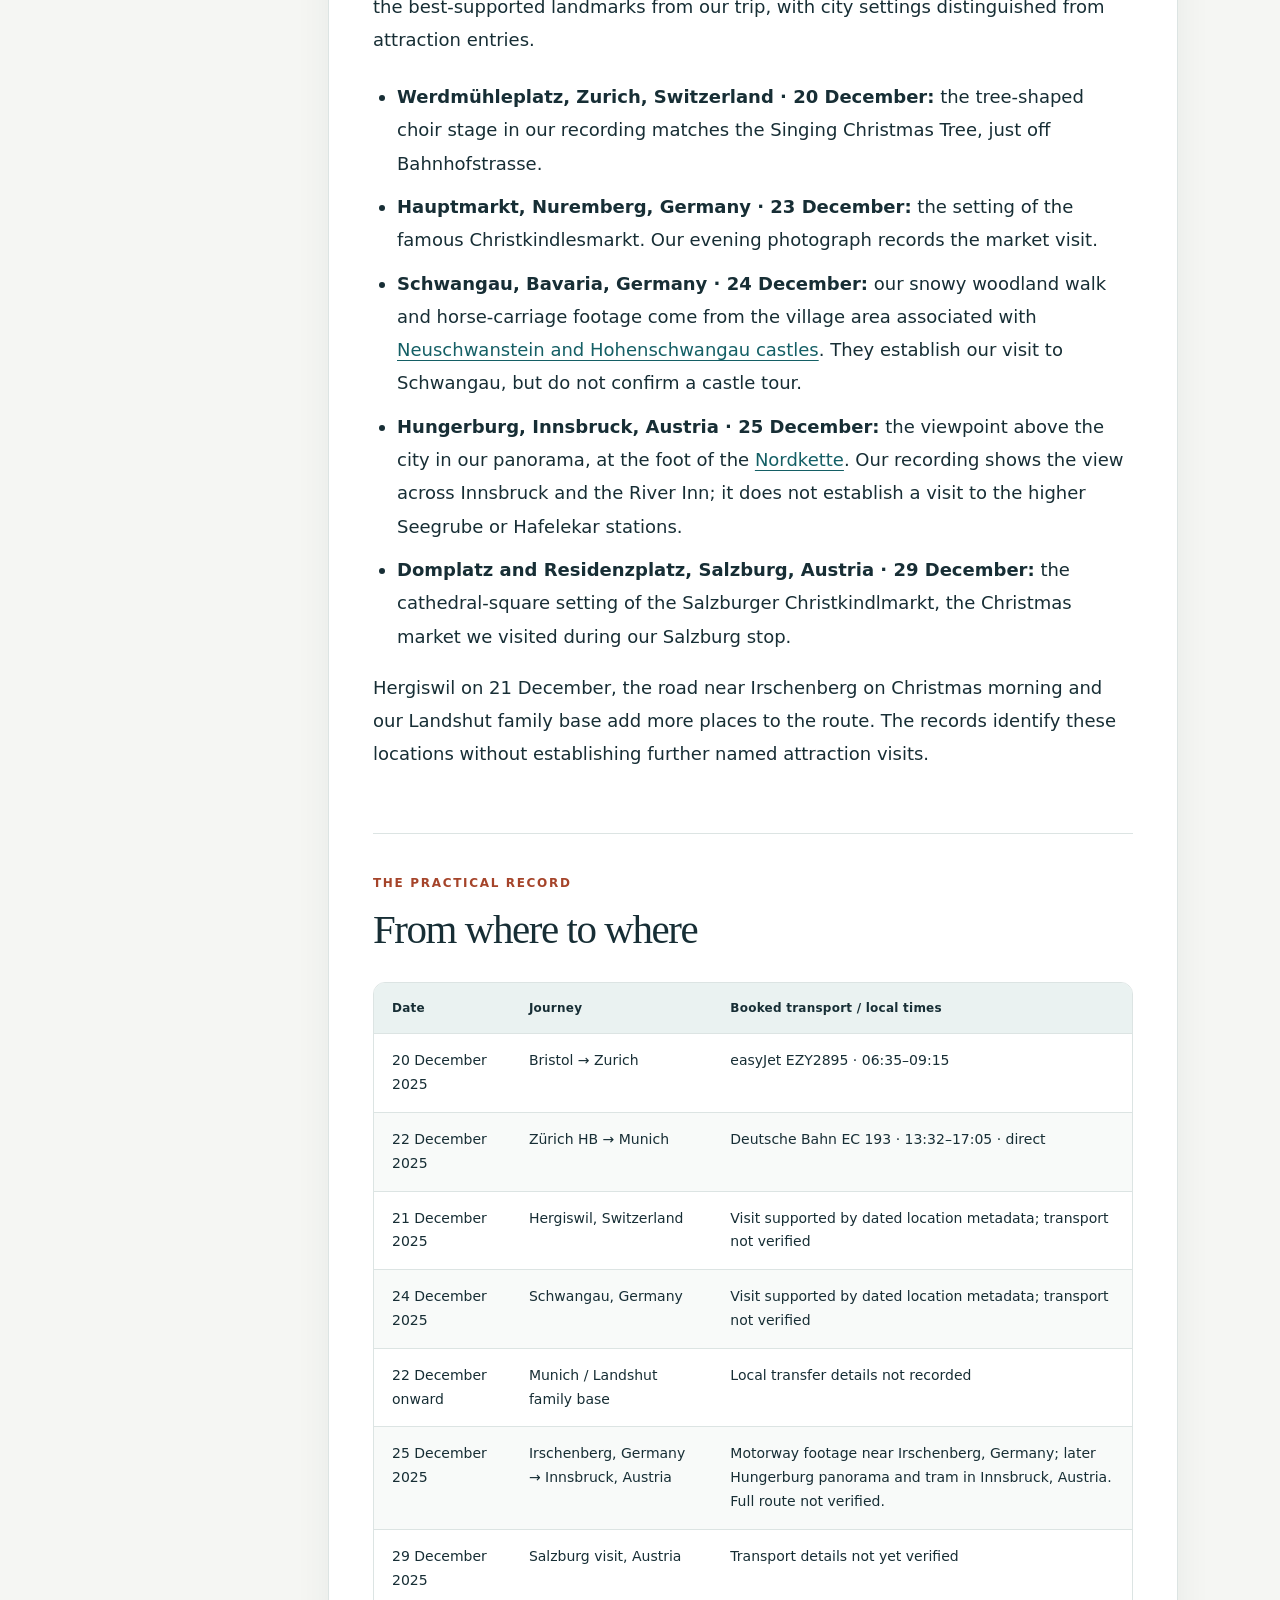
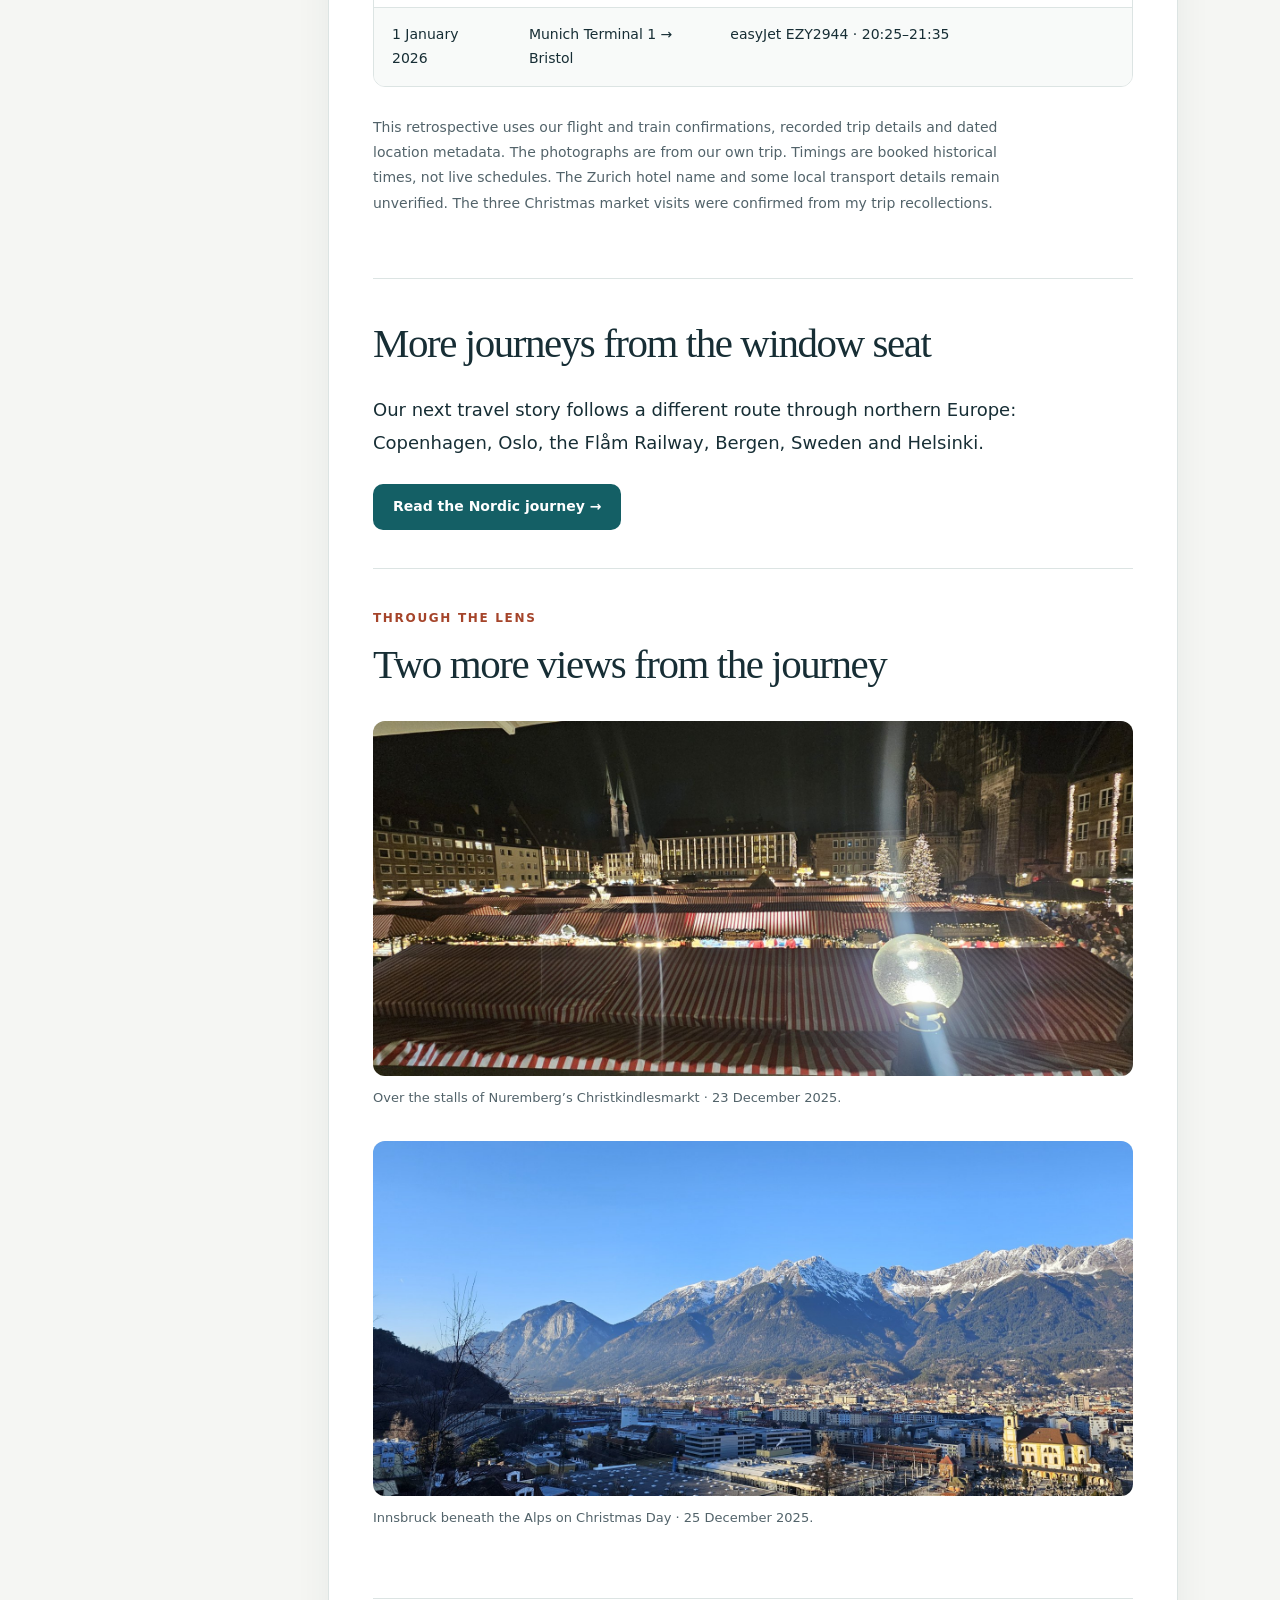
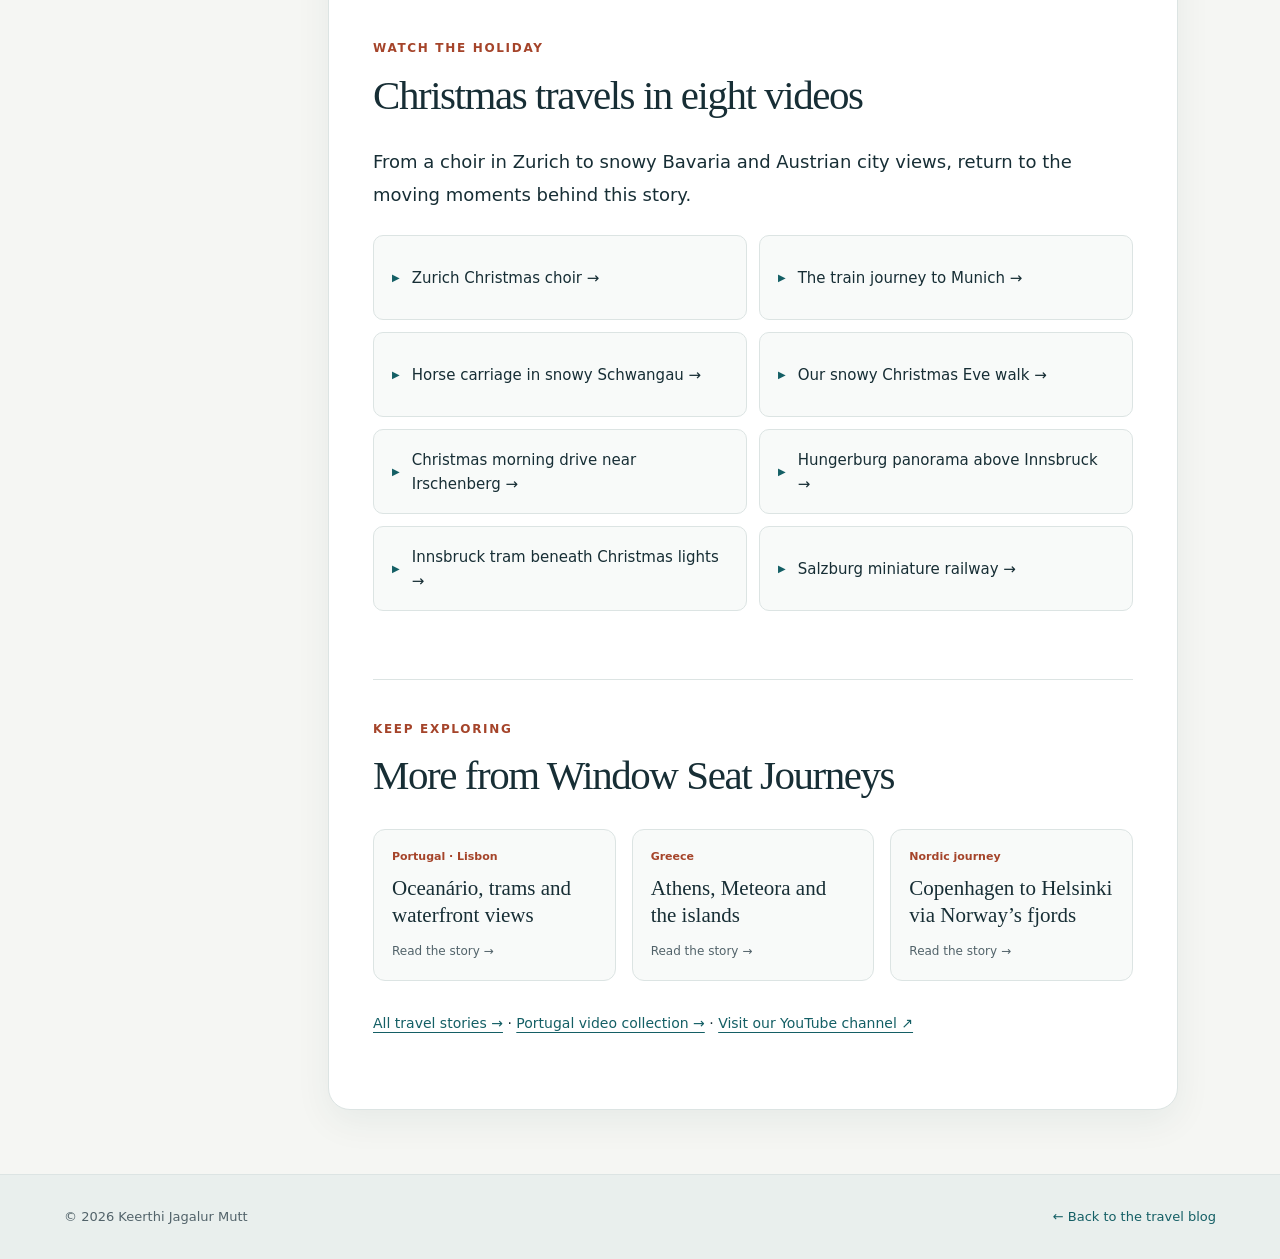
==== commit 8829f0b2: "Refresh travel blog theme for clearer reading" ====
--- a/travel/christmas-switzerland-germany-austria-2025.html
+++ b/travel/christmas-switzerland-germany-austria-2025.html
@@ -1,5 +1,5 @@
 <!doctype html>
-<html lang="en"><head><meta charset="utf-8"><meta name="viewport" content="width=device-width,initial-scale=1"><title>Christmas in Switzerland, Germany and Austria | Keerthi Jagalur Mutt</title><meta name="description" content="Our family Christmas trip, 20 December 2025–1 January 2026: Bristol to Zurich, a direct train to Munich, a family base in Landshut and a visit to Salzburg."><link rel="canonical" href="https://kjmutt.github.io/travel/christmas-switzerland-germany-austria-2025.html"><link rel="stylesheet" href="travel.css?v=20261103"><style>.market-photo{margin:1.8rem 0}.market-photo img{display:block;width:100%;height:auto;max-height:560px;object-fit:contain;background:#e8ede3}.market-photo figcaption{font-size:.73rem;line-height:1.6;color:var(--muted);padding:.7rem 0}.market-intro{background:#edf1e8;border-left:4px solid var(--accent);padding:1.4rem;margin:1.5rem 0}.market-links{display:flex;flex-wrap:wrap;gap:.7rem 1.2rem}.market-links a{font-weight:650}.market-label{font-size:.75rem;text-transform:uppercase;letter-spacing:.12em;color:var(--accent)}</style><style>.captured-still img{display:block;width:100%;height:auto;max-height:620px;object-fit:contain;background:#e8ede3}.captured-still figcaption{font-size:.78rem;color:var(--muted);padding:.7rem 0;line-height:1.6}</style></head><body>
+<html lang="en"><head><meta charset="utf-8"><meta name="viewport" content="width=device-width,initial-scale=1"><title>Christmas in Switzerland, Germany and Austria | Keerthi Jagalur Mutt</title><meta name="description" content="Our family Christmas trip, 20 December 2025–1 January 2026: Bristol to Zurich, a direct train to Munich, a family base in Landshut and a visit to Salzburg."><link rel="canonical" href="https://kjmutt.github.io/travel/christmas-switzerland-germany-austria-2025.html"><link rel="stylesheet" href="travel.css?v=20261103-editorial"><style>.market-photo{margin:1.8rem 0}.market-photo img{display:block;width:100%;height:auto;max-height:560px;object-fit:contain;background:#e8ede3}.market-photo figcaption{font-size:.73rem;line-height:1.6;color:var(--muted);padding:.7rem 0}.market-intro{background:#edf1e8;border-left:4px solid var(--accent);padding:1.4rem;margin:1.5rem 0}.market-links{display:flex;flex-wrap:wrap;gap:.7rem 1.2rem}.market-links a{font-weight:650}.market-label{font-size:.75rem;text-transform:uppercase;letter-spacing:.12em;color:var(--accent)}</style><style>.captured-still img{display:block;width:100%;height:auto;max-height:620px;object-fit:contain;background:#e8ede3}.captured-still figcaption{font-size:.78rem;color:var(--muted);padding:.7rem 0;line-height:1.6}</style></head><body>
 <a class="skip" href="#main">Skip to content</a><header class="topbar"><a class="brand" href="../">Keerthi Jagalur Mutt</a><nav aria-label="Main"><a href="../">Portfolio</a><a href="./">Travel blog</a><a href="https://www.youtube.com/channel/UCWUjBHUkA0Wba_wI3iTuoMA">YouTube</a></nav></header>
 <main id="main" class="wrap"><header class="hero"><p class="eyebrow">Travel journal No. 02 · 20 December 2025–1 January 2026</p><h1>Three countries.<br>One Christmas journey.</h1><p class="lead">Christmas markets across three countries: Zurich’s festive streets, Nuremberg’s famous Christkindlesmarkt and Salzburg’s old-town market, linked by a family journey through Switzerland, Germany and Austria.</p><p class="meta">By Keerthi Jagalur Mutt · Published 26 October 2026 · Updated 29 October 2026</p><div class="stats"><div><strong>13 days</strong><span>Across Christmas and New Year</span></div><div><strong>3 countries</strong><span>Switzerland · Germany · Austria</span></div><div><strong>Rail + air</strong><span>A direct international train</span></div><div><strong>Family time</strong><span>A base in Landshut</span></div></div></header><nav class="story-actions" aria-label="Read or watch this journey"><a class="button" href="#videos">Watch this trip →</a><a href="#related-stories">Explore all travel stories</a><a href="https://www.youtube.com/channel/UCWUjBHUkA0Wba_wI3iTuoMA">Window Seat Journeys on YouTube ↗</a></nav>
 <section class="route" aria-label="Journey overview"><span class="eyebrow">The journey at a glance</span><ol><li>Bristol</li><li>Zurich</li><li>Munich</li><li>Landshut</li><li>Nuremberg market</li><li>Schwangau</li><li>Innsbruck</li><li>Salzburg market</li><li>Munich</li><li>Bristol</li></ol><p>The main connections and an Austrian visit; local transfers are not all recorded.</p></section>
--- a/travel/travel.css
+++ b/travel/travel.css
@@ -1,9 +1,15 @@
-:root{--paper:#f8f6ef;--ink:#18372f;--muted:#5a6b63;--line:#d5dcd1;--accent:#b75332;--white:#fffef9}*{box-sizing:border-box}html{scroll-behavior:smooth;scroll-padding-top:6rem}body{margin:0;background:var(--paper);color:var(--ink);font:17px/1.75 system-ui,-apple-system,BlinkMacSystemFont,"Segoe UI",sans-serif}a{color:inherit;text-underline-offset:4px}a:hover{color:var(--accent)}a:focus-visible{outline:3px solid var(--accent);outline-offset:5px}.skip{position:absolute;top:-5rem;left:1rem;background:white;padding:1rem;z-index:5}.skip:focus{top:1rem}.topbar{display:flex;justify-content:space-between;align-items:center;gap:1rem;padding:1.2rem max(5vw,calc((100vw - 1180px)/2));border-bottom:1px solid var(--line)}.brand{text-decoration:none;font-weight:750;letter-spacing:-.03em}.topbar nav{display:flex;gap:1.5rem;font-size:.85rem}.wrap{width:min(1180px,90%);margin:auto}.hero{padding:5rem 0 3.5rem;position:relative}.eyebrow,.number{font-size:.75rem;text-transform:uppercase;font-weight:750;letter-spacing:.17em;color:var(--accent)}h1,h2,h3{font-family:Georgia,"Times New Roman",serif;line-height:1.12;letter-spacing:-.035em;font-weight:400}h1{font-size:clamp(3rem,7vw,6rem);max-width:950px;margin:1rem 0 1.5rem}h2{font-size:clamp(2rem,4vw,3.1rem);margin:.6rem 0 1.3rem}h3{font-size:1.65rem;margin:1.5rem 0 .6rem}.lead{font-size:1.2rem;max-width:740px;color:var(--muted)}.meta{font-size:.82rem;color:var(--muted);margin-top:2rem}.stats{display:grid;grid-template-columns:repeat(4,1fr);border-top:1px solid var(--line);border-bottom:1px solid var(--line);margin-top:2.5rem}.stats div{padding:1.25rem 1rem 1.25rem 0}.stats strong{display:block;font:1.7rem Georgia,serif}.stats span{font-size:.75rem;color:var(--muted)}.route{padding:2rem;border:1px solid var(--line);background:#edf1e8;margin:0 0 3.5rem}.route ol{list-style:none;display:flex;flex-wrap:wrap;gap:.7rem 1rem;padding:0;margin:.8rem 0 0}.route li{font-weight:650;font-size:.9rem}.route li:not(:last-child)::after{content:' →';color:var(--accent);padding-left:1rem}.route p{font-size:.8rem;color:var(--muted);margin-bottom:0}.article-grid{display:grid;grid-template-columns:210px minmax(0,1fr);gap:4rem;align-items:start}.toc{position:sticky;top:2rem;font-size:.84rem;border-top:2px solid var(--ink);padding-top:1rem}.toc ol{padding:0;list-style:none}.toc li{margin:.65rem 0}.toc a{text-decoration:none}.prose{max-width:850px}.prose p{max-width:740px}.chapter{padding:0 0 3.5rem;margin-bottom:2.5rem;border-bottom:1px solid var(--line)}.chapter ul{padding-left:1.3rem}.stay{padding:1rem 1.4rem;border-left:3px solid var(--accent);background:var(--white);font-size:.92rem;margin:1.5rem 0}.stay strong{display:block}.table-scroll{overflow-x:auto;max-width:100%;border:1px solid var(--line);margin:1.5rem 0}table{border-collapse:collapse;width:100%;min-width:590px;text-align:left;font-size:.87rem}th,td{padding:.9rem 1rem;border-bottom:1px solid var(--line);vertical-align:top}th{background:#e8ede3;font-weight:700}tr:last-child td{border-bottom:0}.note{font-size:.82rem;color:var(--muted)}.video-grid{display:grid;grid-template-columns:repeat(3,1fr);gap:1rem;margin:2rem 0}.video-card{border:1px solid var(--line);background:var(--white);padding:1.3rem;text-decoration:none;display:flex;flex-direction:column;gap:.5rem}.video-card span{color:var(--accent);font-size:.75rem;font-weight:700}.video-card strong{font:1.4rem/1.25 Georgia,serif}.video-card small{color:var(--muted)}.button{display:inline-block;background:var(--ink);color:white;padding:.8rem 1.3rem;text-decoration:none;font-size:.85rem;border-radius:2px}.button:hover{background:var(--accent);color:white}.post-card{display:grid;grid-template-columns:1fr 2fr;gap:3rem;border-top:1px solid var(--line);border-bottom:1px solid var(--line);padding:2.5rem 0;margin-bottom:4rem}.post-card h2 a{text-decoration:none}.post-art{min-height:260px;background:var(--ink);color:#e4eacc;display:flex;align-items:center;justify-content:center;padding:2rem;font:2.3rem/1.2 Georgia,serif}.post-art span{border-top:1px solid #688273;border-bottom:1px solid #688273;padding:1.5rem 0}.footer{border-top:1px solid var(--line);margin-top:3rem;padding:2rem 0;font-size:.8rem;color:var(--muted)}.footer .wrap{display:flex;justify-content:space-between;gap:1rem;flex-wrap:wrap}.sources{font-size:.85rem}.sources li{margin:.6rem 0}@media(max-width:800px){.hero{padding:3rem 0}.article-grid{grid-template-columns:1fr;gap:1.5rem}.toc{position:static}.toc ol{display:flex;flex-wrap:wrap;gap:.5rem 1rem}.toc li{margin:0}.video-grid{grid-template-columns:1fr}.post-card{grid-template-columns:1fr;gap:1rem}.post-art{min-height:180px}.topbar{align-items:flex-start}.topbar nav{gap:.8rem}.stats{grid-template-columns:repeat(2,1fr)}.route{padding:1.3rem}}@media(prefers-reduced-motion:reduce){html{scroll-behavior:auto}}
-
-/* Travel journal refresh */
-:root{--paper:#fbf8f2;--ink:#163d36;--muted:#66746c;--line:#dce2d8;--accent:#ad5737;--white:#fffdf8}body{background:radial-gradient(ellipse at top right,#e8eee3 0,transparent 44%),var(--paper)}.topbar{background:#fbf8f2ed;position:relative;padding-top:1.35rem;padding-bottom:1.35rem}.brand:before{content:'↗';display:inline-grid;place-items:center;width:30px;height:30px;background:var(--ink);color:var(--paper);border-radius:50%;margin-right:.65rem;font-size:17px}.topbar nav a{text-decoration:none}.topbar nav a[aria-current]{border-bottom:2px solid var(--accent)}.hero{padding:5.5rem 0 4rem}.hero h1{font-size:clamp(3.5rem,7.6vw,6.6rem);line-height:1.02}.hero .eyebrow:before{content:'';display:inline-block;width:32px;height:2px;background:var(--accent);vertical-align:middle;margin-right:12px}.lead{font-size:1.15rem;line-height:1.85;max-width:650px}.stats{background:#fffdf89c;border-radius:14px;border:1px solid var(--line);overflow:hidden}.stats div{padding:1.5rem;border-right:1px solid var(--line)}.stats div:last-child{border:0}.stats strong{font-size:1.9rem;margin-bottom:.35rem}.route{border-radius:14px;padding:1.7rem 2rem;background:#eaf0e6}.route li{font-size:.82rem}.article-grid{gap:4.5rem}.toc{border-top:1px solid var(--line);padding-top:1.5rem}.toc a{display:block;padding:.2rem 0;color:var(--muted)}.toc a:hover{color:var(--accent)}.chapter{padding-bottom:2.8rem;margin-bottom:3rem}.chapter h2{max-width:730px}.prose{font-size:17px;line-height:1.9}.prose p{margin:1.3rem 0}.stay{border-radius:0 12px 12px 0;padding:1.4rem 1.6rem;box-shadow:0 6px 22px #163d3605}.trip-photo{margin:2.5rem 0!important}.trip-photo img{border-radius:14px;box-shadow:0 15px 40px #163d3612}.trip-photo figcaption{font-size:.76rem!important;letter-spacing:.02em}.post-card{grid-template-columns:1.05fr 1.2fr;border:1px solid var(--line);border-radius:20px;overflow:hidden;background:var(--white);padding:0;gap:0;margin-bottom:2rem;box-shadow:0 10px 40px #163d3606}.post-card>div:last-child{padding:2.5rem 3rem}.post-card h2{font-size:clamp(1.9rem,3.3vw,2.8rem)}.post-card p:not(.eyebrow){color:var(--muted);font-size:.95rem}.post-art{position:relative;min-height:360px;background-size:cover;background-position:center}.post-art:after{content:'';position:absolute;inset:0;background:linear-gradient(0deg,#12372fc9,transparent 80%)}.post-art span{position:relative;z-index:1;border:0;align-self:flex-end;width:100%;font-size:2.1rem;color:white;padding:0;text-shadow:0 2px 10px #0006}.post-card:nth-of-type(1) .post-art{background-image:url('norway-fjord-2026.jpg')}.post-card:nth-of-type(2) .post-art{background-image:url('nuremberg-market-2025.jpg')}.post-card:nth-of-type(3) .post-art{background-image:url('greece-meteora-2025.jpg')}.button{border-radius:999px;padding:.85rem 1.5rem;font-weight:600;font-size:.8rem;transition:background .2s,transform .2s}.button:hover{transform:translateY(-2px)}.video-card{border-radius:14px;transition:transform .2s,box-shadow .2s}.video-card:hover{transform:translateY(-3px);box-shadow:0 10px 24px #163d3610}#videos ul{list-style:none;padding:0;display:grid;grid-template-columns:1fr 1fr;gap:.75rem}#videos li a{display:flex;align-items:center;min-height:90px;padding:1.2rem 1.4rem;background:var(--white);border:1px solid var(--line);border-radius:12px;text-decoration:none;font:1.1rem/1.4 Georgia,serif}#videos li a:before{content:'▶';color:var(--accent);font-size:.75rem;margin-right:1rem}#videos li a:hover{border-color:var(--accent);background:#f3eee3}.table-scroll{border-radius:12px}td{background:#fffdf880}.footer{margin-top:5rem;padding:2.5rem 0;background:#edf1e8}.footer a{text-decoration:none}@media(max-width:800px){.hero{padding:3rem 0}.post-card{grid-template-columns:1fr}.post-card>div:last-child{padding:1.7rem}.post-art{min-height:290px}.article-grid{gap:2rem}.toc ol{gap:.4rem 1.1rem}.toc a{font-size:.8rem}.stats div{padding:1.1rem}.topbar{flex-wrap:wrap}.topbar nav{font-size:.75rem}.trip-photo img{border-radius:10px}}@media(max-width:480px){#videos ul{grid-template-columns:1fr}.post-art{min-height:245px}.hero h1{font-size:3.5rem}.route{padding:1.3rem}.stats strong{font-size:1.6rem}}@media(prefers-reduced-motion:reduce){.button,.video-card{transition:none}.button:hover,.video-card:hover{transform:none}}
-
-/* Reading and watching across the travel journal */
-.story-actions{display:flex;align-items:center;flex-wrap:wrap;gap:1rem 1.5rem;margin:-1rem 0 3rem;font-size:.85rem}.related-grid{display:grid;grid-template-columns:repeat(3,minmax(0,1fr));gap:1rem}.video-card img{width:100%;height:150px;object-fit:cover;border-radius:8px}.topic-tags{color:var(--accent);font-size:.82rem;line-height:1.9;overflow-wrap:anywhere}#videos h3{margin-top:2.5rem}.stay p{margin:.6rem 0}.video-card small{margin-top:auto}@media(max-width:800px){.related-grid{grid-template-columns:1fr}.story-actions{margin-top:0}.video-card img{height:200px}}
-
-.video-grid{grid-template-columns:repeat(3,minmax(0,1fr))}.video-card{min-width:0}.video-card img{max-width:100%}@media(max-width:800px){.video-grid{grid-template-columns:1fr}}
+/* Window Seat Journeys — a light, editorial travel journal */
+:root{--paper:#f5f6f3;--white:#fff;--ink:#172e35;--muted:#52636a;--line:#dce4e3;--accent:#a5442a;--teal:#145f65;--soft:#eaf2f1;--radius:18px;--shadow:0 12px 36px #173a4210}
+*{box-sizing:border-box}html{scroll-behavior:smooth;scroll-padding-top:28px}body{margin:0;background:var(--paper);color:var(--ink);font:18px/1.85 system-ui,-apple-system,BlinkMacSystemFont,"Segoe UI",sans-serif;-webkit-font-smoothing:antialiased}img{max-width:100%}a{color:var(--teal);text-underline-offset:4px;text-decoration-thickness:1px}a:hover{color:var(--accent)}a:focus-visible,button:focus-visible{outline:3px solid var(--accent);outline-offset:5px;border-radius:3px}.skip{position:absolute;top:-100px;left:20px;background:#fff;padding:12px;z-index:20}.skip:focus{top:10px}
+.topbar{display:flex;justify-content:space-between;align-items:center;gap:24px;max-width:none;padding:23px max(5vw,calc((100vw - 1200px)/2));background:#fff;border-bottom:1px solid var(--line)}.brand{display:flex;align-items:center;font-size:16px;font-weight:800;letter-spacing:-.025em;text-decoration:none;color:var(--ink)}.brand:before{content:'↗';display:grid;place-items:center;margin-right:12px;width:36px;height:36px;background:var(--teal);color:#fff;border-radius:11px;font-size:24px}.topbar nav{display:flex;flex-wrap:wrap;gap:24px;font-size:14px;font-weight:650}.topbar nav a{text-decoration:none;color:var(--muted)}.topbar nav a:hover,.topbar nav a[aria-current]{color:var(--teal)}.topbar nav a[aria-current]{text-decoration:underline;text-decoration-thickness:2px;text-underline-offset:8px}.wrap{width:min(1200px,90%);margin-inline:auto}
+.hero{padding:72px 0 44px;position:relative}.eyebrow,.number{color:var(--accent);font-size:12px;font-weight:800;letter-spacing:.14em;text-transform:uppercase;line-height:1.6}.hero .eyebrow:before{content:'';display:inline-block;width:30px;height:2px;background:var(--accent);vertical-align:middle;margin-right:12px}h1,h2,h3{font-family:Georgia,"Times New Roman",serif;font-weight:400;letter-spacing:-.035em;color:var(--ink);text-wrap:balance}h1{font-size:clamp(46px,6.5vw,80px);line-height:1.08;margin:20px 0 24px;max-width:1050px}h2{font-size:clamp(30px,3.2vw,43px);line-height:1.2;margin:10px 0 25px}h3{font-size:27px;line-height:1.3;margin:32px 0 14px}.lead{font-size:21px;line-height:1.7;color:var(--muted);max-width:790px;margin:0 0 24px}.meta{font-size:13px;color:var(--muted);margin:25px 0}.stats{display:grid;grid-template-columns:repeat(4,minmax(0,1fr));background:#fff;border:1px solid var(--line);border-radius:var(--radius);box-shadow:var(--shadow);margin-top:32px;overflow:hidden}.stats div{padding:23px 25px;border-right:1px solid var(--line)}.stats div:last-child{border:0}.stats strong{display:block;font:27px/1.25 Georgia,serif;margin-bottom:7px}.stats span{display:block;font-size:12px;line-height:1.7;color:var(--muted)}
+.story-actions{display:flex;flex-wrap:wrap;align-items:center;gap:15px 25px;margin:0 0 40px;font-size:14px}.button{display:inline-flex;align-items:center;justify-content:center;min-height:46px;background:var(--teal);color:#fff;text-decoration:none;border-radius:10px;padding:12px 20px;font-size:14px;font-weight:700;line-height:1.5;transition:background .18s}.button:hover{background:#104a50;color:#fff}.lisbon-cover{margin-bottom:45px!important}.lisbon-cover img{border-radius:var(--radius)!important;box-shadow:var(--shadow)}
+.route{background:var(--soft);padding:25px 30px;margin:0 0 44px;border:1px solid #cfdfdc;border-radius:var(--radius)}.route ol{list-style:none;display:flex;flex-wrap:wrap;gap:9px 15px;padding:0;margin:14px 0 0}.route li{font-size:14px;font-weight:650;line-height:1.6}.route li:not(:last-child)::after{content:' →';padding-left:14px;color:var(--teal)}.route p{font-size:13px;color:var(--muted);margin-bottom:0}
+.article-grid{display:grid;grid-template-columns:210px minmax(0,1fr);gap:54px;align-items:start}.toc{position:sticky;top:28px;padding:20px 0;border-top:3px solid var(--teal);font-size:13px;line-height:1.6}.toc ol{list-style:none;margin:16px 0 0;padding:0}.toc li{margin:0 0 7px}.toc a{display:block;color:var(--muted);padding:6px 10px;border-radius:6px;text-decoration:none;border-left:2px solid transparent}.toc a:hover{color:var(--teal);background:#e5edeb;border-left-color:var(--teal)}.prose{min-width:0;max-width:850px;background:var(--white);padding:42px 44px 10px;border:1px solid var(--line);border-radius:22px;box-shadow:var(--shadow)}.prose p{margin:0 0 24px;max-width:72ch}.prose strong{font-weight:700}.chapter{padding-bottom:38px;margin-bottom:40px;border-bottom:1px solid var(--line)}.chapter:last-child{border:0;margin-bottom:0}.chapter ul{padding-left:24px}.chapter li{margin:10px 0}.chapter .number{margin-bottom:12px}.stay{background:var(--soft);border-left:3px solid var(--teal);border-radius:0 12px 12px 0;padding:22px 24px;margin:28px 0;font-size:16px;line-height:1.8}.stay strong{display:block;margin-bottom:8px}.stay p{margin:8px 0}.note,.sources{font-size:14px;line-height:1.8;color:var(--muted)}.table-scroll{max-width:100%;overflow:auto;border:1px solid var(--line);border-radius:12px;margin:28px 0;background:#fff}table{border-collapse:collapse;width:100%;min-width:550px;font-size:14px;text-align:left;line-height:1.7}th,td{padding:15px 18px;vertical-align:top;border-bottom:1px solid var(--line)}th{background:var(--soft);color:var(--ink);font-size:12px;letter-spacing:.02em}tbody tr:nth-child(even){background:#f8faf9}tr:last-child td{border-bottom:0}
+.trip-photo,.market-photo{margin:32px 0!important}.trip-photo img,.market-photo img{display:block;width:100%;height:auto;object-fit:contain;max-height:660px;background:#eef2ef;border-radius:12px;box-shadow:none}.trip-photo figcaption,.market-photo figcaption,.lisbon-cover figcaption{font-size:13px!important;color:var(--muted);line-height:1.7;padding:12px 0 0!important;margin:0}.scenic-pair{display:grid;grid-template-columns:repeat(2,minmax(0,1fr));gap:20px}.scenic-pair .trip-photo{margin:10px 0 28px!important}.scenic-pair img{aspect-ratio:3/4;object-fit:cover}.captured-still img{max-height:620px}.market-intro{background:var(--soft);border-left:3px solid var(--teal);padding:24px;border-radius:0 12px 12px 0}.market-links{display:flex;flex-wrap:wrap;gap:10px 18px;font-size:15px}
+.video-grid,.related-grid{display:grid;grid-template-columns:repeat(3,minmax(0,1fr));gap:16px;margin:28px 0}.video-card{display:flex;flex-direction:column;min-width:0;gap:10px;padding:18px;background:#f8faf9;border:1px solid var(--line);border-radius:12px;text-decoration:none;color:var(--ink);transition:box-shadow .18s,border-color .18s}.video-card:hover{border-color:var(--teal);box-shadow:0 8px 20px #173a4210}.video-card img{display:block;width:100%;height:135px;object-fit:cover;border-radius:8px}.video-card span{font-size:11px;color:var(--accent);font-weight:800;line-height:1.6}.video-card strong{font:21px/1.3 Georgia,serif}.video-card small{margin-top:auto;font-size:12px;color:var(--muted)}#videos ul{padding:0;list-style:none;display:grid;grid-template-columns:repeat(2,minmax(0,1fr));gap:12px;margin:20px 0 30px}#videos li{margin:0;min-width:0}#videos li a{display:flex;align-items:center;gap:12px;min-height:85px;padding:16px 18px;background:#f8faf9;border:1px solid var(--line);border-radius:10px;font-size:15px;line-height:1.6;text-decoration:none;color:var(--ink)}#videos li a:before{content:'▶';font-size:10px;color:var(--teal);flex-shrink:0}#videos li a:hover{border-color:var(--teal);background:var(--soft)}.topic-tags{font-size:13px;color:var(--muted);line-height:2;overflow-wrap:anywhere}#related-stories>p:last-child{font-size:14px;line-height:2}
+.post-card{display:grid;grid-template-columns:1fr 1.2fr;background:#fff;border:1px solid var(--line);border-radius:22px;overflow:hidden;margin:0 0 30px;box-shadow:var(--shadow)}.post-card>div:last-child{padding:36px 38px}.post-card h2{font-size:clamp(29px,3vw,39px);margin:14px 0 18px}.post-card h2 a{text-decoration:none;color:var(--ink)}.post-card p:not(.eyebrow){font-size:16px;color:var(--muted);line-height:1.8}.post-card>div:last-child>p:last-child{margin-bottom:0;font-size:14px}.post-art{min-height:390px;position:relative;background-color:var(--teal);background-size:cover;background-position:center;display:flex;align-items:flex-end;padding:32px}.post-art:after{content:'';position:absolute;inset:0;background:linear-gradient(0deg,#102e39d9,transparent 90%)}.post-art span{position:relative;z-index:1;color:#fff;font:34px/1.15 Georgia,serif;letter-spacing:-.025em}.post-card:nth-of-type(1) .post-art{background-image:url('norway-fjord-2026.jpg')}.post-card:nth-of-type(2) .post-art{background-image:url('nuremberg-market-2025.jpg')}.post-card:nth-of-type(3) .post-art{background-image:url('greece-meteora-2025.jpg')}.footer{margin-top:64px;padding:30px 0;border-top:1px solid var(--line);background:#e9efed;color:var(--muted);font-size:13px}.footer .wrap{display:flex;flex-wrap:wrap;justify-content:space-between;gap:14px}.footer a{text-decoration:none}
+@media(max-width:1050px){.article-grid{grid-template-columns:175px minmax(0,1fr);gap:30px}.prose{padding:32px 28px 0}.video-grid,.related-grid{grid-template-columns:repeat(2,minmax(0,1fr))}.stats div{padding:20px}}
+@media(max-width:800px){body{font-size:17px}.wrap{width:92%}.topbar{padding:18px 4%;gap:18px;flex-wrap:wrap}.topbar nav{gap:20px}.hero{padding:40px 0 30px}h1{font-size:clamp(40px,8vw,62px)}.lead{font-size:19px}.stats{grid-template-columns:repeat(2,minmax(0,1fr))}.stats div:nth-child(2){border-right:0}.stats div:nth-child(-n+2){border-bottom:1px solid var(--line)}.article-grid{display:block}.toc{position:static;padding:18px;margin-bottom:26px;border:1px solid var(--line);border-top:3px solid var(--teal);border-radius:12px;background:#fff}.toc ol{display:flex;flex-wrap:wrap;gap:6px 12px}.toc li{margin:0}.toc a{padding:5px 7px;background:#f1f5f3}.prose{max-width:none;padding:28px 24px 0}.post-card{grid-template-columns:1fr}.post-art{min-height:290px}.post-card>div:last-child{padding:28px}.story-actions{gap:15px 22px}.route{padding:22px}.video-card img{height:160px}}
+@media(max-width:520px){.brand{font-size:15px}.topbar nav{font-size:13px}.prose{padding:24px 18px 0;border-radius:15px}.stats div{padding:17px 15px}.stats strong{font-size:24px}.stats span{font-size:12px}h2{font-size:30px}h3{font-size:24px}.stay{padding:18px;font-size:15px}.scenic-pair,.video-grid,.related-grid,#videos ul{grid-template-columns:1fr}.scenic-pair img{aspect-ratio:auto;max-height:620px;object-fit:contain}.post-art{min-height:250px}.post-art span{font-size:30px}.post-card>div:last-child{padding:24px}.story-actions{align-items:flex-start;flex-direction:column}.video-card img{height:190px}.chapter{padding-bottom:26px;margin-bottom:30px}}
+@media(prefers-reduced-motion:reduce){html{scroll-behavior:auto}.button,.video-card{transition:none}}
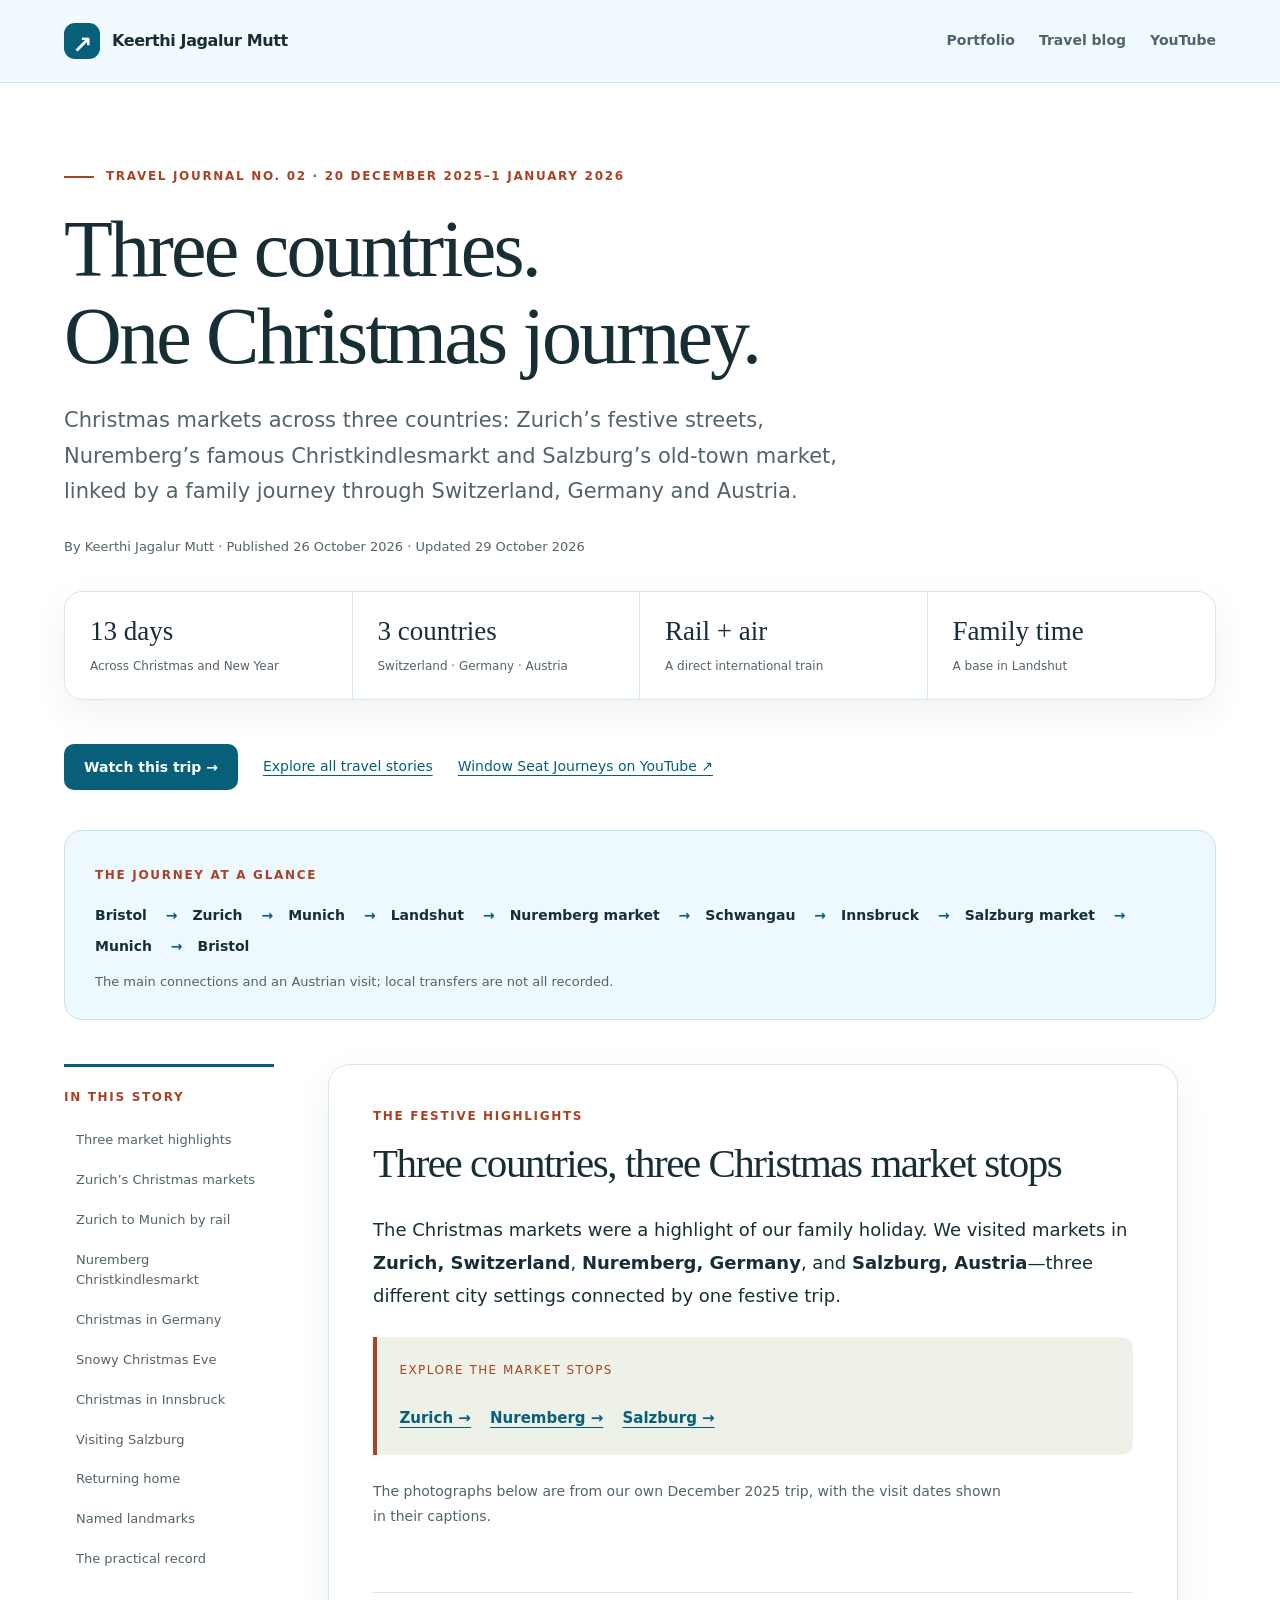
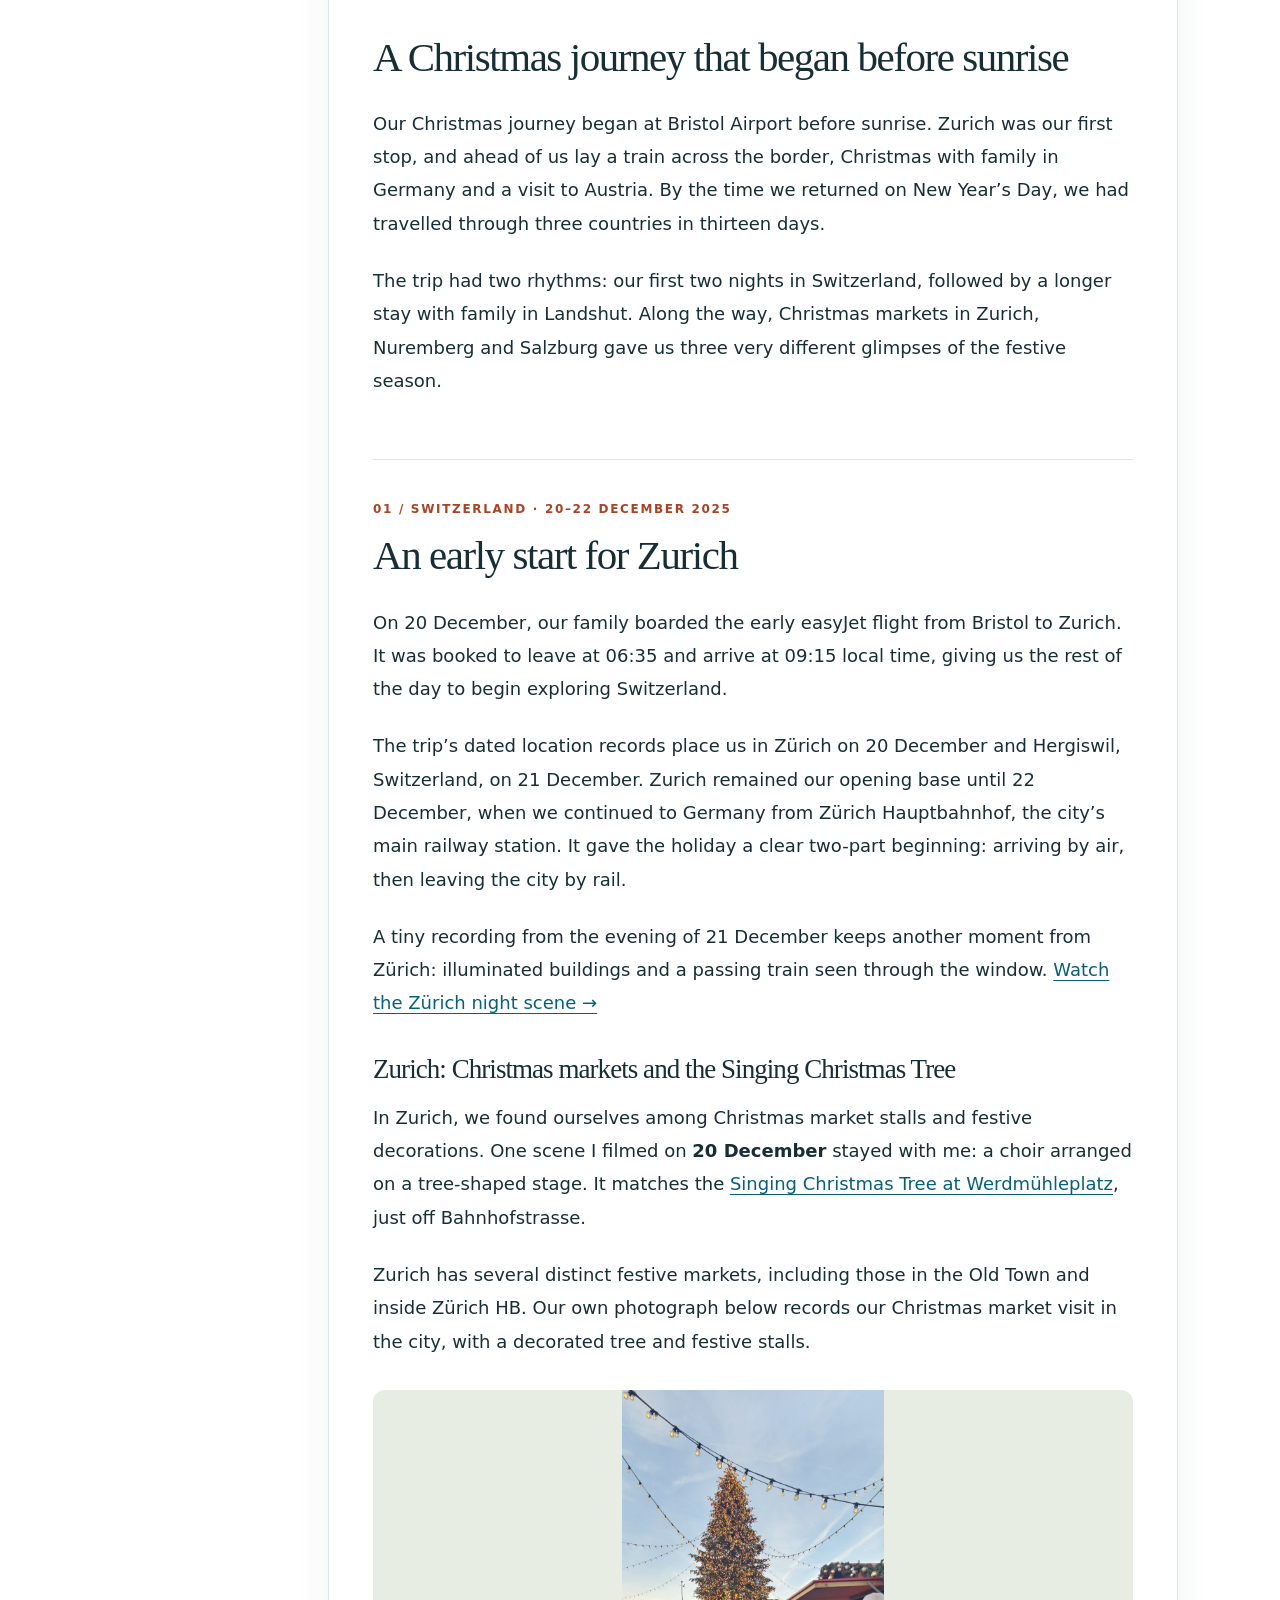
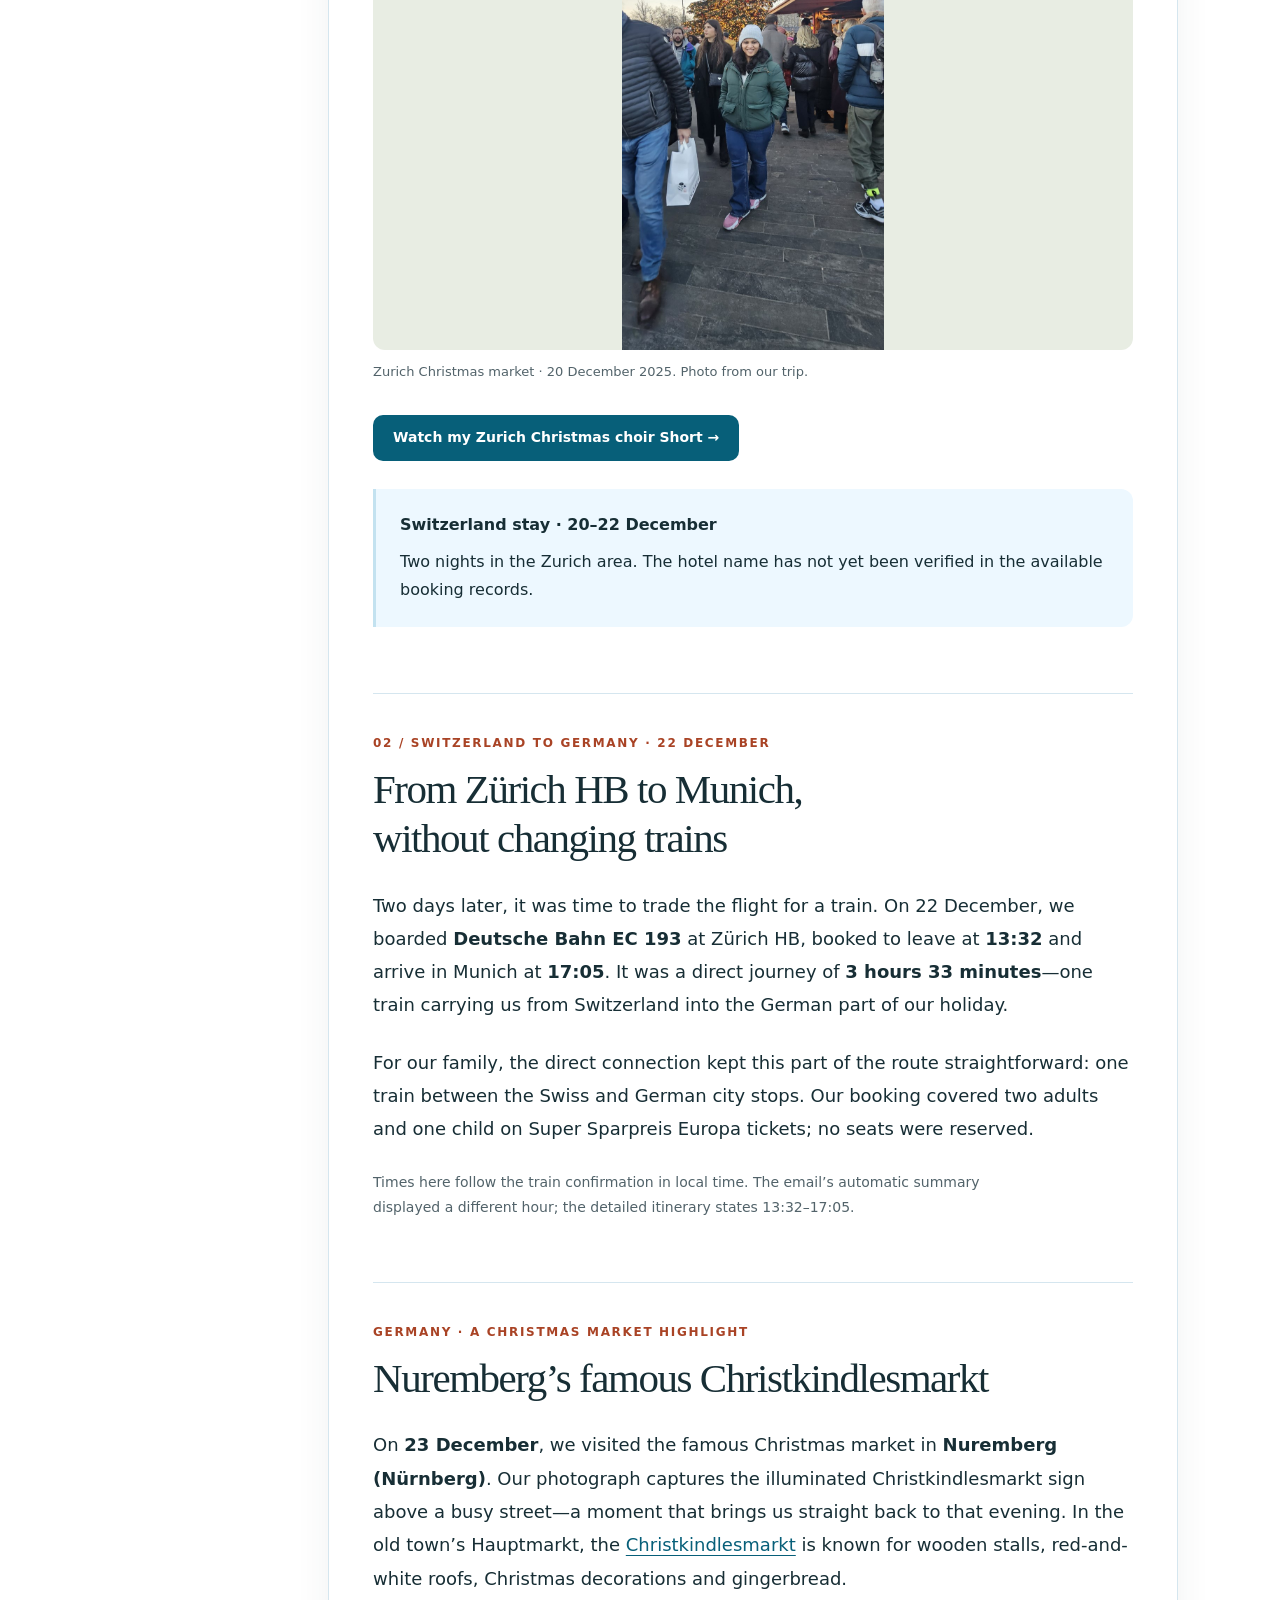
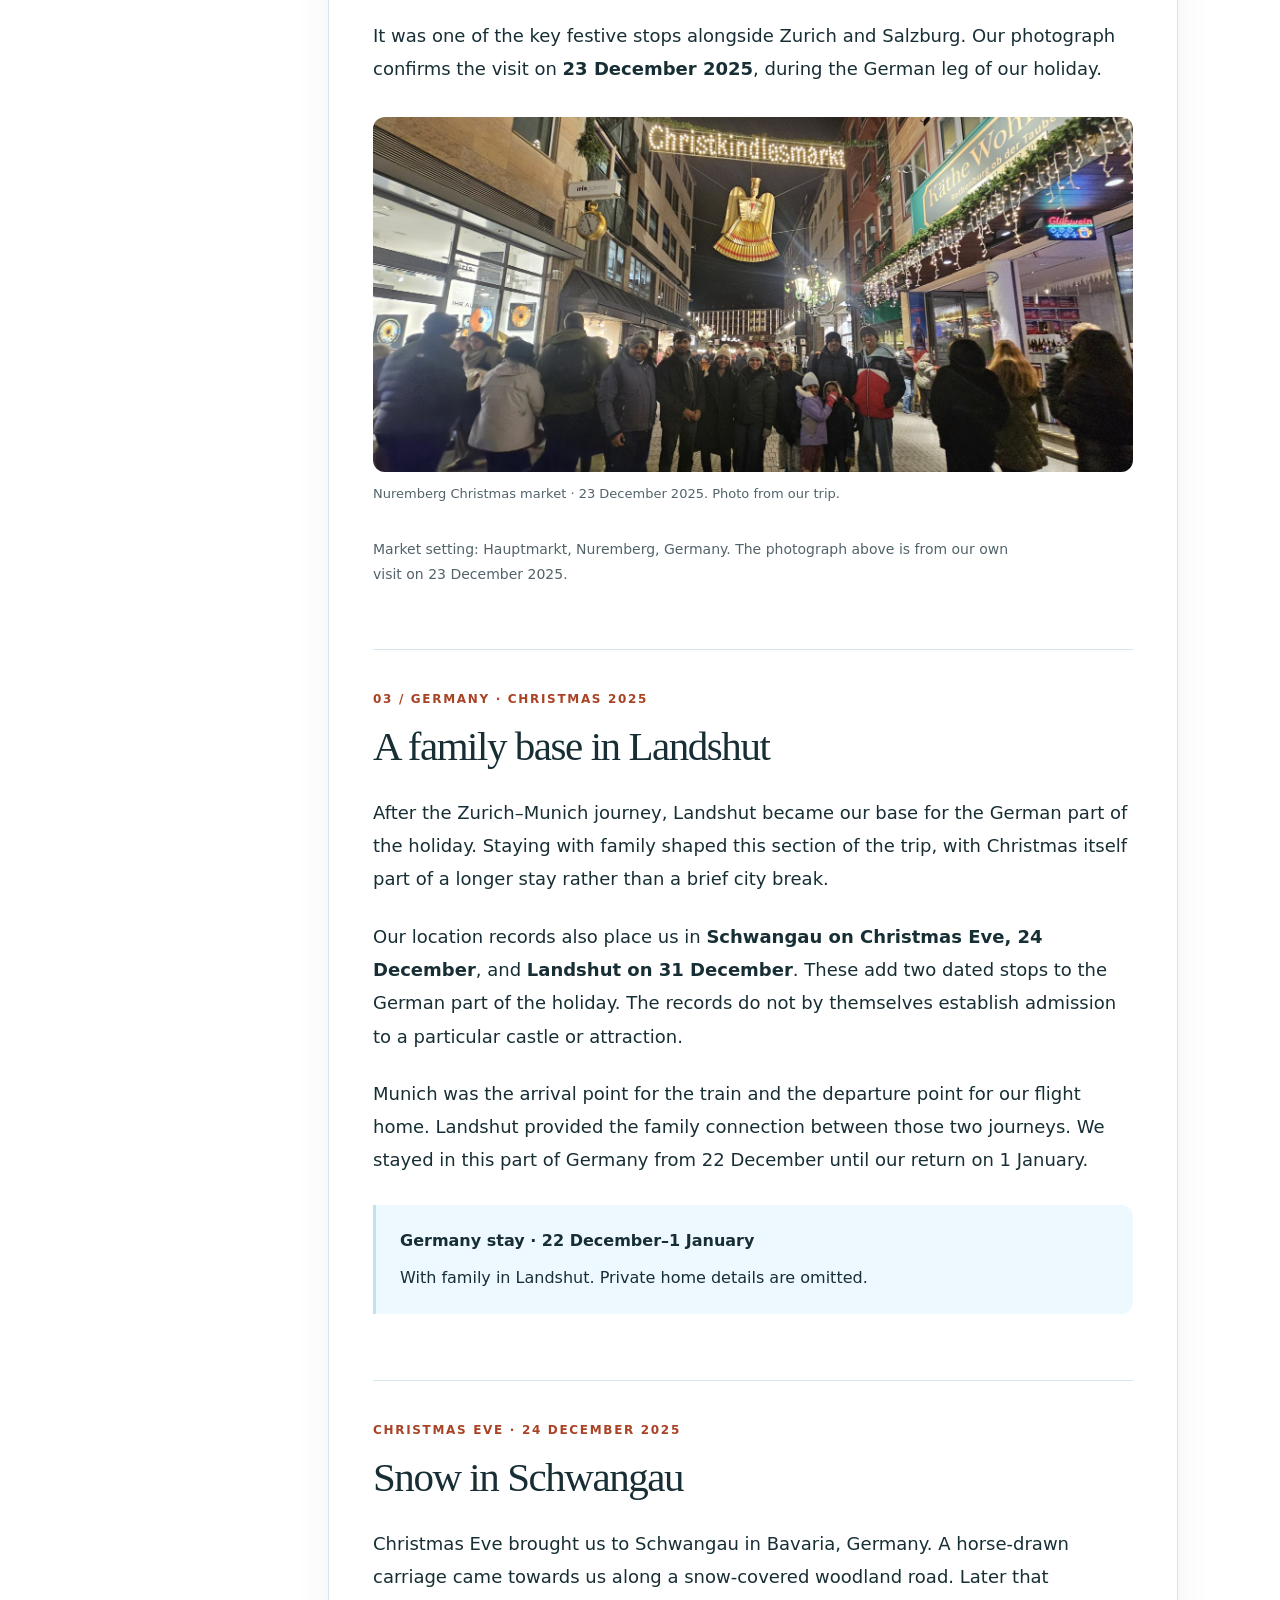
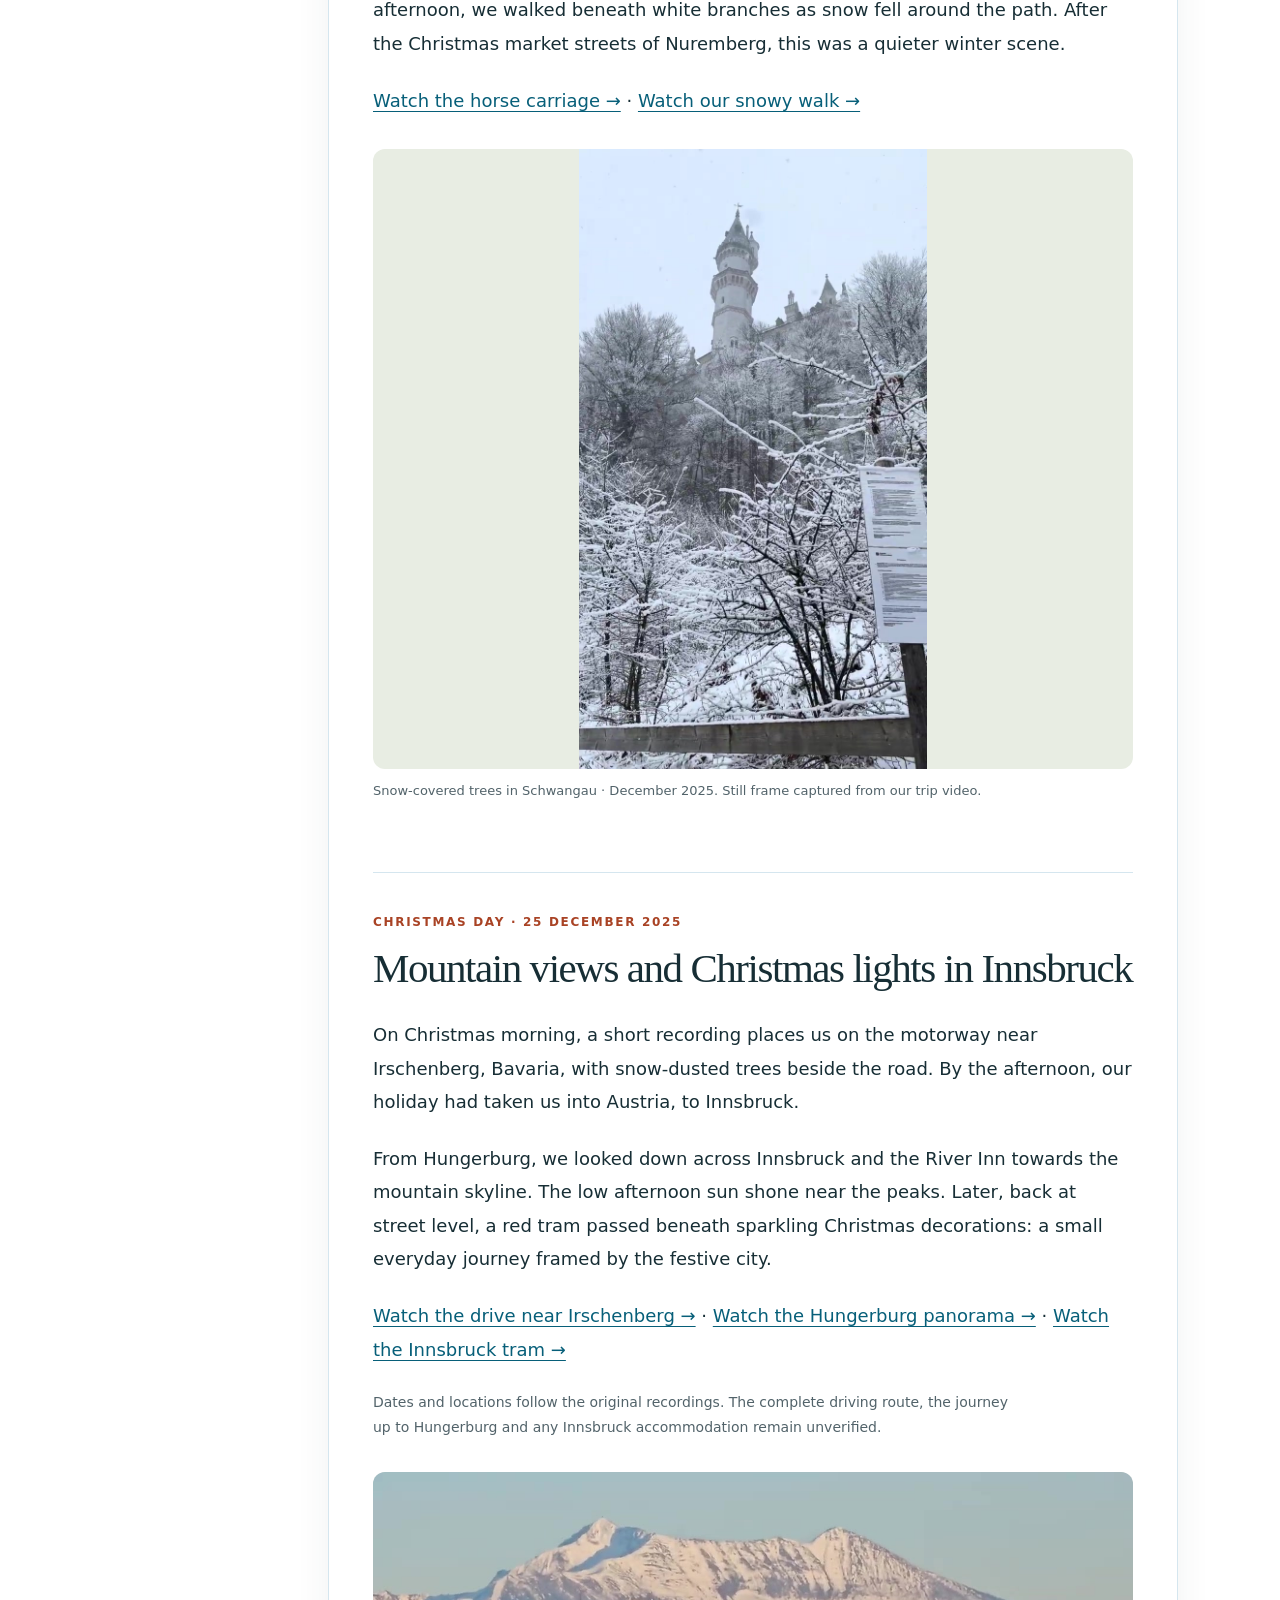
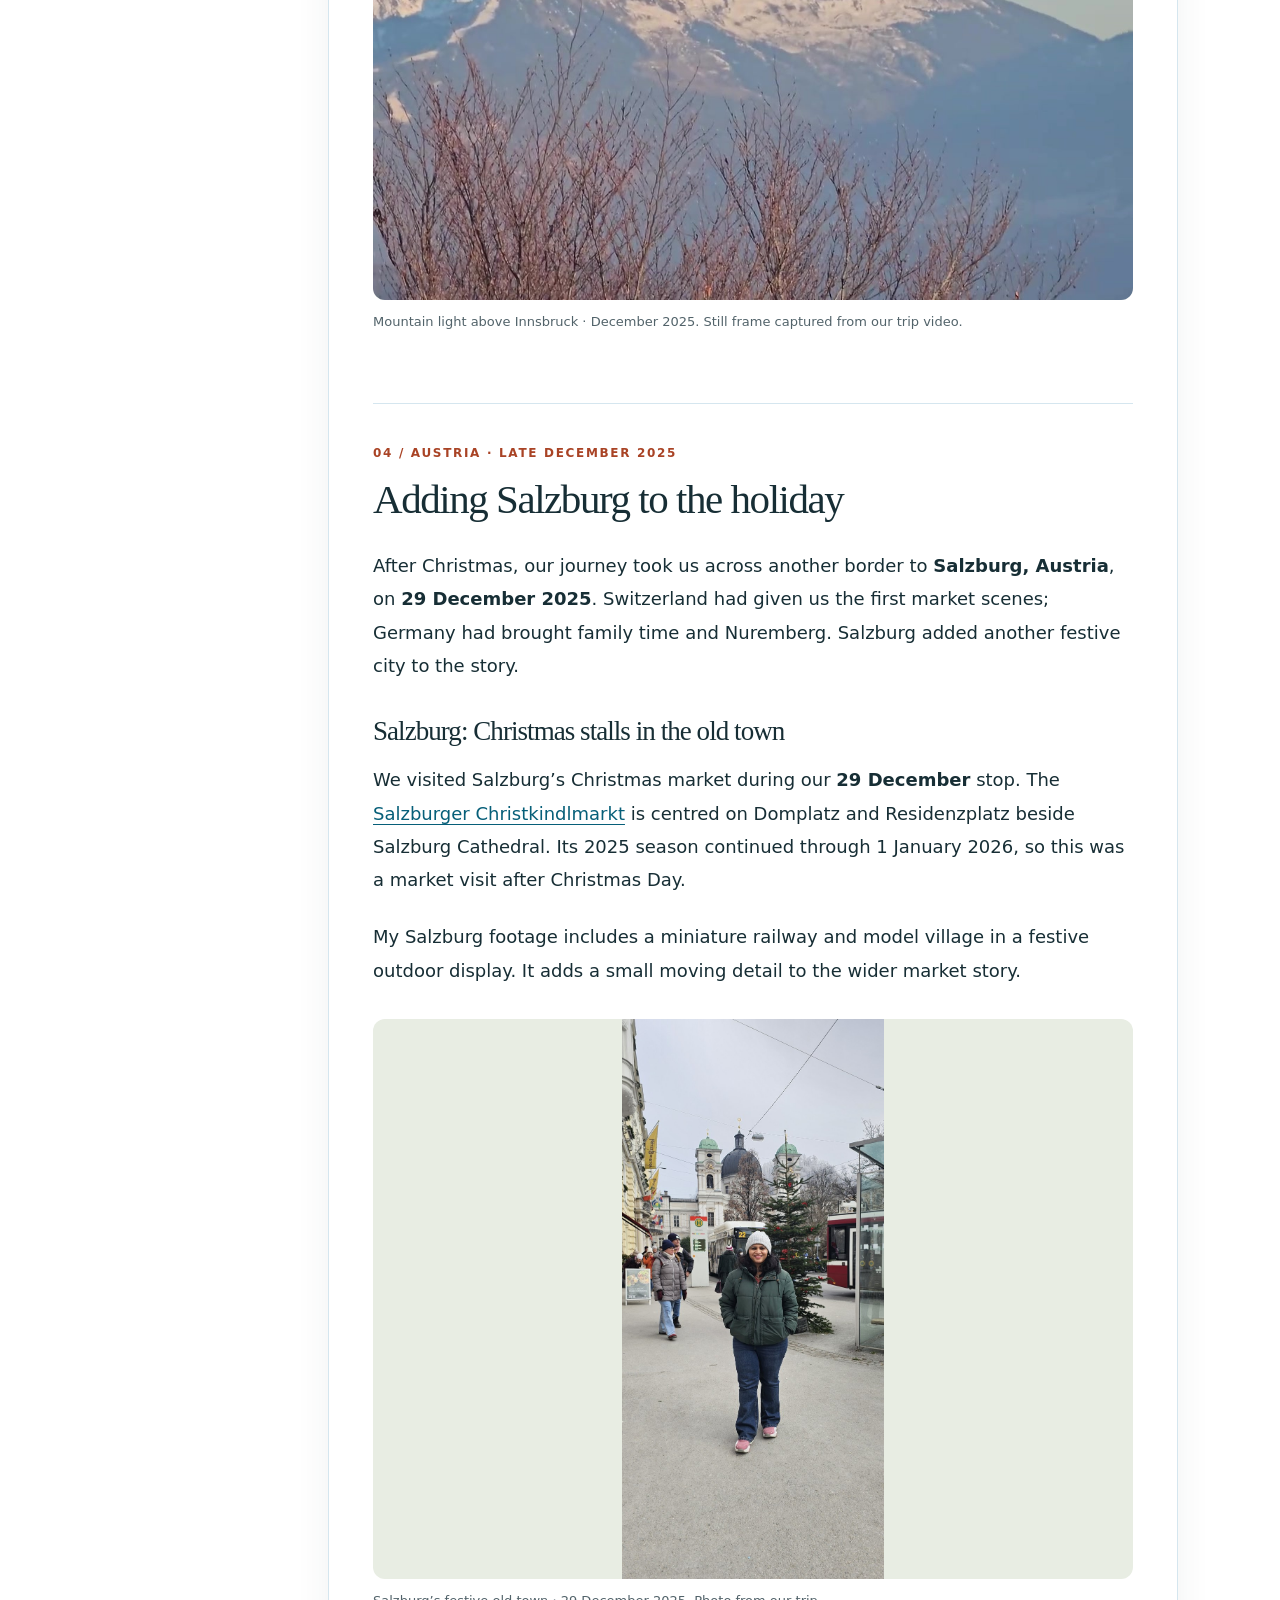
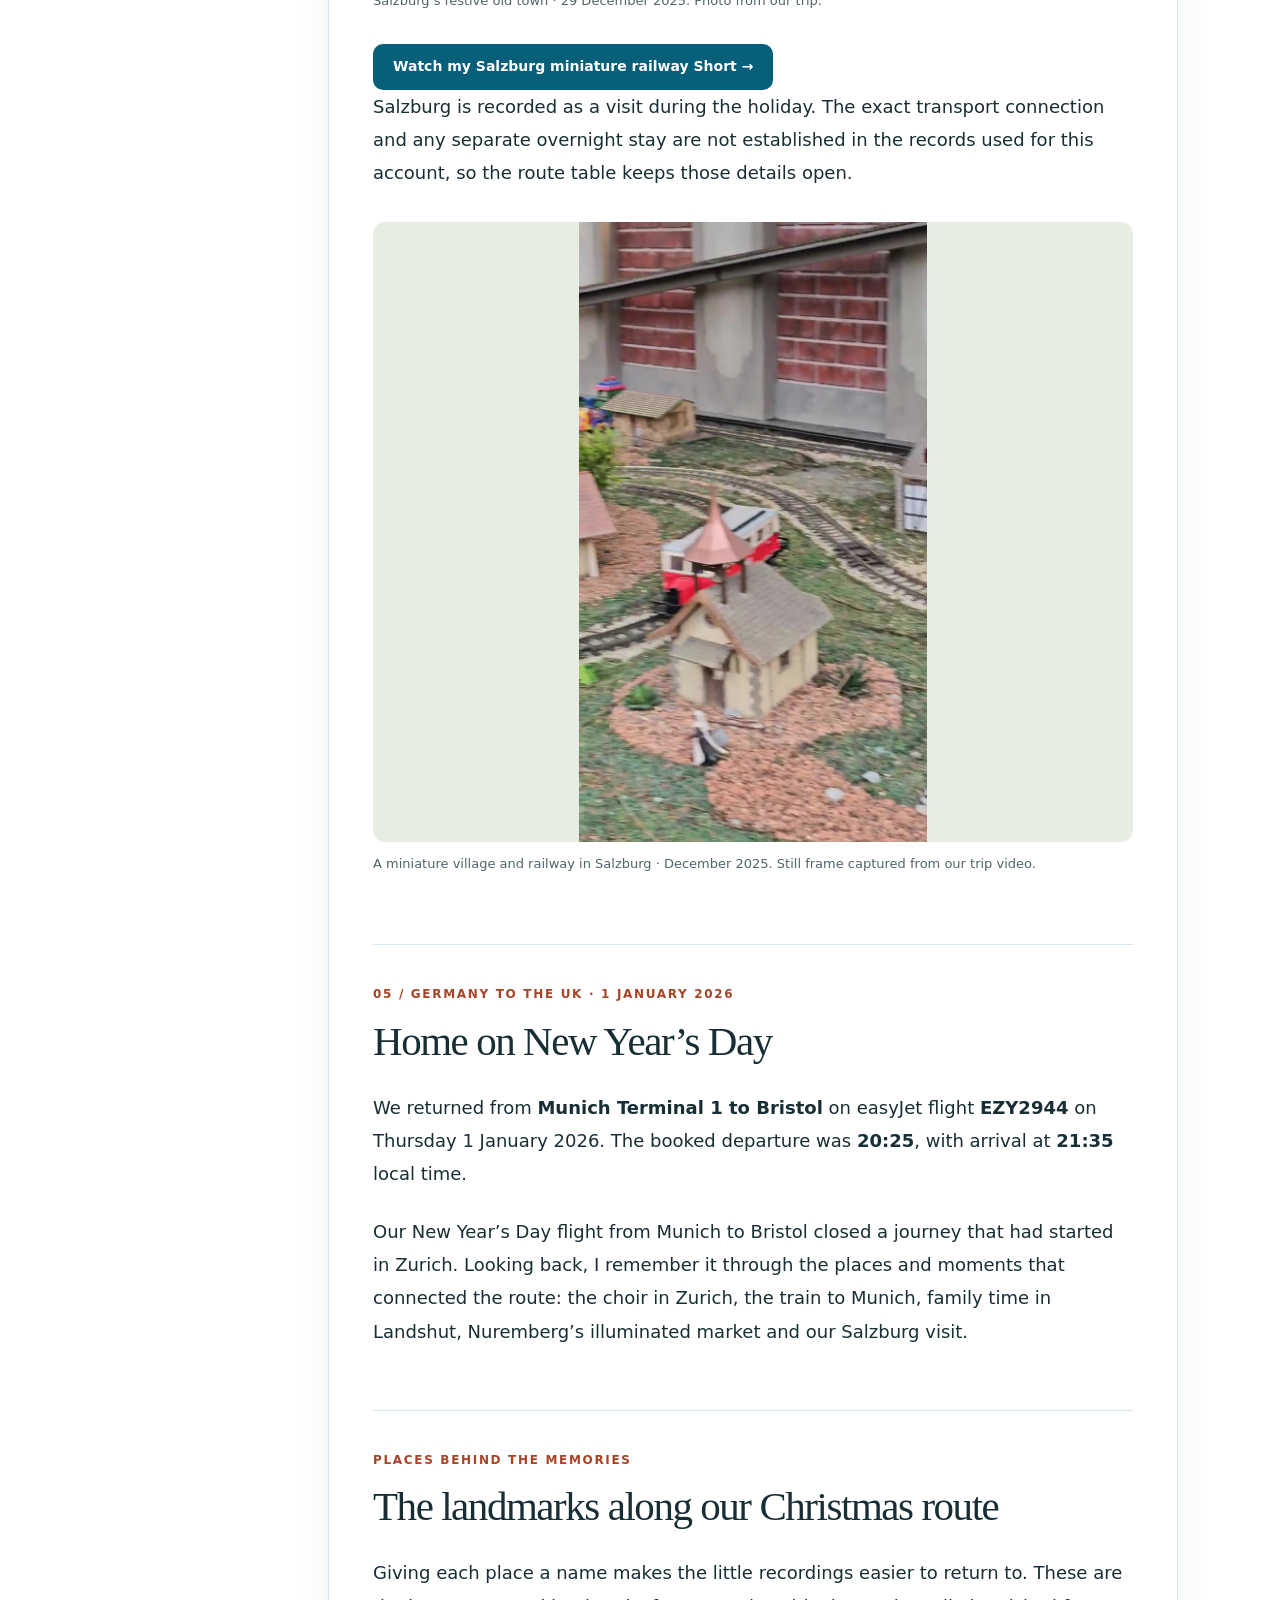
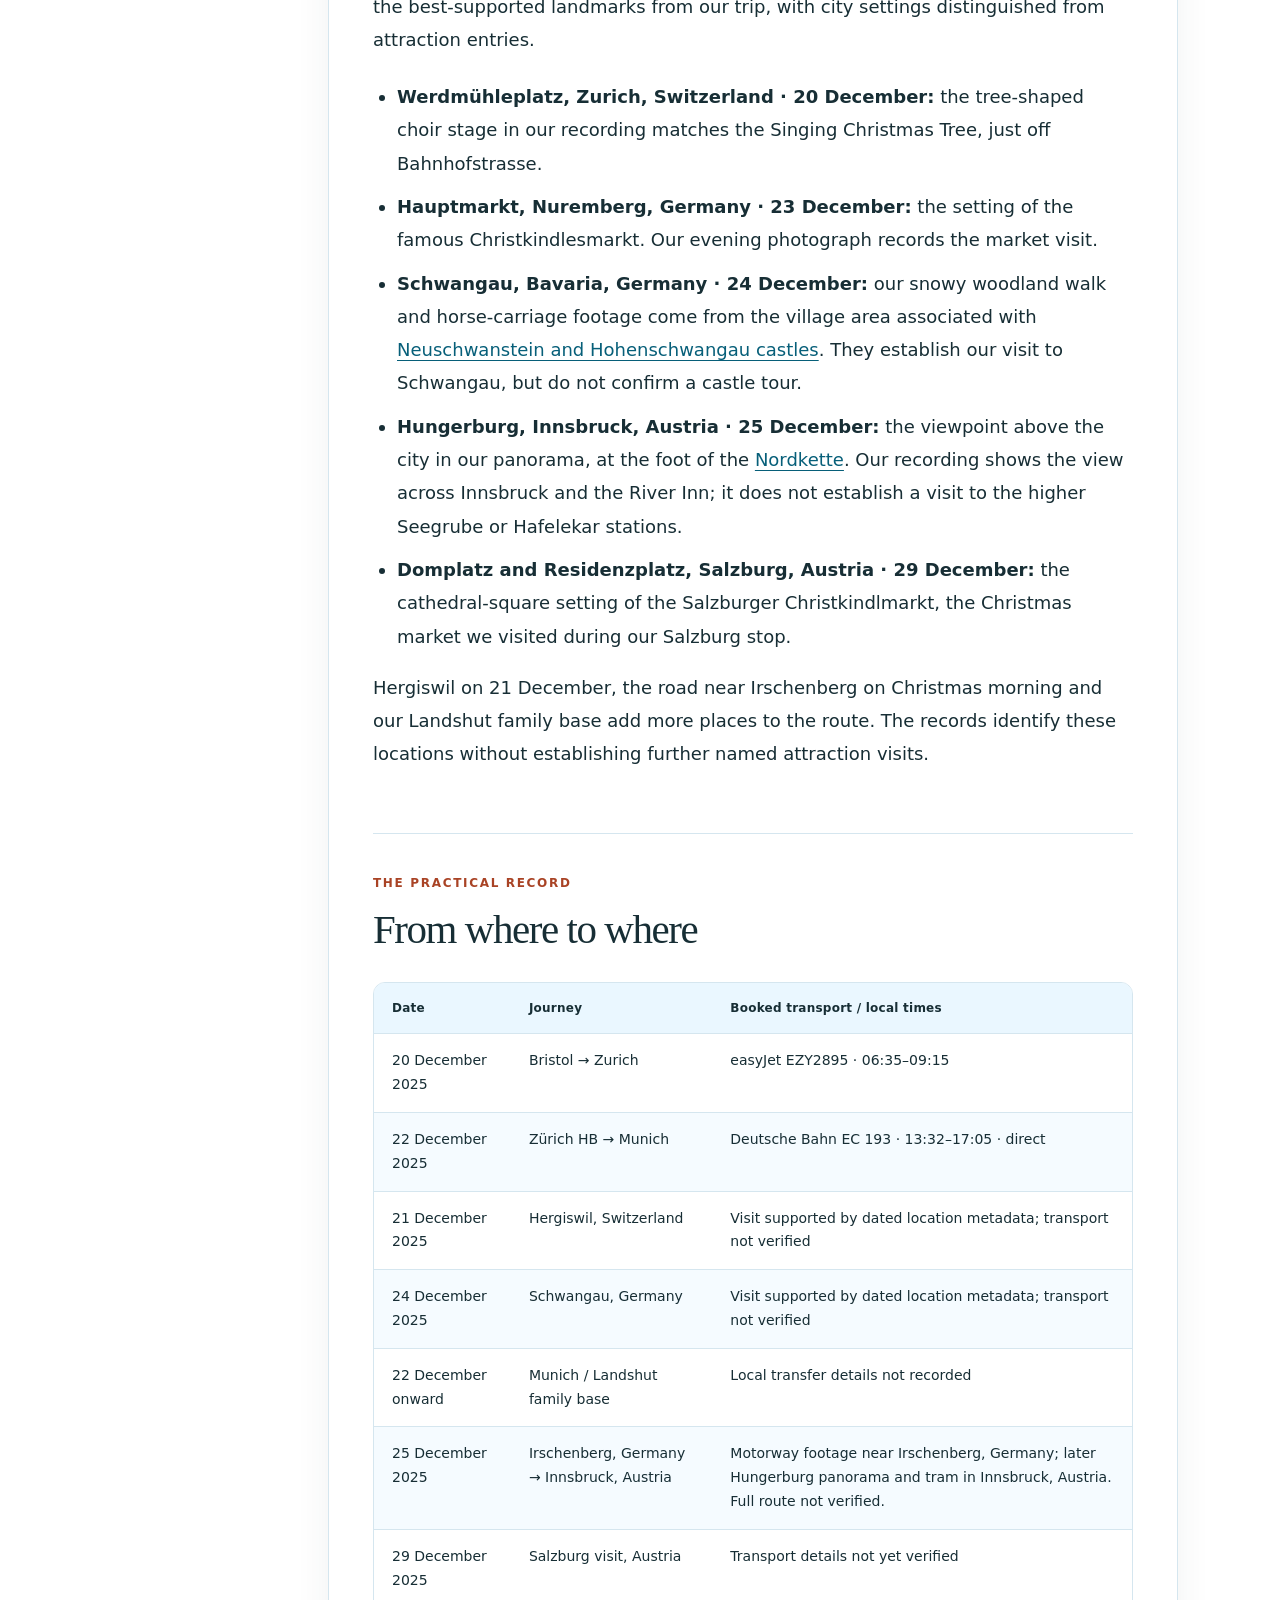
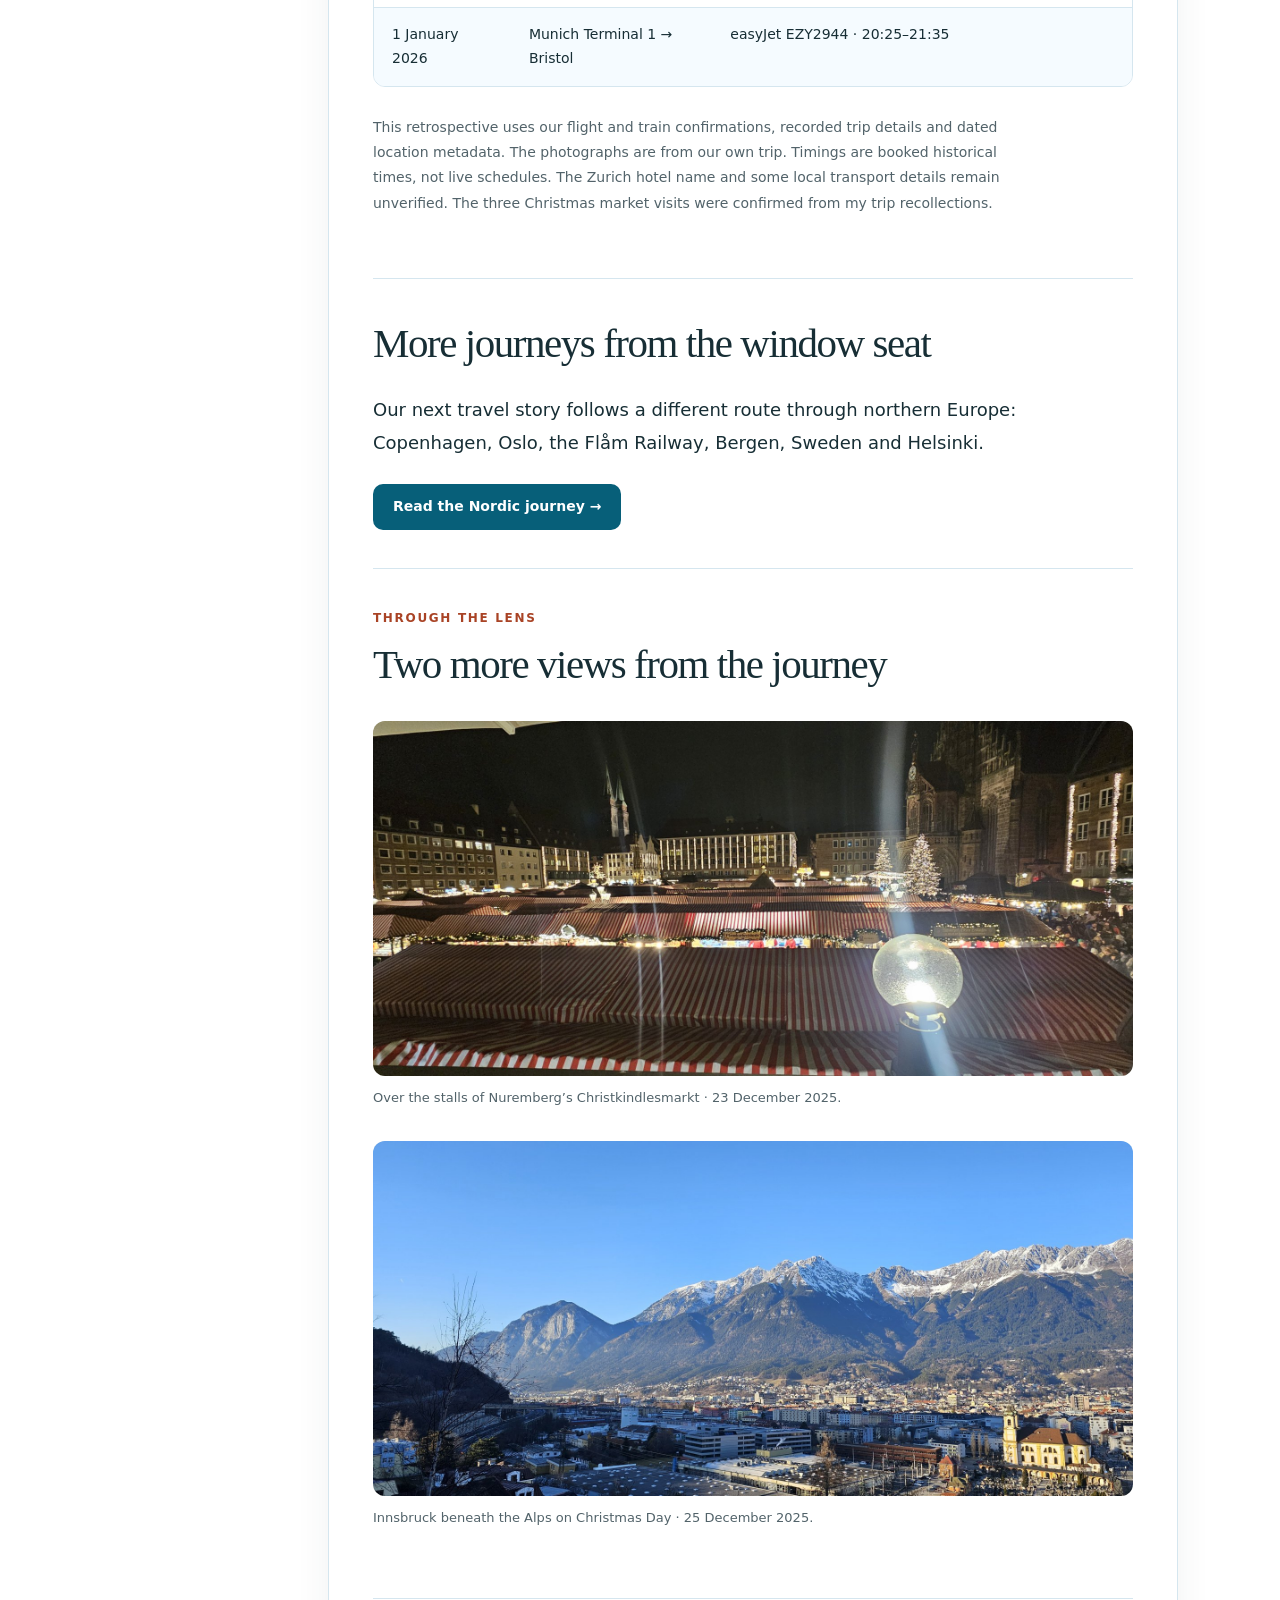
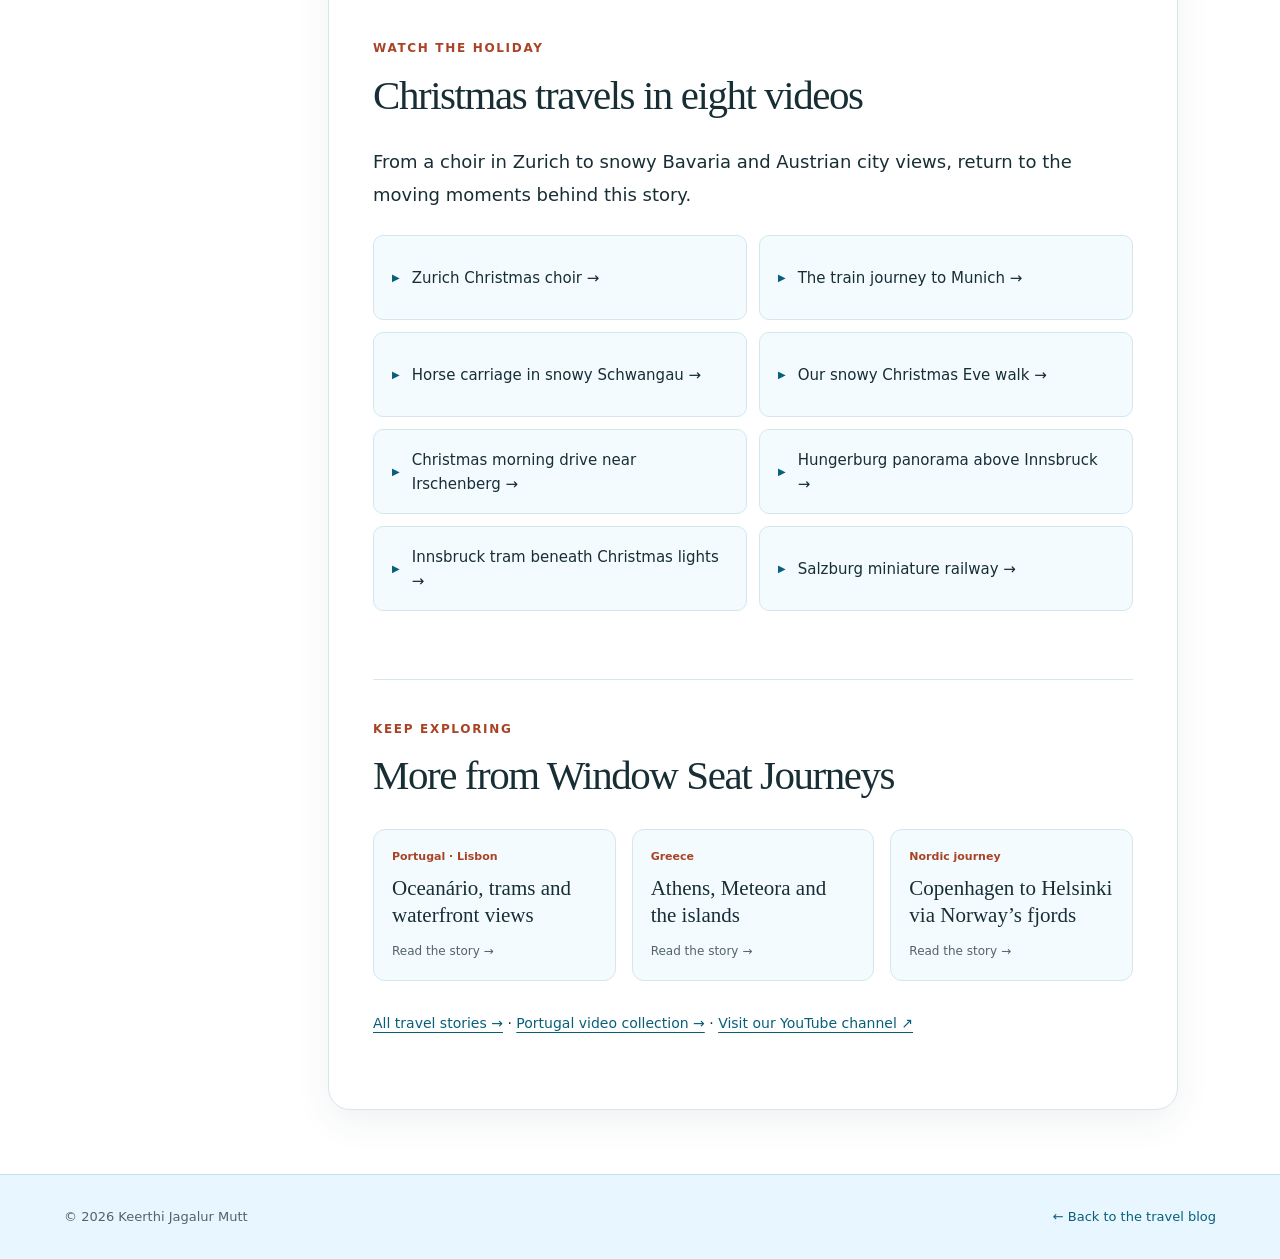
==== commit 48fa93dd: "Brighten blog with white and sky-blue backgrounds" ====
--- a/travel/christmas-switzerland-germany-austria-2025.html
+++ b/travel/christmas-switzerland-germany-austria-2025.html
@@ -1,5 +1,5 @@
 <!doctype html>
-<html lang="en"><head><meta charset="utf-8"><meta name="viewport" content="width=device-width,initial-scale=1"><title>Christmas in Switzerland, Germany and Austria | Keerthi Jagalur Mutt</title><meta name="description" content="Our family Christmas trip, 20 December 2025–1 January 2026: Bristol to Zurich, a direct train to Munich, a family base in Landshut and a visit to Salzburg."><link rel="canonical" href="https://kjmutt.github.io/travel/christmas-switzerland-germany-austria-2025.html"><link rel="stylesheet" href="travel.css?v=20261103-editorial"><style>.market-photo{margin:1.8rem 0}.market-photo img{display:block;width:100%;height:auto;max-height:560px;object-fit:contain;background:#e8ede3}.market-photo figcaption{font-size:.73rem;line-height:1.6;color:var(--muted);padding:.7rem 0}.market-intro{background:#edf1e8;border-left:4px solid var(--accent);padding:1.4rem;margin:1.5rem 0}.market-links{display:flex;flex-wrap:wrap;gap:.7rem 1.2rem}.market-links a{font-weight:650}.market-label{font-size:.75rem;text-transform:uppercase;letter-spacing:.12em;color:var(--accent)}</style><style>.captured-still img{display:block;width:100%;height:auto;max-height:620px;object-fit:contain;background:#e8ede3}.captured-still figcaption{font-size:.78rem;color:var(--muted);padding:.7rem 0;line-height:1.6}</style></head><body>
+<html lang="en"><head><meta charset="utf-8"><meta name="viewport" content="width=device-width,initial-scale=1"><title>Christmas in Switzerland, Germany and Austria | Keerthi Jagalur Mutt</title><meta name="description" content="Our family Christmas trip, 20 December 2025–1 January 2026: Bristol to Zurich, a direct train to Munich, a family base in Landshut and a visit to Salzburg."><link rel="canonical" href="https://kjmutt.github.io/travel/christmas-switzerland-germany-austria-2025.html"><link rel="stylesheet" href="travel.css?v=20261103-bright"><style>.market-photo{margin:1.8rem 0}.market-photo img{display:block;width:100%;height:auto;max-height:560px;object-fit:contain;background:#e8ede3}.market-photo figcaption{font-size:.73rem;line-height:1.6;color:var(--muted);padding:.7rem 0}.market-intro{background:#edf1e8;border-left:4px solid var(--accent);padding:1.4rem;margin:1.5rem 0}.market-links{display:flex;flex-wrap:wrap;gap:.7rem 1.2rem}.market-links a{font-weight:650}.market-label{font-size:.75rem;text-transform:uppercase;letter-spacing:.12em;color:var(--accent)}</style><style>.captured-still img{display:block;width:100%;height:auto;max-height:620px;object-fit:contain;background:#e8ede3}.captured-still figcaption{font-size:.78rem;color:var(--muted);padding:.7rem 0;line-height:1.6}</style></head><body>
 <a class="skip" href="#main">Skip to content</a><header class="topbar"><a class="brand" href="../">Keerthi Jagalur Mutt</a><nav aria-label="Main"><a href="../">Portfolio</a><a href="./">Travel blog</a><a href="https://www.youtube.com/channel/UCWUjBHUkA0Wba_wI3iTuoMA">YouTube</a></nav></header>
 <main id="main" class="wrap"><header class="hero"><p class="eyebrow">Travel journal No. 02 · 20 December 2025–1 January 2026</p><h1>Three countries.<br>One Christmas journey.</h1><p class="lead">Christmas markets across three countries: Zurich’s festive streets, Nuremberg’s famous Christkindlesmarkt and Salzburg’s old-town market, linked by a family journey through Switzerland, Germany and Austria.</p><p class="meta">By Keerthi Jagalur Mutt · Published 26 October 2026 · Updated 29 October 2026</p><div class="stats"><div><strong>13 days</strong><span>Across Christmas and New Year</span></div><div><strong>3 countries</strong><span>Switzerland · Germany · Austria</span></div><div><strong>Rail + air</strong><span>A direct international train</span></div><div><strong>Family time</strong><span>A base in Landshut</span></div></div></header><nav class="story-actions" aria-label="Read or watch this journey"><a class="button" href="#videos">Watch this trip →</a><a href="#related-stories">Explore all travel stories</a><a href="https://www.youtube.com/channel/UCWUjBHUkA0Wba_wI3iTuoMA">Window Seat Journeys on YouTube ↗</a></nav>
 <section class="route" aria-label="Journey overview"><span class="eyebrow">The journey at a glance</span><ol><li>Bristol</li><li>Zurich</li><li>Munich</li><li>Landshut</li><li>Nuremberg market</li><li>Schwangau</li><li>Innsbruck</li><li>Salzburg market</li><li>Munich</li><li>Bristol</li></ol><p>The main connections and an Austrian visit; local transfers are not all recorded.</p></section>
--- a/travel/travel.css
+++ b/travel/travel.css
@@ -13,3 +13,13 @@
 @media(max-width:800px){body{font-size:17px}.wrap{width:92%}.topbar{padding:18px 4%;gap:18px;flex-wrap:wrap}.topbar nav{gap:20px}.hero{padding:40px 0 30px}h1{font-size:clamp(40px,8vw,62px)}.lead{font-size:19px}.stats{grid-template-columns:repeat(2,minmax(0,1fr))}.stats div:nth-child(2){border-right:0}.stats div:nth-child(-n+2){border-bottom:1px solid var(--line)}.article-grid{display:block}.toc{position:static;padding:18px;margin-bottom:26px;border:1px solid var(--line);border-top:3px solid var(--teal);border-radius:12px;background:#fff}.toc ol{display:flex;flex-wrap:wrap;gap:6px 12px}.toc li{margin:0}.toc a{padding:5px 7px;background:#f1f5f3}.prose{max-width:none;padding:28px 24px 0}.post-card{grid-template-columns:1fr}.post-art{min-height:290px}.post-card>div:last-child{padding:28px}.story-actions{gap:15px 22px}.route{padding:22px}.video-card img{height:160px}}
 @media(max-width:520px){.brand{font-size:15px}.topbar nav{font-size:13px}.prose{padding:24px 18px 0;border-radius:15px}.stats div{padding:17px 15px}.stats strong{font-size:24px}.stats span{font-size:12px}h2{font-size:30px}h3{font-size:24px}.stay{padding:18px;font-size:15px}.scenic-pair,.video-grid,.related-grid,#videos ul{grid-template-columns:1fr}.scenic-pair img{aspect-ratio:auto;max-height:620px;object-fit:contain}.post-art{min-height:250px}.post-art span{font-size:30px}.post-card>div:last-child{padding:24px}.story-actions{align-items:flex-start;flex-direction:column}.video-card img{height:190px}.chapter{padding-bottom:26px;margin-bottom:30px}}
 @media(prefers-reduced-motion:reduce){html{scroll-behavior:auto}.button,.video-card{transition:none}}
+/* Brighter travel journal palette */
+:root{--paper:#ffffff;--soft:#edf8ff;--line:#d5e6ef;--teal:#075f79;--accent:#a94325}
+body{background:#ffffff}
+.topbar{background:#f0faff;border-bottom-color:#cbe6f2}
+.route,.stay,.market-intro{background:#edf8ff;border-color:#c3e2f0}
+.footer{background:#e8f7ff;border-top-color:#c5e3f1}
+.toc a:hover{background:#e8f7ff}
+.video-card,#videos li a{background:#f4fbff}
+.video-card:hover,#videos li a:hover{background:#e8f7ff}
+th{background:#eaf7ff}tbody tr:nth-child(even){background:#f5fbff}
